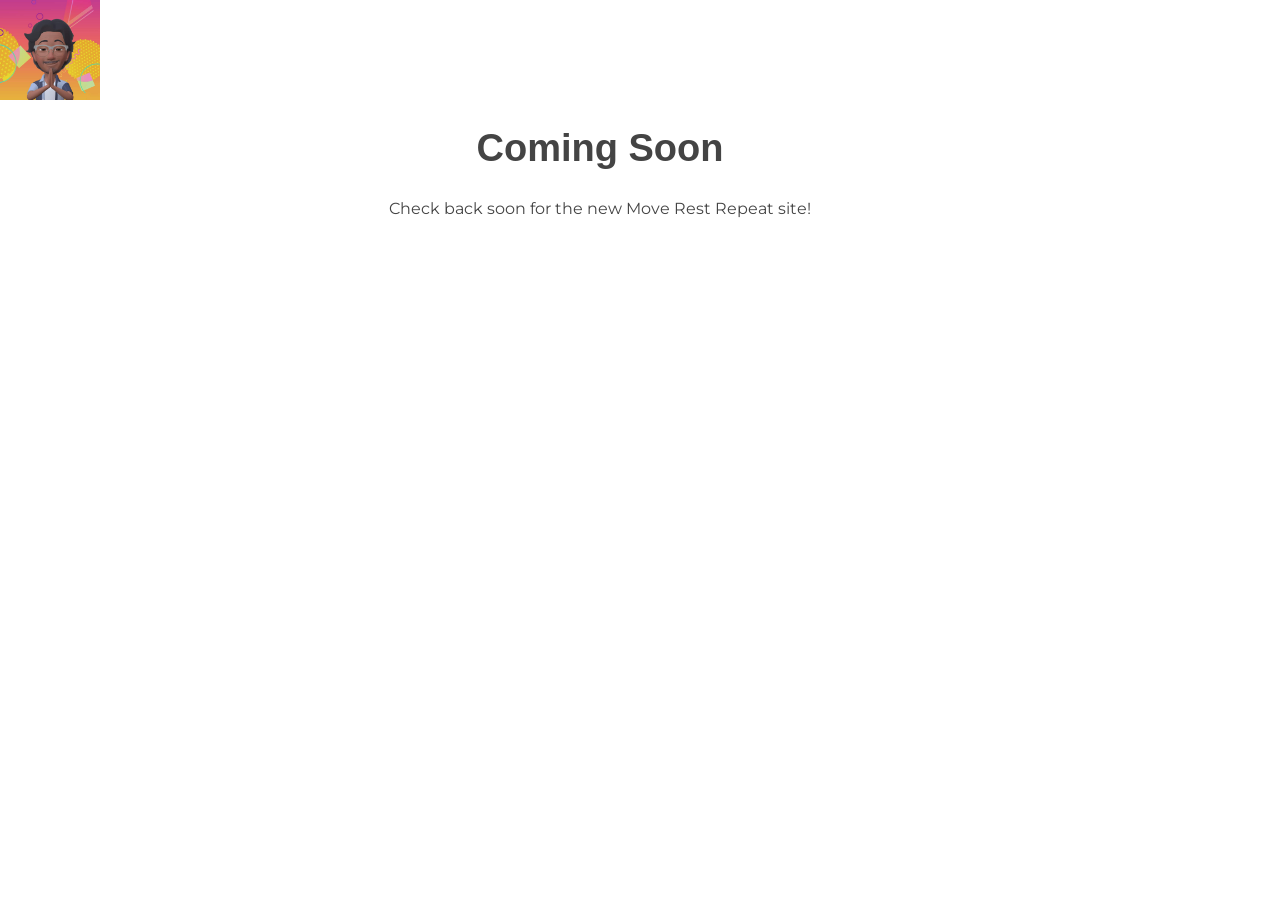
==== blog/index.html @ 3bd02131 "MoveRestRepeat" ====
<!DOCTYPE html>
<html lang="en-US">
<head>
	<meta charset="UTF-8">
		<meta name="robots" content="index, follow, max-image-preview:large, max-snippet:-1, max-video-preview:-1">
	<style>img:is([sizes="auto" i], [sizes^="auto," i]) { contain-intrinsic-size: 3000px 1500px }</style>
	
	<!-- This site is optimized with the Yoast SEO plugin v24.6 - https://yoast.com/wordpress/plugins/seo/ -->
	<title>Blog - Move Rest Repeat</title>
	<link rel="canonical" href="/blog/">
	<meta property="og:locale" content="en_US">
	<meta property="og:type" content="article">
	<meta property="og:title" content="Blog - Move Rest Repeat">
	<meta property="og:description" content="BLOG Simple is better. Less is more. The Only 4 Exercises You Need to Know March 10, 2025 | Edit Read More All Articles The Only 4 Exercises You Need to Know March 10, 2025 Exercise | Edit Forget the complex workouts requiring a spreadsheet and 90 minutes to complete –staying fit is easier than [&hellip;]">
	<meta property="og:url" content="/blog/">
	<meta property="og:site_name" content="Move Rest Repeat">
	<meta property="article:modified_time" content="2025-03-13T20:32:53+00:00">
	<meta property="og:image" content="/wp-content/uploads/2025/03/Blog-Post-1-Featured-270x151.jpg">
	<meta name="twitter:card" content="summary_large_image">
	<meta name="twitter:label1" content="Est. reading time">
	<meta name="twitter:data1" content="1 minute">
	<script type="application/ld+json" class="yoast-schema-graph">{"@context":"https://schema.org","@graph":[{"@type":"WebPage","@id":"/blog/","url":"/blog/","name":"Blog - Move Rest Repeat","isPartOf":{"@id":"/#website"},"primaryImageOfPage":{"@id":"/blog/#primaryimage"},"image":{"@id":"/blog/#primaryimage"},"thumbnailUrl":"/wp-content/uploads/2025/03/Blog-Post-1-Featured-270x151.jpg","datePublished":"2025-03-09T11:52:42+00:00","dateModified":"2025-03-13T20:32:53+00:00","breadcrumb":{"@id":"/blog/#breadcrumb"},"inLanguage":"en-US","potentialAction":[{"@type":"ReadAction","target":["/blog/"]}]},{"@type":"ImageObject","inLanguage":"en-US","@id":"/blog/#primaryimage","url":"/wp-content/uploads/2025/03/Blog-Post-1-Featured-270x151.jpg","contentUrl":"/wp-content/uploads/2025/03/Blog-Post-1-Featured-270x151.jpg"},{"@type":"BreadcrumbList","@id":"/blog/#breadcrumb","itemListElement":[{"@type":"ListItem","position":1,"name":"Home","item":"/"},{"@type":"ListItem","position":2,"name":"Blog"}]},{"@type":"WebSite","@id":"/#website","url":"/","name":"Move Rest Repeat","description":"","publisher":{"@id":"/#/schema/person/c9dc1020bdaedbec1be7ec50b91dec87"},"potentialAction":[{"@type":"SearchAction","target":{"@type":"EntryPoint","urlTemplate":"/?s={search_term_string}"},"query-input":{"@type":"PropertyValueSpecification","valueRequired":true,"valueName":"search_term_string"}}],"inLanguage":"en-US"},{"@type":["Person","Organization"],"@id":"/#/schema/person/c9dc1020bdaedbec1be7ec50b91dec87","name":"pankajmahaur2003","image":{"@type":"ImageObject","inLanguage":"en-US","@id":"/#/schema/person/image/","url":"https://secure.gravatar.com/avatar/729ae85bf62b9917e93538db2f2688ca?s=96&d=mm&r=g","contentUrl":"https://secure.gravatar.com/avatar/729ae85bf62b9917e93538db2f2688ca?s=96&d=mm&r=g","caption":"pankajmahaur2003"},"logo":{"@id":"/#/schema/person/image/"},"sameAs":[""]}]}</script>
	<!-- / Yoast SEO plugin. -->


<link rel="alternate" type="application/rss+xml" title="Move Rest Repeat &raquo; Feed" href="/feed/">
<link rel="alternate" type="application/rss+xml" title="Move Rest Repeat &raquo; Comments Feed" href="/comments/feed/">
<script>
window._wpemojiSettings = {"baseUrl":"https:\/\/s.w.org\/images\/core\/emoji\/15.0.3\/72x72\/","ext":".png","svgUrl":"https:\/\/s.w.org\/images\/core\/emoji\/15.0.3\/svg\/","svgExt":".svg","source":{"concatemoji":"\/wp-includes\/js\/wp-emoji-release.min.js?ver=6.7.2"}};
/*! This file is auto-generated */
!function(i,n){var o,s,e;function c(e){try{var t={supportTests:e,timestamp:(new Date).valueOf()};sessionStorage.setItem(o,JSON.stringify(t))}catch(e){}}function p(e,t,n){e.clearRect(0,0,e.canvas.width,e.canvas.height),e.fillText(t,0,0);var t=new Uint32Array(e.getImageData(0,0,e.canvas.width,e.canvas.height).data),r=(e.clearRect(0,0,e.canvas.width,e.canvas.height),e.fillText(n,0,0),new Uint32Array(e.getImageData(0,0,e.canvas.width,e.canvas.height).data));return t.every(function(e,t){return e===r[t]})}function u(e,t,n){switch(t){case"flag":return n(e,"🏳️‍⚧️","🏳️​⚧️")?!1:!n(e,"🇺🇳","🇺​🇳")&&!n(e,"🏴󠁧󠁢󠁥󠁮󠁧󠁿","🏴​󠁧​󠁢​󠁥​󠁮​󠁧​󠁿");case"emoji":return!n(e,"🐦‍⬛","🐦​⬛")}return!1}function f(e,t,n){var r="undefined"!=typeof WorkerGlobalScope&&self instanceof WorkerGlobalScope?new OffscreenCanvas(300,150):i.createElement("canvas"),a=r.getContext("2d",{willReadFrequently:!0}),o=(a.textBaseline="top",a.font="600 32px Arial",{});return e.forEach(function(e){o[e]=t(a,e,n)}),o}function t(e){var t=i.createElement("script");t.src=e,t.defer=!0,i.head.appendChild(t)}"undefined"!=typeof Promise&&(o="wpEmojiSettingsSupports",s=["flag","emoji"],n.supports={everything:!0,everythingExceptFlag:!0},e=new Promise(function(e){i.addEventListener("DOMContentLoaded",e,{once:!0})}),new Promise(function(t){var n=function(){try{var e=JSON.parse(sessionStorage.getItem(o));if("object"==typeof e&&"number"==typeof e.timestamp&&(new Date).valueOf()<e.timestamp+604800&&"object"==typeof e.supportTests)return e.supportTests}catch(e){}return null}();if(!n){if("undefined"!=typeof Worker&&"undefined"!=typeof OffscreenCanvas&&"undefined"!=typeof URL&&URL.createObjectURL&&"undefined"!=typeof Blob)try{var e="postMessage("+f.toString()+"("+[JSON.stringify(s),u.toString(),p.toString()].join(",")+"));",r=new Blob([e],{type:"text/javascript"}),a=new Worker(URL.createObjectURL(r),{name:"wpTestEmojiSupports"});return void(a.onmessage=function(e){c(n=e.data),a.terminate(),t(n)})}catch(e){}c(n=f(s,u,p))}t(n)}).then(function(e){for(var t in e)n.supports[t]=e[t],n.supports.everything=n.supports.everything&&n.supports[t],"flag"!==t&&(n.supports.everythingExceptFlag=n.supports.everythingExceptFlag&&n.supports[t]);n.supports.everythingExceptFlag=n.supports.everythingExceptFlag&&!n.supports.flag,n.DOMReady=!1,n.readyCallback=function(){n.DOMReady=!0}}).then(function(){return e}).then(function(){var e;n.supports.everything||(n.readyCallback(),(e=n.source||{}).concatemoji?t(e.concatemoji):e.wpemoji&&e.twemoji&&(t(e.twemoji),t(e.wpemoji)))}))}((window,document),window._wpemojiSettings);
</script>
<style id="wp-emoji-styles-inline-css">img.wp-smiley, img.emoji {
		display: inline !important;
		border: none !important;
		box-shadow: none !important;
		height: 1em !important;
		width: 1em !important;
		margin: 0 0.07em !important;
		vertical-align: -0.1em !important;
		background: none !important;
		padding: 0 !important;
	}</style>
<style id="classic-theme-styles-inline-css">/*! This file is auto-generated */
.wp-block-button__link{color:#fff;background-color:#32373c;border-radius:9999px;box-shadow:none;text-decoration:none;padding:calc(.667em + 2px) calc(1.333em + 2px);font-size:1.125em}.wp-block-file__button{background:#32373c;color:#fff;text-decoration:none}</style>
<style id="global-styles-inline-css">:root{--wp--preset--aspect-ratio--square: 1;--wp--preset--aspect-ratio--4-3: 4/3;--wp--preset--aspect-ratio--3-4: 3/4;--wp--preset--aspect-ratio--3-2: 3/2;--wp--preset--aspect-ratio--2-3: 2/3;--wp--preset--aspect-ratio--16-9: 16/9;--wp--preset--aspect-ratio--9-16: 9/16;--wp--preset--color--black: #000000;--wp--preset--color--cyan-bluish-gray: #abb8c3;--wp--preset--color--white: #ffffff;--wp--preset--color--pale-pink: #f78da7;--wp--preset--color--vivid-red: #cf2e2e;--wp--preset--color--luminous-vivid-orange: #ff6900;--wp--preset--color--luminous-vivid-amber: #fcb900;--wp--preset--color--light-green-cyan: #7bdcb5;--wp--preset--color--vivid-green-cyan: #00d084;--wp--preset--color--pale-cyan-blue: #8ed1fc;--wp--preset--color--vivid-cyan-blue: #0693e3;--wp--preset--color--vivid-purple: #9b51e0;--wp--preset--gradient--vivid-cyan-blue-to-vivid-purple: linear-gradient(135deg,rgba(6,147,227,1) 0%,rgb(155,81,224) 100%);--wp--preset--gradient--light-green-cyan-to-vivid-green-cyan: linear-gradient(135deg,rgb(122,220,180) 0%,rgb(0,208,130) 100%);--wp--preset--gradient--luminous-vivid-amber-to-luminous-vivid-orange: linear-gradient(135deg,rgba(252,185,0,1) 0%,rgba(255,105,0,1) 100%);--wp--preset--gradient--luminous-vivid-orange-to-vivid-red: linear-gradient(135deg,rgba(255,105,0,1) 0%,rgb(207,46,46) 100%);--wp--preset--gradient--very-light-gray-to-cyan-bluish-gray: linear-gradient(135deg,rgb(238,238,238) 0%,rgb(169,184,195) 100%);--wp--preset--gradient--cool-to-warm-spectrum: linear-gradient(135deg,rgb(74,234,220) 0%,rgb(151,120,209) 20%,rgb(207,42,186) 40%,rgb(238,44,130) 60%,rgb(251,105,98) 80%,rgb(254,248,76) 100%);--wp--preset--gradient--blush-light-purple: linear-gradient(135deg,rgb(255,206,236) 0%,rgb(152,150,240) 100%);--wp--preset--gradient--blush-bordeaux: linear-gradient(135deg,rgb(254,205,165) 0%,rgb(254,45,45) 50%,rgb(107,0,62) 100%);--wp--preset--gradient--luminous-dusk: linear-gradient(135deg,rgb(255,203,112) 0%,rgb(199,81,192) 50%,rgb(65,88,208) 100%);--wp--preset--gradient--pale-ocean: linear-gradient(135deg,rgb(255,245,203) 0%,rgb(182,227,212) 50%,rgb(51,167,181) 100%);--wp--preset--gradient--electric-grass: linear-gradient(135deg,rgb(202,248,128) 0%,rgb(113,206,126) 100%);--wp--preset--gradient--midnight: linear-gradient(135deg,rgb(2,3,129) 0%,rgb(40,116,252) 100%);--wp--preset--font-size--small: 13px;--wp--preset--font-size--medium: 20px;--wp--preset--font-size--large: 36px;--wp--preset--font-size--x-large: 42px;--wp--preset--spacing--20: 0.44rem;--wp--preset--spacing--30: 0.67rem;--wp--preset--spacing--40: 1rem;--wp--preset--spacing--50: 1.5rem;--wp--preset--spacing--60: 2.25rem;--wp--preset--spacing--70: 3.38rem;--wp--preset--spacing--80: 5.06rem;--wp--preset--shadow--natural: 6px 6px 9px rgba(0, 0, 0, 0.2);--wp--preset--shadow--deep: 12px 12px 50px rgba(0, 0, 0, 0.4);--wp--preset--shadow--sharp: 6px 6px 0px rgba(0, 0, 0, 0.2);--wp--preset--shadow--outlined: 6px 6px 0px -3px rgba(255, 255, 255, 1), 6px 6px rgba(0, 0, 0, 1);--wp--preset--shadow--crisp: 6px 6px 0px rgba(0, 0, 0, 1);}:where(.is-layout-flex){gap: 0.5em;}:where(.is-layout-grid){gap: 0.5em;}body .is-layout-flex{display: flex;}.is-layout-flex{flex-wrap: wrap;align-items: center;}.is-layout-flex > :is(*, div){margin: 0;}body .is-layout-grid{display: grid;}.is-layout-grid > :is(*, div){margin: 0;}:where(.wp-block-columns.is-layout-flex){gap: 2em;}:where(.wp-block-columns.is-layout-grid){gap: 2em;}:where(.wp-block-post-template.is-layout-flex){gap: 1.25em;}:where(.wp-block-post-template.is-layout-grid){gap: 1.25em;}.has-black-color{color: var(--wp--preset--color--black) !important;}.has-cyan-bluish-gray-color{color: var(--wp--preset--color--cyan-bluish-gray) !important;}.has-white-color{color: var(--wp--preset--color--white) !important;}.has-pale-pink-color{color: var(--wp--preset--color--pale-pink) !important;}.has-vivid-red-color{color: var(--wp--preset--color--vivid-red) !important;}.has-luminous-vivid-orange-color{color: var(--wp--preset--color--luminous-vivid-orange) !important;}.has-luminous-vivid-amber-color{color: var(--wp--preset--color--luminous-vivid-amber) !important;}.has-light-green-cyan-color{color: var(--wp--preset--color--light-green-cyan) !important;}.has-vivid-green-cyan-color{color: var(--wp--preset--color--vivid-green-cyan) !important;}.has-pale-cyan-blue-color{color: var(--wp--preset--color--pale-cyan-blue) !important;}.has-vivid-cyan-blue-color{color: var(--wp--preset--color--vivid-cyan-blue) !important;}.has-vivid-purple-color{color: var(--wp--preset--color--vivid-purple) !important;}.has-black-background-color{background-color: var(--wp--preset--color--black) !important;}.has-cyan-bluish-gray-background-color{background-color: var(--wp--preset--color--cyan-bluish-gray) !important;}.has-white-background-color{background-color: var(--wp--preset--color--white) !important;}.has-pale-pink-background-color{background-color: var(--wp--preset--color--pale-pink) !important;}.has-vivid-red-background-color{background-color: var(--wp--preset--color--vivid-red) !important;}.has-luminous-vivid-orange-background-color{background-color: var(--wp--preset--color--luminous-vivid-orange) !important;}.has-luminous-vivid-amber-background-color{background-color: var(--wp--preset--color--luminous-vivid-amber) !important;}.has-light-green-cyan-background-color{background-color: var(--wp--preset--color--light-green-cyan) !important;}.has-vivid-green-cyan-background-color{background-color: var(--wp--preset--color--vivid-green-cyan) !important;}.has-pale-cyan-blue-background-color{background-color: var(--wp--preset--color--pale-cyan-blue) !important;}.has-vivid-cyan-blue-background-color{background-color: var(--wp--preset--color--vivid-cyan-blue) !important;}.has-vivid-purple-background-color{background-color: var(--wp--preset--color--vivid-purple) !important;}.has-black-border-color{border-color: var(--wp--preset--color--black) !important;}.has-cyan-bluish-gray-border-color{border-color: var(--wp--preset--color--cyan-bluish-gray) !important;}.has-white-border-color{border-color: var(--wp--preset--color--white) !important;}.has-pale-pink-border-color{border-color: var(--wp--preset--color--pale-pink) !important;}.has-vivid-red-border-color{border-color: var(--wp--preset--color--vivid-red) !important;}.has-luminous-vivid-orange-border-color{border-color: var(--wp--preset--color--luminous-vivid-orange) !important;}.has-luminous-vivid-amber-border-color{border-color: var(--wp--preset--color--luminous-vivid-amber) !important;}.has-light-green-cyan-border-color{border-color: var(--wp--preset--color--light-green-cyan) !important;}.has-vivid-green-cyan-border-color{border-color: var(--wp--preset--color--vivid-green-cyan) !important;}.has-pale-cyan-blue-border-color{border-color: var(--wp--preset--color--pale-cyan-blue) !important;}.has-vivid-cyan-blue-border-color{border-color: var(--wp--preset--color--vivid-cyan-blue) !important;}.has-vivid-purple-border-color{border-color: var(--wp--preset--color--vivid-purple) !important;}.has-vivid-cyan-blue-to-vivid-purple-gradient-background{background: var(--wp--preset--gradient--vivid-cyan-blue-to-vivid-purple) !important;}.has-light-green-cyan-to-vivid-green-cyan-gradient-background{background: var(--wp--preset--gradient--light-green-cyan-to-vivid-green-cyan) !important;}.has-luminous-vivid-amber-to-luminous-vivid-orange-gradient-background{background: var(--wp--preset--gradient--luminous-vivid-amber-to-luminous-vivid-orange) !important;}.has-luminous-vivid-orange-to-vivid-red-gradient-background{background: var(--wp--preset--gradient--luminous-vivid-orange-to-vivid-red) !important;}.has-very-light-gray-to-cyan-bluish-gray-gradient-background{background: var(--wp--preset--gradient--very-light-gray-to-cyan-bluish-gray) !important;}.has-cool-to-warm-spectrum-gradient-background{background: var(--wp--preset--gradient--cool-to-warm-spectrum) !important;}.has-blush-light-purple-gradient-background{background: var(--wp--preset--gradient--blush-light-purple) !important;}.has-blush-bordeaux-gradient-background{background: var(--wp--preset--gradient--blush-bordeaux) !important;}.has-luminous-dusk-gradient-background{background: var(--wp--preset--gradient--luminous-dusk) !important;}.has-pale-ocean-gradient-background{background: var(--wp--preset--gradient--pale-ocean) !important;}.has-electric-grass-gradient-background{background: var(--wp--preset--gradient--electric-grass) !important;}.has-midnight-gradient-background{background: var(--wp--preset--gradient--midnight) !important;}.has-small-font-size{font-size: var(--wp--preset--font-size--small) !important;}.has-medium-font-size{font-size: var(--wp--preset--font-size--medium) !important;}.has-large-font-size{font-size: var(--wp--preset--font-size--large) !important;}.has-x-large-font-size{font-size: var(--wp--preset--font-size--x-large) !important;}
:where(.wp-block-post-template.is-layout-flex){gap: 1.25em;}:where(.wp-block-post-template.is-layout-grid){gap: 1.25em;}
:where(.wp-block-columns.is-layout-flex){gap: 2em;}:where(.wp-block-columns.is-layout-grid){gap: 2em;}
:root :where(.wp-block-pullquote){font-size: 1.5em;line-height: 1.6;}</style>
<link rel="stylesheet" id="contact-form-7-css" href="/wp-content/plugins/contact-form-7/includes/css/styles.css?ver=6.0.5" media="all">
<link rel="stylesheet" id="auxin-base-css" href="/wp-content/themes/phlox/css/base.css?ver=2.17.4" media="all">
<link rel="stylesheet" id="auxin-front-icon-css" href="/wp-content/themes/phlox/css/auxin-icon.css?ver=2.17.4" media="all">
<link rel="stylesheet" id="auxin-main-css" href="/wp-content/themes/phlox/css/main.css?ver=2.17.4" media="all">
<link rel="stylesheet" id="auxin-custom-css" href="/wp-content/uploads/phlox/custom.css?ver=1.9" media="all">
<link rel="stylesheet" id="auxin-elementor-base-css" href="/wp-content/themes/phlox/css/other/elementor.css?ver=2.17.4" media="all">
<link rel="stylesheet" id="elementor-frontend-css" href="/wp-content/plugins/elementor/assets/css/frontend.min.css?ver=3.27.7" media="all">
<link rel="stylesheet" id="elementor-post-26-css" href="/wp-content/uploads/elementor/css/post-26.css?ver=1742210635" media="all">
<link rel="stylesheet" id="elementor-post-29-css" href="/wp-content/uploads/elementor/css/post-29.css?ver=1742210635" media="all">
<link rel="stylesheet" id="elementor-post-7-css" href="/wp-content/uploads/elementor/css/post-7.css?ver=1742210763" media="all">
<link rel="stylesheet" id="auxin-elementor-widgets-css" href="/wp-content/plugins/auxin-elements/admin/assets/css/elementor-widgets.css?ver=2.17.5" media="all">
<link rel="stylesheet" id="mediaelement-css" href="/wp-includes/js/mediaelement/mediaelementplayer-legacy.min.css?ver=4.2.17" media="all">
<link rel="stylesheet" id="wp-mediaelement-css" href="/wp-includes/js/mediaelement/wp-mediaelement.min.css?ver=6.7.2" media="all">
<link rel="stylesheet" id="widget-image-css" href="/wp-content/plugins/elementor/assets/css/widget-image.min.css?ver=3.27.7" media="all">
<link rel="stylesheet" id="widget-heading-css" href="/wp-content/plugins/elementor/assets/css/widget-heading.min.css?ver=3.27.7" media="all">
<link rel="stylesheet" id="widget-text-editor-css" href="/wp-content/plugins/elementor/assets/css/widget-text-editor.min.css?ver=3.27.7" media="all">
<link rel="stylesheet" id="elementor-post-10-css" href="/wp-content/uploads/elementor/css/post-10.css?ver=1742210764" media="all">
<link rel="stylesheet" id="google-fonts-1-css" href="https://fonts.googleapis.com/css?family=Montserrat%3A100%2C100italic%2C200%2C200italic%2C300%2C300italic%2C400%2C400italic%2C500%2C500italic%2C600%2C600italic%2C700%2C700italic%2C800%2C800italic%2C900%2C900italic%7CRoboto%3A100%2C100italic%2C200%2C200italic%2C300%2C300italic%2C400%2C400italic%2C500%2C500italic%2C600%2C600italic%2C700%2C700italic%2C800%2C800italic%2C900%2C900italic%7CRoboto+Slab%3A100%2C100italic%2C200%2C200italic%2C300%2C300italic%2C400%2C400italic%2C500%2C500italic%2C600%2C600italic%2C700%2C700italic%2C800%2C800italic%2C900%2C900italic&#038;display=swap&#038;ver=6.7.2" media="all">
<link rel="preconnect" href="https://fonts.gstatic.com/" crossorigin>
<script src="/wp-includes/js/jquery/jquery.min.js?ver=3.7.1" id="jquery-core-js"></script>
<script src="/wp-includes/js/jquery/jquery-migrate.min.js?ver=3.4.1" id="jquery-migrate-js"></script>
<script id="auxin-modernizr-js-extra">var auxin = {"ajax_url":"\/wp-admin\/admin-ajax.php","is_rtl":"","is_reponsive":"1","is_framed":"","frame_width":"20","wpml_lang":"en","uploadbaseurl":"\/wp-content\/uploads","nonce":"2e506eea33"};</script>
<script id="auxin-modernizr-js-before">/* < ![CDATA[ */
function auxinNS(n){for(var e=n.split("."),a=window,i="",r=e.length,t=0;r>t;t++)"window"!=e[t]&&(i=e[t],a[i]=a[i]||{},a=a[i]);return a;}
/* ]]> */</script>
<script src="/wp-content/themes/phlox/js/solo/modernizr-custom.min.js?ver=2.17.4" id="auxin-modernizr-js"></script>
<link rel="https://api.w.org/" href="/wp-json/">
<link rel="alternate" title="JSON" type="application/json" href="/wp-json/wp/v2/elementor_library/10">
<link rel="EditURI" type="application/rsd+xml" title="RSD" href="/xmlrpc.php?rsd">
<meta name="generator" content="WordPress 6.7.2">
<link rel="shortlink" href="/?p=10">
<link rel="alternate" title="oEmbed (JSON)" type="application/json+oembed" href="/wp-json/oembed/1.0/embed?url=http%3A%2F%2F%2Fblog%2F">
<link rel="alternate" title="oEmbed (XML)" type="text/xml+oembed" href="/wp-json/oembed/1.0/embed?url=http%3A%2F%2F%2Fblog%2F#038;format=xml">
    <meta name="title" content="Blog">
    <meta name="description" content="BLOG Simple is better. Less is more. The Only 4 Exercises You Need to Know March 10, 2025 | Edit Read More All Articles The Only 4 Exercises You Need to Know March 10, 2025 Exercise | Edit Forget the complex workouts requiring a spreadsheet and 90 minutes to complete –staying fit is easier than [&hellip;]">
    <!-- Chrome, Firefox OS and Opera -->
<meta name="theme-color" content="#1bb0ce">
<!-- Windows Phone -->
<meta name="msapplication-navbutton-color" content="#1bb0ce">
<!-- iOS Safari -->
<meta name="apple-mobile-web-app-capable" content="yes">
<meta name="apple-mobile-web-app-status-bar-style" content="black-translucent">

		<style>#wp-admin-bar-elementor-maintenance-on > a { background-color: #dc3232; }
			#wp-admin-bar-elementor-maintenance-on > .ab-item:before { content: "\f160"; top: 2px; }</style>
		<meta name="generator" content="Elementor 3.27.7; features: e_font_icon_svg, additional_custom_breakpoints, e_element_cache; settings: css_print_method-external, google_font-enabled, font_display-swap">
			<style>.e-con.e-parent:nth-of-type(n+4):not(.e-lazyloaded):not(.e-no-lazyload),
				.e-con.e-parent:nth-of-type(n+4):not(.e-lazyloaded):not(.e-no-lazyload) * {
					background-image: none !important;
				}
				@media screen and (max-height: 1024px) {
					.e-con.e-parent:nth-of-type(n+3):not(.e-lazyloaded):not(.e-no-lazyload),
					.e-con.e-parent:nth-of-type(n+3):not(.e-lazyloaded):not(.e-no-lazyload) * {
						background-image: none !important;
					}
				}
				@media screen and (max-height: 640px) {
					.e-con.e-parent:nth-of-type(n+2):not(.e-lazyloaded):not(.e-no-lazyload),
					.e-con.e-parent:nth-of-type(n+2):not(.e-lazyloaded):not(.e-no-lazyload) * {
						background-image: none !important;
					}
				}</style>
			<link rel="icon" href="/wp-content/uploads/2025/03/cropped-Favicon-32x32.png" sizes="32x32">
<link rel="icon" href="/wp-content/uploads/2025/03/cropped-Favicon-192x192.png" sizes="192x192">
<link rel="apple-touch-icon" href="/wp-content/uploads/2025/03/cropped-Favicon-180x180.png">
<meta name="msapplication-TileImage" content="/wp-content/uploads/2025/03/cropped-Favicon-270x270.png">
		<meta name="viewport" content="width=device-width, initial-scale=1.0, viewport-fit=cover">
</head>
<body class="elementor_library-template elementor_library-template-elementor_canvas single single-elementor_library postid-10 elementor-default elementor-template-canvas elementor-kit-7 elementor-page elementor-page-37 elementor-maintenance-mode phlox aux-dom-unready aux-full-width aux-resp aux-hd aux-top-sticky  aux-page-animation-off _auxels" data-framed="">
			<div data-elementor-type="page" data-elementor-id="10" class="elementor elementor-10">
				<div class="aux-parallax-section elementor-element elementor-element-13e6e53 e-flex e-con-boxed e-con e-parent" data-id="13e6e53" data-element_type="container">
					<div class="e-con-inner">
				<div class="elementor-element elementor-element-c68f46e elementor-widget elementor-widget-image" data-id="c68f46e" data-element_type="widget" data-widget_type="image.default">
				<div class="elementor-widget-container">
															<img fetchpriority="high" decoding="async" width="720" height="720" src="/wp-content/uploads/2025/03/FB_IMG_1665229259190.jpg" class="attachment-large size-large wp-image-12" alt="" srcset="/wp-content/uploads/2025/03/FB_IMG_1665229259190.jpg 720w, /wp-content/uploads/2025/03/FB_IMG_1665229259190-300x300.jpg 300w, /wp-content/uploads/2025/03/FB_IMG_1665229259190-150x150.jpg 150w" sizes="(max-width: 720px) 100vw, 720px">															</div>
				</div>
				<div class="elementor-element elementor-element-4092a92 elementor-widget elementor-widget-heading" data-id="4092a92" data-element_type="widget" data-widget_type="heading.default">
				<div class="elementor-widget-container">
					<h2 class="elementor-heading-title elementor-size-default">Coming Soon</h2>				</div>
				</div>
				<div class="elementor-element elementor-element-1336bf1 elementor-widget elementor-widget-text-editor" data-id="1336bf1" data-element_type="widget" data-widget_type="text-editor.default">
				<div class="elementor-widget-container">
									<p>Check back soon for the new Move Rest Repeat site!</p>								</div>
				</div>
					</div>
				</div>
				</div>
					<script>const lazyloadRunObserver = () => {
					const lazyloadBackgrounds = document.querySelectorAll( `.e-con.e-parent:not(.e-lazyloaded)` );
					const lazyloadBackgroundObserver = new IntersectionObserver( ( entries ) => {
						entries.forEach( ( entry ) => {
							if ( entry.isIntersecting ) {
								let lazyloadBackground = entry.target;
								if( lazyloadBackground ) {
									lazyloadBackground.classList.add( 'e-lazyloaded' );
								}
								lazyloadBackgroundObserver.unobserve( entry.target );
							}
						});
					}, { rootMargin: '200px 0px 200px 0px' } );
					lazyloadBackgrounds.forEach( ( lazyloadBackground ) => {
						lazyloadBackgroundObserver.observe( lazyloadBackground );
					} );
				};
				const events = [
					'DOMContentLoaded',
					'elementor/lazyload/observe',
				];
				events.forEach( ( event ) => {
					document.addEventListener( event, lazyloadRunObserver );
				} );</script>
			<script src="/wp-includes/js/imagesloaded.min.js?ver=5.0.0" id="imagesloaded-js"></script>
<script src="/wp-includes/js/masonry.min.js?ver=4.2.2" id="masonry-js"></script>
<script src="/wp-content/themes/phlox/js/plugins.min.js?ver=2.17.4" id="auxin-plugins-js"></script>
<script src="/wp-content/themes/phlox/js/scripts.min.js?ver=2.17.4" id="auxin-scripts-js"></script>
<script src="/wp-content/plugins/auxin-elements/admin/assets/js/elementor/widgets.js?ver=2.17.5" id="auxin-elementor-widgets-js"></script>
<script id="mediaelement-core-js-before">var mejsL10n = {"language":"en","strings":{"mejs.download-file":"Download File","mejs.install-flash":"You are using a browser that does not have Flash player enabled or installed. Please turn on your Flash player plugin or download the latest version from https:\/\/get.adobe.com\/flashplayer\/","mejs.fullscreen":"Fullscreen","mejs.play":"Play","mejs.pause":"Pause","mejs.time-slider":"Time Slider","mejs.time-help-text":"Use Left\/Right Arrow keys to advance one second, Up\/Down arrows to advance ten seconds.","mejs.live-broadcast":"Live Broadcast","mejs.volume-help-text":"Use Up\/Down Arrow keys to increase or decrease volume.","mejs.unmute":"Unmute","mejs.mute":"Mute","mejs.volume-slider":"Volume Slider","mejs.video-player":"Video Player","mejs.audio-player":"Audio Player","mejs.captions-subtitles":"Captions\/Subtitles","mejs.captions-chapters":"Chapters","mejs.none":"None","mejs.afrikaans":"Afrikaans","mejs.albanian":"Albanian","mejs.arabic":"Arabic","mejs.belarusian":"Belarusian","mejs.bulgarian":"Bulgarian","mejs.catalan":"Catalan","mejs.chinese":"Chinese","mejs.chinese-simplified":"Chinese (Simplified)","mejs.chinese-traditional":"Chinese (Traditional)","mejs.croatian":"Croatian","mejs.czech":"Czech","mejs.danish":"Danish","mejs.dutch":"Dutch","mejs.english":"English","mejs.estonian":"Estonian","mejs.filipino":"Filipino","mejs.finnish":"Finnish","mejs.french":"French","mejs.galician":"Galician","mejs.german":"German","mejs.greek":"Greek","mejs.haitian-creole":"Haitian Creole","mejs.hebrew":"Hebrew","mejs.hindi":"Hindi","mejs.hungarian":"Hungarian","mejs.icelandic":"Icelandic","mejs.indonesian":"Indonesian","mejs.irish":"Irish","mejs.italian":"Italian","mejs.japanese":"Japanese","mejs.korean":"Korean","mejs.latvian":"Latvian","mejs.lithuanian":"Lithuanian","mejs.macedonian":"Macedonian","mejs.malay":"Malay","mejs.maltese":"Maltese","mejs.norwegian":"Norwegian","mejs.persian":"Persian","mejs.polish":"Polish","mejs.portuguese":"Portuguese","mejs.romanian":"Romanian","mejs.russian":"Russian","mejs.serbian":"Serbian","mejs.slovak":"Slovak","mejs.slovenian":"Slovenian","mejs.spanish":"Spanish","mejs.swahili":"Swahili","mejs.swedish":"Swedish","mejs.tagalog":"Tagalog","mejs.thai":"Thai","mejs.turkish":"Turkish","mejs.ukrainian":"Ukrainian","mejs.vietnamese":"Vietnamese","mejs.welsh":"Welsh","mejs.yiddish":"Yiddish"}};</script>
<script src="/wp-includes/js/mediaelement/mediaelement-and-player.min.js?ver=4.2.17" id="mediaelement-core-js"></script>
<script src="/wp-includes/js/mediaelement/mediaelement-migrate.min.js?ver=6.7.2" id="mediaelement-migrate-js"></script>
<script id="mediaelement-js-extra">var _wpmejsSettings = {"pluginPath":"\/wp-includes\/js\/mediaelement\/","classPrefix":"mejs-","stretching":"auto","audioShortcodeLibrary":"mediaelement","videoShortcodeLibrary":"mediaelement"};</script>
<script src="/wp-includes/js/mediaelement/wp-mediaelement.min.js?ver=6.7.2" id="wp-mediaelement-js"></script>
<script src="/wp-content/plugins/auxin-elements/public/assets/js/plugins.min.js?ver=2.17.5" id="auxin-elements-plugins-js"></script>
<script src="/wp-content/plugins/auxin-elements/public/assets/js/scripts.js?ver=2.17.5" id="auxin-elements-scripts-js"></script>
<script src="/wp-includes/js/dist/hooks.min.js?ver=4d63a3d491d11ffd8ac6" id="wp-hooks-js"></script>
<script src="/wp-includes/js/dist/i18n.min.js?ver=5e580eb46a90c2b997e6" id="wp-i18n-js"></script>
<script id="wp-i18n-js-after">
wp.i18n.setLocaleData( { 'text directionltr': [ 'ltr' ] } );
</script>
<script src="/wp-content/plugins/contact-form-7/includes/swv/js/index.js?ver=6.0.5" id="swv-js"></script>
<script id="contact-form-7-js-before">var wpcf7 = {
    "api": {
        "root": "\/wp-json\/",
        "namespace": "contact-form-7\/v1"
    }
};</script>
<script src="/wp-content/plugins/contact-form-7/includes/js/index.js?ver=6.0.5" id="contact-form-7-js"></script>
<script src="/wp-content/uploads/phlox/custom.js?ver=8.3" id="auxin-custom-js-js"></script>
<script src="/wp-content/plugins/elementor/assets/js/webpack.runtime.min.js?ver=3.27.7" id="elementor-webpack-runtime-js"></script>
<script src="/wp-content/plugins/elementor/assets/js/frontend-modules.min.js?ver=3.27.7" id="elementor-frontend-modules-js"></script>
<script src="/wp-includes/js/jquery/ui/core.min.js?ver=1.13.3" id="jquery-ui-core-js"></script>
<script id="elementor-frontend-js-before">var elementorFrontendConfig = {"environmentMode":{"edit":false,"wpPreview":false,"isScriptDebug":false},"i18n":{"shareOnFacebook":"Share on Facebook","shareOnTwitter":"Share on Twitter","pinIt":"Pin it","download":"Download","downloadImage":"Download image","fullscreen":"Fullscreen","zoom":"Zoom","share":"Share","playVideo":"Play Video","previous":"Previous","next":"Next","close":"Close","a11yCarouselPrevSlideMessage":"Previous slide","a11yCarouselNextSlideMessage":"Next slide","a11yCarouselFirstSlideMessage":"This is the first slide","a11yCarouselLastSlideMessage":"This is the last slide","a11yCarouselPaginationBulletMessage":"Go to slide"},"is_rtl":false,"breakpoints":{"xs":0,"sm":480,"md":768,"lg":1025,"xl":1440,"xxl":1600},"responsive":{"breakpoints":{"mobile":{"label":"Mobile Portrait","value":767,"default_value":767,"direction":"max","is_enabled":true},"mobile_extra":{"label":"Mobile Landscape","value":880,"default_value":880,"direction":"max","is_enabled":false},"tablet":{"label":"Tablet Portrait","value":1024,"default_value":1024,"direction":"max","is_enabled":true},"tablet_extra":{"label":"Tablet Landscape","value":1200,"default_value":1200,"direction":"max","is_enabled":false},"laptop":{"label":"Laptop","value":1366,"default_value":1366,"direction":"max","is_enabled":false},"widescreen":{"label":"Widescreen","value":2400,"default_value":2400,"direction":"min","is_enabled":false}},"hasCustomBreakpoints":false},"version":"3.27.7","is_static":false,"experimentalFeatures":{"e_font_icon_svg":true,"additional_custom_breakpoints":true,"container":true,"e_swiper_latest":true,"e_onboarding":true,"home_screen":true,"nested-elements":true,"editor_v2":true,"e_element_cache":true,"link-in-bio":true,"floating-buttons":true,"launchpad-checklist":true},"urls":{"assets":"\/wp-content\/plugins\/elementor\/assets\/","ajaxurl":"\/wp-admin\/admin-ajax.php","uploadUrl":"\/wp-content\/uploads"},"nonces":{"floatingButtonsClickTracking":"d4e8193a43"},"swiperClass":"swiper","settings":{"page":[],"editorPreferences":[]},"kit":{"active_breakpoints":["viewport_mobile","viewport_tablet"],"global_image_lightbox":"yes","lightbox_enable_counter":"yes","lightbox_enable_fullscreen":"yes","lightbox_enable_zoom":"yes","lightbox_enable_share":"yes","lightbox_title_src":"title","lightbox_description_src":"description"},"post":{"id":10,"title":"Blog%20-%20Move%20Rest%20Repeat","excerpt":"","featuredImage":false}};</script>
<script src="/wp-content/plugins/elementor/assets/js/frontend.min.js?ver=3.27.7" id="elementor-frontend-js"></script>
	</body>
</html>
---- wp-content/plugins/contact-form-7/includes/css/styles.css ----
.wpcf7 .screen-reader-response {
	position: absolute;
	overflow: hidden;
	clip: rect(1px, 1px, 1px, 1px);
	clip-path: inset(50%);
	height: 1px;
	width: 1px;
	margin: -1px;
	padding: 0;
	border: 0;
	word-wrap: normal !important;
}

.wpcf7 form .wpcf7-response-output {
	margin: 2em 0.5em 1em;
	padding: 0.2em 1em;
	border: 2px solid #00a0d2; /* Blue */
}

.wpcf7 form.init .wpcf7-response-output,
.wpcf7 form.resetting .wpcf7-response-output,
.wpcf7 form.submitting .wpcf7-response-output {
	display: none;
}

.wpcf7 form.sent .wpcf7-response-output {
	border-color: #46b450; /* Green */
}

.wpcf7 form.failed .wpcf7-response-output,
.wpcf7 form.aborted .wpcf7-response-output {
	border-color: #dc3232; /* Red */
}

.wpcf7 form.spam .wpcf7-response-output {
	border-color: #f56e28; /* Orange */
}

.wpcf7 form.invalid .wpcf7-response-output,
.wpcf7 form.unaccepted .wpcf7-response-output,
.wpcf7 form.payment-required .wpcf7-response-output {
	border-color: #ffb900; /* Yellow */
}

.wpcf7-form-control-wrap {
	position: relative;
}

.wpcf7-not-valid-tip {
	color: #dc3232; /* Red */
	font-size: 1em;
	font-weight: normal;
	display: block;
}

.use-floating-validation-tip .wpcf7-not-valid-tip {
	position: relative;
	top: -2ex;
	left: 1em;
	z-index: 100;
	border: 1px solid #dc3232;
	background: #fff;
	padding: .2em .8em;
	width: 24em;
}

.wpcf7-list-item {
	display: inline-block;
	margin: 0 0 0 1em;
}

.wpcf7-list-item-label::before,
.wpcf7-list-item-label::after {
	content: " ";
}

.wpcf7-spinner {
	visibility: hidden;
	display: inline-block;
	background-color: #23282d; /* Dark Gray 800 */
	opacity: 0.75;
	width: 24px;
	height: 24px;
	border: none;
	border-radius: 100%;
	padding: 0;
	margin: 0 24px;
	position: relative;
}

form.submitting .wpcf7-spinner {
	visibility: visible;
}

.wpcf7-spinner::before {
	content: '';
	position: absolute;
	background-color: #fbfbfc; /* Light Gray 100 */
	top: 4px;
	left: 4px;
	width: 6px;
	height: 6px;
	border: none;
	border-radius: 100%;
	transform-origin: 8px 8px;
	animation-name: spin;
	animation-duration: 1000ms;
	animation-timing-function: linear;
	animation-iteration-count: infinite;
}

@media (prefers-reduced-motion: reduce) {
	.wpcf7-spinner::before {
		animation-name: blink;
		animation-duration: 2000ms;
	}
}

@keyframes spin {
	from {
		transform: rotate(0deg);
	}

	to {
		transform: rotate(360deg);
	}
}

@keyframes blink {
	from {
		opacity: 0;
	}

	50% {
		opacity: 1;
	}

	to {
		opacity: 0;
	}
}

.wpcf7 [inert] {
	opacity: 0.5;
}

.wpcf7 input[type="file"] {
	cursor: pointer;
}

.wpcf7 input[type="file"]:disabled {
	cursor: default;
}

.wpcf7 .wpcf7-submit:disabled {
	cursor: not-allowed;
}

.wpcf7 input[type="url"],
.wpcf7 input[type="email"],
.wpcf7 input[type="tel"] {
	direction: ltr;
}

.wpcf7-reflection > output {
	display: list-item;
	list-style: none;
}

.wpcf7-reflection > output[hidden] {
	display: none;
}
---- wp-content/themes/phlox/css/base.css ----
@charset "UTF-8";
/*>>>>>>>>>>>>>>>>>>>>>>>>> #Reset <<<<<<<<<<<<<<<<<<<<<<<<<<<< */
/*!----------- $CSS Reset [html5boilerplate v5.2.0 / 10-6-2015] ------------- */
/*! normalize.css v3.0.3 | MIT License | github.com/necolas/normalize.css */
/* HTML5 display definitions
   ========================================================================== */
/**
 * Correct `block` display not defined for any HTML5 element in IE 8/9.
 * Correct `block` display not defined for `details` or `summary` in IE 10/11
 * and Firefox.
 * Correct `block` display not defined for `main` in IE 11.
 */
article,
aside,
details,
figcaption,
figure,
footer,
header,
main,
menu,
nav,
section,
summary {
  display: block;
}

/**
 * 1. Correct `inline-block` display not defined in IE 8/9.
 * 2. Normalize vertical alignment of `progress` in Chrome, Firefox, and Opera.
 */
audio,
canvas,
progress,
video {
  display: inline-block;
  /* 1 */
  vertical-align: baseline;
  /* 2 */
}

/**
 * Prevent modern browsers from displaying `audio` without controls.
 * Remove excess height in iOS 5 devices.
 */
audio:not([controls]) {
  display: none;
  height: 0;
}

/**
 * Address `[hidden]` styling not present in IE 8/9/10.
 * Hide the `template` element in IE 8/9/10/11, Safari, and Firefox < 22.
 */
[hidden],
template {
  display: none;
}

/* Links
   ========================================================================== */
/**
 * Remove the gray background color from active links in IE 10.
 */
a {
  background-color: transparent;
}

/**
 * Improve readability of focused elements when they are also in an
 * active/hover state.
 */
a:active,
a:hover {
  outline: 0;
}

/* Text-level semantics
   ========================================================================== */
/**
 * Address styling not present in IE 8/9/10/11, Safari, and Chrome.
 */
abbr[title] {
  border-bottom: 1px dotted;
}

/**
 * Address style set to `bolder` in Firefox 4+, Safari, and Chrome.
 */
b,
strong {
  font-weight: bold;
}

/**
 * Address styling not present in Safari and Chrome.
 */
dfn {
  font-style: italic;
}

/**
 * Address variable `h1` font-size and margin within `section` and `article`
 * contexts in Firefox 4+, Safari, and Chrome.
 */
h1 {
  font-size: 2em;
  margin: 0.67em 0;
}

/**
 * Address styling not present in IE 8/9.
 */
mark {
  background: #ff0;
  color: #000;
}

/**
 * Address inconsistent and variable font size in all browsers.
 */
small {
  font-size: 80%;
}

/**
 * Prevent `sub` and `sup` affecting `line-height` in all browsers.
 */
sub,
sup {
  font-size: 75%;
  line-height: 0;
  position: relative;
  vertical-align: baseline;
}

sup {
  top: -0.5em;
}

sub {
  bottom: -0.25em;
}

/* Embedded content
   ========================================================================== */
/**
 * Remove border when inside `a` element in IE 8/9/10.
 */
img {
  border: 0;
}

/**
 * Correct overflow not hidden in IE 9/10/11.
 */
svg:not(:root) {
  overflow: hidden;
}

/* Grouping content
   ========================================================================== */
/**
 * Address margin not present in IE 8/9 and Safari.
 */
figure {
  margin: 1em 40px;
}

/**
 * Address differences between Firefox and other browsers.
 */
hr {
  box-sizing: content-box;
  height: 0;
}

/**
 * Contain overflow in all browsers.
 */
pre {
  overflow: auto;
}

/**
 * Address odd `em`-unit font size rendering in all browsers.
 */
code,
kbd,
pre,
samp {
  font-family: monospace, monospace;
  font-size: 1em;
}

/* Forms
   ========================================================================== */
/**
 * Known limitation: by default, Chrome and Safari on OS X allow very limited
 * styling of `select`, unless a `border` property is set.
 */
/**
 * 1. Correct color not being inherited.
 *    Known issue: affects color of disabled elements.
 * 2. Correct font properties not being inherited.
 * 3. Address margins set differently in Firefox 4+, Safari, and Chrome.
 */
button,
input,
optgroup,
select,
textarea {
  color: inherit;
  /* 1 */
  font: inherit;
  /* 2 */
  margin: 0;
  /* 3 */
}

/**
 * Address `overflow` set to `hidden` in IE 8/9/10/11.
 */
button {
  overflow: visible;
}

/**
 * Address inconsistent `text-transform` inheritance for `button` and `select`.
 * All other form control elements do not inherit `text-transform` values.
 * Correct `button` style inheritance in Firefox, IE 8/9/10/11, and Opera.
 * Correct `select` style inheritance in Firefox.
 */
button,
select {
  text-transform: none;
}

/**
 * 1. Avoid the WebKit bug in Android 4.0.* where (2) destroys native `audio`
 *    and `video` controls.
 * 2. Correct inability to style clickable `input` types in iOS.
 * 3. Improve usability and consistency of cursor style between image-type
 *    `input` and others.
 */
button,
html input[type="button"],
input[type="reset"],
input[type="submit"] {
  -webkit-appearance: button;
  /* 2 */
  cursor: pointer;
  /* 3 */
}

/**
 * Re-set default cursor for disabled elements.
 */
button[disabled],
html input[disabled] {
  cursor: default;
}

/**
 * Remove inner padding and border in Firefox 4+.
 */
button::-moz-focus-inner,
input::-moz-focus-inner {
  border: 0;
  padding: 0;
}

/**
 * Address Firefox 4+ setting `line-height` on `input` using `!important` in
 * the UA stylesheet.
 */
input {
  line-height: normal;
}

/**
 * It's recommended that you don't attempt to style these elements.
 * Firefox's implementation doesn't respect box-sizing, padding, or width.
 *
 * 1. Address box sizing set to `content-box` in IE 8/9/10.
 * 2. Remove excess padding in IE 8/9/10.
 */
input[type="checkbox"],
input[type="radio"] {
  box-sizing: border-box;
  /* 1 */
  padding: 0;
  /* 2 */
}

/**
 * Fix the cursor style for Chrome's increment/decrement buttons. For certain
 * `font-size` values of the `input`, it causes the cursor style of the
 * decrement button to change from `default` to `text`.
 */
input[type="number"]::-webkit-inner-spin-button,
input[type="number"]::-webkit-outer-spin-button {
  height: auto;
}

/**
 * 1. Address `appearance` set to `searchfield` in Safari and Chrome.
 * 2. Address `box-sizing` set to `border-box` in Safari and Chrome.
 */
input[type="search"] {
  -webkit-appearance: textfield;
  /* 1 */
  box-sizing: content-box;
  /* 2 */
}

/**
 * Remove inner padding and search cancel button in Safari and Chrome on OS X.
 * Safari (but not Chrome) clips the cancel button when the search input has
 * padding (and `textfield` appearance).
 */
input[type="search"]::-webkit-search-cancel-button,
input[type="search"]::-webkit-search-decoration {
  -webkit-appearance: none;
}

/**
 * Define consistent border, margin, and padding.
 */
fieldset {
  border: 1px solid #c0c0c0;
  margin: 0 2px;
  padding: 0.35em 0.625em 0.75em;
}

/**
 * 1. Correct `color` not being inherited in IE 8/9/10/11.
 * 2. Remove padding so people aren't caught out if they zero out fieldsets.
 */
legend {
  border: 0;
  /* 1 */
  padding: 0;
  /* 2 */
}

/**
 * Remove default vertical scrollbar in IE 8/9/10/11.
 */
textarea {
  overflow: auto;
}

/**
 * Don't inherit the `font-weight` (applied by a rule above).
 * NOTE: the default cannot safely be changed in Chrome and Safari on OS X.
 */
optgroup {
  font-weight: bold;
}

/* Tables
   ========================================================================== */
/**
 * Remove most spacing between table cells.
 */
table {
  border-collapse: collapse;
  border-spacing: 0;
}

td,
th {
  padding: 0;
}

.chromeframe {
  margin: 0.2em 0;
  background: #ccc;
  color: black;
  padding: 0.2em 0;
}

/*>>>>>>>>>>>>>>>>>>> #Dodument [averta] <<<<<<<<<<<<<<<<<<<<<< */
/* $Body ==============================
======================================= */
/**
 *
 * 1. Set default font family to sans-serif.
 * 2. Prevent iOS and IE text size adjust after device orientation change,
 *    without disabling user zoom.
 */
html {
  overflow-y: scroll;
  min-height: 100%;
  font-size: 100.01%;
  -webkit-overflow-scrolling: touch;
  -webkit-tap-highlight-color: transparent;
  -webkit-text-size-adjust: 100%;
  -ms-text-size-adjust: 100%;
}

* {
  box-sizing: border-box;
}

/* Native fonts for base body font family */
body {
  font-family: -apple-system,BlinkMacSystemFont,"Segoe UI",Roboto,Oxygen-Sans,Ubuntu,Cantarell,"Helvetica Neue",sans-serif;
  font-size: 100%;
  line-height: 1.5;
  font-style: normal;
  min-height: 100%;
  margin: 0;
  background: #eee;
}

body, select, input, textarea {
  color: #444;
  -webkit-font-smoothing: antialiased;
  /* Fix for webkit rendering */
  text-rendering: optimizelegibility;
}

/**
 * Colors map
 */
/* $Typography ========================
======================================= */
/* links ------------- */
a {
  text-decoration: none;
  transition: background-color 150ms linear, color 150ms linear;
  border: none;
  padding: 0;
  margin: 0;
}
a:hover {
  color: #FFD62C;
}
a img {
  display: block;
  border: none;
  padding: 0;
  margin: 0;
}

/*
 * Remove text-shadow in selection highlight:
 * https://twitter.com/miketaylr/status/12228805301
 *
 * These selection rule sets have to be separate.
 * Customize the background color to match your design.
 */
::-moz-selection {
  background: #ffb7b7;
  text-shadow: none;
}

::selection {
  background: #ffb7b7;
  text-shadow: none;
}

.chromeframe,
.browserupgrade {
  margin: 0.2em 0;
  background: #ccc;
  color: #000;
  padding: 0.2em 0;
  text-align: center;
}
.chromeframe a,
.browserupgrade a {
  color: #007fff;
}

a:focus {
  outline: none;
}

a.aux-disabled,
a[href="#null"] {
  pointer-events: none;
  cursor: default;
  text-decoration: none;
  color: black;
}

/* paragraph ---------- */
p {
  margin: 0 0 1em 0;
}
p.red::-webkit-selection {
  background: #ffb7b7;
}
p.red::-moz-selection {
  background: #ffb7b7;
}
p.blue::-webkit-selection {
  background: #a8d1ff;
}
p.blue::-moz-selection {
  background: #a8d1ff;
}
p.yellow::-webkit-selection {
  background: #fff2a8;
}
p.yellow::-moz-selection {
  background: #fff2a8;
}

hr, .divider {
  display: block;
  clear: both;
  height: 0;
  line-height: 0;
  border: 0;
  padding: 0;
  border-bottom: 1px solid #404040;
}

.divider {
  position: relative;
}
.divider > * {
  display: inline-block;
  position: absolute;
  right: 0;
  line-height: 100%;
  cursor: pointer;
}

hr.dotted, .divider.dotted {
  border-bottom-style: dotted;
}

hr.dashed, .divider.dashed {
  border-bottom-style: dashed;
}

hr.both {
  margin-bottom: 1.5em;
  margin-top: 1.5em;
}

hr.both2 {
  margin-bottom: 2em;
  margin-top: 2em;
}

hr.top, article.top {
  margin-top: 1em;
}

hr.top2 {
  margin-top: 2em;
}

hr.bottom {
  margin-bottom: 1em;
}

hr.bottom2 {
  margin-bottom: 2em;
}

aside hr {
  margin-top: 1em;
  margin-bottom: 1em;
}

pre {
  clear: both;
  line-height: 1.5em;
  padding: 0px .5em;
}
pre p {
  margin-bottom: 0;
}
pre code {
  display: table;
}

pre, code, kbd, samp {
  font-family: monospace,Monaco, Courier New, serif;
}

abbr[title] {
  cursor: help;
  text-decoration: none;
}

dl {
  margin: 0 0 1.5em 0;
}
dl dt {
  font-weight: bold;
}

dd {
  margin-left: 1.5em;
}

small {
  font-size: small;
}

big {
  font-size: larger;
}

.alert {
  color: #CA0000 !important;
}

ins {
  background-color: #f3f3f3;
  text-decoration: initial;
  padding: 0.2em 0.3em;
  border-radius: 3px;
}

address {
  margin-bottom: 1em;
}

/* headings ----------- */
h1, h2, h3, h4, h5, h6 {
  font-style: normal;
  font-family: "Georgia",Helvetica, sans-serif;
  letter-spacing: 0;
  font-weight: 600;
  margin-top: .2em;
  text-rendering: optimizeSpeed;
}
h1 strong, h2 strong, h3 strong, h4 strong, h5 strong, h6 strong {
  font-weight: 800;
}

h1, .aux-h1 {
  font-size: 3.3125em;
  line-height: 1.2;
  margin-bottom: .4em;
}

h2, .aux-h2 {
  font-size: 2.375em;
  line-height: 1.5;
  margin-bottom: .5em;
}

h3, .aux-h3 {
  font-size: 1.6875em;
  line-height: 1.8;
  margin-bottom: .6em;
}

h4, .aux-h4 {
  font-size: 1.375em;
  line-height: 1.15;
  margin-bottom: 1.1em;
}

h5, .aux-h5 {
  font-size: 1.125em;
  line-height: 1.4;
  margin-bottom: 1.4em;
  letter-spacing: 1px;
}

h6, .aux-h6 {
  font-size: 0.9375em;
  line-height: 1.6;
  margin-bottom: 1.7em;
  letter-spacing: 1px;
}

h1 .small, h2 .small, h3 .small, h4 .small {
  font-weight: normal;
}

h1 .small {
  font-size: 1.5em;
}

h2 .small {
  font-size: 1.125em;
}

h3 .small {
  font-size: 0.875em;
}

h4 .small {
  font-size: 0.875em;
}

/* blockquote ---------- */
blockquote {
  margin: 0 0 1em;
  padding: 1.5em;
  border-left: 1px solid #ccc;
  position: relative;
  font-size: 140%;
  line-height: 1.6;
  color: #444;
  font-style: italic;
  quotes: "“" "”" "‘" "’";
}
blockquote:after {
  content: "";
  display: table;
  clear: both;
}
blockquote > i {
  color: #555;
  font-size: 450%;
  line-height: 1em;
  position: absolute;
  top: 0.1em;
  left: 0.2em;
  color: #B9B9B9;
  -webkit-touch-callout: none;
  -webkit-user-select: none;
  -khtml-user-select: none;
  -moz-user-select: none;
  -ms-user-select: none;
  user-select: none;
  z-index: 3;
}
blockquote > i:before {
  content: '\201C';
  -webkit-touch-callout: none;
  -webkit-user-select: none;
  -khtml-user-select: none;
  -moz-user-select: none;
  -ms-user-select: none;
  user-select: none;
}
blockquote p {
  margin: 0;
}
blockquote cite {
  font-style: normal;
  font-size: 13px;
}
blockquote blockquote {
  font-size: 100%;
}

/* quote ---------- */
q {
  display: inline;
}
q:before {
  content: open-quote;
}
q:after {
  content: close-quote;
}

.clear {
  clear: both;
  display: block;
  overflow: hidden;
  visibility: hidden;
  width: 0;
  height: 0;
}

.aux-hide {
  display: none;
}

.aux-hide-text {
  text-indent: 100%;
  white-space: nowrap;
  overflow: hidden;
}

.aux-visually-hide {
  position: absolute;
  overflow: hidden;
  clip: rect(0 0 0 0);
  height: 1px;
  width: 1px;
  margin: -1px;
  padding: 0;
  border: 0;
}

/*
 * Clearfix: contain floats
 *
 * For modern browsers
 * 1. The space content is one way to avoid an Opera bug when the
 *    `contenteditable` attribute is included anywhere else in the document.
 *    Otherwise it causes space to appear at the top and bottom of elements
 *    that receive the `clearfix` class.
 * 2. The use of `table` rather than `block` is only necessary if using
 *    `:before` to contain the top-margins of child elements.
 */
.clearfix:after {
  content: "";
  display: table;
  clear: both;
}

.aux-container:after, figure:after {
  content: "";
  display: table;
  clear: both;
}

.aux-container {
  width: 100%;
  margin: 0 auto;
}

/* $Image ==========================
==================================== */
img {
  image-rendering: -webkit-optimizeSpeed;
  max-width: 100%;
  height: auto;
}
img.aligncenter {
  display: block;
  margin: 10px auto;
}
img.alignleft {
  margin: 0.4em 1.2em 1em 0;
  float: left;
}
img.alignright {
  margin: 0.4em 0 1em 1.2em;
  float: right;
}

.aux-media-cover {
  object-fit: cover;
}

/*
 * Remove the gap between audio, canvas, iframes,
 * images, videos and the bottom of their containers:
 * https://github.com/h5bp/html5-boilerplate/issues/440
 */
audio, canvas, iframe, img, svg, video {
  vertical-align: middle;
}

figure,
figcaption {
  position: relative;
}
figure:after,
figcaption:after {
  content: "";
  display: table;
  clear: both;
}

/**
 * Auxin float layout styles
 */
.aux-off {
  display: none;
}

@media screen and (min-width: 1025px) {
  .aux-desktop-off,
  .aux-tablet-on,
  .aux-phone-on {
    display: none !important;
  }
}
@media screen and (max-width: 1024px) and (min-width: 768px) {
  .aux-desktop-on,
  .aux-tablet-off,
  .aux-phone-on {
    display: none !important;
  }
}
@media screen and (max-width: 767px) {
  .aux-desktop-on,
  .aux-tablet-on,
  .aux-phone-off {
    display: none !important;
  }
}
.aux-float-layout .aux-float-wrapper {
  position: relative;
  clear: both;
}
.aux-float-layout .aux-float-wrapper::after {
  content: '';
  display: table;
  clear: both;
}
.aux-float-layout .aux-start {
  float: left;
}
.aux-float-layout .aux-end {
  float: right;
}
.aux-float-layout .aux-center {
  position: absolute;
  left: 50%;
  transform: translateX(-50%);
}
.aux-float-layout .aux-middle {
  position: relative;
  top: 50%;
  transform: translateY(-50%);
}
.aux-float-layout .aux-center-middle {
  position: absolute;
  left: 50%;
  top: 50%;
  transform: translate(-50%, -50%);
}
.aux-float-layout .aux-fill {
  height: 100%;
}
.aux-float-layout .aux-bottom {
  position: relative;
  top: 100%;
  transform: translateY(-100%);
}
.rtl .aux-float-layout .aux-start {
  float: right;
}
.rtl .aux-float-layout .aux-end {
  float: left;
}
@media screen and (max-width: 767px) {
  .aux-float-layout .aux-phone-start {
    float: left;
  }
  .aux-float-layout .aux-phone-end {
    float: right;
  }
  .aux-float-layout .aux-phone-center {
    position: absolute;
    left: 50%;
    transform: translateX(-50%);
  }
  .aux-float-layout .aux-phone-middle {
    position: relative;
    top: 50%;
    transform: translateY(-50%);
  }
  .aux-float-layout .aux-phone-center-middle {
    position: absolute;
    left: 50%;
    top: 50%;
    transform: translate(-50%, -50%);
  }
  .aux-float-layout .aux-phone-fill {
    height: 100%;
  }
  .aux-float-layout .aux-phone-bottom {
    position: relative;
    top: 100%;
    transform: translateY(-100%);
  }
  .rtl .aux-float-layout .aux-phone-start {
    float: right;
  }
  .rtl .aux-float-layout .aux-phone-end {
    float: left;
  }
}
@media screen and (max-width: 1024px) and (min-width: 768px) {
  .aux-float-layout .aux-tablet-start {
    float: left;
  }
  .aux-float-layout .aux-tablet-end {
    float: right;
  }
  .aux-float-layout .aux-tablet-center {
    position: absolute;
    left: 50%;
    transform: translateX(-50%);
  }
  .aux-float-layout .aux-tablet-middle {
    position: relative;
    top: 50%;
    transform: translateY(-50%);
  }
  .aux-float-layout .aux-tablet-center-middle {
    position: absolute;
    left: 50%;
    top: 50%;
    transform: translate(-50%, -50%);
  }
  .aux-float-layout .aux-tablet-fill {
    height: 100%;
  }
  .aux-float-layout .aux-tablet-bottom {
    position: relative;
    top: 100%;
    transform: translateY(-100%);
  }
  .rtl .aux-float-layout .aux-tablet-start {
    float: right;
  }
  .rtl .aux-float-layout .aux-tablet-end {
    float: left;
  }
}

/* $Lists ===========================
===================================== */
ul, ol {
  margin-bottom: 1em;
  margin-left: 0;
  padding: 0;
  border: none;
}

ol {
  list-style: decimal;
  list-style-position: inside;
}

ul ul, ul ol,
ol ol, ol ul {
  margin: 0.3em 0 0.3em 2.7em;
  font-size: 97%;
}

ul ul li, ul ol li,
ol ol li, ol ul li {
  margin-bottom: .8em;
}

li {
  margin-bottom: 1em;
  line-height: 1.5;
  border-color: #ccc;
  border-width: 1px;
}

ul.large li {
  line-height: 100%;
}

/* decorations */
ul.nostyle, ol.nostyle {
  margin-left: 0;
  list-style: none;
}

ul.bordered li, ol.bordered li {
  margin-bottom: 0.4em;
  padding-bottom: 0.4em;
  border-bottom-style: solid;
}
ul.bordered ul, ol.bordered ul {
  margin-bottom: 0;
  margin-top: 0.6em;
}
ul.bordered ul li:last-child, ol.bordered ul li:last-child {
  border-bottom: none;
  padding-bottom: 0;
  margin-bottom: 0;
}
ul.dotted, ol.dotted {
  border-style: none;
}
ul.dotted li, ol.dotted li {
  border-bottom-style: dotted;
}
ul.dashed, ol.dashed {
  border-style: none;
}
ul.dashed li, ol.dashed li {
  border-bottom-style: dashed;
}

ul {
  list-style: none outside;
}
ul.square li {
  list-style: square inside;
}
ul.circle li {
  list-style: circle inside;
}
ul.disc li {
  list-style: disc   inside;
}

ol {
  counter-reset: item;
}
ol.decimal {
  list-style: none inside;
  *list-style: decimal inside;
}
ol.decimal li:before {
  content: counter(item);
  counter-increment: item;
  background-color: #eee;
  color: #fff;
  font-weight: 600;
  margin-right: 0.7em;
  padding: 0 0.5em;
  line-height: 1em;
  font-size: 0.85em;
  -moz-border-radius: 3px;
  -webkit-border-radius: 3px;
  border-radius: 3px;
}

/**
 * Auxin Modern Button Element
 */
/**
 * Auxin Modern Button Element
 */
/**
 * Button Elements Default Config file
 */
a.button.aux-tiny, button.aux-tiny,
input[type="button"].aux-tiny,
.aux-button.aux-tiny, input[type="submit"].aux-tiny,
input[type="reset"].aux-tiny {
  padding: 8px  15px;
  font-size: 0.6875em;
  font-weight: 400;
}

a.button.aux-small, button.aux-small,
input[type="button"].aux-small,
.aux-button.aux-small, input[type="submit"].aux-small,
input[type="reset"].aux-small {
  padding: 9px 18px;
  font-size: 0.6875em;
  font-weight: 500;
}

a.button.aux-medium, button.aux-medium,
input[type="button"].aux-medium,
.aux-button.aux-medium, input[type="submit"].aux-medium,
input[type="reset"].aux-medium {
  padding: 12px 23px;
  font-size: 0.75em;
  font-weight: 500;
}

a.button, button,
input[type="button"],
.aux-button, a.button.aux-large, button.aux-large,
input[type="button"].aux-large,
.aux-button.aux-large, input[type="submit"],
input[type="reset"], input[type="submit"].aux-large,
input[type="reset"].aux-large {
  padding: 20px 35px;
  font-size: 0.8125em;
  font-weight: 700;
}

a.button.aux-exlarge, button.aux-exlarge,
input[type="button"].aux-exlarge,
.aux-button.aux-exlarge, input[type="submit"].aux-exlarge,
input[type="reset"].aux-exlarge {
  padding: 27px 55px;
  font-size: 0.8125em;
  font-weight: 700;
}

a.button.aux-round, button.aux-round,
input[type="button"].aux-round,
.aux-button.aux-round {
  border-radius: 5px;
}

a.button.aux-curve, button.aux-curve,
input[type="button"].aux-curve,
.aux-button.aux-curve {
  border-radius: 100em;
  /* a large value */
}

a.button, button,
input[type="button"],
.aux-button, a.button.aux-normal, button.aux-normal,
input[type="button"].aux-normal,
.aux-button.aux-normal, input[type="submit"],
input[type="reset"] {
  border-radius: 0;
}

a.button.aux-outline, button.aux-outline,
input[type="button"].aux-outline,
.aux-button.aux-outline {
  text-shadow: none !important;
}
a.aux-black.button.aux-outline, button.aux-black.aux-outline,
input.aux-black[type="button"].aux-outline,
.aux-black.aux-button.aux-outline {
  box-shadow: 0 0 0 1px #3D3D3D inset;
  background-color: transparent !important;
  color: #3D3D3D;
}
a.aux-black.button.aux-outline:hover, button.aux-black.aux-outline:hover,
input.aux-black[type="button"].aux-outline:hover,
.aux-black.aux-button.aux-outline:hover {
  color: white;
}
a.aux-black.button.aux-outline .aux-overlay::after, button.aux-black.aux-outline .aux-overlay::after,
input.aux-black[type="button"].aux-outline .aux-overlay::after,
.aux-black.aux-button.aux-outline .aux-overlay::after {
  background-color: #3D3D3D;
}
a.aux-white.button.aux-outline, button.aux-white.aux-outline,
input.aux-white[type="button"].aux-outline,
.aux-white.aux-button.aux-outline {
  box-shadow: 0 0 0 1px #FFFFFF inset;
  background-color: transparent !important;
  color: white;
}
a.aux-white.button.aux-outline:hover, button.aux-white.aux-outline:hover,
input.aux-white[type="button"].aux-outline:hover,
.aux-white.aux-button.aux-outline:hover {
  color: black;
}
a.aux-white.button.aux-outline .aux-overlay::after, button.aux-white.aux-outline .aux-overlay::after,
input.aux-white[type="button"].aux-outline .aux-overlay::after,
.aux-white.aux-button.aux-outline .aux-overlay::after {
  background-color: #FFFFFF;
}
a.aux-masala.button.aux-outline, button.aux-masala.aux-outline,
input.aux-masala[type="button"].aux-outline,
.aux-masala.aux-button.aux-outline {
  box-shadow: 0 0 0 1px #3D3D3D inset;
  background-color: transparent !important;
  color: #3D3D3D;
}
a.aux-masala.button.aux-outline:hover, button.aux-masala.aux-outline:hover,
input.aux-masala[type="button"].aux-outline:hover,
.aux-masala.aux-button.aux-outline:hover {
  color: white;
}
a.aux-masala.button.aux-outline .aux-overlay::after, button.aux-masala.aux-outline .aux-overlay::after,
input.aux-masala[type="button"].aux-outline .aux-overlay::after,
.aux-masala.aux-button.aux-outline .aux-overlay::after {
  background-color: #3D3D3D;
}
a.aux-dark-gray.button.aux-outline, button.aux-dark-gray.aux-outline,
input.aux-dark-gray[type="button"].aux-outline,
.aux-dark-gray.aux-button.aux-outline {
  box-shadow: 0 0 0 1px #AAAAAA inset;
  background-color: transparent !important;
  color: #AAAAAA;
}
a.aux-dark-gray.button.aux-outline:hover, button.aux-dark-gray.aux-outline:hover,
input.aux-dark-gray[type="button"].aux-outline:hover,
.aux-dark-gray.aux-button.aux-outline:hover {
  color: white;
}
a.aux-dark-gray.button.aux-outline .aux-overlay::after, button.aux-dark-gray.aux-outline .aux-overlay::after,
input.aux-dark-gray[type="button"].aux-outline .aux-overlay::after,
.aux-dark-gray.aux-button.aux-outline .aux-overlay::after {
  background-color: #AAAAAA;
}
a.aux-ball-blue.button.aux-outline, button.aux-ball-blue.aux-outline,
input.aux-ball-blue[type="button"].aux-outline,
.aux-ball-blue.aux-button.aux-outline {
  box-shadow: 0 0 0 1px #1BB0CE inset;
  background-color: transparent !important;
  color: #1BB0CE;
}
a.aux-ball-blue.button.aux-outline:hover, button.aux-ball-blue.aux-outline:hover,
input.aux-ball-blue[type="button"].aux-outline:hover,
.aux-ball-blue.aux-button.aux-outline:hover {
  color: white;
}
a.aux-ball-blue.button.aux-outline .aux-overlay::after, button.aux-ball-blue.aux-outline .aux-overlay::after,
input.aux-ball-blue[type="button"].aux-outline .aux-overlay::after,
.aux-ball-blue.aux-button.aux-outline .aux-overlay::after {
  background-color: #1BB0CE;
}
a.aux-fountain-blue.button.aux-outline, button.aux-fountain-blue.aux-outline,
input.aux-fountain-blue[type="button"].aux-outline,
.aux-fountain-blue.aux-button.aux-outline {
  box-shadow: 0 0 0 1px #5BACBA inset;
  background-color: transparent !important;
  color: #5BACBA;
}
a.aux-fountain-blue.button.aux-outline:hover, button.aux-fountain-blue.aux-outline:hover,
input.aux-fountain-blue[type="button"].aux-outline:hover,
.aux-fountain-blue.aux-button.aux-outline:hover {
  color: white;
}
a.aux-fountain-blue.button.aux-outline .aux-overlay::after, button.aux-fountain-blue.aux-outline .aux-overlay::after,
input.aux-fountain-blue[type="button"].aux-outline .aux-overlay::after,
.aux-fountain-blue.aux-button.aux-outline .aux-overlay::after {
  background-color: #5BACBA;
}
a.aux-shamrock.button.aux-outline, button.aux-shamrock.aux-outline,
input.aux-shamrock[type="button"].aux-outline,
.aux-shamrock.aux-button.aux-outline {
  box-shadow: 0 0 0 1px #2CC990 inset;
  background-color: transparent !important;
  color: #2CC990;
}
a.aux-shamrock.button.aux-outline:hover, button.aux-shamrock.aux-outline:hover,
input.aux-shamrock[type="button"].aux-outline:hover,
.aux-shamrock.aux-button.aux-outline:hover {
  color: white;
}
a.aux-shamrock.button.aux-outline .aux-overlay::after, button.aux-shamrock.aux-outline .aux-overlay::after,
input.aux-shamrock[type="button"].aux-outline .aux-overlay::after,
.aux-shamrock.aux-button.aux-outline .aux-overlay::after {
  background-color: #2CC990;
}
a.aux-curios-blue.button.aux-outline, button.aux-curios-blue.aux-outline,
input.aux-curios-blue[type="button"].aux-outline,
.aux-curios-blue.aux-button.aux-outline {
  box-shadow: 0 0 0 1px #2C82C9 inset;
  background-color: transparent !important;
  color: #2C82C9;
}
a.aux-curios-blue.button.aux-outline:hover, button.aux-curios-blue.aux-outline:hover,
input.aux-curios-blue[type="button"].aux-outline:hover,
.aux-curios-blue.aux-button.aux-outline:hover {
  color: white;
}
a.aux-curios-blue.button.aux-outline .aux-overlay::after, button.aux-curios-blue.aux-outline .aux-overlay::after,
input.aux-curios-blue[type="button"].aux-outline .aux-overlay::after,
.aux-curios-blue.aux-button.aux-outline .aux-overlay::after {
  background-color: #2C82C9;
}
a.aux-light-sea-green.button.aux-outline, button.aux-light-sea-green.aux-outline,
input.aux-light-sea-green[type="button"].aux-outline,
.aux-light-sea-green.aux-button.aux-outline {
  box-shadow: 0 0 0 1px #1ABC9C inset;
  background-color: transparent !important;
  color: #1ABC9C;
}
a.aux-light-sea-green.button.aux-outline:hover, button.aux-light-sea-green.aux-outline:hover,
input.aux-light-sea-green[type="button"].aux-outline:hover,
.aux-light-sea-green.aux-button.aux-outline:hover {
  color: white;
}
a.aux-light-sea-green.button.aux-outline .aux-overlay::after, button.aux-light-sea-green.aux-outline .aux-overlay::after,
input.aux-light-sea-green[type="button"].aux-outline .aux-overlay::after,
.aux-light-sea-green.aux-button.aux-outline .aux-overlay::after {
  background-color: #1ABC9C;
}
a.aux-emerald.button.aux-outline, button.aux-emerald.aux-outline,
input.aux-emerald[type="button"].aux-outline,
.aux-emerald.aux-button.aux-outline {
  box-shadow: 0 0 0 1px #4EBA6F inset;
  background-color: transparent !important;
  color: #4EBA6F;
}
a.aux-emerald.button.aux-outline:hover, button.aux-emerald.aux-outline:hover,
input.aux-emerald[type="button"].aux-outline:hover,
.aux-emerald.aux-button.aux-outline:hover {
  color: white;
}
a.aux-emerald.button.aux-outline .aux-overlay::after, button.aux-emerald.aux-outline .aux-overlay::after,
input.aux-emerald[type="button"].aux-outline .aux-overlay::after,
.aux-emerald.aux-button.aux-outline .aux-overlay::after {
  background-color: #4EBA6F;
}
a.aux-energy-yellow.button.aux-outline, button.aux-energy-yellow.aux-outline,
input.aux-energy-yellow[type="button"].aux-outline,
.aux-energy-yellow.aux-button.aux-outline {
  box-shadow: 0 0 0 1px #EEE657 inset;
  background-color: transparent !important;
  color: #EEE657;
}
a.aux-energy-yellow.button.aux-outline:hover, button.aux-energy-yellow.aux-outline:hover,
input.aux-energy-yellow[type="button"].aux-outline:hover,
.aux-energy-yellow.aux-button.aux-outline:hover {
  color: white;
}
a.aux-energy-yellow.button.aux-outline .aux-overlay::after, button.aux-energy-yellow.aux-outline .aux-overlay::after,
input.aux-energy-yellow[type="button"].aux-outline .aux-overlay::after,
.aux-energy-yellow.aux-button.aux-outline .aux-overlay::after {
  background-color: #EEE657;
}
a.aux-mikado-yellow.button.aux-outline, button.aux-mikado-yellow.aux-outline,
input.aux-mikado-yellow[type="button"].aux-outline,
.aux-mikado-yellow.aux-button.aux-outline {
  box-shadow: 0 0 0 1px #FCCD0F inset;
  background-color: transparent !important;
  color: #FCCD0F;
}
a.aux-mikado-yellow.button.aux-outline:hover, button.aux-mikado-yellow.aux-outline:hover,
input.aux-mikado-yellow[type="button"].aux-outline:hover,
.aux-mikado-yellow.aux-button.aux-outline:hover {
  color: white;
}
a.aux-mikado-yellow.button.aux-outline .aux-overlay::after, button.aux-mikado-yellow.aux-outline .aux-overlay::after,
input.aux-mikado-yellow[type="button"].aux-outline .aux-overlay::after,
.aux-mikado-yellow.aux-button.aux-outline .aux-overlay::after {
  background-color: #FCCD0F;
}
a.aux-pink-salmon.button.aux-outline, button.aux-pink-salmon.aux-outline,
input.aux-pink-salmon[type="button"].aux-outline,
.aux-pink-salmon.aux-button.aux-outline {
  box-shadow: 0 0 0 1px #FF91A9 inset;
  background-color: transparent !important;
  color: #FF91A9;
}
a.aux-pink-salmon.button.aux-outline:hover, button.aux-pink-salmon.aux-outline:hover,
input.aux-pink-salmon[type="button"].aux-outline:hover,
.aux-pink-salmon.aux-button.aux-outline:hover {
  color: white;
}
a.aux-pink-salmon.button.aux-outline .aux-overlay::after, button.aux-pink-salmon.aux-outline .aux-overlay::after,
input.aux-pink-salmon[type="button"].aux-outline .aux-overlay::after,
.aux-pink-salmon.aux-button.aux-outline .aux-overlay::after {
  background-color: #FF91A9;
}
a.aux-wisteria.button.aux-outline, button.aux-wisteria.aux-outline,
input.aux-wisteria[type="button"].aux-outline,
.aux-wisteria.aux-button.aux-outline {
  box-shadow: 0 0 0 1px #9E69AF inset;
  background-color: transparent !important;
  color: #9E69AF;
}
a.aux-wisteria.button.aux-outline:hover, button.aux-wisteria.aux-outline:hover,
input.aux-wisteria[type="button"].aux-outline:hover,
.aux-wisteria.aux-button.aux-outline:hover {
  color: white;
}
a.aux-wisteria.button.aux-outline .aux-overlay::after, button.aux-wisteria.aux-outline .aux-overlay::after,
input.aux-wisteria[type="button"].aux-outline .aux-overlay::after,
.aux-wisteria.aux-button.aux-outline .aux-overlay::after {
  background-color: #9E69AF;
}
a.aux-lilac.button.aux-outline, button.aux-lilac.aux-outline,
input.aux-lilac[type="button"].aux-outline,
.aux-lilac.aux-button.aux-outline {
  box-shadow: 0 0 0 1px #CEACD2 inset;
  background-color: transparent !important;
  color: #CEACD2;
}
a.aux-lilac.button.aux-outline:hover, button.aux-lilac.aux-outline:hover,
input.aux-lilac[type="button"].aux-outline:hover,
.aux-lilac.aux-button.aux-outline:hover {
  color: white;
}
a.aux-lilac.button.aux-outline .aux-overlay::after, button.aux-lilac.aux-outline .aux-overlay::after,
input.aux-lilac[type="button"].aux-outline .aux-overlay::after,
.aux-lilac.aux-button.aux-outline .aux-overlay::after {
  background-color: #CEACD2;
}
a.aux-pale-sky.button.aux-outline, button.aux-pale-sky.aux-outline,
input.aux-pale-sky[type="button"].aux-outline,
.aux-pale-sky.aux-button.aux-outline {
  box-shadow: 0 0 0 1px #5F7487 inset;
  background-color: transparent !important;
  color: #5F7487;
}
a.aux-pale-sky.button.aux-outline:hover, button.aux-pale-sky.aux-outline:hover,
input.aux-pale-sky[type="button"].aux-outline:hover,
.aux-pale-sky.aux-button.aux-outline:hover {
  color: white;
}
a.aux-pale-sky.button.aux-outline .aux-overlay::after, button.aux-pale-sky.aux-outline .aux-overlay::after,
input.aux-pale-sky[type="button"].aux-outline .aux-overlay::after,
.aux-pale-sky.aux-button.aux-outline .aux-overlay::after {
  background-color: #5F7487;
}
a.aux-tower-gray.button.aux-outline, button.aux-tower-gray.aux-outline,
input.aux-tower-gray[type="button"].aux-outline,
.aux-tower-gray.aux-button.aux-outline {
  box-shadow: 0 0 0 1px #ADBCC3 inset;
  background-color: transparent !important;
  color: #ADBCC3;
}
a.aux-tower-gray.button.aux-outline:hover, button.aux-tower-gray.aux-outline:hover,
input.aux-tower-gray[type="button"].aux-outline:hover,
.aux-tower-gray.aux-button.aux-outline:hover {
  color: white;
}
a.aux-tower-gray.button.aux-outline .aux-overlay::after, button.aux-tower-gray.aux-outline .aux-overlay::after,
input.aux-tower-gray[type="button"].aux-outline .aux-overlay::after,
.aux-tower-gray.aux-button.aux-outline .aux-overlay::after {
  background-color: #ADBCC3;
}
a.aux-william.button.aux-outline, button.aux-william.aux-outline,
input.aux-william[type="button"].aux-outline,
.aux-william.aux-button.aux-outline {
  box-shadow: 0 0 0 1px #3A5F6F inset;
  background-color: transparent !important;
  color: #3A5F6F;
}
a.aux-william.button.aux-outline:hover, button.aux-william.aux-outline:hover,
input.aux-william[type="button"].aux-outline:hover,
.aux-william.aux-button.aux-outline:hover {
  color: white;
}
a.aux-william.button.aux-outline .aux-overlay::after, button.aux-william.aux-outline .aux-overlay::after,
input.aux-william[type="button"].aux-outline .aux-overlay::after,
.aux-william.aux-button.aux-outline .aux-overlay::after {
  background-color: #3A5F6F;
}
a.aux-carmine-pink.button.aux-outline, button.aux-carmine-pink.aux-outline,
input.aux-carmine-pink[type="button"].aux-outline,
.aux-carmine-pink.aux-button.aux-outline {
  box-shadow: 0 0 0 1px #E74C3C inset;
  background-color: transparent !important;
  color: #E74C3C;
}
a.aux-carmine-pink.button.aux-outline:hover, button.aux-carmine-pink.aux-outline:hover,
input.aux-carmine-pink[type="button"].aux-outline:hover,
.aux-carmine-pink.aux-button.aux-outline:hover {
  color: white;
}
a.aux-carmine-pink.button.aux-outline .aux-overlay::after, button.aux-carmine-pink.aux-outline .aux-overlay::after,
input.aux-carmine-pink[type="button"].aux-outline .aux-overlay::after,
.aux-carmine-pink.aux-button.aux-outline .aux-overlay::after {
  background-color: #E74C3C;
}
a.aux-persimmon.button.aux-outline, button.aux-persimmon.aux-outline,
input.aux-persimmon[type="button"].aux-outline,
.aux-persimmon.aux-button.aux-outline {
  box-shadow: 0 0 0 1px #FF6A55 inset;
  background-color: transparent !important;
  color: #FF6A55;
}
a.aux-persimmon.button.aux-outline:hover, button.aux-persimmon.aux-outline:hover,
input.aux-persimmon[type="button"].aux-outline:hover,
.aux-persimmon.aux-button.aux-outline:hover {
  color: white;
}
a.aux-persimmon.button.aux-outline .aux-overlay::after, button.aux-persimmon.aux-outline .aux-overlay::after,
input.aux-persimmon[type="button"].aux-outline .aux-overlay::after,
.aux-persimmon.aux-button.aux-outline .aux-overlay::after {
  background-color: #FF6A55;
}
a.aux-tan-hide.button.aux-outline, button.aux-tan-hide.aux-outline,
input.aux-tan-hide[type="button"].aux-outline,
.aux-tan-hide.aux-button.aux-outline {
  box-shadow: 0 0 0 1px #FF9F55 inset;
  background-color: transparent !important;
  color: #FF9F55;
}
a.aux-tan-hide.button.aux-outline:hover, button.aux-tan-hide.aux-outline:hover,
input.aux-tan-hide[type="button"].aux-outline:hover,
.aux-tan-hide.aux-button.aux-outline:hover {
  color: white;
}
a.aux-tan-hide.button.aux-outline .aux-overlay::after, button.aux-tan-hide.aux-outline .aux-overlay::after,
input.aux-tan-hide[type="button"].aux-outline .aux-overlay::after,
.aux-tan-hide.aux-button.aux-outline .aux-overlay::after {
  background-color: #FF9F55;
}
a.aux-wild-watermelon.button.aux-outline, button.aux-wild-watermelon.aux-outline,
input.aux-wild-watermelon[type="button"].aux-outline,
.aux-wild-watermelon.aux-button.aux-outline {
  box-shadow: 0 0 0 1px #FF6E78 inset;
  background-color: transparent !important;
  color: #FF6E78;
}
a.aux-wild-watermelon.button.aux-outline:hover, button.aux-wild-watermelon.aux-outline:hover,
input.aux-wild-watermelon[type="button"].aux-outline:hover,
.aux-wild-watermelon.aux-button.aux-outline:hover {
  color: white;
}
a.aux-wild-watermelon.button.aux-outline .aux-overlay::after, button.aux-wild-watermelon.aux-outline .aux-overlay::after,
input.aux-wild-watermelon[type="button"].aux-outline .aux-overlay::after,
.aux-wild-watermelon.aux-button.aux-outline .aux-overlay::after {
  background-color: #FF6E78;
}
a.aux-iceberg.button.aux-outline, button.aux-iceberg.aux-outline,
input.aux-iceberg[type="button"].aux-outline,
.aux-iceberg.aux-button.aux-outline {
  box-shadow: 0 0 0 1px #73B1D6 inset;
  background-color: transparent !important;
  color: #73B1D6;
}
a.aux-iceberg.button.aux-outline:hover, button.aux-iceberg.aux-outline:hover,
input.aux-iceberg[type="button"].aux-outline:hover,
.aux-iceberg.aux-button.aux-outline:hover {
  color: white;
}
a.aux-iceberg.button.aux-outline .aux-overlay::after, button.aux-iceberg.aux-outline .aux-overlay::after,
input.aux-iceberg[type="button"].aux-outline .aux-overlay::after,
.aux-iceberg.aux-button.aux-outline .aux-overlay::after {
  background-color: #73B1D6;
}
a.aux-dark-lavender.button.aux-outline, button.aux-dark-lavender.aux-outline,
input.aux-dark-lavender[type="button"].aux-outline,
.aux-dark-lavender.aux-button.aux-outline {
  box-shadow: 0 0 0 1px #745A90 inset;
  background-color: transparent !important;
  color: #745A90;
}
a.aux-dark-lavender.button.aux-outline:hover, button.aux-dark-lavender.aux-outline:hover,
input.aux-dark-lavender[type="button"].aux-outline:hover,
.aux-dark-lavender.aux-button.aux-outline:hover {
  color: white;
}
a.aux-dark-lavender.button.aux-outline .aux-overlay::after, button.aux-dark-lavender.aux-outline .aux-overlay::after,
input.aux-dark-lavender[type="button"].aux-outline .aux-overlay::after,
.aux-dark-lavender.aux-button.aux-outline .aux-overlay::after {
  background-color: #745A90;
}
a.aux-viking.button.aux-outline, button.aux-viking.aux-outline,
input.aux-viking[type="button"].aux-outline,
.aux-viking.aux-button.aux-outline {
  box-shadow: 0 0 0 1px #5CD5E6 inset;
  background-color: transparent !important;
  color: #5CD5E6;
}
a.aux-viking.button.aux-outline:hover, button.aux-viking.aux-outline:hover,
input.aux-viking[type="button"].aux-outline:hover,
.aux-viking.aux-button.aux-outline:hover {
  color: white;
}
a.aux-viking.button.aux-outline .aux-overlay::after, button.aux-viking.aux-outline .aux-overlay::after,
input.aux-viking[type="button"].aux-outline .aux-overlay::after,
.aux-viking.aux-button.aux-outline .aux-overlay::after {
  background-color: #5CD5E6;
}
a.aux-tiffany-blue.button.aux-outline, button.aux-tiffany-blue.aux-outline,
input.aux-tiffany-blue[type="button"].aux-outline,
.aux-tiffany-blue.aux-button.aux-outline {
  box-shadow: 0 0 0 1px #00B5B5 inset;
  background-color: transparent !important;
  color: #00B5B5;
}
a.aux-tiffany-blue.button.aux-outline:hover, button.aux-tiffany-blue.aux-outline:hover,
input.aux-tiffany-blue[type="button"].aux-outline:hover,
.aux-tiffany-blue.aux-button.aux-outline:hover {
  color: white;
}
a.aux-tiffany-blue.button.aux-outline .aux-overlay::after, button.aux-tiffany-blue.aux-outline .aux-overlay::after,
input.aux-tiffany-blue[type="button"].aux-outline .aux-overlay::after,
.aux-tiffany-blue.aux-button.aux-outline .aux-overlay::after {
  background-color: #00B5B5;
}
a.aux-pastel-orange.button.aux-outline, button.aux-pastel-orange.aux-outline,
input.aux-pastel-orange[type="button"].aux-outline,
.aux-pastel-orange.aux-button.aux-outline {
  box-shadow: 0 0 0 1px #FCB941 inset;
  background-color: transparent !important;
  color: #FCB941;
}
a.aux-pastel-orange.button.aux-outline:hover, button.aux-pastel-orange.aux-outline:hover,
input.aux-pastel-orange[type="button"].aux-outline:hover,
.aux-pastel-orange.aux-button.aux-outline:hover {
  color: white;
}
a.aux-pastel-orange.button.aux-outline .aux-overlay::after, button.aux-pastel-orange.aux-outline .aux-overlay::after,
input.aux-pastel-orange[type="button"].aux-outline .aux-overlay::after,
.aux-pastel-orange.aux-button.aux-outline .aux-overlay::after {
  background-color: #FCB941;
}
a.aux-east-bay.button.aux-outline, button.aux-east-bay.aux-outline,
input.aux-east-bay[type="button"].aux-outline,
.aux-east-bay.aux-button.aux-outline {
  box-shadow: 0 0 0 1px #395781 inset;
  background-color: transparent !important;
  color: #395781;
}
a.aux-east-bay.button.aux-outline:hover, button.aux-east-bay.aux-outline:hover,
input.aux-east-bay[type="button"].aux-outline:hover,
.aux-east-bay.aux-button.aux-outline:hover {
  color: white;
}
a.aux-east-bay.button.aux-outline .aux-overlay::after, button.aux-east-bay.aux-outline .aux-overlay::after,
input.aux-east-bay[type="button"].aux-outline .aux-overlay::after,
.aux-east-bay.aux-button.aux-outline .aux-overlay::after {
  background-color: #395781;
}
a.aux-steel-blue.button.aux-outline, button.aux-steel-blue.aux-outline,
input.aux-steel-blue[type="button"].aux-outline,
.aux-steel-blue.aux-button.aux-outline {
  box-shadow: 0 0 0 1px #4589B0 inset;
  background-color: transparent !important;
  color: #4589B0;
}
a.aux-steel-blue.button.aux-outline:hover, button.aux-steel-blue.aux-outline:hover,
input.aux-steel-blue[type="button"].aux-outline:hover,
.aux-steel-blue.aux-button.aux-outline:hover {
  color: white;
}
a.aux-steel-blue.button.aux-outline .aux-overlay::after, button.aux-steel-blue.aux-outline .aux-overlay::after,
input.aux-steel-blue[type="button"].aux-outline .aux-overlay::after,
.aux-steel-blue.aux-button.aux-outline .aux-overlay::after {
  background-color: #4589B0;
}
a.aux-half-backed.button.aux-outline, button.aux-half-backed.aux-outline,
input.aux-half-backed[type="button"].aux-outline,
.aux-half-backed.aux-button.aux-outline {
  box-shadow: 0 0 0 1px #84CCD1 inset;
  background-color: transparent !important;
  color: #84CCD1;
}
a.aux-half-backed.button.aux-outline:hover, button.aux-half-backed.aux-outline:hover,
input.aux-half-backed[type="button"].aux-outline:hover,
.aux-half-backed.aux-button.aux-outline:hover {
  color: white;
}
a.aux-half-backed.button.aux-outline .aux-overlay::after, button.aux-half-backed.aux-outline .aux-overlay::after,
input.aux-half-backed[type="button"].aux-outline .aux-overlay::after,
.aux-half-backed.aux-button.aux-outline .aux-overlay::after {
  background-color: #84CCD1;
}
a.aux-tapestry.button.aux-outline, button.aux-tapestry.aux-outline,
input.aux-tapestry[type="button"].aux-outline,
.aux-tapestry.aux-button.aux-outline {
  box-shadow: 0 0 0 1px #B95A84 inset;
  background-color: transparent !important;
  color: #B95A84;
}
a.aux-tapestry.button.aux-outline:hover, button.aux-tapestry.aux-outline:hover,
input.aux-tapestry[type="button"].aux-outline:hover,
.aux-tapestry.aux-button.aux-outline:hover {
  color: white;
}
a.aux-tapestry.button.aux-outline .aux-overlay::after, button.aux-tapestry.aux-outline .aux-overlay::after,
input.aux-tapestry[type="button"].aux-outline .aux-overlay::after,
.aux-tapestry.aux-button.aux-outline .aux-overlay::after {
  background-color: #B95A84;
}
a.aux-fire-engine-red.button.aux-outline, button.aux-fire-engine-red.aux-outline,
input.aux-fire-engine-red[type="button"].aux-outline,
.aux-fire-engine-red.aux-button.aux-outline {
  box-shadow: 0 0 0 1px #CD2C24 inset;
  background-color: transparent !important;
  color: #CD2C24;
}
a.aux-fire-engine-red.button.aux-outline:hover, button.aux-fire-engine-red.aux-outline:hover,
input.aux-fire-engine-red[type="button"].aux-outline:hover,
.aux-fire-engine-red.aux-button.aux-outline:hover {
  color: white;
}
a.aux-fire-engine-red.button.aux-outline .aux-overlay::after, button.aux-fire-engine-red.aux-outline .aux-overlay::after,
input.aux-fire-engine-red[type="button"].aux-outline .aux-overlay::after,
.aux-fire-engine-red.aux-button.aux-outline .aux-overlay::after {
  background-color: #CD2C24;
}
a.aux-dark-orange.button.aux-outline, button.aux-dark-orange.aux-outline,
input.aux-dark-orange[type="button"].aux-outline,
.aux-dark-orange.aux-button.aux-outline {
  box-shadow: 0 0 0 1px #FF8C00 inset;
  background-color: transparent !important;
  color: #FF8C00;
}
a.aux-dark-orange.button.aux-outline:hover, button.aux-dark-orange.aux-outline:hover,
input.aux-dark-orange[type="button"].aux-outline:hover,
.aux-dark-orange.aux-button.aux-outline:hover {
  color: white;
}
a.aux-dark-orange.button.aux-outline .aux-overlay::after, button.aux-dark-orange.aux-outline .aux-overlay::after,
input.aux-dark-orange[type="button"].aux-outline .aux-overlay::after,
.aux-dark-orange.aux-button.aux-outline .aux-overlay::after {
  background-color: #FF8C00;
}
a.aux-brick-red.button.aux-outline, button.aux-brick-red.aux-outline,
input.aux-brick-red[type="button"].aux-outline,
.aux-brick-red.aux-button.aux-outline {
  box-shadow: 0 0 0 1px #CC4452 inset;
  background-color: transparent !important;
  color: #CC4452;
}
a.aux-brick-red.button.aux-outline:hover, button.aux-brick-red.aux-outline:hover,
input.aux-brick-red[type="button"].aux-outline:hover,
.aux-brick-red.aux-button.aux-outline:hover {
  color: white;
}
a.aux-brick-red.button.aux-outline .aux-overlay::after, button.aux-brick-red.aux-outline .aux-overlay::after,
input.aux-brick-red[type="button"].aux-outline .aux-overlay::after,
.aux-brick-red.aux-button.aux-outline .aux-overlay::after {
  background-color: #CC4452;
}
a.aux-khaki.button.aux-outline, button.aux-khaki.aux-outline,
input.aux-khaki[type="button"].aux-outline,
.aux-khaki.aux-button.aux-outline {
  box-shadow: 0 0 0 1px khaki inset;
  background-color: transparent !important;
  color: khaki;
}
a.aux-khaki.button.aux-outline:hover, button.aux-khaki.aux-outline:hover,
input.aux-khaki[type="button"].aux-outline:hover,
.aux-khaki.aux-button.aux-outline:hover {
  color: white;
}
a.aux-khaki.button.aux-outline .aux-overlay::after, button.aux-khaki.aux-outline .aux-overlay::after,
input.aux-khaki[type="button"].aux-outline .aux-overlay::after,
.aux-khaki.aux-button.aux-outline .aux-overlay::after {
  background-color: khaki;
}

a.aux-overlay.button.aux-3d, button.aux-overlay.aux-3d,
input.aux-overlay[type="button"].aux-3d,
.aux-overlay.aux-button.aux-3d {
  display: none;
}
a.aux-black.button.aux-3d, button.aux-black.aux-3d,
input.aux-black[type="button"].aux-3d,
.aux-black.aux-button.aux-3d {
  box-shadow: 0 6px #242424;
}
a.aux-black.button.aux-3d:hover, button.aux-black.aux-3d:hover,
input.aux-black[type="button"].aux-3d:hover,
.aux-black.aux-button.aux-3d:hover {
  box-shadow: 0 3px #242424;
  transform: translateY(3px);
}
a.aux-white.button.aux-3d, button.aux-white.aux-3d,
input.aux-white[type="button"].aux-3d,
.aux-white.aux-button.aux-3d {
  box-shadow: 0 6px #e6e6e6;
}
a.aux-white.button.aux-3d:hover, button.aux-white.aux-3d:hover,
input.aux-white[type="button"].aux-3d:hover,
.aux-white.aux-button.aux-3d:hover {
  box-shadow: 0 3px #e6e6e6;
  transform: translateY(3px);
}
a.aux-masala.button.aux-3d, button.aux-masala.aux-3d,
input.aux-masala[type="button"].aux-3d,
.aux-masala.aux-button.aux-3d {
  box-shadow: 0 6px #242424;
}
a.aux-masala.button.aux-3d:hover, button.aux-masala.aux-3d:hover,
input.aux-masala[type="button"].aux-3d:hover,
.aux-masala.aux-button.aux-3d:hover {
  box-shadow: 0 3px #242424;
  transform: translateY(3px);
}
a.aux-dark-gray.button.aux-3d, button.aux-dark-gray.aux-3d,
input.aux-dark-gray[type="button"].aux-3d,
.aux-dark-gray.aux-button.aux-3d {
  box-shadow: 0 6px #919191;
}
a.aux-dark-gray.button.aux-3d:hover, button.aux-dark-gray.aux-3d:hover,
input.aux-dark-gray[type="button"].aux-3d:hover,
.aux-dark-gray.aux-button.aux-3d:hover {
  box-shadow: 0 3px #919191;
  transform: translateY(3px);
}
a.aux-ball-blue.button.aux-3d, button.aux-ball-blue.aux-3d,
input.aux-ball-blue[type="button"].aux-3d,
.aux-ball-blue.aux-button.aux-3d {
  box-shadow: 0 6px #1589a1;
}
a.aux-ball-blue.button.aux-3d:hover, button.aux-ball-blue.aux-3d:hover,
input.aux-ball-blue[type="button"].aux-3d:hover,
.aux-ball-blue.aux-button.aux-3d:hover {
  box-shadow: 0 3px #1589a1;
  transform: translateY(3px);
}
a.aux-fountain-blue.button.aux-3d, button.aux-fountain-blue.aux-3d,
input.aux-fountain-blue[type="button"].aux-3d,
.aux-fountain-blue.aux-button.aux-3d {
  box-shadow: 0 6px #43919f;
}
a.aux-fountain-blue.button.aux-3d:hover, button.aux-fountain-blue.aux-3d:hover,
input.aux-fountain-blue[type="button"].aux-3d:hover,
.aux-fountain-blue.aux-button.aux-3d:hover {
  box-shadow: 0 3px #43919f;
  transform: translateY(3px);
}
a.aux-shamrock.button.aux-3d, button.aux-shamrock.aux-3d,
input.aux-shamrock[type="button"].aux-3d,
.aux-shamrock.aux-button.aux-3d {
  box-shadow: 0 6px #239f72;
}
a.aux-shamrock.button.aux-3d:hover, button.aux-shamrock.aux-3d:hover,
input.aux-shamrock[type="button"].aux-3d:hover,
.aux-shamrock.aux-button.aux-3d:hover {
  box-shadow: 0 3px #239f72;
  transform: translateY(3px);
}
a.aux-curios-blue.button.aux-3d, button.aux-curios-blue.aux-3d,
input.aux-curios-blue[type="button"].aux-3d,
.aux-curios-blue.aux-button.aux-3d {
  box-shadow: 0 6px #23679f;
}
a.aux-curios-blue.button.aux-3d:hover, button.aux-curios-blue.aux-3d:hover,
input.aux-curios-blue[type="button"].aux-3d:hover,
.aux-curios-blue.aux-button.aux-3d:hover {
  box-shadow: 0 3px #23679f;
  transform: translateY(3px);
}
a.aux-light-sea-green.button.aux-3d, button.aux-light-sea-green.aux-3d,
input.aux-light-sea-green[type="button"].aux-3d,
.aux-light-sea-green.aux-button.aux-3d {
  box-shadow: 0 6px #148f77;
}
a.aux-light-sea-green.button.aux-3d:hover, button.aux-light-sea-green.aux-3d:hover,
input.aux-light-sea-green[type="button"].aux-3d:hover,
.aux-light-sea-green.aux-button.aux-3d:hover {
  box-shadow: 0 3px #148f77;
  transform: translateY(3px);
}
a.aux-emerald.button.aux-3d, button.aux-emerald.aux-3d,
input.aux-emerald[type="button"].aux-3d,
.aux-emerald.aux-button.aux-3d {
  box-shadow: 0 6px #3c9958;
}
a.aux-emerald.button.aux-3d:hover, button.aux-emerald.aux-3d:hover,
input.aux-emerald[type="button"].aux-3d:hover,
.aux-emerald.aux-button.aux-3d:hover {
  box-shadow: 0 3px #3c9958;
  transform: translateY(3px);
}
a.aux-energy-yellow.button.aux-3d, button.aux-energy-yellow.aux-3d,
input.aux-energy-yellow[type="button"].aux-3d,
.aux-energy-yellow.aux-button.aux-3d {
  box-shadow: 0 6px #e9df29;
}
a.aux-energy-yellow.button.aux-3d:hover, button.aux-energy-yellow.aux-3d:hover,
input.aux-energy-yellow[type="button"].aux-3d:hover,
.aux-energy-yellow.aux-button.aux-3d:hover {
  box-shadow: 0 3px #e9df29;
  transform: translateY(3px);
}
a.aux-mikado-yellow.button.aux-3d, button.aux-mikado-yellow.aux-3d,
input.aux-mikado-yellow[type="button"].aux-3d,
.aux-mikado-yellow.aux-button.aux-3d {
  box-shadow: 0 6px #d5ac03;
}
a.aux-mikado-yellow.button.aux-3d:hover, button.aux-mikado-yellow.aux-3d:hover,
input.aux-mikado-yellow[type="button"].aux-3d:hover,
.aux-mikado-yellow.aux-button.aux-3d:hover {
  box-shadow: 0 3px #d5ac03;
  transform: translateY(3px);
}
a.aux-pink-salmon.button.aux-3d, button.aux-pink-salmon.aux-3d,
input.aux-pink-salmon[type="button"].aux-3d,
.aux-pink-salmon.aux-button.aux-3d {
  box-shadow: 0 6px #ff5e81;
}
a.aux-pink-salmon.button.aux-3d:hover, button.aux-pink-salmon.aux-3d:hover,
input.aux-pink-salmon[type="button"].aux-3d:hover,
.aux-pink-salmon.aux-button.aux-3d:hover {
  box-shadow: 0 3px #ff5e81;
  transform: translateY(3px);
}
a.aux-wisteria.button.aux-3d, button.aux-wisteria.aux-3d,
input.aux-wisteria[type="button"].aux-3d,
.aux-wisteria.aux-button.aux-3d {
  box-shadow: 0 6px #845095;
}
a.aux-wisteria.button.aux-3d:hover, button.aux-wisteria.aux-3d:hover,
input.aux-wisteria[type="button"].aux-3d:hover,
.aux-wisteria.aux-button.aux-3d:hover {
  box-shadow: 0 3px #845095;
  transform: translateY(3px);
}
a.aux-lilac.button.aux-3d, button.aux-lilac.aux-3d,
input.aux-lilac[type="button"].aux-3d,
.aux-lilac.aux-button.aux-3d {
  box-shadow: 0 6px #ba8bc0;
}
a.aux-lilac.button.aux-3d:hover, button.aux-lilac.aux-3d:hover,
input.aux-lilac[type="button"].aux-3d:hover,
.aux-lilac.aux-button.aux-3d:hover {
  box-shadow: 0 3px #ba8bc0;
  transform: translateY(3px);
}
a.aux-pale-sky.button.aux-3d, button.aux-pale-sky.aux-3d,
input.aux-pale-sky[type="button"].aux-3d,
.aux-pale-sky.aux-button.aux-3d {
  box-shadow: 0 6px #4a5a69;
}
a.aux-pale-sky.button.aux-3d:hover, button.aux-pale-sky.aux-3d:hover,
input.aux-pale-sky[type="button"].aux-3d:hover,
.aux-pale-sky.aux-button.aux-3d:hover {
  box-shadow: 0 3px #4a5a69;
  transform: translateY(3px);
}
a.aux-tower-gray.button.aux-3d, button.aux-tower-gray.aux-3d,
input.aux-tower-gray[type="button"].aux-3d,
.aux-tower-gray.aux-button.aux-3d {
  box-shadow: 0 6px #90a4ad;
}
a.aux-tower-gray.button.aux-3d:hover, button.aux-tower-gray.aux-3d:hover,
input.aux-tower-gray[type="button"].aux-3d:hover,
.aux-tower-gray.aux-button.aux-3d:hover {
  box-shadow: 0 3px #90a4ad;
  transform: translateY(3px);
}
a.aux-william.button.aux-3d, button.aux-william.aux-3d,
input.aux-william[type="button"].aux-3d,
.aux-william.aux-button.aux-3d {
  box-shadow: 0 6px #28424e;
}
a.aux-william.button.aux-3d:hover, button.aux-william.aux-3d:hover,
input.aux-william[type="button"].aux-3d:hover,
.aux-william.aux-button.aux-3d:hover {
  box-shadow: 0 3px #28424e;
  transform: translateY(3px);
}
a.aux-carmine-pink.button.aux-3d, button.aux-carmine-pink.aux-3d,
input.aux-carmine-pink[type="button"].aux-3d,
.aux-carmine-pink.aux-button.aux-3d {
  box-shadow: 0 6px #d62c1a;
}
a.aux-carmine-pink.button.aux-3d:hover, button.aux-carmine-pink.aux-3d:hover,
input.aux-carmine-pink[type="button"].aux-3d:hover,
.aux-carmine-pink.aux-button.aux-3d:hover {
  box-shadow: 0 3px #d62c1a;
  transform: translateY(3px);
}
a.aux-persimmon.button.aux-3d, button.aux-persimmon.aux-3d,
input.aux-persimmon[type="button"].aux-3d,
.aux-persimmon.aux-button.aux-3d {
  box-shadow: 0 6px #ff3d22;
}
a.aux-persimmon.button.aux-3d:hover, button.aux-persimmon.aux-3d:hover,
input.aux-persimmon[type="button"].aux-3d:hover,
.aux-persimmon.aux-button.aux-3d:hover {
  box-shadow: 0 3px #ff3d22;
  transform: translateY(3px);
}
a.aux-tan-hide.button.aux-3d, button.aux-tan-hide.aux-3d,
input.aux-tan-hide[type="button"].aux-3d,
.aux-tan-hide.aux-button.aux-3d {
  box-shadow: 0 6px #ff8222;
}
a.aux-tan-hide.button.aux-3d:hover, button.aux-tan-hide.aux-3d:hover,
input.aux-tan-hide[type="button"].aux-3d:hover,
.aux-tan-hide.aux-button.aux-3d:hover {
  box-shadow: 0 3px #ff8222;
  transform: translateY(3px);
}
a.aux-wild-watermelon.button.aux-3d, button.aux-wild-watermelon.aux-3d,
input.aux-wild-watermelon[type="button"].aux-3d,
.aux-wild-watermelon.aux-button.aux-3d {
  box-shadow: 0 6px #ff3b49;
}
a.aux-wild-watermelon.button.aux-3d:hover, button.aux-wild-watermelon.aux-3d:hover,
input.aux-wild-watermelon[type="button"].aux-3d:hover,
.aux-wild-watermelon.aux-button.aux-3d:hover {
  box-shadow: 0 3px #ff3b49;
  transform: translateY(3px);
}
a.aux-iceberg.button.aux-3d, button.aux-iceberg.aux-3d,
input.aux-iceberg[type="button"].aux-3d,
.aux-iceberg.aux-button.aux-3d {
  box-shadow: 0 6px #4c9bca;
}
a.aux-iceberg.button.aux-3d:hover, button.aux-iceberg.aux-3d:hover,
input.aux-iceberg[type="button"].aux-3d:hover,
.aux-iceberg.aux-button.aux-3d:hover {
  box-shadow: 0 3px #4c9bca;
  transform: translateY(3px);
}
a.aux-dark-lavender.button.aux-3d, button.aux-dark-lavender.aux-3d,
input.aux-dark-lavender[type="button"].aux-3d,
.aux-dark-lavender.aux-button.aux-3d {
  box-shadow: 0 6px #5b4671;
}
a.aux-dark-lavender.button.aux-3d:hover, button.aux-dark-lavender.aux-3d:hover,
input.aux-dark-lavender[type="button"].aux-3d:hover,
.aux-dark-lavender.aux-button.aux-3d:hover {
  box-shadow: 0 3px #5b4671;
  transform: translateY(3px);
}
a.aux-viking.button.aux-3d, button.aux-viking.aux-3d,
input.aux-viking[type="button"].aux-3d,
.aux-viking.aux-button.aux-3d {
  box-shadow: 0 6px #30cadf;
}
a.aux-viking.button.aux-3d:hover, button.aux-viking.aux-3d:hover,
input.aux-viking[type="button"].aux-3d:hover,
.aux-viking.aux-button.aux-3d:hover {
  box-shadow: 0 3px #30cadf;
  transform: translateY(3px);
}
a.aux-tiffany-blue.button.aux-3d, button.aux-tiffany-blue.aux-3d,
input.aux-tiffany-blue[type="button"].aux-3d,
.aux-tiffany-blue.aux-button.aux-3d {
  box-shadow: 0 6px #008282;
}
a.aux-tiffany-blue.button.aux-3d:hover, button.aux-tiffany-blue.aux-3d:hover,
input.aux-tiffany-blue[type="button"].aux-3d:hover,
.aux-tiffany-blue.aux-button.aux-3d:hover {
  box-shadow: 0 3px #008282;
  transform: translateY(3px);
}
a.aux-pastel-orange.button.aux-3d, button.aux-pastel-orange.aux-3d,
input.aux-pastel-orange[type="button"].aux-3d,
.aux-pastel-orange.aux-button.aux-3d {
  box-shadow: 0 6px #fba70f;
}
a.aux-pastel-orange.button.aux-3d:hover, button.aux-pastel-orange.aux-3d:hover,
input.aux-pastel-orange[type="button"].aux-3d:hover,
.aux-pastel-orange.aux-button.aux-3d:hover {
  box-shadow: 0 3px #fba70f;
  transform: translateY(3px);
}
a.aux-east-bay.button.aux-3d, button.aux-east-bay.aux-3d,
input.aux-east-bay[type="button"].aux-3d,
.aux-east-bay.aux-button.aux-3d {
  box-shadow: 0 6px #293f5e;
}
a.aux-east-bay.button.aux-3d:hover, button.aux-east-bay.aux-3d:hover,
input.aux-east-bay[type="button"].aux-3d:hover,
.aux-east-bay.aux-button.aux-3d:hover {
  box-shadow: 0 3px #293f5e;
  transform: translateY(3px);
}
a.aux-steel-blue.button.aux-3d, button.aux-steel-blue.aux-3d,
input.aux-steel-blue[type="button"].aux-3d,
.aux-steel-blue.aux-button.aux-3d {
  box-shadow: 0 6px #376c8b;
}
a.aux-steel-blue.button.aux-3d:hover, button.aux-steel-blue.aux-3d:hover,
input.aux-steel-blue[type="button"].aux-3d:hover,
.aux-steel-blue.aux-button.aux-3d:hover {
  box-shadow: 0 3px #376c8b;
  transform: translateY(3px);
}
a.aux-half-backed.button.aux-3d, button.aux-half-backed.aux-3d,
input.aux-half-backed[type="button"].aux-3d,
.aux-half-backed.aux-button.aux-3d {
  box-shadow: 0 6px #5fbdc3;
}
a.aux-half-backed.button.aux-3d:hover, button.aux-half-backed.aux-3d:hover,
input.aux-half-backed[type="button"].aux-3d:hover,
.aux-half-backed.aux-button.aux-3d:hover {
  box-shadow: 0 3px #5fbdc3;
  transform: translateY(3px);
}
a.aux-tapestry.button.aux-3d, button.aux-tapestry.aux-3d,
input.aux-tapestry[type="button"].aux-3d,
.aux-tapestry.aux-button.aux-3d {
  box-shadow: 0 6px #9d436b;
}
a.aux-tapestry.button.aux-3d:hover, button.aux-tapestry.aux-3d:hover,
input.aux-tapestry[type="button"].aux-3d:hover,
.aux-tapestry.aux-button.aux-3d:hover {
  box-shadow: 0 3px #9d436b;
  transform: translateY(3px);
}
a.aux-fire-engine-red.button.aux-3d, button.aux-fire-engine-red.aux-3d,
input.aux-fire-engine-red[type="button"].aux-3d,
.aux-fire-engine-red.aux-button.aux-3d {
  box-shadow: 0 6px #a2231c;
}
a.aux-fire-engine-red.button.aux-3d:hover, button.aux-fire-engine-red.aux-3d:hover,
input.aux-fire-engine-red[type="button"].aux-3d:hover,
.aux-fire-engine-red.aux-button.aux-3d:hover {
  box-shadow: 0 3px #a2231c;
  transform: translateY(3px);
}
a.aux-dark-orange.button.aux-3d, button.aux-dark-orange.aux-3d,
input.aux-dark-orange[type="button"].aux-3d,
.aux-dark-orange.aux-button.aux-3d {
  box-shadow: 0 6px #cc7000;
}
a.aux-dark-orange.button.aux-3d:hover, button.aux-dark-orange.aux-3d:hover,
input.aux-dark-orange[type="button"].aux-3d:hover,
.aux-dark-orange.aux-button.aux-3d:hover {
  box-shadow: 0 3px #cc7000;
  transform: translateY(3px);
}
a.aux-brick-red.button.aux-3d, button.aux-brick-red.aux-3d,
input.aux-brick-red[type="button"].aux-3d,
.aux-brick-red.aux-button.aux-3d {
  box-shadow: 0 6px #ae2f3c;
}
a.aux-brick-red.button.aux-3d:hover, button.aux-brick-red.aux-3d:hover,
input.aux-brick-red[type="button"].aux-3d:hover,
.aux-brick-red.aux-button.aux-3d:hover {
  box-shadow: 0 3px #ae2f3c;
  transform: translateY(3px);
}
a.aux-khaki.button.aux-3d, button.aux-khaki.aux-3d,
input.aux-khaki[type="button"].aux-3d,
.aux-khaki.aux-button.aux-3d {
  box-shadow: 0 6px #eadc5f;
}
a.aux-khaki.button.aux-3d:hover, button.aux-khaki.aux-3d:hover,
input.aux-khaki[type="button"].aux-3d:hover,
.aux-khaki.aux-button.aux-3d:hover {
  box-shadow: 0 3px #eadc5f;
  transform: translateY(3px);
}
a.button.aux-3d:active, button.aux-3d:active,
input[type="button"].aux-3d:active,
.aux-button.aux-3d:active {
  box-shadow: none;
  transform: translateY(6px);
}

a.button, button,
input[type="button"],
.aux-button {
  font-weight: 600;
  display: inline-block;
  position: relative;
  line-height: 100%;
  margin-bottom: 1em;
  border: none;
  cursor: pointer;
  overflow: hidden;
  z-index: 1;
  transition: all 450ms;
}
a.button:focus, button:focus,
input[type="button"]:focus,
.aux-button:focus {
  outline: none;
}
a.button > *, button > *,
input[type="button"] > *,
.aux-button > * {
  position: relative;
}
a.button .aux-overlay, button .aux-overlay,
input[type="button"] .aux-overlay,
.aux-button .aux-overlay {
  position: absolute;
  width: 120%;
  top: 50%;
  left: 50%;
  transform: translate(-50%, -50%) scale(0, 0);
  transition: transform 450ms cubic-bezier(0.75, 0.1, 0.25, 0.9);
}
a.button .aux-overlay::after, button .aux-overlay::after,
input[type="button"] .aux-overlay::after,
.aux-button .aux-overlay::after {
  position: relative;
  content: '';
  border-radius: 50%;
  display: block;
  padding-top: 100%;
}
a.button.aux-round .aux-overlay, button.aux-round .aux-overlay,
input[type="button"].aux-round .aux-overlay,
.aux-button.aux-round .aux-overlay {
  width: 120%;
}
a.button:hover .aux-overlay, button:hover .aux-overlay,
input[type="button"]:hover .aux-overlay,
.aux-button:hover .aux-overlay {
  transform: translate(-50%, -50%) scale(1, 1);
}
a.button.aux-fill, button.aux-fill,
input[type="button"].aux-fill,
.aux-button.aux-fill {
  transition: background-color 450ms;
}
a.button.aux-fill .aux-overlay, button.aux-fill .aux-overlay,
input[type="button"].aux-fill .aux-overlay,
.aux-button.aux-fill .aux-overlay {
  display: none;
}
a.button .aux-icon,
a.button .aux-text, button .aux-icon,
button .aux-text,
input[type="button"] .aux-icon,
input[type="button"] .aux-text,
.aux-button .aux-icon,
.aux-button .aux-text {
  display: inline-block;
  vertical-align: middle;
  transition: transform 450ms, opacity 450ms;
}
a.button.aux-icon-left .aux-icon, a.button.aux-icon-left-animate .aux-icon, button.aux-icon-left .aux-icon, button.aux-icon-left-animate .aux-icon,
input[type="button"].aux-icon-left .aux-icon,
input[type="button"].aux-icon-left-animate .aux-icon,
.aux-button.aux-icon-left .aux-icon,
.aux-button.aux-icon-left-animate .aux-icon {
  margin-right: 0.125em;
}
a.button.aux-icon-right .aux-icon, a.button.aux-icon-right-animate .aux-icon, button.aux-icon-right .aux-icon, button.aux-icon-right-animate .aux-icon,
input[type="button"].aux-icon-right .aux-icon,
input[type="button"].aux-icon-right-animate .aux-icon,
.aux-button.aux-icon-right .aux-icon,
.aux-button.aux-icon-right-animate .aux-icon {
  margin-left: 0.125em;
}
a.button.aux-icon-left-animate .aux-icon, button.aux-icon-left-animate .aux-icon,
input[type="button"].aux-icon-left-animate .aux-icon,
.aux-button.aux-icon-left-animate .aux-icon {
  margin-left: 0.125em;
}
a.button.aux-icon-left-animate .aux-icon, button.aux-icon-left-animate .aux-icon,
input[type="button"].aux-icon-left-animate .aux-icon,
.aux-button.aux-icon-left-animate .aux-icon {
  transform: translateX(-400%);
}
a.button.aux-icon-left-animate .aux-text, button.aux-icon-left-animate .aux-text,
input[type="button"].aux-icon-left-animate .aux-text,
.aux-button.aux-icon-left-animate .aux-text {
  transform: translateX(-1em);
}
a.button.aux-icon-left-animate:hover .aux-icon,
a.button.aux-icon-left-animate:hover .aux-text, button.aux-icon-left-animate:hover .aux-icon,
button.aux-icon-left-animate:hover .aux-text,
input[type="button"].aux-icon-left-animate:hover .aux-icon,
input[type="button"].aux-icon-left-animate:hover .aux-text,
.aux-button.aux-icon-left-animate:hover .aux-icon,
.aux-button.aux-icon-left-animate:hover .aux-text {
  transform: translateX(0);
}
a.button.aux-icon-right-animate .aux-icon, button.aux-icon-right-animate .aux-icon,
input[type="button"].aux-icon-right-animate .aux-icon,
.aux-button.aux-icon-right-animate .aux-icon {
  transform: translateX(400%);
}
a.button.aux-icon-right-animate .aux-text, button.aux-icon-right-animate .aux-text,
input[type="button"].aux-icon-right-animate .aux-text,
.aux-button.aux-icon-right-animate .aux-text {
  transform: translateX(1em);
}
a.button.aux-icon-right-animate:hover .aux-icon,
a.button.aux-icon-right-animate:hover .aux-text, button.aux-icon-right-animate:hover .aux-icon,
button.aux-icon-right-animate:hover .aux-text,
input[type="button"].aux-icon-right-animate:hover .aux-icon,
input[type="button"].aux-icon-right-animate:hover .aux-text,
.aux-button.aux-icon-right-animate:hover .aux-icon,
.aux-button.aux-icon-right-animate:hover .aux-text {
  transform: translateX(0px);
}
a.button.aux-icon-over .aux-icon, button.aux-icon-over .aux-icon,
input[type="button"].aux-icon-over .aux-icon,
.aux-button.aux-icon-over .aux-icon {
  position: absolute;
  left: 50%;
  top: 50%;
  opacity: 0;
  z-index: 2;
  transform: translate(-200%, -50%);
  transition: transform 450ms, opacity 450ms;
}
a.button.aux-icon-over .aux-overlay, button.aux-icon-over .aux-overlay,
input[type="button"].aux-icon-over .aux-overlay,
.aux-button.aux-icon-over .aux-overlay {
  z-index: 1;
}
a.button.aux-icon-over:hover .aux-icon, button.aux-icon-over:hover .aux-icon,
input[type="button"].aux-icon-over:hover .aux-icon,
.aux-button.aux-icon-over:hover .aux-icon {
  transform: translate(-50%, -50%);
  opacity: 1;
}
.rtl a.button.aux-icon-left .aux-icon, .rtl a.button.aux-icon-left-animate .aux-icon, .rtl button.aux-icon-left .aux-icon, .rtl button.aux-icon-left-animate .aux-icon, .rtl
input[type="button"].aux-icon-left .aux-icon, .rtl
input[type="button"].aux-icon-left-animate .aux-icon, .rtl
.aux-button.aux-icon-left .aux-icon, .rtl
.aux-button.aux-icon-left-animate .aux-icon {
  margin-right: 0;
  margin-left: 0.125em;
}
.rtl a.button.aux-icon-right .aux-icon, .rtl a.button.aux-icon-right-animate .aux-icon, .rtl button.aux-icon-right .aux-icon, .rtl button.aux-icon-right-animate .aux-icon, .rtl
input[type="button"].aux-icon-right .aux-icon, .rtl
input[type="button"].aux-icon-right-animate .aux-icon, .rtl
.aux-button.aux-icon-right .aux-icon, .rtl
.aux-button.aux-icon-right-animate .aux-icon {
  margin-right: 0.125em;
  margin-left: 0;
}
.rtl a.button.aux-icon-left-animate .aux-icon, .rtl button.aux-icon-left-animate .aux-icon, .rtl
input[type="button"].aux-icon-left-animate .aux-icon, .rtl
.aux-button.aux-icon-left-animate .aux-icon {
  margin-right: 0.125em;
  margin-left: 0;
}
.rtl a.button.aux-icon-left-animate .aux-icon, .rtl button.aux-icon-left-animate .aux-icon, .rtl
input[type="button"].aux-icon-left-animate .aux-icon, .rtl
.aux-button.aux-icon-left-animate .aux-icon {
  transform: translateX(400%);
}
.rtl a.button.aux-icon-left-animate .aux-text, .rtl button.aux-icon-left-animate .aux-text, .rtl
input[type="button"].aux-icon-left-animate .aux-text, .rtl
.aux-button.aux-icon-left-animate .aux-text {
  transform: translateX(1em);
}
.rtl a.button.aux-icon-left-animate:hover .aux-icon,
.rtl a.button.aux-icon-left-animate:hover .aux-text, .rtl button.aux-icon-left-animate:hover .aux-icon,
.rtl button.aux-icon-left-animate:hover .aux-text, .rtl
input[type="button"].aux-icon-left-animate:hover .aux-icon,
.rtl
input[type="button"].aux-icon-left-animate:hover .aux-text, .rtl
.aux-button.aux-icon-left-animate:hover .aux-icon,
.rtl
.aux-button.aux-icon-left-animate:hover .aux-text {
  transform: translateX(0);
}
.rtl a.button.aux-icon-right-animate .aux-icon, .rtl button.aux-icon-right-animate .aux-icon, .rtl
input[type="button"].aux-icon-right-animate .aux-icon, .rtl
.aux-button.aux-icon-right-animate .aux-icon {
  transform: translateX(-400%);
}
.rtl a.button.aux-icon-right-animate .aux-text, .rtl button.aux-icon-right-animate .aux-text, .rtl
input[type="button"].aux-icon-right-animate .aux-text, .rtl
.aux-button.aux-icon-right-animate .aux-text {
  transform: translateX(-1em);
}
.rtl a.button.aux-icon-right-animate:hover .aux-icon,
.rtl a.button.aux-icon-right-animate:hover .aux-text, .rtl button.aux-icon-right-animate:hover .aux-icon,
.rtl button.aux-icon-right-animate:hover .aux-text, .rtl
input[type="button"].aux-icon-right-animate:hover .aux-icon,
.rtl
input[type="button"].aux-icon-right-animate:hover .aux-text, .rtl
.aux-button.aux-icon-right-animate:hover .aux-icon,
.rtl
.aux-button.aux-icon-right-animate:hover .aux-text {
  transform: translateX(0px);
}
.rtl a.button.aux-icon-over .aux-icon, .rtl button.aux-icon-over .aux-icon, .rtl
input[type="button"].aux-icon-over .aux-icon, .rtl
.aux-button.aux-icon-over .aux-icon {
  left: -50%;
  transform: translate(200%, -50%);
}
.rtl a.button.aux-icon-over:hover .aux-icon, .rtl button.aux-icon-over:hover .aux-icon, .rtl
input[type="button"].aux-icon-over:hover .aux-icon, .rtl
.aux-button.aux-icon-over:hover .aux-icon {
  transform: translate(50%, -50%);
}
a.button.aux-black, button.aux-black,
input[type="button"].aux-black,
.aux-button.aux-black {
  background-color: #3D3D3D;
  text-shadow: 0 2px 0 #292929;
  color: white;
}
a.button.aux-black .aux-overlay::after, button.aux-black .aux-overlay::after,
input[type="button"].aux-black .aux-overlay::after,
.aux-button.aux-black .aux-overlay::after {
  background-color: #292929;
}
a.button.aux-black.aux-fill:hover, button.aux-black.aux-fill:hover,
input[type="button"].aux-black.aux-fill:hover,
.aux-button.aux-black.aux-fill:hover {
  background-color: #292929 !important;
}
a.button.aux-white, button.aux-white,
input[type="button"].aux-white,
.aux-button.aux-white {
  background-color: #FFFFFF;
  text-shadow: 0 2px 0 #ebebeb;
  color: black;
}
a.button.aux-white .aux-overlay::after, button.aux-white .aux-overlay::after,
input[type="button"].aux-white .aux-overlay::after,
.aux-button.aux-white .aux-overlay::after {
  background-color: #ebebeb;
}
a.button.aux-white.aux-fill:hover, button.aux-white.aux-fill:hover,
input[type="button"].aux-white.aux-fill:hover,
.aux-button.aux-white.aux-fill:hover {
  background-color: #ebebeb !important;
}
a.button.aux-masala, button.aux-masala,
input[type="button"].aux-masala,
.aux-button.aux-masala {
  background-color: #3D3D3D;
  text-shadow: 0 2px 0 #292929;
  color: white;
}
a.button.aux-masala .aux-overlay::after, button.aux-masala .aux-overlay::after,
input[type="button"].aux-masala .aux-overlay::after,
.aux-button.aux-masala .aux-overlay::after {
  background-color: #292929;
}
a.button.aux-masala.aux-fill:hover, button.aux-masala.aux-fill:hover,
input[type="button"].aux-masala.aux-fill:hover,
.aux-button.aux-masala.aux-fill:hover {
  background-color: #292929 !important;
}
a.button.aux-dark-gray, button.aux-dark-gray,
input[type="button"].aux-dark-gray,
.aux-button.aux-dark-gray {
  background-color: #AAAAAA;
  text-shadow: 0 2px 0 #969696;
  color: white;
}
a.button.aux-dark-gray .aux-overlay::after, button.aux-dark-gray .aux-overlay::after,
input[type="button"].aux-dark-gray .aux-overlay::after,
.aux-button.aux-dark-gray .aux-overlay::after {
  background-color: #969696;
}
a.button.aux-dark-gray.aux-fill:hover, button.aux-dark-gray.aux-fill:hover,
input[type="button"].aux-dark-gray.aux-fill:hover,
.aux-button.aux-dark-gray.aux-fill:hover {
  background-color: #969696 !important;
}
a.button.aux-ball-blue, button.aux-ball-blue,
input[type="button"].aux-ball-blue,
.aux-button.aux-ball-blue {
  background-color: #1BB0CE;
  text-shadow: 0 2px 0 #1691aa;
  color: white;
}
a.button.aux-ball-blue .aux-overlay::after, button.aux-ball-blue .aux-overlay::after,
input[type="button"].aux-ball-blue .aux-overlay::after,
.aux-button.aux-ball-blue .aux-overlay::after {
  background-color: #1691aa;
}
a.button.aux-ball-blue.aux-fill:hover, button.aux-ball-blue.aux-fill:hover,
input[type="button"].aux-ball-blue.aux-fill:hover,
.aux-button.aux-ball-blue.aux-fill:hover {
  background-color: #1691aa !important;
}
a.button.aux-fountain-blue, button.aux-fountain-blue,
input[type="button"].aux-fountain-blue,
.aux-button.aux-fountain-blue {
  background-color: #5BACBA;
  text-shadow: 0 2px 0 #4698a6;
  color: white;
}
a.button.aux-fountain-blue .aux-overlay::after, button.aux-fountain-blue .aux-overlay::after,
input[type="button"].aux-fountain-blue .aux-overlay::after,
.aux-button.aux-fountain-blue .aux-overlay::after {
  background-color: #4698a6;
}
a.button.aux-fountain-blue.aux-fill:hover, button.aux-fountain-blue.aux-fill:hover,
input[type="button"].aux-fountain-blue.aux-fill:hover,
.aux-button.aux-fountain-blue.aux-fill:hover {
  background-color: #4698a6 !important;
}
a.button.aux-shamrock, button.aux-shamrock,
input[type="button"].aux-shamrock,
.aux-button.aux-shamrock {
  background-color: #2CC990;
  text-shadow: 0 2px 0 #25a878;
  color: white;
}
a.button.aux-shamrock .aux-overlay::after, button.aux-shamrock .aux-overlay::after,
input[type="button"].aux-shamrock .aux-overlay::after,
.aux-button.aux-shamrock .aux-overlay::after {
  background-color: #25a878;
}
a.button.aux-shamrock.aux-fill:hover, button.aux-shamrock.aux-fill:hover,
input[type="button"].aux-shamrock.aux-fill:hover,
.aux-button.aux-shamrock.aux-fill:hover {
  background-color: #25a878 !important;
}
a.button.aux-curios-blue, button.aux-curios-blue,
input[type="button"].aux-curios-blue,
.aux-button.aux-curios-blue {
  background-color: #2C82C9;
  text-shadow: 0 2px 0 #256ca8;
  color: white;
}
a.button.aux-curios-blue .aux-overlay::after, button.aux-curios-blue .aux-overlay::after,
input[type="button"].aux-curios-blue .aux-overlay::after,
.aux-button.aux-curios-blue .aux-overlay::after {
  background-color: #256ca8;
}
a.button.aux-curios-blue.aux-fill:hover, button.aux-curios-blue.aux-fill:hover,
input[type="button"].aux-curios-blue.aux-fill:hover,
.aux-button.aux-curios-blue.aux-fill:hover {
  background-color: #256ca8 !important;
}
a.button.aux-light-sea-green, button.aux-light-sea-green,
input[type="button"].aux-light-sea-green,
.aux-button.aux-light-sea-green {
  background-color: #1ABC9C;
  text-shadow: 0 2px 0 #15987e;
  color: white;
}
a.button.aux-light-sea-green .aux-overlay::after, button.aux-light-sea-green .aux-overlay::after,
input[type="button"].aux-light-sea-green .aux-overlay::after,
.aux-button.aux-light-sea-green .aux-overlay::after {
  background-color: #15987e;
}
a.button.aux-light-sea-green.aux-fill:hover, button.aux-light-sea-green.aux-fill:hover,
input[type="button"].aux-light-sea-green.aux-fill:hover,
.aux-button.aux-light-sea-green.aux-fill:hover {
  background-color: #15987e !important;
}
a.button.aux-emerald, button.aux-emerald,
input[type="button"].aux-emerald,
.aux-button.aux-emerald {
  background-color: #4EBA6F;
  text-shadow: 0 2px 0 #3fa15d;
  color: white;
}
a.button.aux-emerald .aux-overlay::after, button.aux-emerald .aux-overlay::after,
input[type="button"].aux-emerald .aux-overlay::after,
.aux-button.aux-emerald .aux-overlay::after {
  background-color: #3fa15d;
}
a.button.aux-emerald.aux-fill:hover, button.aux-emerald.aux-fill:hover,
input[type="button"].aux-emerald.aux-fill:hover,
.aux-button.aux-emerald.aux-fill:hover {
  background-color: #3fa15d !important;
}
a.button.aux-energy-yellow, button.aux-energy-yellow,
input[type="button"].aux-energy-yellow,
.aux-button.aux-energy-yellow {
  background-color: #EEE657;
  text-shadow: 0 2px 0 #eae032;
  color: white;
}
a.button.aux-energy-yellow .aux-overlay::after, button.aux-energy-yellow .aux-overlay::after,
input[type="button"].aux-energy-yellow .aux-overlay::after,
.aux-button.aux-energy-yellow .aux-overlay::after {
  background-color: #eae032;
}
a.button.aux-energy-yellow.aux-fill:hover, button.aux-energy-yellow.aux-fill:hover,
input[type="button"].aux-energy-yellow.aux-fill:hover,
.aux-button.aux-energy-yellow.aux-fill:hover {
  background-color: #eae032 !important;
}
a.button.aux-mikado-yellow, button.aux-mikado-yellow,
input[type="button"].aux-mikado-yellow,
.aux-button.aux-mikado-yellow {
  background-color: #FCCD0F;
  text-shadow: 0 2px 0 #dfb403;
  color: white;
}
a.button.aux-mikado-yellow .aux-overlay::after, button.aux-mikado-yellow .aux-overlay::after,
input[type="button"].aux-mikado-yellow .aux-overlay::after,
.aux-button.aux-mikado-yellow .aux-overlay::after {
  background-color: #dfb403;
}
a.button.aux-mikado-yellow.aux-fill:hover, button.aux-mikado-yellow.aux-fill:hover,
input[type="button"].aux-mikado-yellow.aux-fill:hover,
.aux-button.aux-mikado-yellow.aux-fill:hover {
  background-color: #dfb403 !important;
}
a.button.aux-pink-salmon, button.aux-pink-salmon,
input[type="button"].aux-pink-salmon,
.aux-button.aux-pink-salmon {
  background-color: #FF91A9;
  text-shadow: 0 2px 0 #ff6889;
  color: white;
}
a.button.aux-pink-salmon .aux-overlay::after, button.aux-pink-salmon .aux-overlay::after,
input[type="button"].aux-pink-salmon .aux-overlay::after,
.aux-button.aux-pink-salmon .aux-overlay::after {
  background-color: #ff6889;
}
a.button.aux-pink-salmon.aux-fill:hover, button.aux-pink-salmon.aux-fill:hover,
input[type="button"].aux-pink-salmon.aux-fill:hover,
.aux-button.aux-pink-salmon.aux-fill:hover {
  background-color: #ff6889 !important;
}
a.button.aux-wisteria, button.aux-wisteria,
input[type="button"].aux-wisteria,
.aux-button.aux-wisteria {
  background-color: #9E69AF;
  text-shadow: 0 2px 0 #8a539c;
  color: white;
}
a.button.aux-wisteria .aux-overlay::after, button.aux-wisteria .aux-overlay::after,
input[type="button"].aux-wisteria .aux-overlay::after,
.aux-button.aux-wisteria .aux-overlay::after {
  background-color: #8a539c;
}
a.button.aux-wisteria.aux-fill:hover, button.aux-wisteria.aux-fill:hover,
input[type="button"].aux-wisteria.aux-fill:hover,
.aux-button.aux-wisteria.aux-fill:hover {
  background-color: #8a539c !important;
}
a.button.aux-lilac, button.aux-lilac,
input[type="button"].aux-lilac,
.aux-button.aux-lilac {
  background-color: #CEACD2;
  text-shadow: 0 2px 0 #be92c4;
  color: white;
}
a.button.aux-lilac .aux-overlay::after, button.aux-lilac .aux-overlay::after,
input[type="button"].aux-lilac .aux-overlay::after,
.aux-button.aux-lilac .aux-overlay::after {
  background-color: #be92c4;
}
a.button.aux-lilac.aux-fill:hover, button.aux-lilac.aux-fill:hover,
input[type="button"].aux-lilac.aux-fill:hover,
.aux-button.aux-lilac.aux-fill:hover {
  background-color: #be92c4 !important;
}
a.button.aux-pale-sky, button.aux-pale-sky,
input[type="button"].aux-pale-sky,
.aux-button.aux-pale-sky {
  background-color: #5F7487;
  text-shadow: 0 2px 0 #4e5f6f;
  color: white;
}
a.button.aux-pale-sky .aux-overlay::after, button.aux-pale-sky .aux-overlay::after,
input[type="button"].aux-pale-sky .aux-overlay::after,
.aux-button.aux-pale-sky .aux-overlay::after {
  background-color: #4e5f6f;
}
a.button.aux-pale-sky.aux-fill:hover, button.aux-pale-sky.aux-fill:hover,
input[type="button"].aux-pale-sky.aux-fill:hover,
.aux-button.aux-pale-sky.aux-fill:hover {
  background-color: #4e5f6f !important;
}
a.button.aux-tower-gray, button.aux-tower-gray,
input[type="button"].aux-tower-gray,
.aux-button.aux-tower-gray {
  background-color: #ADBCC3;
  text-shadow: 0 2px 0 #95a9b2;
  color: white;
}
a.button.aux-tower-gray .aux-overlay::after, button.aux-tower-gray .aux-overlay::after,
input[type="button"].aux-tower-gray .aux-overlay::after,
.aux-button.aux-tower-gray .aux-overlay::after {
  background-color: #95a9b2;
}
a.button.aux-tower-gray.aux-fill:hover, button.aux-tower-gray.aux-fill:hover,
input[type="button"].aux-tower-gray.aux-fill:hover,
.aux-button.aux-tower-gray.aux-fill:hover {
  background-color: #95a9b2 !important;
}
a.button.aux-william, button.aux-william,
input[type="button"].aux-william,
.aux-button.aux-william {
  background-color: #3A5F6F;
  text-shadow: 0 2px 0 #2c4854;
  color: white;
}
a.button.aux-william .aux-overlay::after, button.aux-william .aux-overlay::after,
input[type="button"].aux-william .aux-overlay::after,
.aux-button.aux-william .aux-overlay::after {
  background-color: #2c4854;
}
a.button.aux-william.aux-fill:hover, button.aux-william.aux-fill:hover,
input[type="button"].aux-william.aux-fill:hover,
.aux-button.aux-william.aux-fill:hover {
  background-color: #2c4854 !important;
}
a.button.aux-carmine-pink, button.aux-carmine-pink,
input[type="button"].aux-carmine-pink,
.aux-button.aux-carmine-pink {
  background-color: #E74C3C;
  text-shadow: 0 2px 0 #df2e1b;
  color: white;
}
a.button.aux-carmine-pink .aux-overlay::after, button.aux-carmine-pink .aux-overlay::after,
input[type="button"].aux-carmine-pink .aux-overlay::after,
.aux-button.aux-carmine-pink .aux-overlay::after {
  background-color: #df2e1b;
}
a.button.aux-carmine-pink.aux-fill:hover, button.aux-carmine-pink.aux-fill:hover,
input[type="button"].aux-carmine-pink.aux-fill:hover,
.aux-button.aux-carmine-pink.aux-fill:hover {
  background-color: #df2e1b !important;
}
a.button.aux-persimmon, button.aux-persimmon,
input[type="button"].aux-persimmon,
.aux-button.aux-persimmon {
  background-color: #FF6A55;
  text-shadow: 0 2px 0 #ff462c;
  color: white;
}
a.button.aux-persimmon .aux-overlay::after, button.aux-persimmon .aux-overlay::after,
input[type="button"].aux-persimmon .aux-overlay::after,
.aux-button.aux-persimmon .aux-overlay::after {
  background-color: #ff462c;
}
a.button.aux-persimmon.aux-fill:hover, button.aux-persimmon.aux-fill:hover,
input[type="button"].aux-persimmon.aux-fill:hover,
.aux-button.aux-persimmon.aux-fill:hover {
  background-color: #ff462c !important;
}
a.button.aux-tan-hide, button.aux-tan-hide,
input[type="button"].aux-tan-hide,
.aux-button.aux-tan-hide {
  background-color: #FF9F55;
  text-shadow: 0 2px 0 #ff882c;
  color: white;
}
a.button.aux-tan-hide .aux-overlay::after, button.aux-tan-hide .aux-overlay::after,
input[type="button"].aux-tan-hide .aux-overlay::after,
.aux-button.aux-tan-hide .aux-overlay::after {
  background-color: #ff882c;
}
a.button.aux-tan-hide.aux-fill:hover, button.aux-tan-hide.aux-fill:hover,
input[type="button"].aux-tan-hide.aux-fill:hover,
.aux-button.aux-tan-hide.aux-fill:hover {
  background-color: #ff882c !important;
}
a.button.aux-wild-watermelon, button.aux-wild-watermelon,
input[type="button"].aux-wild-watermelon,
.aux-button.aux-wild-watermelon {
  background-color: #FF6E78;
  text-shadow: 0 2px 0 #ff4552;
  color: white;
}
a.button.aux-wild-watermelon .aux-overlay::after, button.aux-wild-watermelon .aux-overlay::after,
input[type="button"].aux-wild-watermelon .aux-overlay::after,
.aux-button.aux-wild-watermelon .aux-overlay::after {
  background-color: #ff4552;
}
a.button.aux-wild-watermelon.aux-fill:hover, button.aux-wild-watermelon.aux-fill:hover,
input[type="button"].aux-wild-watermelon.aux-fill:hover,
.aux-button.aux-wild-watermelon.aux-fill:hover {
  background-color: #ff4552 !important;
}
a.button.aux-iceberg, button.aux-iceberg,
input[type="button"].aux-iceberg,
.aux-button.aux-iceberg {
  background-color: #73B1D6;
  text-shadow: 0 2px 0 #539fcd;
  color: white;
}
a.button.aux-iceberg .aux-overlay::after, button.aux-iceberg .aux-overlay::after,
input[type="button"].aux-iceberg .aux-overlay::after,
.aux-button.aux-iceberg .aux-overlay::after {
  background-color: #539fcd;
}
a.button.aux-iceberg.aux-fill:hover, button.aux-iceberg.aux-fill:hover,
input[type="button"].aux-iceberg.aux-fill:hover,
.aux-button.aux-iceberg.aux-fill:hover {
  background-color: #539fcd !important;
}
a.button.aux-dark-lavender, button.aux-dark-lavender,
input[type="button"].aux-dark-lavender,
.aux-button.aux-dark-lavender {
  background-color: #745A90;
  text-shadow: 0 2px 0 #604a77;
  color: white;
}
a.button.aux-dark-lavender .aux-overlay::after, button.aux-dark-lavender .aux-overlay::after,
input[type="button"].aux-dark-lavender .aux-overlay::after,
.aux-button.aux-dark-lavender .aux-overlay::after {
  background-color: #604a77;
}
a.button.aux-dark-lavender.aux-fill:hover, button.aux-dark-lavender.aux-fill:hover,
input[type="button"].aux-dark-lavender.aux-fill:hover,
.aux-button.aux-dark-lavender.aux-fill:hover {
  background-color: #604a77 !important;
}
a.button.aux-viking, button.aux-viking,
input[type="button"].aux-viking,
.aux-button.aux-viking {
  background-color: #5CD5E6;
  text-shadow: 0 2px 0 #39cce1;
  color: white;
}
a.button.aux-viking .aux-overlay::after, button.aux-viking .aux-overlay::after,
input[type="button"].aux-viking .aux-overlay::after,
.aux-button.aux-viking .aux-overlay::after {
  background-color: #39cce1;
}
a.button.aux-viking.aux-fill:hover, button.aux-viking.aux-fill:hover,
input[type="button"].aux-viking.aux-fill:hover,
.aux-button.aux-viking.aux-fill:hover {
  background-color: #39cce1 !important;
}
a.button.aux-tiffany-blue, button.aux-tiffany-blue,
input[type="button"].aux-tiffany-blue,
.aux-button.aux-tiffany-blue {
  background-color: #00B5B5;
  text-shadow: 0 2px 0 #008c8c;
  color: white;
}
a.button.aux-tiffany-blue .aux-overlay::after, button.aux-tiffany-blue .aux-overlay::after,
input[type="button"].aux-tiffany-blue .aux-overlay::after,
.aux-button.aux-tiffany-blue .aux-overlay::after {
  background-color: #008c8c;
}
a.button.aux-tiffany-blue.aux-fill:hover, button.aux-tiffany-blue.aux-fill:hover,
input[type="button"].aux-tiffany-blue.aux-fill:hover,
.aux-button.aux-tiffany-blue.aux-fill:hover {
  background-color: #008c8c !important;
}
a.button.aux-pastel-orange, button.aux-pastel-orange,
input[type="button"].aux-pastel-orange,
.aux-button.aux-pastel-orange {
  background-color: #FCB941;
  text-shadow: 0 2px 0 #fbaa19;
  color: white;
}
a.button.aux-pastel-orange .aux-overlay::after, button.aux-pastel-orange .aux-overlay::after,
input[type="button"].aux-pastel-orange .aux-overlay::after,
.aux-button.aux-pastel-orange .aux-overlay::after {
  background-color: #fbaa19;
}
a.button.aux-pastel-orange.aux-fill:hover, button.aux-pastel-orange.aux-fill:hover,
input[type="button"].aux-pastel-orange.aux-fill:hover,
.aux-button.aux-pastel-orange.aux-fill:hover {
  background-color: #fbaa19 !important;
}
a.button.aux-east-bay, button.aux-east-bay,
input[type="button"].aux-east-bay,
.aux-button.aux-east-bay {
  background-color: #395781;
  text-shadow: 0 2px 0 #2c4465;
  color: white;
}
a.button.aux-east-bay .aux-overlay::after, button.aux-east-bay .aux-overlay::after,
input[type="button"].aux-east-bay .aux-overlay::after,
.aux-button.aux-east-bay .aux-overlay::after {
  background-color: #2c4465;
}
a.button.aux-east-bay.aux-fill:hover, button.aux-east-bay.aux-fill:hover,
input[type="button"].aux-east-bay.aux-fill:hover,
.aux-button.aux-east-bay.aux-fill:hover {
  background-color: #2c4465 !important;
}
a.button.aux-steel-blue, button.aux-steel-blue,
input[type="button"].aux-steel-blue,
.aux-button.aux-steel-blue {
  background-color: #4589B0;
  text-shadow: 0 2px 0 #3a7293;
  color: white;
}
a.button.aux-steel-blue .aux-overlay::after, button.aux-steel-blue .aux-overlay::after,
input[type="button"].aux-steel-blue .aux-overlay::after,
.aux-button.aux-steel-blue .aux-overlay::after {
  background-color: #3a7293;
}
a.button.aux-steel-blue.aux-fill:hover, button.aux-steel-blue.aux-fill:hover,
input[type="button"].aux-steel-blue.aux-fill:hover,
.aux-button.aux-steel-blue.aux-fill:hover {
  background-color: #3a7293 !important;
}
a.button.aux-half-backed, button.aux-half-backed,
input[type="button"].aux-half-backed,
.aux-button.aux-half-backed {
  background-color: #84CCD1;
  text-shadow: 0 2px 0 #66c0c6;
  color: white;
}
a.button.aux-half-backed .aux-overlay::after, button.aux-half-backed .aux-overlay::after,
input[type="button"].aux-half-backed .aux-overlay::after,
.aux-button.aux-half-backed .aux-overlay::after {
  background-color: #66c0c6;
}
a.button.aux-half-backed.aux-fill:hover, button.aux-half-backed.aux-fill:hover,
input[type="button"].aux-half-backed.aux-fill:hover,
.aux-button.aux-half-backed.aux-fill:hover {
  background-color: #66c0c6 !important;
}
a.button.aux-tapestry, button.aux-tapestry,
input[type="button"].aux-tapestry,
.aux-button.aux-tapestry {
  background-color: #B95A84;
  text-shadow: 0 2px 0 #a44670;
  color: white;
}
a.button.aux-tapestry .aux-overlay::after, button.aux-tapestry .aux-overlay::after,
input[type="button"].aux-tapestry .aux-overlay::after,
.aux-button.aux-tapestry .aux-overlay::after {
  background-color: #a44670;
}
a.button.aux-tapestry.aux-fill:hover, button.aux-tapestry.aux-fill:hover,
input[type="button"].aux-tapestry.aux-fill:hover,
.aux-button.aux-tapestry.aux-fill:hover {
  background-color: #a44670 !important;
}
a.button.aux-fire-engine-red, button.aux-fire-engine-red,
input[type="button"].aux-fire-engine-red,
.aux-button.aux-fire-engine-red {
  background-color: #CD2C24;
  text-shadow: 0 2px 0 #aa251e;
  color: white;
}
a.button.aux-fire-engine-red .aux-overlay::after, button.aux-fire-engine-red .aux-overlay::after,
input[type="button"].aux-fire-engine-red .aux-overlay::after,
.aux-button.aux-fire-engine-red .aux-overlay::after {
  background-color: #aa251e;
}
a.button.aux-fire-engine-red.aux-fill:hover, button.aux-fire-engine-red.aux-fill:hover,
input[type="button"].aux-fire-engine-red.aux-fill:hover,
.aux-button.aux-fire-engine-red.aux-fill:hover {
  background-color: #aa251e !important;
}
a.button.aux-dark-orange, button.aux-dark-orange,
input[type="button"].aux-dark-orange,
.aux-button.aux-dark-orange {
  background-color: #FF8C00;
  text-shadow: 0 2px 0 #d67600;
  color: white;
}
a.button.aux-dark-orange .aux-overlay::after, button.aux-dark-orange .aux-overlay::after,
input[type="button"].aux-dark-orange .aux-overlay::after,
.aux-button.aux-dark-orange .aux-overlay::after {
  background-color: #d67600;
}
a.button.aux-dark-orange.aux-fill:hover, button.aux-dark-orange.aux-fill:hover,
input[type="button"].aux-dark-orange.aux-fill:hover,
.aux-button.aux-dark-orange.aux-fill:hover {
  background-color: #d67600 !important;
}
a.button.aux-brick-red, button.aux-brick-red,
input[type="button"].aux-brick-red,
.aux-button.aux-brick-red {
  background-color: #CC4452;
  text-shadow: 0 2px 0 #b6323f;
  color: white;
}
a.button.aux-brick-red .aux-overlay::after, button.aux-brick-red .aux-overlay::after,
input[type="button"].aux-brick-red .aux-overlay::after,
.aux-button.aux-brick-red .aux-overlay::after {
  background-color: #b6323f;
}
a.button.aux-brick-red.aux-fill:hover, button.aux-brick-red.aux-fill:hover,
input[type="button"].aux-brick-red.aux-fill:hover,
.aux-button.aux-brick-red.aux-fill:hover {
  background-color: #b6323f !important;
}
a.button.aux-khaki, button.aux-khaki,
input[type="button"].aux-khaki,
.aux-button.aux-khaki {
  background-color: khaki;
  text-shadow: 0 2px 0 #ebde68;
  color: white;
}
a.button.aux-khaki .aux-overlay::after, button.aux-khaki .aux-overlay::after,
input[type="button"].aux-khaki .aux-overlay::after,
.aux-button.aux-khaki .aux-overlay::after {
  background-color: #ebde68;
}
a.button.aux-khaki.aux-fill:hover, button.aux-khaki.aux-fill:hover,
input[type="button"].aux-khaki.aux-fill:hover,
.aux-button.aux-khaki.aux-fill:hover {
  background-color: #ebde68 !important;
}
a.button.aux-dark-text, button.aux-dark-text,
input[type="button"].aux-dark-text,
.aux-button.aux-dark-text {
  color: black;
}
a.button.aux-uppercase, button.aux-uppercase,
input[type="button"].aux-uppercase,
.aux-button.aux-uppercase {
  text-transform: uppercase;
}

input[type="submit"],
input[type="reset"] {
  font-weight: 600;
  display: inline-block;
  position: relative;
  line-height: 100%;
  margin-bottom: 1em;
  border: none;
  cursor: pointer;
  overflow: hidden;
  z-index: 1;
  transition: all 450ms;
}
input[type="submit"]:focus,
input[type="reset"]:focus {
  outline: none;
}
input[type="submit"] > *,
input[type="reset"] > * {
  position: relative;
}
input[type="submit"] .aux-overlay,
input[type="reset"] .aux-overlay {
  position: absolute;
  width: 120%;
  top: 50%;
  left: 50%;
  transform: translate(-50%, -50%) scale(0, 0);
  transition: transform 450ms cubic-bezier(0.75, 0.1, 0.25, 0.9);
}
input[type="submit"] .aux-overlay::after,
input[type="reset"] .aux-overlay::after {
  position: relative;
  content: '';
  border-radius: 50%;
  display: block;
  padding-top: 100%;
}
input[type="submit"].aux-round .aux-overlay,
input[type="reset"].aux-round .aux-overlay {
  width: 120%;
}
input[type="submit"]:hover .aux-overlay,
input[type="reset"]:hover .aux-overlay {
  transform: translate(-50%, -50%) scale(1, 1);
}
input[type="submit"].aux-fill,
input[type="reset"].aux-fill {
  transition: background-color 450ms;
}
input[type="submit"].aux-fill .aux-overlay,
input[type="reset"].aux-fill .aux-overlay {
  display: none;
}

/* $Table ============================
====================================== */
table {
  margin-bottom: 1.4em;
  width: 100%;
  max-width: 100%;
  border: 1px solid #EAEAEA;
}

th {
  font-weight: bold;
}

thead th {
  background: #aaa;
}

th, td, caption {
  padding: 4px 10px 4px 5px;
}

td {
  border-color: #EAEAEA;
  border-style: solid;
  border-width: 0 1px 1px 0;
}

table.striped tr:nth-child(even) td,
table tr.even td {
  background: #fcfcfc;
}

/**
 * Auxin modern input text form elements
 */
input[type="text"],
input[type="password"],
input[type="email"],
input[type="tel"],
input[type="url"],
textarea {
  font-size: 100%;
  padding: 0.625em 0.75em;
}
input[type="text"]:focus,
input[type="password"]:focus,
input[type="email"]:focus,
input[type="tel"]:focus,
input[type="url"]:focus,
textarea:focus {
  outline: none;
}
input.aux-large[type="text"],
input.aux-large[type="password"],
input.aux-large[type="email"],
input.aux-large[type="tel"],
input.aux-large[type="url"],
textarea.aux-large {
  padding: 1em 1em;
  font-size: 110%;
}
input[type="text"],
input[type="password"],
input[type="email"],
input[type="tel"],
input[type="url"],
textarea, input.aux-outline[type="text"],
input.aux-outline[type="password"],
input.aux-outline[type="email"],
input.aux-outline[type="tel"],
input.aux-outline[type="url"],
textarea.aux-outline {
  border: solid 1px #bbb;
  background: transparent;
}
input[type="text"]:-moz-placeholder,
input[type="password"]:-moz-placeholder,
input[type="email"]:-moz-placeholder,
input[type="tel"]:-moz-placeholder,
input[type="url"]:-moz-placeholder,
textarea:-moz-placeholder, input.aux-outline[type="text"]:-moz-placeholder,
input.aux-outline[type="password"]:-moz-placeholder,
input.aux-outline[type="email"]:-moz-placeholder,
input.aux-outline[type="tel"]:-moz-placeholder,
input.aux-outline[type="url"]:-moz-placeholder,
textarea.aux-outline:-moz-placeholder {
  color: #C5C5C5;
}
input[type="text"]::-moz-placeholder,
input[type="password"]::-moz-placeholder,
input[type="email"]::-moz-placeholder,
input[type="tel"]::-moz-placeholder,
input[type="url"]::-moz-placeholder,
textarea::-moz-placeholder, input.aux-outline[type="text"]::-moz-placeholder,
input.aux-outline[type="password"]::-moz-placeholder,
input.aux-outline[type="email"]::-moz-placeholder,
input.aux-outline[type="tel"]::-moz-placeholder,
input.aux-outline[type="url"]::-moz-placeholder,
textarea.aux-outline::-moz-placeholder {
  color: #C5C5C5;
}
input[type="text"]:-ms-input-placeholder,
input[type="password"]:-ms-input-placeholder,
input[type="email"]:-ms-input-placeholder,
input[type="tel"]:-ms-input-placeholder,
input[type="url"]:-ms-input-placeholder,
textarea:-ms-input-placeholder, input.aux-outline[type="text"]:-ms-input-placeholder,
input.aux-outline[type="password"]:-ms-input-placeholder,
input.aux-outline[type="email"]:-ms-input-placeholder,
input.aux-outline[type="tel"]:-ms-input-placeholder,
input.aux-outline[type="url"]:-ms-input-placeholder,
textarea.aux-outline:-ms-input-placeholder {
  color: #C5C5C5;
}
input[type="text"]::-webkit-input-placeholder,
input[type="password"]::-webkit-input-placeholder,
input[type="email"]::-webkit-input-placeholder,
input[type="tel"]::-webkit-input-placeholder,
input[type="url"]::-webkit-input-placeholder,
textarea::-webkit-input-placeholder, input.aux-outline[type="text"]::-webkit-input-placeholder,
input.aux-outline[type="password"]::-webkit-input-placeholder,
input.aux-outline[type="email"]::-webkit-input-placeholder,
input.aux-outline[type="tel"]::-webkit-input-placeholder,
input.aux-outline[type="url"]::-webkit-input-placeholder,
textarea.aux-outline::-webkit-input-placeholder {
  color: #C5C5C5;
}
input.aux-fill[type="text"],
input.aux-fill[type="password"],
input.aux-fill[type="email"],
input.aux-fill[type="tel"],
input.aux-fill[type="url"],
textarea.aux-fill {
  background-color: #F1F1F1;
  border: none;
}
input.aux-fill[type="text"]:-moz-placeholder,
input.aux-fill[type="password"]:-moz-placeholder,
input.aux-fill[type="email"]:-moz-placeholder,
input.aux-fill[type="tel"]:-moz-placeholder,
input.aux-fill[type="url"]:-moz-placeholder,
textarea.aux-fill:-moz-placeholder {
  color: #C3C3C3;
}
input.aux-fill[type="text"]::-moz-placeholder,
input.aux-fill[type="password"]::-moz-placeholder,
input.aux-fill[type="email"]::-moz-placeholder,
input.aux-fill[type="tel"]::-moz-placeholder,
input.aux-fill[type="url"]::-moz-placeholder,
textarea.aux-fill::-moz-placeholder {
  color: #C3C3C3;
}
input.aux-fill[type="text"]:-ms-input-placeholder,
input.aux-fill[type="password"]:-ms-input-placeholder,
input.aux-fill[type="email"]:-ms-input-placeholder,
input.aux-fill[type="tel"]:-ms-input-placeholder,
input.aux-fill[type="url"]:-ms-input-placeholder,
textarea.aux-fill:-ms-input-placeholder {
  color: #C3C3C3;
}
input.aux-fill[type="text"]::-webkit-input-placeholder,
input.aux-fill[type="password"]::-webkit-input-placeholder,
input.aux-fill[type="email"]::-webkit-input-placeholder,
input.aux-fill[type="tel"]::-webkit-input-placeholder,
input.aux-fill[type="url"]::-webkit-input-placeholder,
textarea.aux-fill::-webkit-input-placeholder {
  color: #C3C3C3;
}
input.aux-bottom-line[type="text"],
input.aux-bottom-line[type="password"],
input.aux-bottom-line[type="email"],
input.aux-bottom-line[type="tel"],
input.aux-bottom-line[type="url"],
textarea.aux-bottom-line {
  background: transparent;
  border: none;
  border-bottom: solid 1px #bbb;
  padding-left: 0;
}
input.aux-bottom-line[type="text"]:-moz-placeholder,
input.aux-bottom-line[type="password"]:-moz-placeholder,
input.aux-bottom-line[type="email"]:-moz-placeholder,
input.aux-bottom-line[type="tel"]:-moz-placeholder,
input.aux-bottom-line[type="url"]:-moz-placeholder,
textarea.aux-bottom-line:-moz-placeholder {
  color: #C3C3C3;
}
input.aux-bottom-line[type="text"]::-moz-placeholder,
input.aux-bottom-line[type="password"]::-moz-placeholder,
input.aux-bottom-line[type="email"]::-moz-placeholder,
input.aux-bottom-line[type="tel"]::-moz-placeholder,
input.aux-bottom-line[type="url"]::-moz-placeholder,
textarea.aux-bottom-line::-moz-placeholder {
  color: #C3C3C3;
}
input.aux-bottom-line[type="text"]:-ms-input-placeholder,
input.aux-bottom-line[type="password"]:-ms-input-placeholder,
input.aux-bottom-line[type="email"]:-ms-input-placeholder,
input.aux-bottom-line[type="tel"]:-ms-input-placeholder,
input.aux-bottom-line[type="url"]:-ms-input-placeholder,
textarea.aux-bottom-line:-ms-input-placeholder {
  color: #C3C3C3;
}
input.aux-bottom-line[type="text"]::-webkit-input-placeholder,
input.aux-bottom-line[type="password"]::-webkit-input-placeholder,
input.aux-bottom-line[type="email"]::-webkit-input-placeholder,
input.aux-bottom-line[type="tel"]::-webkit-input-placeholder,
input.aux-bottom-line[type="url"]::-webkit-input-placeholder,
textarea.aux-bottom-line::-webkit-input-placeholder {
  color: #C3C3C3;
}
input.aux-light[type="text"],
input.aux-light[type="password"],
input.aux-light[type="email"],
input.aux-light[type="tel"],
input.aux-light[type="url"],
textarea.aux-light {
  color: #fff;
}
input.aux-light[type="text"],
input.aux-light[type="password"],
input.aux-light[type="email"],
input.aux-light[type="tel"],
input.aux-light[type="url"],
textarea.aux-light, input.aux-light.aux-outline[type="text"],
input.aux-light.aux-outline[type="password"],
input.aux-light.aux-outline[type="email"],
input.aux-light.aux-outline[type="tel"],
input.aux-light.aux-outline[type="url"],
textarea.aux-light.aux-outline {
  border-color: #fff;
}
input.aux-light[type="text"]:-moz-placeholder,
input.aux-light[type="password"]:-moz-placeholder,
input.aux-light[type="email"]:-moz-placeholder,
input.aux-light[type="tel"]:-moz-placeholder,
input.aux-light[type="url"]:-moz-placeholder,
textarea.aux-light:-moz-placeholder, input.aux-light.aux-outline[type="text"]:-moz-placeholder,
input.aux-light.aux-outline[type="password"]:-moz-placeholder,
input.aux-light.aux-outline[type="email"]:-moz-placeholder,
input.aux-light.aux-outline[type="tel"]:-moz-placeholder,
input.aux-light.aux-outline[type="url"]:-moz-placeholder,
textarea.aux-light.aux-outline:-moz-placeholder {
  color: #cccccc;
}
input.aux-light[type="text"]::-moz-placeholder,
input.aux-light[type="password"]::-moz-placeholder,
input.aux-light[type="email"]::-moz-placeholder,
input.aux-light[type="tel"]::-moz-placeholder,
input.aux-light[type="url"]::-moz-placeholder,
textarea.aux-light::-moz-placeholder, input.aux-light.aux-outline[type="text"]::-moz-placeholder,
input.aux-light.aux-outline[type="password"]::-moz-placeholder,
input.aux-light.aux-outline[type="email"]::-moz-placeholder,
input.aux-light.aux-outline[type="tel"]::-moz-placeholder,
input.aux-light.aux-outline[type="url"]::-moz-placeholder,
textarea.aux-light.aux-outline::-moz-placeholder {
  color: #cccccc;
}
input.aux-light[type="text"]:-ms-input-placeholder,
input.aux-light[type="password"]:-ms-input-placeholder,
input.aux-light[type="email"]:-ms-input-placeholder,
input.aux-light[type="tel"]:-ms-input-placeholder,
input.aux-light[type="url"]:-ms-input-placeholder,
textarea.aux-light:-ms-input-placeholder, input.aux-light.aux-outline[type="text"]:-ms-input-placeholder,
input.aux-light.aux-outline[type="password"]:-ms-input-placeholder,
input.aux-light.aux-outline[type="email"]:-ms-input-placeholder,
input.aux-light.aux-outline[type="tel"]:-ms-input-placeholder,
input.aux-light.aux-outline[type="url"]:-ms-input-placeholder,
textarea.aux-light.aux-outline:-ms-input-placeholder {
  color: #cccccc;
}
input.aux-light[type="text"]::-webkit-input-placeholder,
input.aux-light[type="password"]::-webkit-input-placeholder,
input.aux-light[type="email"]::-webkit-input-placeholder,
input.aux-light[type="tel"]::-webkit-input-placeholder,
input.aux-light[type="url"]::-webkit-input-placeholder,
textarea.aux-light::-webkit-input-placeholder, input.aux-light.aux-outline[type="text"]::-webkit-input-placeholder,
input.aux-light.aux-outline[type="password"]::-webkit-input-placeholder,
input.aux-light.aux-outline[type="email"]::-webkit-input-placeholder,
input.aux-light.aux-outline[type="tel"]::-webkit-input-placeholder,
input.aux-light.aux-outline[type="url"]::-webkit-input-placeholder,
textarea.aux-light.aux-outline::-webkit-input-placeholder {
  color: #cccccc;
}
input.aux-light.aux-fill[type="text"],
input.aux-light.aux-fill[type="password"],
input.aux-light.aux-fill[type="email"],
input.aux-light.aux-fill[type="tel"],
input.aux-light.aux-fill[type="url"],
textarea.aux-light.aux-fill {
  background-color: #e6e6e6;
}
input.aux-light.aux-fill[type="text"]:-moz-placeholder,
input.aux-light.aux-fill[type="password"]:-moz-placeholder,
input.aux-light.aux-fill[type="email"]:-moz-placeholder,
input.aux-light.aux-fill[type="tel"]:-moz-placeholder,
input.aux-light.aux-fill[type="url"]:-moz-placeholder,
textarea.aux-light.aux-fill:-moz-placeholder {
  color: #cccccc;
}
input.aux-light.aux-fill[type="text"]::-moz-placeholder,
input.aux-light.aux-fill[type="password"]::-moz-placeholder,
input.aux-light.aux-fill[type="email"]::-moz-placeholder,
input.aux-light.aux-fill[type="tel"]::-moz-placeholder,
input.aux-light.aux-fill[type="url"]::-moz-placeholder,
textarea.aux-light.aux-fill::-moz-placeholder {
  color: #cccccc;
}
input.aux-light.aux-fill[type="text"]:-ms-input-placeholder,
input.aux-light.aux-fill[type="password"]:-ms-input-placeholder,
input.aux-light.aux-fill[type="email"]:-ms-input-placeholder,
input.aux-light.aux-fill[type="tel"]:-ms-input-placeholder,
input.aux-light.aux-fill[type="url"]:-ms-input-placeholder,
textarea.aux-light.aux-fill:-ms-input-placeholder {
  color: #cccccc;
}
input.aux-light.aux-fill[type="text"]::-webkit-input-placeholder,
input.aux-light.aux-fill[type="password"]::-webkit-input-placeholder,
input.aux-light.aux-fill[type="email"]::-webkit-input-placeholder,
input.aux-light.aux-fill[type="tel"]::-webkit-input-placeholder,
input.aux-light.aux-fill[type="url"]::-webkit-input-placeholder,
textarea.aux-light.aux-fill::-webkit-input-placeholder {
  color: #cccccc;
}
input.aux-light.aux-bottom-line[type="text"],
input.aux-light.aux-bottom-line[type="password"],
input.aux-light.aux-bottom-line[type="email"],
input.aux-light.aux-bottom-line[type="tel"],
input.aux-light.aux-bottom-line[type="url"],
textarea.aux-light.aux-bottom-line {
  border-bottom-color: #fff;
}

/**
 * Auxin dropdown style
 */
.aux-dropdown-container,
.aux-select,
.aux-dropdown {
  position: relative;
  z-index: 10;
}
.aux-dropdown-container:after,
.aux-select:after,
.aux-dropdown:after {
  width: 0;
  height: 0;
  border-top: 0.45em solid #3d3d3d;
  border-left: 0.3em solid transparent;
  border-right: 0.3em solid transparent;
  content: '';
  display: inline-block;
  position: relative;
  vertical-align: middle;
  left: -1.5em;
  z-index: -1;
}
.aux-dropdown-container select,
.aux-select select,
.aux-dropdown select {
  -webkit-appearance: none;
  -ms-appearance: none;
  -moz-appearance: none;
  appearance: none;
  background-color: transparent;
  border-radius: 0;
  padding: 0.5em 2em 0.5em 1em;
}
.aux-dropdown-container select:focus,
.aux-select select:focus,
.aux-dropdown select:focus {
  outline: none;
}

/* align =============================
====================================== */
.hidden {
  display: none !important;
}

.left {
  float: left;
}

.right {
  float: right;
}

.center {
  margin-left: auto;
  margin-right: auto;
  display: block;
  clear: both;
}

.alignright, .alignleft {
  margin-bottom: 1em;
}

.alignright {
  float: right;
  margin-left: 1.5em;
}

.alignleft {
  float: left;
  margin-right: 1.5em;
}

.aux-text-align-center {
  text-align: center;
}

.aux-text-align-left {
  text-align: left;
}

.aux-text-align-right {
  text-align: right;
}

.aux-center-margin {
  margin-right: auto;
  margin-left: auto;
}

.aux-float-right {
  float: right;
}

.aux-float-left {
  float: left;
}

.rtl .left {
  float: right;
}
.rtl .right {
  float: left;
}
.rtl .aux-text-align-left {
  text-align: right;
}
.rtl .aux-text-align-right {
  text-align: left;
}
.rtl .aux-float-right {
  float: left;
}
.rtl .aux-float-left {
  float: right;
}
/* auxin Grid
-------------------- */
.aux-1-1,
.aux-1-2,
.aux-1-3, .aux-2-3,
.aux-1-4, .aux-2-4, .aux-3-4,
.aux-1-5, .aux-2-5, .aux-3-5, .aux-4-5,
.aux-1-6, .aux-2-6, .aux-3-6, .aux-4-6, .aux-5-6,
.aux-1-7, .aux-2-7, .aux-3-7, .aux-4-7, .aux-5-7, .aux-6-7,
.aux-1-8, .aux-2-8, .aux-3-8, .aux-4-8, .aux-5-8, .aux-6-8, .aux-7-8,
.aux-1-9, .aux-2-9, .aux-3-9, .aux-4-9, .aux-5-9, .aux-6-9, .aux-7-9, .aux-7-9,
.aux-1-10, .aux-2-10, .aux-3-10, .aux-4-10, .aux-5-10, .aux-6-10, .aux-7-10, .aux-8-10, .aux-9-10,
.aux-1-11, .aux-2-11, .aux-3-11, .aux-4-11, .aux-5-11, .aux-6-11, .aux-7-11, .aux-8-11, .aux-9-11, .aux-10-11,
.aux-1-12, .aux-2-12, .aux-3-12, .aux-4-12, .aux-5-12, .aux-6-12, .aux-7-12, .aux-8-12, .aux-9-12, .aux-10-12, .aux-11-12,
.aux-col {
  padding-left: 15px;
  padding-right: 15px;
  float: left;
  display: block;
}
.aux-no-gutter > .aux-1-1, .aux-no-gutter >
.aux-1-2, .aux-no-gutter >
.aux-1-3, .aux-no-gutter > .aux-2-3, .aux-no-gutter >
.aux-1-4, .aux-no-gutter > .aux-2-4, .aux-no-gutter > .aux-3-4, .aux-no-gutter >
.aux-1-5, .aux-no-gutter > .aux-2-5, .aux-no-gutter > .aux-3-5, .aux-no-gutter > .aux-4-5, .aux-no-gutter >
.aux-1-6, .aux-no-gutter > .aux-2-6, .aux-no-gutter > .aux-3-6, .aux-no-gutter > .aux-4-6, .aux-no-gutter > .aux-5-6, .aux-no-gutter >
.aux-1-7, .aux-no-gutter > .aux-2-7, .aux-no-gutter > .aux-3-7, .aux-no-gutter > .aux-4-7, .aux-no-gutter > .aux-5-7, .aux-no-gutter > .aux-6-7, .aux-no-gutter >
.aux-1-8, .aux-no-gutter > .aux-2-8, .aux-no-gutter > .aux-3-8, .aux-no-gutter > .aux-4-8, .aux-no-gutter > .aux-5-8, .aux-no-gutter > .aux-6-8, .aux-no-gutter > .aux-7-8, .aux-no-gutter >
.aux-1-9, .aux-no-gutter > .aux-2-9, .aux-no-gutter > .aux-3-9, .aux-no-gutter > .aux-4-9, .aux-no-gutter > .aux-5-9, .aux-no-gutter > .aux-6-9, .aux-no-gutter > .aux-7-9, .aux-no-gutter > .aux-7-9, .aux-no-gutter >
.aux-1-10, .aux-no-gutter > .aux-2-10, .aux-no-gutter > .aux-3-10, .aux-no-gutter > .aux-4-10, .aux-no-gutter > .aux-5-10, .aux-no-gutter > .aux-6-10, .aux-no-gutter > .aux-7-10, .aux-no-gutter > .aux-8-10, .aux-no-gutter > .aux-9-10, .aux-no-gutter >
.aux-1-11, .aux-no-gutter > .aux-2-11, .aux-no-gutter > .aux-3-11, .aux-no-gutter > .aux-4-11, .aux-no-gutter > .aux-5-11, .aux-no-gutter > .aux-6-11, .aux-no-gutter > .aux-7-11, .aux-no-gutter > .aux-8-11, .aux-no-gutter > .aux-9-11, .aux-no-gutter > .aux-10-11, .aux-no-gutter >
.aux-1-12, .aux-no-gutter > .aux-2-12, .aux-no-gutter > .aux-3-12, .aux-no-gutter > .aux-4-12, .aux-no-gutter > .aux-5-12, .aux-no-gutter > .aux-6-12, .aux-no-gutter > .aux-7-12, .aux-no-gutter > .aux-8-12, .aux-no-gutter > .aux-9-12, .aux-no-gutter > .aux-10-12, .aux-no-gutter > .aux-11-12, .aux-no-gutter >
.aux-col {
  padding-left: 0;
  padding-right: 0;
}

.aux-1-1,
.aux-1-2,
.aux-1-3, .aux-2-3,
.aux-1-4, .aux-2-4, .aux-3-4,
.aux-1-5, .aux-2-5, .aux-3-5, .aux-4-5,
.aux-1-6, .aux-2-6, .aux-3-6, .aux-4-6, .aux-5-6,
.aux-1-7, .aux-2-7, .aux-3-7, .aux-4-7, .aux-5-7, .aux-6-7,
.aux-1-8, .aux-2-8, .aux-3-8, .aux-4-8, .aux-5-8, .aux-6-8, .aux-7-8,
.aux-1-9, .aux-2-9, .aux-3-9, .aux-4-9, .aux-5-9, .aux-6-9, .aux-7-9, .aux-7-9,
.aux-1-10, .aux-2-10, .aux-3-10, .aux-4-10, .aux-5-10, .aux-6-10, .aux-7-10, .aux-8-10, .aux-9-10,
.aux-1-11, .aux-2-11, .aux-3-11, .aux-4-11, .aux-5-11, .aux-6-11, .aux-7-11, .aux-8-11, .aux-9-11, .aux-10-11,
.aux-1-12, .aux-2-12, .aux-3-12, .aux-4-12, .aux-5-12, .aux-6-12, .aux-7-12, .aux-8-12, .aux-9-12, .aux-10-12, .aux-11-12 {
  margin-bottom: 30px;
}

.aux-col-wrapper,
.aux-row,
.aux-col1,
.aux-col2,
.aux-col3,
.aux-col4,
.aux-col5,
.aux-col5,
.aux-col6,
.aux-col7,
.aux-col8,
.aux-col9,
.aux-col10,
.aux-col11,
.aux-col12 {
  position: relative;
}
.aux-col-wrapper:after,
.aux-row:after,
.aux-col1:after,
.aux-col2:after,
.aux-col3:after,
.aux-col4:after,
.aux-col5:after,
.aux-col5:after,
.aux-col6:after,
.aux-col7:after,
.aux-col8:after,
.aux-col9:after,
.aux-col10:after,
.aux-col11:after,
.aux-col12:after {
  content: "";
  display: table;
  clear: both;
}
.aux-col-wrapper.aux-no-gutter,
.aux-row.aux-no-gutter,
.aux-col1.aux-no-gutter,
.aux-col2.aux-no-gutter,
.aux-col3.aux-no-gutter,
.aux-col4.aux-no-gutter,
.aux-col5.aux-no-gutter,
.aux-col5.aux-no-gutter,
.aux-col6.aux-no-gutter,
.aux-col7.aux-no-gutter,
.aux-col8.aux-no-gutter,
.aux-col9.aux-no-gutter,
.aux-col10.aux-no-gutter,
.aux-col11.aux-no-gutter,
.aux-col12.aux-no-gutter {
  margin-right: 0;
  margin-left: 0;
}

.aux-col1 {
  margin-bottom: 30px;
}

.aux-col2 {
  margin-bottom: 30px;
}

.aux-col3 {
  margin-bottom: 30px;
}

.aux-col4 {
  margin-bottom: 30px;
}

.aux-col5 {
  margin-bottom: 30px;
}

.aux-col6 {
  margin-bottom: 30px;
}

.aux-col7 {
  margin-bottom: 30px;
}

.aux-col8 {
  margin-bottom: 30px;
}

.aux-col9 {
  margin-bottom: 30px;
}

.aux-col10 {
  margin-bottom: 30px;
}

.aux-col11 {
  margin-bottom: 30px;
}

.aux-col12 {
  margin-bottom: 30px;
}

.aux-col-wrapper,
.aux-row,
.aux-col2, .aux-col3,
.aux-col4, .aux-col5, .aux-col6,
.aux-col7, .aux-col8, .aux-col9,
.aux-col10, .aux-col11, .aux-col12 {
  margin-left: -15px;
  margin-right: -15px;
}

.aux-1-1 {
  width: 100%;
}

.aux-1-2 {
  width: 50%;
}

.aux-1-3 {
  width: 33.33%;
}

.aux-1-4 {
  width: 25%;
}

.aux-1-5 {
  width: 20%;
}

.aux-1-6 {
  width: 16.66%;
}

.aux-1-7 {
  width: 14.28%;
}

.aux-1-8 {
  width: 12.5%;
}

.aux-1-9 {
  width: 11.11%;
}

.aux-1-10 {
  width: 10%;
}

.aux-1-11 {
  width: 9.09%;
}

.aux-1-12 {
  width: 8.33%;
}

.aux-2-2 {
  width: 100%;
}

.aux-2-3 {
  width: 66.66%;
}

.aux-2-4 {
  width: 50%;
}

.aux-2-5 {
  width: 40%;
}

.aux-2-6 {
  width: 33.33%;
}

.aux-2-7 {
  width: 28.57%;
}

.aux-2-8 {
  width: 25%;
}

.aux-2-9 {
  width: 22.22%;
}

.aux-2-10 {
  width: 20%;
}

.aux-2-11 {
  width: 18.18%;
}

.aux-2-12 {
  width: 16.66%;
}

.aux-3-3 {
  width: 100%;
}

.aux-3-4 {
  width: 75%;
}

.aux-3-5 {
  width: 60%;
}

.aux-3-6 {
  width: 50%;
}

.aux-3-7 {
  width: 42.85%;
}

.aux-3-8 {
  width: 37.5%;
}

.aux-3-9 {
  width: 33.33%;
}

.aux-3-10 {
  width: 30%;
}

.aux-3-11 {
  width: 27.27%;
}

.aux-3-12 {
  width: 25%;
}

.aux-4-4 {
  width: 100%;
}

.aux-4-5 {
  width: 80%;
}

.aux-4-6 {
  width: 66.66%;
}

.aux-4-7 {
  width: 57.14%;
}

.aux-4-8 {
  width: 50%;
}

.aux-4-9 {
  width: 44.44%;
}

.aux-4-10 {
  width: 40%;
}

.aux-4-11 {
  width: 36.36%;
}

.aux-4-12 {
  width: 33.33%;
}

.aux-5-5 {
  width: 100%;
}

.aux-5-6 {
  width: 83.33%;
}

.aux-5-7 {
  width: 71.42%;
}

.aux-5-8 {
  width: 62.5%;
}

.aux-5-9 {
  width: 55.55%;
}

.aux-5-10 {
  width: 50%;
}

.aux-5-11 {
  width: 45.45%;
}

.aux-5-12 {
  width: 41.66%;
}

.aux-6-6 {
  width: 100%;
}

.aux-6-7 {
  width: 85.71%;
}

.aux-6-8 {
  width: 75%;
}

.aux-6-9 {
  width: 66.66%;
}

.aux-6-10 {
  width: 60%;
}

.aux-6-11 {
  width: 54.54%;
}

.aux-6-12 {
  width: 50%;
}

.aux-7-7 {
  width: 100%;
}

.aux-7-8 {
  width: 87.5%;
}

.aux-7-9 {
  width: 77.77%;
}

.aux-7-10 {
  width: 70%;
}

.aux-7-11 {
  width: 63.63%;
}

.aux-7-12 {
  width: 58.33%;
}

.aux-8-8 {
  width: 100%;
}

.aux-8-9 {
  width: 88.88%;
}

.aux-8-10 {
  width: 80%;
}

.aux-8-11 {
  width: 72.72%;
}

.aux-8-12 {
  width: 66.66%;
}

.aux-9-9 {
  width: 100%;
}

.aux-9-10 {
  width: 90%;
}

.aux-9-11 {
  width: 81.81%;
}

.aux-9-12 {
  width: 75%;
}

.aux-10-10 {
  width: 100%;
}

.aux-10-11 {
  width: 90.9%;
}

.aux-10-12 {
  width: 83.33%;
}

.aux-11-11 {
  width: 100%;
}

.aux-11-12 {
  width: 91.66%;
}

.aux-12-12 {
  width: 100%;
}

/* grid for tablet */
@media screen and (max-width: 1024px) and (min-width: 768px) {
  .aux-tb-1-1 {
    width: 100%;
  }

  .aux-tb-1-2 {
    width: 50%;
  }

  .aux-tb-1-3 {
    width: 33.33%;
  }

  .aux-tb-1-4 {
    width: 25%;
  }

  .aux-tb-1-5 {
    width: 20%;
  }

  .aux-tb-1-6 {
    width: 16.66%;
  }

  .aux-tb-1-7 {
    width: 14.28%;
  }

  .aux-tb-1-8 {
    width: 12.5%;
  }

  .aux-tb-1-9 {
    width: 11.11%;
  }

  .aux-tb-1-10 {
    width: 10%;
  }

  .aux-tb-1-11 {
    width: 9.09%;
  }

  .aux-tb-1-12 {
    width: 8.33%;
  }

  .aux-tb-2-2 {
    width: 100%;
  }

  .aux-tb-2-3 {
    width: 66.66%;
  }

  .aux-tb-2-4 {
    width: 50%;
  }

  .aux-tb-2-5 {
    width: 40%;
  }

  .aux-tb-2-6 {
    width: 33.33%;
  }

  .aux-tb-2-7 {
    width: 28.57%;
  }

  .aux-tb-2-8 {
    width: 25%;
  }

  .aux-tb-2-9 {
    width: 22.22%;
  }

  .aux-tb-2-10 {
    width: 20%;
  }

  .aux-tb-2-11 {
    width: 18.18%;
  }

  .aux-tb-2-12 {
    width: 16.66%;
  }

  .aux-tb-3-3 {
    width: 100%;
  }

  .aux-tb-3-4 {
    width: 75%;
  }

  .aux-tb-3-5 {
    width: 60%;
  }

  .aux-tb-3-6 {
    width: 50%;
  }

  .aux-tb-3-7 {
    width: 42.85%;
  }

  .aux-tb-3-8 {
    width: 37.5%;
  }

  .aux-tb-3-9 {
    width: 33.33%;
  }

  .aux-tb-3-10 {
    width: 30%;
  }

  .aux-tb-3-11 {
    width: 27.27%;
  }

  .aux-tb-3-12 {
    width: 25%;
  }

  .aux-tb-4-4 {
    width: 100%;
  }

  .aux-tb-4-5 {
    width: 80%;
  }

  .aux-tb-4-6 {
    width: 66.66%;
  }

  .aux-tb-4-7 {
    width: 57.14%;
  }

  .aux-tb-4-8 {
    width: 50%;
  }

  .aux-tb-4-9 {
    width: 44.44%;
  }

  .aux-tb-4-10 {
    width: 40%;
  }

  .aux-tb-4-11 {
    width: 36.36%;
  }

  .aux-tb-4-12 {
    width: 33.33%;
  }

  .aux-tb-5-5 {
    width: 100%;
  }

  .aux-tb-5-6 {
    width: 83.33%;
  }

  .aux-tb-5-7 {
    width: 71.42%;
  }

  .aux-tb-5-8 {
    width: 62.5%;
  }

  .aux-tb-5-9 {
    width: 55.55%;
  }

  .aux-tb-5-10 {
    width: 50%;
  }

  .aux-tb-5-11 {
    width: 45.45%;
  }

  .aux-tb-5-12 {
    width: 41.66%;
  }

  .aux-tb-6-6 {
    width: 100%;
  }

  .aux-tb-6-7 {
    width: 85.71%;
  }

  .aux-tb-6-8 {
    width: 75%;
  }

  .aux-tb-6-9 {
    width: 66.66%;
  }

  .aux-tb-6-10 {
    width: 60%;
  }

  .aux-tb-6-11 {
    width: 54.54%;
  }

  .aux-tb-6-12 {
    width: 50%;
  }

  .aux-tb-7-7 {
    width: 100%;
  }

  .aux-tb-7-8 {
    width: 87.5%;
  }

  .aux-tb-7-9 {
    width: 77.77%;
  }

  .aux-tb-7-10 {
    width: 70%;
  }

  .aux-tb-7-11 {
    width: 63.63%;
  }

  .aux-tb-7-12 {
    width: 58.33%;
  }

  .aux-tb-8-8 {
    width: 100%;
  }

  .aux-tb-8-9 {
    width: 88.88%;
  }

  .aux-tb-8-10 {
    width: 80%;
  }

  .aux-tb-8-11 {
    width: 72.72%;
  }

  .aux-tb-8-12 {
    width: 66.66%;
  }

  .aux-tb-9-9 {
    width: 100%;
  }

  .aux-tb-9-10 {
    width: 90%;
  }

  .aux-tb-9-11 {
    width: 81.81%;
  }

  .aux-tb-9-12 {
    width: 75%;
  }

  .aux-tb-10-10 {
    width: 100%;
  }

  .aux-tb-10-11 {
    width: 90.9%;
  }

  .aux-tb-10-12 {
    width: 83.33%;
  }

  .aux-tb-11-11 {
    width: 100%;
  }

  .aux-tb-11-12 {
    width: 91.66%;
  }

  .aux-tb-12-12 {
    width: 100%;
  }
}
/* grid for mobile */
@media screen and (max-width: 767px) {
  .aux-mb-1-1 {
    width: 100%;
  }

  .aux-mb-1-2 {
    width: 50%;
  }

  .aux-mb-1-3 {
    width: 33.33%;
  }

  .aux-mb-1-4 {
    width: 25%;
  }

  .aux-mb-1-5 {
    width: 20%;
  }

  .aux-mb-1-6 {
    width: 16.66%;
  }

  .aux-mb-1-7 {
    width: 14.28%;
  }

  .aux-mb-1-8 {
    width: 12.5%;
  }

  .aux-mb-1-9 {
    width: 11.11%;
  }

  .aux-mb-1-10 {
    width: 10%;
  }

  .aux-mb-1-11 {
    width: 9.09%;
  }

  .aux-mb-1-12 {
    width: 8.33%;
  }

  .aux-mb-2-2 {
    width: 100%;
  }

  .aux-mb-2-3 {
    width: 66.66%;
  }

  .aux-mb-2-4 {
    width: 50%;
  }

  .aux-mb-2-5 {
    width: 40%;
  }

  .aux-mb-2-6 {
    width: 33.33%;
  }

  .aux-mb-2-7 {
    width: 28.57%;
  }

  .aux-mb-2-8 {
    width: 25%;
  }

  .aux-mb-2-9 {
    width: 22.22%;
  }

  .aux-mb-2-10 {
    width: 20%;
  }

  .aux-mb-2-11 {
    width: 18.18%;
  }

  .aux-mb-2-12 {
    width: 16.66%;
  }

  .aux-mb-3-3 {
    width: 100%;
  }

  .aux-mb-3-4 {
    width: 75%;
  }

  .aux-mb-3-5 {
    width: 60%;
  }

  .aux-mb-3-6 {
    width: 50%;
  }

  .aux-mb-3-7 {
    width: 42.85%;
  }

  .aux-mb-3-8 {
    width: 37.5%;
  }

  .aux-mb-3-9 {
    width: 33.33%;
  }

  .aux-mb-3-10 {
    width: 30%;
  }

  .aux-mb-3-11 {
    width: 27.27%;
  }

  .aux-mb-3-12 {
    width: 25%;
  }

  .aux-mb-4-4 {
    width: 100%;
  }

  .aux-mb-4-5 {
    width: 80%;
  }

  .aux-mb-4-6 {
    width: 66.66%;
  }

  .aux-mb-4-7 {
    width: 57.14%;
  }

  .aux-mb-4-8 {
    width: 50%;
  }

  .aux-mb-4-9 {
    width: 44.44%;
  }

  .aux-mb-4-10 {
    width: 40%;
  }

  .aux-mb-4-11 {
    width: 36.36%;
  }

  .aux-mb-4-12 {
    width: 33.33%;
  }

  .aux-mb-5-5 {
    width: 100%;
  }

  .aux-mb-5-6 {
    width: 83.33%;
  }

  .aux-mb-5-7 {
    width: 71.42%;
  }

  .aux-mb-5-8 {
    width: 62.5%;
  }

  .aux-mb-5-9 {
    width: 55.55%;
  }

  .aux-mb-5-10 {
    width: 50%;
  }

  .aux-mb-5-11 {
    width: 45.45%;
  }

  .aux-mb-5-12 {
    width: 41.66%;
  }

  .aux-mb-6-6 {
    width: 100%;
  }

  .aux-mb-6-7 {
    width: 85.71%;
  }

  .aux-mb-6-8 {
    width: 75%;
  }

  .aux-mb-6-9 {
    width: 66.66%;
  }

  .aux-mb-6-10 {
    width: 60%;
  }

  .aux-mb-6-11 {
    width: 54.54%;
  }

  .aux-mb-6-12 {
    width: 50%;
  }

  .aux-mb-7-7 {
    width: 100%;
  }

  .aux-mb-7-8 {
    width: 87.5%;
  }

  .aux-mb-7-9 {
    width: 77.77%;
  }

  .aux-mb-7-10 {
    width: 70%;
  }

  .aux-mb-7-11 {
    width: 63.63%;
  }

  .aux-mb-7-12 {
    width: 58.33%;
  }

  .aux-mb-8-8 {
    width: 100%;
  }

  .aux-mb-8-9 {
    width: 88.88%;
  }

  .aux-mb-8-10 {
    width: 80%;
  }

  .aux-mb-8-11 {
    width: 72.72%;
  }

  .aux-mb-8-12 {
    width: 66.66%;
  }

  .aux-mb-9-9 {
    width: 100%;
  }

  .aux-mb-9-10 {
    width: 90%;
  }

  .aux-mb-9-11 {
    width: 81.81%;
  }

  .aux-mb-9-12 {
    width: 75%;
  }

  .aux-mb-10-10 {
    width: 100%;
  }

  .aux-mb-10-11 {
    width: 90.9%;
  }

  .aux-mb-10-12 {
    width: 83.33%;
  }

  .aux-mb-11-11 {
    width: 100%;
  }

  .aux-mb-11-12 {
    width: 91.66%;
  }

  .aux-mb-12-12 {
    width: 100%;
  }
}
.aux-border-collapse > .aux-col {
  border-width: 1px;
  border-left-width: 0;
  border-style: solid;
}

.aux-col1 > .aux-col {
  width: 100%;
}

.aux-col2 > .aux-col {
  width: 50%;
}

.aux-col2 .aux-col:nth-child(2n+3) {
  clear: left;
}
.aux-col2.aux-border-collapse .aux-col:nth-child(2n+1) {
  border-left-width: 1px;
}

.rtl .aux-col2.aux-border-collapse .aux-col:nth-child(2n) {
  border-left-width: 1px;
}
.rtl .aux-col2.aux-border-collapse .aux-col:nth-child(2n+1) {
  border-left-width: 0px;
}
.aux-col2 .aux-col:nth-child(2n+3) {
  margin-top: 30px;
}

.aux-border-collapse.aux-col2 .aux-col:nth-child(2n+3) {
  border-top-width: 0;
}

.aux-col2 .aux-col:nth-child(2n+4) {
  margin-top: 30px;
}

.aux-border-collapse.aux-col2 .aux-col:nth-child(2n+4) {
  border-top-width: 0;
}

.aux-col3 > .aux-col {
  width: 33.33%;
}

.aux-col3 .aux-col:nth-child(3n+4) {
  clear: left;
}
.aux-col3.aux-border-collapse .aux-col:nth-child(3n+1) {
  border-left-width: 1px;
}

.rtl .aux-col3.aux-border-collapse .aux-col:nth-child(3n) {
  border-left-width: 1px;
}
.rtl .aux-col3.aux-border-collapse .aux-col:nth-child(3n+1) {
  border-left-width: 0px;
}
.aux-col3 .aux-col:nth-child(3n+4) {
  margin-top: 30px;
}

.aux-border-collapse.aux-col3 .aux-col:nth-child(3n+4) {
  border-top-width: 0;
}

.aux-col3 .aux-col:nth-child(3n+5) {
  margin-top: 30px;
}

.aux-border-collapse.aux-col3 .aux-col:nth-child(3n+5) {
  border-top-width: 0;
}

.aux-col3 .aux-col:nth-child(3n+6) {
  margin-top: 30px;
}

.aux-border-collapse.aux-col3 .aux-col:nth-child(3n+6) {
  border-top-width: 0;
}

.aux-col4 > .aux-col {
  width: 25%;
}

.aux-col4 .aux-col:nth-child(4n+5) {
  clear: left;
}
.aux-col4.aux-border-collapse .aux-col:nth-child(4n+1) {
  border-left-width: 1px;
}

.rtl .aux-col4.aux-border-collapse .aux-col:nth-child(4n) {
  border-left-width: 1px;
}
.rtl .aux-col4.aux-border-collapse .aux-col:nth-child(4n+1) {
  border-left-width: 0px;
}
.aux-col4 .aux-col:nth-child(4n+5) {
  margin-top: 30px;
}

.aux-border-collapse.aux-col4 .aux-col:nth-child(4n+5) {
  border-top-width: 0;
}

.aux-col4 .aux-col:nth-child(4n+6) {
  margin-top: 30px;
}

.aux-border-collapse.aux-col4 .aux-col:nth-child(4n+6) {
  border-top-width: 0;
}

.aux-col4 .aux-col:nth-child(4n+7) {
  margin-top: 30px;
}

.aux-border-collapse.aux-col4 .aux-col:nth-child(4n+7) {
  border-top-width: 0;
}

.aux-col4 .aux-col:nth-child(4n+8) {
  margin-top: 30px;
}

.aux-border-collapse.aux-col4 .aux-col:nth-child(4n+8) {
  border-top-width: 0;
}

.aux-col5 > .aux-col {
  width: 20%;
}

.aux-col5 .aux-col:nth-child(5n+6) {
  clear: left;
}
.aux-col5.aux-border-collapse .aux-col:nth-child(5n+1) {
  border-left-width: 1px;
}

.rtl .aux-col5.aux-border-collapse .aux-col:nth-child(5n) {
  border-left-width: 1px;
}
.rtl .aux-col5.aux-border-collapse .aux-col:nth-child(5n+1) {
  border-left-width: 0px;
}
.aux-col5 .aux-col:nth-child(5n+6) {
  margin-top: 30px;
}

.aux-border-collapse.aux-col5 .aux-col:nth-child(5n+6) {
  border-top-width: 0;
}

.aux-col5 .aux-col:nth-child(5n+7) {
  margin-top: 30px;
}

.aux-border-collapse.aux-col5 .aux-col:nth-child(5n+7) {
  border-top-width: 0;
}

.aux-col5 .aux-col:nth-child(5n+8) {
  margin-top: 30px;
}

.aux-border-collapse.aux-col5 .aux-col:nth-child(5n+8) {
  border-top-width: 0;
}

.aux-col5 .aux-col:nth-child(5n+9) {
  margin-top: 30px;
}

.aux-border-collapse.aux-col5 .aux-col:nth-child(5n+9) {
  border-top-width: 0;
}

.aux-col5 .aux-col:nth-child(5n+10) {
  margin-top: 30px;
}

.aux-border-collapse.aux-col5 .aux-col:nth-child(5n+10) {
  border-top-width: 0;
}

.aux-col6 > .aux-col {
  width: 16.66%;
}

.aux-col6 .aux-col:nth-child(6n+7) {
  clear: left;
}
.aux-col6.aux-border-collapse .aux-col:nth-child(6n+1) {
  border-left-width: 1px;
}

.rtl .aux-col6.aux-border-collapse .aux-col:nth-child(6n) {
  border-left-width: 1px;
}
.rtl .aux-col6.aux-border-collapse .aux-col:nth-child(6n+1) {
  border-left-width: 0px;
}
.aux-col6 .aux-col:nth-child(6n+7) {
  margin-top: 30px;
}

.aux-border-collapse.aux-col6 .aux-col:nth-child(6n+7) {
  border-top-width: 0;
}

.aux-col6 .aux-col:nth-child(6n+8) {
  margin-top: 30px;
}

.aux-border-collapse.aux-col6 .aux-col:nth-child(6n+8) {
  border-top-width: 0;
}

.aux-col6 .aux-col:nth-child(6n+9) {
  margin-top: 30px;
}

.aux-border-collapse.aux-col6 .aux-col:nth-child(6n+9) {
  border-top-width: 0;
}

.aux-col6 .aux-col:nth-child(6n+10) {
  margin-top: 30px;
}

.aux-border-collapse.aux-col6 .aux-col:nth-child(6n+10) {
  border-top-width: 0;
}

.aux-col6 .aux-col:nth-child(6n+11) {
  margin-top: 30px;
}

.aux-border-collapse.aux-col6 .aux-col:nth-child(6n+11) {
  border-top-width: 0;
}

.aux-col6 .aux-col:nth-child(6n+12) {
  margin-top: 30px;
}

.aux-border-collapse.aux-col6 .aux-col:nth-child(6n+12) {
  border-top-width: 0;
}

.aux-col7 > .aux-col {
  width: 14.28%;
}

.aux-col7 .aux-col:nth-child(7n+8) {
  clear: left;
}
.aux-col7.aux-border-collapse .aux-col:nth-child(7n+1) {
  border-left-width: 1px;
}

.rtl .aux-col7.aux-border-collapse .aux-col:nth-child(7n) {
  border-left-width: 1px;
}
.rtl .aux-col7.aux-border-collapse .aux-col:nth-child(7n+1) {
  border-left-width: 0px;
}
.aux-col7 .aux-col:nth-child(7n+8) {
  margin-top: 30px;
}

.aux-border-collapse.aux-col7 .aux-col:nth-child(7n+8) {
  border-top-width: 0;
}

.aux-col7 .aux-col:nth-child(7n+9) {
  margin-top: 30px;
}

.aux-border-collapse.aux-col7 .aux-col:nth-child(7n+9) {
  border-top-width: 0;
}

.aux-col7 .aux-col:nth-child(7n+10) {
  margin-top: 30px;
}

.aux-border-collapse.aux-col7 .aux-col:nth-child(7n+10) {
  border-top-width: 0;
}

.aux-col7 .aux-col:nth-child(7n+11) {
  margin-top: 30px;
}

.aux-border-collapse.aux-col7 .aux-col:nth-child(7n+11) {
  border-top-width: 0;
}

.aux-col7 .aux-col:nth-child(7n+12) {
  margin-top: 30px;
}

.aux-border-collapse.aux-col7 .aux-col:nth-child(7n+12) {
  border-top-width: 0;
}

.aux-col7 .aux-col:nth-child(7n+13) {
  margin-top: 30px;
}

.aux-border-collapse.aux-col7 .aux-col:nth-child(7n+13) {
  border-top-width: 0;
}

.aux-col7 .aux-col:nth-child(7n+14) {
  margin-top: 30px;
}

.aux-border-collapse.aux-col7 .aux-col:nth-child(7n+14) {
  border-top-width: 0;
}

.aux-col8 > .aux-col {
  width: 12.5%;
}

.aux-col8 .aux-col:nth-child(8n+9) {
  clear: left;
}
.aux-col8.aux-border-collapse .aux-col:nth-child(8n+1) {
  border-left-width: 1px;
}

.rtl .aux-col8.aux-border-collapse .aux-col:nth-child(8n) {
  border-left-width: 1px;
}
.rtl .aux-col8.aux-border-collapse .aux-col:nth-child(8n+1) {
  border-left-width: 0px;
}
.aux-col8 .aux-col:nth-child(8n+9) {
  margin-top: 30px;
}

.aux-border-collapse.aux-col8 .aux-col:nth-child(8n+9) {
  border-top-width: 0;
}

.aux-col8 .aux-col:nth-child(8n+10) {
  margin-top: 30px;
}

.aux-border-collapse.aux-col8 .aux-col:nth-child(8n+10) {
  border-top-width: 0;
}

.aux-col8 .aux-col:nth-child(8n+11) {
  margin-top: 30px;
}

.aux-border-collapse.aux-col8 .aux-col:nth-child(8n+11) {
  border-top-width: 0;
}

.aux-col8 .aux-col:nth-child(8n+12) {
  margin-top: 30px;
}

.aux-border-collapse.aux-col8 .aux-col:nth-child(8n+12) {
  border-top-width: 0;
}

.aux-col8 .aux-col:nth-child(8n+13) {
  margin-top: 30px;
}

.aux-border-collapse.aux-col8 .aux-col:nth-child(8n+13) {
  border-top-width: 0;
}

.aux-col8 .aux-col:nth-child(8n+14) {
  margin-top: 30px;
}

.aux-border-collapse.aux-col8 .aux-col:nth-child(8n+14) {
  border-top-width: 0;
}

.aux-col8 .aux-col:nth-child(8n+15) {
  margin-top: 30px;
}

.aux-border-collapse.aux-col8 .aux-col:nth-child(8n+15) {
  border-top-width: 0;
}

.aux-col8 .aux-col:nth-child(8n+16) {
  margin-top: 30px;
}

.aux-border-collapse.aux-col8 .aux-col:nth-child(8n+16) {
  border-top-width: 0;
}

.aux-col9 > .aux-col {
  width: 11.11%;
}

.aux-col9 .aux-col:nth-child(9n+10) {
  clear: left;
}
.aux-col9.aux-border-collapse .aux-col:nth-child(9n+1) {
  border-left-width: 1px;
}

.rtl .aux-col9.aux-border-collapse .aux-col:nth-child(9n) {
  border-left-width: 1px;
}
.rtl .aux-col9.aux-border-collapse .aux-col:nth-child(9n+1) {
  border-left-width: 0px;
}
.aux-col9 .aux-col:nth-child(9n+10) {
  margin-top: 30px;
}

.aux-border-collapse.aux-col9 .aux-col:nth-child(9n+10) {
  border-top-width: 0;
}

.aux-col9 .aux-col:nth-child(9n+11) {
  margin-top: 30px;
}

.aux-border-collapse.aux-col9 .aux-col:nth-child(9n+11) {
  border-top-width: 0;
}

.aux-col9 .aux-col:nth-child(9n+12) {
  margin-top: 30px;
}

.aux-border-collapse.aux-col9 .aux-col:nth-child(9n+12) {
  border-top-width: 0;
}

.aux-col9 .aux-col:nth-child(9n+13) {
  margin-top: 30px;
}

.aux-border-collapse.aux-col9 .aux-col:nth-child(9n+13) {
  border-top-width: 0;
}

.aux-col9 .aux-col:nth-child(9n+14) {
  margin-top: 30px;
}

.aux-border-collapse.aux-col9 .aux-col:nth-child(9n+14) {
  border-top-width: 0;
}

.aux-col9 .aux-col:nth-child(9n+15) {
  margin-top: 30px;
}

.aux-border-collapse.aux-col9 .aux-col:nth-child(9n+15) {
  border-top-width: 0;
}

.aux-col9 .aux-col:nth-child(9n+16) {
  margin-top: 30px;
}

.aux-border-collapse.aux-col9 .aux-col:nth-child(9n+16) {
  border-top-width: 0;
}

.aux-col9 .aux-col:nth-child(9n+17) {
  margin-top: 30px;
}

.aux-border-collapse.aux-col9 .aux-col:nth-child(9n+17) {
  border-top-width: 0;
}

.aux-col9 .aux-col:nth-child(9n+18) {
  margin-top: 30px;
}

.aux-border-collapse.aux-col9 .aux-col:nth-child(9n+18) {
  border-top-width: 0;
}

.aux-col10 > .aux-col {
  width: 10%;
}

.aux-col10 .aux-col:nth-child(10n+11) {
  clear: left;
}
.aux-col10.aux-border-collapse .aux-col:nth-child(10n+1) {
  border-left-width: 1px;
}

.rtl .aux-col10.aux-border-collapse .aux-col:nth-child(10n) {
  border-left-width: 1px;
}
.rtl .aux-col10.aux-border-collapse .aux-col:nth-child(10n+1) {
  border-left-width: 0px;
}
.aux-col10 .aux-col:nth-child(10n+11) {
  margin-top: 30px;
}

.aux-border-collapse.aux-col10 .aux-col:nth-child(10n+11) {
  border-top-width: 0;
}

.aux-col10 .aux-col:nth-child(10n+12) {
  margin-top: 30px;
}

.aux-border-collapse.aux-col10 .aux-col:nth-child(10n+12) {
  border-top-width: 0;
}

.aux-col10 .aux-col:nth-child(10n+13) {
  margin-top: 30px;
}

.aux-border-collapse.aux-col10 .aux-col:nth-child(10n+13) {
  border-top-width: 0;
}

.aux-col10 .aux-col:nth-child(10n+14) {
  margin-top: 30px;
}

.aux-border-collapse.aux-col10 .aux-col:nth-child(10n+14) {
  border-top-width: 0;
}

.aux-col10 .aux-col:nth-child(10n+15) {
  margin-top: 30px;
}

.aux-border-collapse.aux-col10 .aux-col:nth-child(10n+15) {
  border-top-width: 0;
}

.aux-col10 .aux-col:nth-child(10n+16) {
  margin-top: 30px;
}

.aux-border-collapse.aux-col10 .aux-col:nth-child(10n+16) {
  border-top-width: 0;
}

.aux-col10 .aux-col:nth-child(10n+17) {
  margin-top: 30px;
}

.aux-border-collapse.aux-col10 .aux-col:nth-child(10n+17) {
  border-top-width: 0;
}

.aux-col10 .aux-col:nth-child(10n+18) {
  margin-top: 30px;
}

.aux-border-collapse.aux-col10 .aux-col:nth-child(10n+18) {
  border-top-width: 0;
}

.aux-col10 .aux-col:nth-child(10n+19) {
  margin-top: 30px;
}

.aux-border-collapse.aux-col10 .aux-col:nth-child(10n+19) {
  border-top-width: 0;
}

.aux-col10 .aux-col:nth-child(10n+20) {
  margin-top: 30px;
}

.aux-border-collapse.aux-col10 .aux-col:nth-child(10n+20) {
  border-top-width: 0;
}

.aux-col11 > .aux-col {
  width: 9.09%;
}

.aux-col11 .aux-col:nth-child(11n+12) {
  clear: left;
}
.aux-col11.aux-border-collapse .aux-col:nth-child(11n+1) {
  border-left-width: 1px;
}

.rtl .aux-col11.aux-border-collapse .aux-col:nth-child(11n) {
  border-left-width: 1px;
}
.rtl .aux-col11.aux-border-collapse .aux-col:nth-child(11n+1) {
  border-left-width: 0px;
}
.aux-col11 .aux-col:nth-child(11n+12) {
  margin-top: 30px;
}

.aux-border-collapse.aux-col11 .aux-col:nth-child(11n+12) {
  border-top-width: 0;
}

.aux-col11 .aux-col:nth-child(11n+13) {
  margin-top: 30px;
}

.aux-border-collapse.aux-col11 .aux-col:nth-child(11n+13) {
  border-top-width: 0;
}

.aux-col11 .aux-col:nth-child(11n+14) {
  margin-top: 30px;
}

.aux-border-collapse.aux-col11 .aux-col:nth-child(11n+14) {
  border-top-width: 0;
}

.aux-col11 .aux-col:nth-child(11n+15) {
  margin-top: 30px;
}

.aux-border-collapse.aux-col11 .aux-col:nth-child(11n+15) {
  border-top-width: 0;
}

.aux-col11 .aux-col:nth-child(11n+16) {
  margin-top: 30px;
}

.aux-border-collapse.aux-col11 .aux-col:nth-child(11n+16) {
  border-top-width: 0;
}

.aux-col11 .aux-col:nth-child(11n+17) {
  margin-top: 30px;
}

.aux-border-collapse.aux-col11 .aux-col:nth-child(11n+17) {
  border-top-width: 0;
}

.aux-col11 .aux-col:nth-child(11n+18) {
  margin-top: 30px;
}

.aux-border-collapse.aux-col11 .aux-col:nth-child(11n+18) {
  border-top-width: 0;
}

.aux-col11 .aux-col:nth-child(11n+19) {
  margin-top: 30px;
}

.aux-border-collapse.aux-col11 .aux-col:nth-child(11n+19) {
  border-top-width: 0;
}

.aux-col11 .aux-col:nth-child(11n+20) {
  margin-top: 30px;
}

.aux-border-collapse.aux-col11 .aux-col:nth-child(11n+20) {
  border-top-width: 0;
}

.aux-col11 .aux-col:nth-child(11n+21) {
  margin-top: 30px;
}

.aux-border-collapse.aux-col11 .aux-col:nth-child(11n+21) {
  border-top-width: 0;
}

.aux-col11 .aux-col:nth-child(11n+22) {
  margin-top: 30px;
}

.aux-border-collapse.aux-col11 .aux-col:nth-child(11n+22) {
  border-top-width: 0;
}

.aux-col12 > .aux-col {
  width: 8.33%;
}

.aux-col12 .aux-col:nth-child(12n+13) {
  clear: left;
}
.aux-col12.aux-border-collapse .aux-col:nth-child(12n+1) {
  border-left-width: 1px;
}

.rtl .aux-col12.aux-border-collapse .aux-col:nth-child(12n) {
  border-left-width: 1px;
}
.rtl .aux-col12.aux-border-collapse .aux-col:nth-child(12n+1) {
  border-left-width: 0px;
}
.aux-col12 .aux-col:nth-child(12n+13) {
  margin-top: 30px;
}

.aux-border-collapse.aux-col12 .aux-col:nth-child(12n+13) {
  border-top-width: 0;
}

.aux-col12 .aux-col:nth-child(12n+14) {
  margin-top: 30px;
}

.aux-border-collapse.aux-col12 .aux-col:nth-child(12n+14) {
  border-top-width: 0;
}

.aux-col12 .aux-col:nth-child(12n+15) {
  margin-top: 30px;
}

.aux-border-collapse.aux-col12 .aux-col:nth-child(12n+15) {
  border-top-width: 0;
}

.aux-col12 .aux-col:nth-child(12n+16) {
  margin-top: 30px;
}

.aux-border-collapse.aux-col12 .aux-col:nth-child(12n+16) {
  border-top-width: 0;
}

.aux-col12 .aux-col:nth-child(12n+17) {
  margin-top: 30px;
}

.aux-border-collapse.aux-col12 .aux-col:nth-child(12n+17) {
  border-top-width: 0;
}

.aux-col12 .aux-col:nth-child(12n+18) {
  margin-top: 30px;
}

.aux-border-collapse.aux-col12 .aux-col:nth-child(12n+18) {
  border-top-width: 0;
}

.aux-col12 .aux-col:nth-child(12n+19) {
  margin-top: 30px;
}

.aux-border-collapse.aux-col12 .aux-col:nth-child(12n+19) {
  border-top-width: 0;
}

.aux-col12 .aux-col:nth-child(12n+20) {
  margin-top: 30px;
}

.aux-border-collapse.aux-col12 .aux-col:nth-child(12n+20) {
  border-top-width: 0;
}

.aux-col12 .aux-col:nth-child(12n+21) {
  margin-top: 30px;
}

.aux-border-collapse.aux-col12 .aux-col:nth-child(12n+21) {
  border-top-width: 0;
}

.aux-col12 .aux-col:nth-child(12n+22) {
  margin-top: 30px;
}

.aux-border-collapse.aux-col12 .aux-col:nth-child(12n+22) {
  border-top-width: 0;
}

.aux-col12 .aux-col:nth-child(12n+23) {
  margin-top: 30px;
}

.aux-border-collapse.aux-col12 .aux-col:nth-child(12n+23) {
  border-top-width: 0;
}

.aux-col12 .aux-col:nth-child(12n+24) {
  margin-top: 30px;
}

.aux-border-collapse.aux-col12 .aux-col:nth-child(12n+24) {
  border-top-width: 0;
}

.aux-col1 > .aux-col:nth-child(n+2) {
  margin-top: 30px;
}
.aux-col1.aux-border-collapse > .aux-col {
  border-left-width: 1px;
}
.aux-col1.aux-border-collapse > .aux-col:nth-child(n+2) {
  border-top-width: 0;
}

/* grid for desktop */
@media screen and (min-width: 1025px) {
  .aux-de-col1 > .aux-col {
    width: 100%;
  }

  .aux-de-col2 > .aux-col {
    width: 50%;
  }

  .aux-de-col2 .aux-col:nth-child(2n+3) {
    clear: left;
  }
  .aux-de-col2.aux-border-collapse .aux-col:nth-child(2n+1) {
    border-left-width: 1px;
  }

  .rtl .aux-de-col2.aux-border-collapse .aux-col:nth-child(2n) {
    border-left-width: 1px;
  }
  .rtl .aux-de-col2.aux-border-collapse .aux-col:nth-child(2n+1) {
    border-left-width: 0px;
  }
  .aux-de-col2 .aux-col:nth-child(2n+3) {
    margin-top: 30px;
  }

  .aux-border-collapse.aux-de-col2 .aux-col:nth-child(2n+3) {
    border-top-width: 0;
  }

  .aux-de-col2 .aux-col:nth-child(2n+4) {
    margin-top: 30px;
  }

  .aux-border-collapse.aux-de-col2 .aux-col:nth-child(2n+4) {
    border-top-width: 0;
  }

  .aux-de-col3 > .aux-col {
    width: 33.33%;
  }

  .aux-de-col3 .aux-col:nth-child(3n+4) {
    clear: left;
  }
  .aux-de-col3.aux-border-collapse .aux-col:nth-child(3n+1) {
    border-left-width: 1px;
  }

  .rtl .aux-de-col3.aux-border-collapse .aux-col:nth-child(3n) {
    border-left-width: 1px;
  }
  .rtl .aux-de-col3.aux-border-collapse .aux-col:nth-child(3n+1) {
    border-left-width: 0px;
  }
  .aux-de-col3 .aux-col:nth-child(3n+4) {
    margin-top: 30px;
  }

  .aux-border-collapse.aux-de-col3 .aux-col:nth-child(3n+4) {
    border-top-width: 0;
  }

  .aux-de-col3 .aux-col:nth-child(3n+5) {
    margin-top: 30px;
  }

  .aux-border-collapse.aux-de-col3 .aux-col:nth-child(3n+5) {
    border-top-width: 0;
  }

  .aux-de-col3 .aux-col:nth-child(3n+6) {
    margin-top: 30px;
  }

  .aux-border-collapse.aux-de-col3 .aux-col:nth-child(3n+6) {
    border-top-width: 0;
  }

  .aux-de-col4 > .aux-col {
    width: 25%;
  }

  .aux-de-col4 .aux-col:nth-child(4n+5) {
    clear: left;
  }
  .aux-de-col4.aux-border-collapse .aux-col:nth-child(4n+1) {
    border-left-width: 1px;
  }

  .rtl .aux-de-col4.aux-border-collapse .aux-col:nth-child(4n) {
    border-left-width: 1px;
  }
  .rtl .aux-de-col4.aux-border-collapse .aux-col:nth-child(4n+1) {
    border-left-width: 0px;
  }
  .aux-de-col4 .aux-col:nth-child(4n+5) {
    margin-top: 30px;
  }

  .aux-border-collapse.aux-de-col4 .aux-col:nth-child(4n+5) {
    border-top-width: 0;
  }

  .aux-de-col4 .aux-col:nth-child(4n+6) {
    margin-top: 30px;
  }

  .aux-border-collapse.aux-de-col4 .aux-col:nth-child(4n+6) {
    border-top-width: 0;
  }

  .aux-de-col4 .aux-col:nth-child(4n+7) {
    margin-top: 30px;
  }

  .aux-border-collapse.aux-de-col4 .aux-col:nth-child(4n+7) {
    border-top-width: 0;
  }

  .aux-de-col4 .aux-col:nth-child(4n+8) {
    margin-top: 30px;
  }

  .aux-border-collapse.aux-de-col4 .aux-col:nth-child(4n+8) {
    border-top-width: 0;
  }

  .aux-de-col5 > .aux-col {
    width: 20%;
  }

  .aux-de-col5 .aux-col:nth-child(5n+6) {
    clear: left;
  }
  .aux-de-col5.aux-border-collapse .aux-col:nth-child(5n+1) {
    border-left-width: 1px;
  }

  .rtl .aux-de-col5.aux-border-collapse .aux-col:nth-child(5n) {
    border-left-width: 1px;
  }
  .rtl .aux-de-col5.aux-border-collapse .aux-col:nth-child(5n+1) {
    border-left-width: 0px;
  }
  .aux-de-col5 .aux-col:nth-child(5n+6) {
    margin-top: 30px;
  }

  .aux-border-collapse.aux-de-col5 .aux-col:nth-child(5n+6) {
    border-top-width: 0;
  }

  .aux-de-col5 .aux-col:nth-child(5n+7) {
    margin-top: 30px;
  }

  .aux-border-collapse.aux-de-col5 .aux-col:nth-child(5n+7) {
    border-top-width: 0;
  }

  .aux-de-col5 .aux-col:nth-child(5n+8) {
    margin-top: 30px;
  }

  .aux-border-collapse.aux-de-col5 .aux-col:nth-child(5n+8) {
    border-top-width: 0;
  }

  .aux-de-col5 .aux-col:nth-child(5n+9) {
    margin-top: 30px;
  }

  .aux-border-collapse.aux-de-col5 .aux-col:nth-child(5n+9) {
    border-top-width: 0;
  }

  .aux-de-col5 .aux-col:nth-child(5n+10) {
    margin-top: 30px;
  }

  .aux-border-collapse.aux-de-col5 .aux-col:nth-child(5n+10) {
    border-top-width: 0;
  }

  .aux-de-col6 > .aux-col {
    width: 16.66%;
  }

  .aux-de-col6 .aux-col:nth-child(6n+7) {
    clear: left;
  }
  .aux-de-col6.aux-border-collapse .aux-col:nth-child(6n+1) {
    border-left-width: 1px;
  }

  .rtl .aux-de-col6.aux-border-collapse .aux-col:nth-child(6n) {
    border-left-width: 1px;
  }
  .rtl .aux-de-col6.aux-border-collapse .aux-col:nth-child(6n+1) {
    border-left-width: 0px;
  }
  .aux-de-col6 .aux-col:nth-child(6n+7) {
    margin-top: 30px;
  }

  .aux-border-collapse.aux-de-col6 .aux-col:nth-child(6n+7) {
    border-top-width: 0;
  }

  .aux-de-col6 .aux-col:nth-child(6n+8) {
    margin-top: 30px;
  }

  .aux-border-collapse.aux-de-col6 .aux-col:nth-child(6n+8) {
    border-top-width: 0;
  }

  .aux-de-col6 .aux-col:nth-child(6n+9) {
    margin-top: 30px;
  }

  .aux-border-collapse.aux-de-col6 .aux-col:nth-child(6n+9) {
    border-top-width: 0;
  }

  .aux-de-col6 .aux-col:nth-child(6n+10) {
    margin-top: 30px;
  }

  .aux-border-collapse.aux-de-col6 .aux-col:nth-child(6n+10) {
    border-top-width: 0;
  }

  .aux-de-col6 .aux-col:nth-child(6n+11) {
    margin-top: 30px;
  }

  .aux-border-collapse.aux-de-col6 .aux-col:nth-child(6n+11) {
    border-top-width: 0;
  }

  .aux-de-col6 .aux-col:nth-child(6n+12) {
    margin-top: 30px;
  }

  .aux-border-collapse.aux-de-col6 .aux-col:nth-child(6n+12) {
    border-top-width: 0;
  }

  .aux-de-col7 > .aux-col {
    width: 14.28%;
  }

  .aux-de-col7 .aux-col:nth-child(7n+8) {
    clear: left;
  }
  .aux-de-col7.aux-border-collapse .aux-col:nth-child(7n+1) {
    border-left-width: 1px;
  }

  .rtl .aux-de-col7.aux-border-collapse .aux-col:nth-child(7n) {
    border-left-width: 1px;
  }
  .rtl .aux-de-col7.aux-border-collapse .aux-col:nth-child(7n+1) {
    border-left-width: 0px;
  }
  .aux-de-col7 .aux-col:nth-child(7n+8) {
    margin-top: 30px;
  }

  .aux-border-collapse.aux-de-col7 .aux-col:nth-child(7n+8) {
    border-top-width: 0;
  }

  .aux-de-col7 .aux-col:nth-child(7n+9) {
    margin-top: 30px;
  }

  .aux-border-collapse.aux-de-col7 .aux-col:nth-child(7n+9) {
    border-top-width: 0;
  }

  .aux-de-col7 .aux-col:nth-child(7n+10) {
    margin-top: 30px;
  }

  .aux-border-collapse.aux-de-col7 .aux-col:nth-child(7n+10) {
    border-top-width: 0;
  }

  .aux-de-col7 .aux-col:nth-child(7n+11) {
    margin-top: 30px;
  }

  .aux-border-collapse.aux-de-col7 .aux-col:nth-child(7n+11) {
    border-top-width: 0;
  }

  .aux-de-col7 .aux-col:nth-child(7n+12) {
    margin-top: 30px;
  }

  .aux-border-collapse.aux-de-col7 .aux-col:nth-child(7n+12) {
    border-top-width: 0;
  }

  .aux-de-col7 .aux-col:nth-child(7n+13) {
    margin-top: 30px;
  }

  .aux-border-collapse.aux-de-col7 .aux-col:nth-child(7n+13) {
    border-top-width: 0;
  }

  .aux-de-col7 .aux-col:nth-child(7n+14) {
    margin-top: 30px;
  }

  .aux-border-collapse.aux-de-col7 .aux-col:nth-child(7n+14) {
    border-top-width: 0;
  }

  .aux-de-col8 > .aux-col {
    width: 12.5%;
  }

  .aux-de-col8 .aux-col:nth-child(8n+9) {
    clear: left;
  }
  .aux-de-col8.aux-border-collapse .aux-col:nth-child(8n+1) {
    border-left-width: 1px;
  }

  .rtl .aux-de-col8.aux-border-collapse .aux-col:nth-child(8n) {
    border-left-width: 1px;
  }
  .rtl .aux-de-col8.aux-border-collapse .aux-col:nth-child(8n+1) {
    border-left-width: 0px;
  }
  .aux-de-col8 .aux-col:nth-child(8n+9) {
    margin-top: 30px;
  }

  .aux-border-collapse.aux-de-col8 .aux-col:nth-child(8n+9) {
    border-top-width: 0;
  }

  .aux-de-col8 .aux-col:nth-child(8n+10) {
    margin-top: 30px;
  }

  .aux-border-collapse.aux-de-col8 .aux-col:nth-child(8n+10) {
    border-top-width: 0;
  }

  .aux-de-col8 .aux-col:nth-child(8n+11) {
    margin-top: 30px;
  }

  .aux-border-collapse.aux-de-col8 .aux-col:nth-child(8n+11) {
    border-top-width: 0;
  }

  .aux-de-col8 .aux-col:nth-child(8n+12) {
    margin-top: 30px;
  }

  .aux-border-collapse.aux-de-col8 .aux-col:nth-child(8n+12) {
    border-top-width: 0;
  }

  .aux-de-col8 .aux-col:nth-child(8n+13) {
    margin-top: 30px;
  }

  .aux-border-collapse.aux-de-col8 .aux-col:nth-child(8n+13) {
    border-top-width: 0;
  }

  .aux-de-col8 .aux-col:nth-child(8n+14) {
    margin-top: 30px;
  }

  .aux-border-collapse.aux-de-col8 .aux-col:nth-child(8n+14) {
    border-top-width: 0;
  }

  .aux-de-col8 .aux-col:nth-child(8n+15) {
    margin-top: 30px;
  }

  .aux-border-collapse.aux-de-col8 .aux-col:nth-child(8n+15) {
    border-top-width: 0;
  }

  .aux-de-col8 .aux-col:nth-child(8n+16) {
    margin-top: 30px;
  }

  .aux-border-collapse.aux-de-col8 .aux-col:nth-child(8n+16) {
    border-top-width: 0;
  }

  .aux-de-col9 > .aux-col {
    width: 11.11%;
  }

  .aux-de-col9 .aux-col:nth-child(9n+10) {
    clear: left;
  }
  .aux-de-col9.aux-border-collapse .aux-col:nth-child(9n+1) {
    border-left-width: 1px;
  }

  .rtl .aux-de-col9.aux-border-collapse .aux-col:nth-child(9n) {
    border-left-width: 1px;
  }
  .rtl .aux-de-col9.aux-border-collapse .aux-col:nth-child(9n+1) {
    border-left-width: 0px;
  }
  .aux-de-col9 .aux-col:nth-child(9n+10) {
    margin-top: 30px;
  }

  .aux-border-collapse.aux-de-col9 .aux-col:nth-child(9n+10) {
    border-top-width: 0;
  }

  .aux-de-col9 .aux-col:nth-child(9n+11) {
    margin-top: 30px;
  }

  .aux-border-collapse.aux-de-col9 .aux-col:nth-child(9n+11) {
    border-top-width: 0;
  }

  .aux-de-col9 .aux-col:nth-child(9n+12) {
    margin-top: 30px;
  }

  .aux-border-collapse.aux-de-col9 .aux-col:nth-child(9n+12) {
    border-top-width: 0;
  }

  .aux-de-col9 .aux-col:nth-child(9n+13) {
    margin-top: 30px;
  }

  .aux-border-collapse.aux-de-col9 .aux-col:nth-child(9n+13) {
    border-top-width: 0;
  }

  .aux-de-col9 .aux-col:nth-child(9n+14) {
    margin-top: 30px;
  }

  .aux-border-collapse.aux-de-col9 .aux-col:nth-child(9n+14) {
    border-top-width: 0;
  }

  .aux-de-col9 .aux-col:nth-child(9n+15) {
    margin-top: 30px;
  }

  .aux-border-collapse.aux-de-col9 .aux-col:nth-child(9n+15) {
    border-top-width: 0;
  }

  .aux-de-col9 .aux-col:nth-child(9n+16) {
    margin-top: 30px;
  }

  .aux-border-collapse.aux-de-col9 .aux-col:nth-child(9n+16) {
    border-top-width: 0;
  }

  .aux-de-col9 .aux-col:nth-child(9n+17) {
    margin-top: 30px;
  }

  .aux-border-collapse.aux-de-col9 .aux-col:nth-child(9n+17) {
    border-top-width: 0;
  }

  .aux-de-col9 .aux-col:nth-child(9n+18) {
    margin-top: 30px;
  }

  .aux-border-collapse.aux-de-col9 .aux-col:nth-child(9n+18) {
    border-top-width: 0;
  }

  .aux-de-col10 > .aux-col {
    width: 10%;
  }

  .aux-de-col10 .aux-col:nth-child(10n+11) {
    clear: left;
  }
  .aux-de-col10.aux-border-collapse .aux-col:nth-child(10n+1) {
    border-left-width: 1px;
  }

  .rtl .aux-de-col10.aux-border-collapse .aux-col:nth-child(10n) {
    border-left-width: 1px;
  }
  .rtl .aux-de-col10.aux-border-collapse .aux-col:nth-child(10n+1) {
    border-left-width: 0px;
  }
  .aux-de-col10 .aux-col:nth-child(10n+11) {
    margin-top: 30px;
  }

  .aux-border-collapse.aux-de-col10 .aux-col:nth-child(10n+11) {
    border-top-width: 0;
  }

  .aux-de-col10 .aux-col:nth-child(10n+12) {
    margin-top: 30px;
  }

  .aux-border-collapse.aux-de-col10 .aux-col:nth-child(10n+12) {
    border-top-width: 0;
  }

  .aux-de-col10 .aux-col:nth-child(10n+13) {
    margin-top: 30px;
  }

  .aux-border-collapse.aux-de-col10 .aux-col:nth-child(10n+13) {
    border-top-width: 0;
  }

  .aux-de-col10 .aux-col:nth-child(10n+14) {
    margin-top: 30px;
  }

  .aux-border-collapse.aux-de-col10 .aux-col:nth-child(10n+14) {
    border-top-width: 0;
  }

  .aux-de-col10 .aux-col:nth-child(10n+15) {
    margin-top: 30px;
  }

  .aux-border-collapse.aux-de-col10 .aux-col:nth-child(10n+15) {
    border-top-width: 0;
  }

  .aux-de-col10 .aux-col:nth-child(10n+16) {
    margin-top: 30px;
  }

  .aux-border-collapse.aux-de-col10 .aux-col:nth-child(10n+16) {
    border-top-width: 0;
  }

  .aux-de-col10 .aux-col:nth-child(10n+17) {
    margin-top: 30px;
  }

  .aux-border-collapse.aux-de-col10 .aux-col:nth-child(10n+17) {
    border-top-width: 0;
  }

  .aux-de-col10 .aux-col:nth-child(10n+18) {
    margin-top: 30px;
  }

  .aux-border-collapse.aux-de-col10 .aux-col:nth-child(10n+18) {
    border-top-width: 0;
  }

  .aux-de-col10 .aux-col:nth-child(10n+19) {
    margin-top: 30px;
  }

  .aux-border-collapse.aux-de-col10 .aux-col:nth-child(10n+19) {
    border-top-width: 0;
  }

  .aux-de-col10 .aux-col:nth-child(10n+20) {
    margin-top: 30px;
  }

  .aux-border-collapse.aux-de-col10 .aux-col:nth-child(10n+20) {
    border-top-width: 0;
  }

  .aux-de-col11 > .aux-col {
    width: 9.09%;
  }

  .aux-de-col11 .aux-col:nth-child(11n+12) {
    clear: left;
  }
  .aux-de-col11.aux-border-collapse .aux-col:nth-child(11n+1) {
    border-left-width: 1px;
  }

  .rtl .aux-de-col11.aux-border-collapse .aux-col:nth-child(11n) {
    border-left-width: 1px;
  }
  .rtl .aux-de-col11.aux-border-collapse .aux-col:nth-child(11n+1) {
    border-left-width: 0px;
  }
  .aux-de-col11 .aux-col:nth-child(11n+12) {
    margin-top: 30px;
  }

  .aux-border-collapse.aux-de-col11 .aux-col:nth-child(11n+12) {
    border-top-width: 0;
  }

  .aux-de-col11 .aux-col:nth-child(11n+13) {
    margin-top: 30px;
  }

  .aux-border-collapse.aux-de-col11 .aux-col:nth-child(11n+13) {
    border-top-width: 0;
  }

  .aux-de-col11 .aux-col:nth-child(11n+14) {
    margin-top: 30px;
  }

  .aux-border-collapse.aux-de-col11 .aux-col:nth-child(11n+14) {
    border-top-width: 0;
  }

  .aux-de-col11 .aux-col:nth-child(11n+15) {
    margin-top: 30px;
  }

  .aux-border-collapse.aux-de-col11 .aux-col:nth-child(11n+15) {
    border-top-width: 0;
  }

  .aux-de-col11 .aux-col:nth-child(11n+16) {
    margin-top: 30px;
  }

  .aux-border-collapse.aux-de-col11 .aux-col:nth-child(11n+16) {
    border-top-width: 0;
  }

  .aux-de-col11 .aux-col:nth-child(11n+17) {
    margin-top: 30px;
  }

  .aux-border-collapse.aux-de-col11 .aux-col:nth-child(11n+17) {
    border-top-width: 0;
  }

  .aux-de-col11 .aux-col:nth-child(11n+18) {
    margin-top: 30px;
  }

  .aux-border-collapse.aux-de-col11 .aux-col:nth-child(11n+18) {
    border-top-width: 0;
  }

  .aux-de-col11 .aux-col:nth-child(11n+19) {
    margin-top: 30px;
  }

  .aux-border-collapse.aux-de-col11 .aux-col:nth-child(11n+19) {
    border-top-width: 0;
  }

  .aux-de-col11 .aux-col:nth-child(11n+20) {
    margin-top: 30px;
  }

  .aux-border-collapse.aux-de-col11 .aux-col:nth-child(11n+20) {
    border-top-width: 0;
  }

  .aux-de-col11 .aux-col:nth-child(11n+21) {
    margin-top: 30px;
  }

  .aux-border-collapse.aux-de-col11 .aux-col:nth-child(11n+21) {
    border-top-width: 0;
  }

  .aux-de-col11 .aux-col:nth-child(11n+22) {
    margin-top: 30px;
  }

  .aux-border-collapse.aux-de-col11 .aux-col:nth-child(11n+22) {
    border-top-width: 0;
  }

  .aux-de-col12 > .aux-col {
    width: 8.33%;
  }

  .aux-de-col12 .aux-col:nth-child(12n+13) {
    clear: left;
  }
  .aux-de-col12.aux-border-collapse .aux-col:nth-child(12n+1) {
    border-left-width: 1px;
  }

  .rtl .aux-de-col12.aux-border-collapse .aux-col:nth-child(12n) {
    border-left-width: 1px;
  }
  .rtl .aux-de-col12.aux-border-collapse .aux-col:nth-child(12n+1) {
    border-left-width: 0px;
  }
  .aux-de-col12 .aux-col:nth-child(12n+13) {
    margin-top: 30px;
  }

  .aux-border-collapse.aux-de-col12 .aux-col:nth-child(12n+13) {
    border-top-width: 0;
  }

  .aux-de-col12 .aux-col:nth-child(12n+14) {
    margin-top: 30px;
  }

  .aux-border-collapse.aux-de-col12 .aux-col:nth-child(12n+14) {
    border-top-width: 0;
  }

  .aux-de-col12 .aux-col:nth-child(12n+15) {
    margin-top: 30px;
  }

  .aux-border-collapse.aux-de-col12 .aux-col:nth-child(12n+15) {
    border-top-width: 0;
  }

  .aux-de-col12 .aux-col:nth-child(12n+16) {
    margin-top: 30px;
  }

  .aux-border-collapse.aux-de-col12 .aux-col:nth-child(12n+16) {
    border-top-width: 0;
  }

  .aux-de-col12 .aux-col:nth-child(12n+17) {
    margin-top: 30px;
  }

  .aux-border-collapse.aux-de-col12 .aux-col:nth-child(12n+17) {
    border-top-width: 0;
  }

  .aux-de-col12 .aux-col:nth-child(12n+18) {
    margin-top: 30px;
  }

  .aux-border-collapse.aux-de-col12 .aux-col:nth-child(12n+18) {
    border-top-width: 0;
  }

  .aux-de-col12 .aux-col:nth-child(12n+19) {
    margin-top: 30px;
  }

  .aux-border-collapse.aux-de-col12 .aux-col:nth-child(12n+19) {
    border-top-width: 0;
  }

  .aux-de-col12 .aux-col:nth-child(12n+20) {
    margin-top: 30px;
  }

  .aux-border-collapse.aux-de-col12 .aux-col:nth-child(12n+20) {
    border-top-width: 0;
  }

  .aux-de-col12 .aux-col:nth-child(12n+21) {
    margin-top: 30px;
  }

  .aux-border-collapse.aux-de-col12 .aux-col:nth-child(12n+21) {
    border-top-width: 0;
  }

  .aux-de-col12 .aux-col:nth-child(12n+22) {
    margin-top: 30px;
  }

  .aux-border-collapse.aux-de-col12 .aux-col:nth-child(12n+22) {
    border-top-width: 0;
  }

  .aux-de-col12 .aux-col:nth-child(12n+23) {
    margin-top: 30px;
  }

  .aux-border-collapse.aux-de-col12 .aux-col:nth-child(12n+23) {
    border-top-width: 0;
  }

  .aux-de-col12 .aux-col:nth-child(12n+24) {
    margin-top: 30px;
  }

  .aux-border-collapse.aux-de-col12 .aux-col:nth-child(12n+24) {
    border-top-width: 0;
  }

  .aux-de-col1 > .aux-col:nth-child(n+2) {
    margin-top: 30px;
  }
  .aux-de-col1.aux-border-collapse > .aux-col {
    border-left-width: 1px;
  }
  .aux-de-col1.aux-border-collapse > .aux-col:nth-child(n+2) {
    border-top-width: 0;
  }
}
/* grid for tablet */
@media screen and (max-width: 1024px) and (min-width: 768px) {
  .aux-tb-1 {
    width: 100%;
  }

  .aux-tb-2 {
    width: 50%;
  }

  .aux-tb-3 {
    width: 33.33%;
  }

  .aux-tb-4 {
    width: 25%;
  }

  .aux-tb-5 {
    width: 20%;
  }

  .aux-tb-6 {
    width: 16.66%;
  }

  .aux-tb-7 {
    width: 14.28%;
  }

  .aux-tb-8 {
    width: 12.5%;
  }

  .aux-tb-9 {
    width: 11.11%;
  }

  .aux-tb-10 {
    width: 10%;
  }

  .aux-tb-11 {
    width: 9.09%;
  }

  .aux-tb-12 {
    width: 8.33%;
  }

  .aux-tb-col1 > .aux-col {
    width: 100%;
  }

  .aux-tb-col2 > .aux-col {
    width: 50%;
  }

  .aux-tb-col2 .aux-col:nth-child(2n+3) {
    clear: left;
  }
  .aux-tb-col2.aux-border-collapse .aux-col:nth-child(2n+1) {
    border-left-width: 1px;
  }

  .rtl .aux-tb-col2.aux-border-collapse .aux-col:nth-child(2n) {
    border-left-width: 1px;
  }
  .rtl .aux-tb-col2.aux-border-collapse .aux-col:nth-child(2n+1) {
    border-left-width: 0px;
  }
  .aux-tb-col2 .aux-col:nth-child(2n+3) {
    margin-top: 30px;
  }

  .aux-border-collapse.aux-tb-col2 .aux-col:nth-child(2n+3) {
    border-top-width: 0;
  }

  .aux-tb-col2 .aux-col:nth-child(2n+4) {
    margin-top: 30px;
  }

  .aux-border-collapse.aux-tb-col2 .aux-col:nth-child(2n+4) {
    border-top-width: 0;
  }

  .aux-tb-col3 > .aux-col {
    width: 33.33%;
  }

  .aux-tb-col3 .aux-col:nth-child(3n+4) {
    clear: left;
  }
  .aux-tb-col3.aux-border-collapse .aux-col:nth-child(3n+1) {
    border-left-width: 1px;
  }

  .rtl .aux-tb-col3.aux-border-collapse .aux-col:nth-child(3n) {
    border-left-width: 1px;
  }
  .rtl .aux-tb-col3.aux-border-collapse .aux-col:nth-child(3n+1) {
    border-left-width: 0px;
  }
  .aux-tb-col3 .aux-col:nth-child(3n+4) {
    margin-top: 30px;
  }

  .aux-border-collapse.aux-tb-col3 .aux-col:nth-child(3n+4) {
    border-top-width: 0;
  }

  .aux-tb-col3 .aux-col:nth-child(3n+5) {
    margin-top: 30px;
  }

  .aux-border-collapse.aux-tb-col3 .aux-col:nth-child(3n+5) {
    border-top-width: 0;
  }

  .aux-tb-col3 .aux-col:nth-child(3n+6) {
    margin-top: 30px;
  }

  .aux-border-collapse.aux-tb-col3 .aux-col:nth-child(3n+6) {
    border-top-width: 0;
  }

  .aux-tb-col4 > .aux-col {
    width: 25%;
  }

  .aux-tb-col4 .aux-col:nth-child(4n+5) {
    clear: left;
  }
  .aux-tb-col4.aux-border-collapse .aux-col:nth-child(4n+1) {
    border-left-width: 1px;
  }

  .rtl .aux-tb-col4.aux-border-collapse .aux-col:nth-child(4n) {
    border-left-width: 1px;
  }
  .rtl .aux-tb-col4.aux-border-collapse .aux-col:nth-child(4n+1) {
    border-left-width: 0px;
  }
  .aux-tb-col4 .aux-col:nth-child(4n+5) {
    margin-top: 30px;
  }

  .aux-border-collapse.aux-tb-col4 .aux-col:nth-child(4n+5) {
    border-top-width: 0;
  }

  .aux-tb-col4 .aux-col:nth-child(4n+6) {
    margin-top: 30px;
  }

  .aux-border-collapse.aux-tb-col4 .aux-col:nth-child(4n+6) {
    border-top-width: 0;
  }

  .aux-tb-col4 .aux-col:nth-child(4n+7) {
    margin-top: 30px;
  }

  .aux-border-collapse.aux-tb-col4 .aux-col:nth-child(4n+7) {
    border-top-width: 0;
  }

  .aux-tb-col4 .aux-col:nth-child(4n+8) {
    margin-top: 30px;
  }

  .aux-border-collapse.aux-tb-col4 .aux-col:nth-child(4n+8) {
    border-top-width: 0;
  }

  .aux-tb-col5 > .aux-col {
    width: 20%;
  }

  .aux-tb-col5 .aux-col:nth-child(5n+6) {
    clear: left;
  }
  .aux-tb-col5.aux-border-collapse .aux-col:nth-child(5n+1) {
    border-left-width: 1px;
  }

  .rtl .aux-tb-col5.aux-border-collapse .aux-col:nth-child(5n) {
    border-left-width: 1px;
  }
  .rtl .aux-tb-col5.aux-border-collapse .aux-col:nth-child(5n+1) {
    border-left-width: 0px;
  }
  .aux-tb-col5 .aux-col:nth-child(5n+6) {
    margin-top: 30px;
  }

  .aux-border-collapse.aux-tb-col5 .aux-col:nth-child(5n+6) {
    border-top-width: 0;
  }

  .aux-tb-col5 .aux-col:nth-child(5n+7) {
    margin-top: 30px;
  }

  .aux-border-collapse.aux-tb-col5 .aux-col:nth-child(5n+7) {
    border-top-width: 0;
  }

  .aux-tb-col5 .aux-col:nth-child(5n+8) {
    margin-top: 30px;
  }

  .aux-border-collapse.aux-tb-col5 .aux-col:nth-child(5n+8) {
    border-top-width: 0;
  }

  .aux-tb-col5 .aux-col:nth-child(5n+9) {
    margin-top: 30px;
  }

  .aux-border-collapse.aux-tb-col5 .aux-col:nth-child(5n+9) {
    border-top-width: 0;
  }

  .aux-tb-col5 .aux-col:nth-child(5n+10) {
    margin-top: 30px;
  }

  .aux-border-collapse.aux-tb-col5 .aux-col:nth-child(5n+10) {
    border-top-width: 0;
  }

  .aux-tb-col6 > .aux-col {
    width: 16.66%;
  }

  .aux-tb-col6 .aux-col:nth-child(6n+7) {
    clear: left;
  }
  .aux-tb-col6.aux-border-collapse .aux-col:nth-child(6n+1) {
    border-left-width: 1px;
  }

  .rtl .aux-tb-col6.aux-border-collapse .aux-col:nth-child(6n) {
    border-left-width: 1px;
  }
  .rtl .aux-tb-col6.aux-border-collapse .aux-col:nth-child(6n+1) {
    border-left-width: 0px;
  }
  .aux-tb-col6 .aux-col:nth-child(6n+7) {
    margin-top: 30px;
  }

  .aux-border-collapse.aux-tb-col6 .aux-col:nth-child(6n+7) {
    border-top-width: 0;
  }

  .aux-tb-col6 .aux-col:nth-child(6n+8) {
    margin-top: 30px;
  }

  .aux-border-collapse.aux-tb-col6 .aux-col:nth-child(6n+8) {
    border-top-width: 0;
  }

  .aux-tb-col6 .aux-col:nth-child(6n+9) {
    margin-top: 30px;
  }

  .aux-border-collapse.aux-tb-col6 .aux-col:nth-child(6n+9) {
    border-top-width: 0;
  }

  .aux-tb-col6 .aux-col:nth-child(6n+10) {
    margin-top: 30px;
  }

  .aux-border-collapse.aux-tb-col6 .aux-col:nth-child(6n+10) {
    border-top-width: 0;
  }

  .aux-tb-col6 .aux-col:nth-child(6n+11) {
    margin-top: 30px;
  }

  .aux-border-collapse.aux-tb-col6 .aux-col:nth-child(6n+11) {
    border-top-width: 0;
  }

  .aux-tb-col6 .aux-col:nth-child(6n+12) {
    margin-top: 30px;
  }

  .aux-border-collapse.aux-tb-col6 .aux-col:nth-child(6n+12) {
    border-top-width: 0;
  }

  .aux-tb-col7 > .aux-col {
    width: 14.28%;
  }

  .aux-tb-col7 .aux-col:nth-child(7n+8) {
    clear: left;
  }
  .aux-tb-col7.aux-border-collapse .aux-col:nth-child(7n+1) {
    border-left-width: 1px;
  }

  .rtl .aux-tb-col7.aux-border-collapse .aux-col:nth-child(7n) {
    border-left-width: 1px;
  }
  .rtl .aux-tb-col7.aux-border-collapse .aux-col:nth-child(7n+1) {
    border-left-width: 0px;
  }
  .aux-tb-col7 .aux-col:nth-child(7n+8) {
    margin-top: 30px;
  }

  .aux-border-collapse.aux-tb-col7 .aux-col:nth-child(7n+8) {
    border-top-width: 0;
  }

  .aux-tb-col7 .aux-col:nth-child(7n+9) {
    margin-top: 30px;
  }

  .aux-border-collapse.aux-tb-col7 .aux-col:nth-child(7n+9) {
    border-top-width: 0;
  }

  .aux-tb-col7 .aux-col:nth-child(7n+10) {
    margin-top: 30px;
  }

  .aux-border-collapse.aux-tb-col7 .aux-col:nth-child(7n+10) {
    border-top-width: 0;
  }

  .aux-tb-col7 .aux-col:nth-child(7n+11) {
    margin-top: 30px;
  }

  .aux-border-collapse.aux-tb-col7 .aux-col:nth-child(7n+11) {
    border-top-width: 0;
  }

  .aux-tb-col7 .aux-col:nth-child(7n+12) {
    margin-top: 30px;
  }

  .aux-border-collapse.aux-tb-col7 .aux-col:nth-child(7n+12) {
    border-top-width: 0;
  }

  .aux-tb-col7 .aux-col:nth-child(7n+13) {
    margin-top: 30px;
  }

  .aux-border-collapse.aux-tb-col7 .aux-col:nth-child(7n+13) {
    border-top-width: 0;
  }

  .aux-tb-col7 .aux-col:nth-child(7n+14) {
    margin-top: 30px;
  }

  .aux-border-collapse.aux-tb-col7 .aux-col:nth-child(7n+14) {
    border-top-width: 0;
  }

  .aux-tb-col8 > .aux-col {
    width: 12.5%;
  }

  .aux-tb-col8 .aux-col:nth-child(8n+9) {
    clear: left;
  }
  .aux-tb-col8.aux-border-collapse .aux-col:nth-child(8n+1) {
    border-left-width: 1px;
  }

  .rtl .aux-tb-col8.aux-border-collapse .aux-col:nth-child(8n) {
    border-left-width: 1px;
  }
  .rtl .aux-tb-col8.aux-border-collapse .aux-col:nth-child(8n+1) {
    border-left-width: 0px;
  }
  .aux-tb-col8 .aux-col:nth-child(8n+9) {
    margin-top: 30px;
  }

  .aux-border-collapse.aux-tb-col8 .aux-col:nth-child(8n+9) {
    border-top-width: 0;
  }

  .aux-tb-col8 .aux-col:nth-child(8n+10) {
    margin-top: 30px;
  }

  .aux-border-collapse.aux-tb-col8 .aux-col:nth-child(8n+10) {
    border-top-width: 0;
  }

  .aux-tb-col8 .aux-col:nth-child(8n+11) {
    margin-top: 30px;
  }

  .aux-border-collapse.aux-tb-col8 .aux-col:nth-child(8n+11) {
    border-top-width: 0;
  }

  .aux-tb-col8 .aux-col:nth-child(8n+12) {
    margin-top: 30px;
  }

  .aux-border-collapse.aux-tb-col8 .aux-col:nth-child(8n+12) {
    border-top-width: 0;
  }

  .aux-tb-col8 .aux-col:nth-child(8n+13) {
    margin-top: 30px;
  }

  .aux-border-collapse.aux-tb-col8 .aux-col:nth-child(8n+13) {
    border-top-width: 0;
  }

  .aux-tb-col8 .aux-col:nth-child(8n+14) {
    margin-top: 30px;
  }

  .aux-border-collapse.aux-tb-col8 .aux-col:nth-child(8n+14) {
    border-top-width: 0;
  }

  .aux-tb-col8 .aux-col:nth-child(8n+15) {
    margin-top: 30px;
  }

  .aux-border-collapse.aux-tb-col8 .aux-col:nth-child(8n+15) {
    border-top-width: 0;
  }

  .aux-tb-col8 .aux-col:nth-child(8n+16) {
    margin-top: 30px;
  }

  .aux-border-collapse.aux-tb-col8 .aux-col:nth-child(8n+16) {
    border-top-width: 0;
  }

  .aux-tb-col9 > .aux-col {
    width: 11.11%;
  }

  .aux-tb-col9 .aux-col:nth-child(9n+10) {
    clear: left;
  }
  .aux-tb-col9.aux-border-collapse .aux-col:nth-child(9n+1) {
    border-left-width: 1px;
  }

  .rtl .aux-tb-col9.aux-border-collapse .aux-col:nth-child(9n) {
    border-left-width: 1px;
  }
  .rtl .aux-tb-col9.aux-border-collapse .aux-col:nth-child(9n+1) {
    border-left-width: 0px;
  }
  .aux-tb-col9 .aux-col:nth-child(9n+10) {
    margin-top: 30px;
  }

  .aux-border-collapse.aux-tb-col9 .aux-col:nth-child(9n+10) {
    border-top-width: 0;
  }

  .aux-tb-col9 .aux-col:nth-child(9n+11) {
    margin-top: 30px;
  }

  .aux-border-collapse.aux-tb-col9 .aux-col:nth-child(9n+11) {
    border-top-width: 0;
  }

  .aux-tb-col9 .aux-col:nth-child(9n+12) {
    margin-top: 30px;
  }

  .aux-border-collapse.aux-tb-col9 .aux-col:nth-child(9n+12) {
    border-top-width: 0;
  }

  .aux-tb-col9 .aux-col:nth-child(9n+13) {
    margin-top: 30px;
  }

  .aux-border-collapse.aux-tb-col9 .aux-col:nth-child(9n+13) {
    border-top-width: 0;
  }

  .aux-tb-col9 .aux-col:nth-child(9n+14) {
    margin-top: 30px;
  }

  .aux-border-collapse.aux-tb-col9 .aux-col:nth-child(9n+14) {
    border-top-width: 0;
  }

  .aux-tb-col9 .aux-col:nth-child(9n+15) {
    margin-top: 30px;
  }

  .aux-border-collapse.aux-tb-col9 .aux-col:nth-child(9n+15) {
    border-top-width: 0;
  }

  .aux-tb-col9 .aux-col:nth-child(9n+16) {
    margin-top: 30px;
  }

  .aux-border-collapse.aux-tb-col9 .aux-col:nth-child(9n+16) {
    border-top-width: 0;
  }

  .aux-tb-col9 .aux-col:nth-child(9n+17) {
    margin-top: 30px;
  }

  .aux-border-collapse.aux-tb-col9 .aux-col:nth-child(9n+17) {
    border-top-width: 0;
  }

  .aux-tb-col9 .aux-col:nth-child(9n+18) {
    margin-top: 30px;
  }

  .aux-border-collapse.aux-tb-col9 .aux-col:nth-child(9n+18) {
    border-top-width: 0;
  }

  .aux-tb-col10 > .aux-col {
    width: 10%;
  }

  .aux-tb-col10 .aux-col:nth-child(10n+11) {
    clear: left;
  }
  .aux-tb-col10.aux-border-collapse .aux-col:nth-child(10n+1) {
    border-left-width: 1px;
  }

  .rtl .aux-tb-col10.aux-border-collapse .aux-col:nth-child(10n) {
    border-left-width: 1px;
  }
  .rtl .aux-tb-col10.aux-border-collapse .aux-col:nth-child(10n+1) {
    border-left-width: 0px;
  }
  .aux-tb-col10 .aux-col:nth-child(10n+11) {
    margin-top: 30px;
  }

  .aux-border-collapse.aux-tb-col10 .aux-col:nth-child(10n+11) {
    border-top-width: 0;
  }

  .aux-tb-col10 .aux-col:nth-child(10n+12) {
    margin-top: 30px;
  }

  .aux-border-collapse.aux-tb-col10 .aux-col:nth-child(10n+12) {
    border-top-width: 0;
  }

  .aux-tb-col10 .aux-col:nth-child(10n+13) {
    margin-top: 30px;
  }

  .aux-border-collapse.aux-tb-col10 .aux-col:nth-child(10n+13) {
    border-top-width: 0;
  }

  .aux-tb-col10 .aux-col:nth-child(10n+14) {
    margin-top: 30px;
  }

  .aux-border-collapse.aux-tb-col10 .aux-col:nth-child(10n+14) {
    border-top-width: 0;
  }

  .aux-tb-col10 .aux-col:nth-child(10n+15) {
    margin-top: 30px;
  }

  .aux-border-collapse.aux-tb-col10 .aux-col:nth-child(10n+15) {
    border-top-width: 0;
  }

  .aux-tb-col10 .aux-col:nth-child(10n+16) {
    margin-top: 30px;
  }

  .aux-border-collapse.aux-tb-col10 .aux-col:nth-child(10n+16) {
    border-top-width: 0;
  }

  .aux-tb-col10 .aux-col:nth-child(10n+17) {
    margin-top: 30px;
  }

  .aux-border-collapse.aux-tb-col10 .aux-col:nth-child(10n+17) {
    border-top-width: 0;
  }

  .aux-tb-col10 .aux-col:nth-child(10n+18) {
    margin-top: 30px;
  }

  .aux-border-collapse.aux-tb-col10 .aux-col:nth-child(10n+18) {
    border-top-width: 0;
  }

  .aux-tb-col10 .aux-col:nth-child(10n+19) {
    margin-top: 30px;
  }

  .aux-border-collapse.aux-tb-col10 .aux-col:nth-child(10n+19) {
    border-top-width: 0;
  }

  .aux-tb-col10 .aux-col:nth-child(10n+20) {
    margin-top: 30px;
  }

  .aux-border-collapse.aux-tb-col10 .aux-col:nth-child(10n+20) {
    border-top-width: 0;
  }

  .aux-tb-col11 > .aux-col {
    width: 9.09%;
  }

  .aux-tb-col11 .aux-col:nth-child(11n+12) {
    clear: left;
  }
  .aux-tb-col11.aux-border-collapse .aux-col:nth-child(11n+1) {
    border-left-width: 1px;
  }

  .rtl .aux-tb-col11.aux-border-collapse .aux-col:nth-child(11n) {
    border-left-width: 1px;
  }
  .rtl .aux-tb-col11.aux-border-collapse .aux-col:nth-child(11n+1) {
    border-left-width: 0px;
  }
  .aux-tb-col11 .aux-col:nth-child(11n+12) {
    margin-top: 30px;
  }

  .aux-border-collapse.aux-tb-col11 .aux-col:nth-child(11n+12) {
    border-top-width: 0;
  }

  .aux-tb-col11 .aux-col:nth-child(11n+13) {
    margin-top: 30px;
  }

  .aux-border-collapse.aux-tb-col11 .aux-col:nth-child(11n+13) {
    border-top-width: 0;
  }

  .aux-tb-col11 .aux-col:nth-child(11n+14) {
    margin-top: 30px;
  }

  .aux-border-collapse.aux-tb-col11 .aux-col:nth-child(11n+14) {
    border-top-width: 0;
  }

  .aux-tb-col11 .aux-col:nth-child(11n+15) {
    margin-top: 30px;
  }

  .aux-border-collapse.aux-tb-col11 .aux-col:nth-child(11n+15) {
    border-top-width: 0;
  }

  .aux-tb-col11 .aux-col:nth-child(11n+16) {
    margin-top: 30px;
  }

  .aux-border-collapse.aux-tb-col11 .aux-col:nth-child(11n+16) {
    border-top-width: 0;
  }

  .aux-tb-col11 .aux-col:nth-child(11n+17) {
    margin-top: 30px;
  }

  .aux-border-collapse.aux-tb-col11 .aux-col:nth-child(11n+17) {
    border-top-width: 0;
  }

  .aux-tb-col11 .aux-col:nth-child(11n+18) {
    margin-top: 30px;
  }

  .aux-border-collapse.aux-tb-col11 .aux-col:nth-child(11n+18) {
    border-top-width: 0;
  }

  .aux-tb-col11 .aux-col:nth-child(11n+19) {
    margin-top: 30px;
  }

  .aux-border-collapse.aux-tb-col11 .aux-col:nth-child(11n+19) {
    border-top-width: 0;
  }

  .aux-tb-col11 .aux-col:nth-child(11n+20) {
    margin-top: 30px;
  }

  .aux-border-collapse.aux-tb-col11 .aux-col:nth-child(11n+20) {
    border-top-width: 0;
  }

  .aux-tb-col11 .aux-col:nth-child(11n+21) {
    margin-top: 30px;
  }

  .aux-border-collapse.aux-tb-col11 .aux-col:nth-child(11n+21) {
    border-top-width: 0;
  }

  .aux-tb-col11 .aux-col:nth-child(11n+22) {
    margin-top: 30px;
  }

  .aux-border-collapse.aux-tb-col11 .aux-col:nth-child(11n+22) {
    border-top-width: 0;
  }

  .aux-tb-col12 > .aux-col {
    width: 8.33%;
  }

  .aux-tb-col12 .aux-col:nth-child(12n+13) {
    clear: left;
  }
  .aux-tb-col12.aux-border-collapse .aux-col:nth-child(12n+1) {
    border-left-width: 1px;
  }

  .rtl .aux-tb-col12.aux-border-collapse .aux-col:nth-child(12n) {
    border-left-width: 1px;
  }
  .rtl .aux-tb-col12.aux-border-collapse .aux-col:nth-child(12n+1) {
    border-left-width: 0px;
  }
  .aux-tb-col12 .aux-col:nth-child(12n+13) {
    margin-top: 30px;
  }

  .aux-border-collapse.aux-tb-col12 .aux-col:nth-child(12n+13) {
    border-top-width: 0;
  }

  .aux-tb-col12 .aux-col:nth-child(12n+14) {
    margin-top: 30px;
  }

  .aux-border-collapse.aux-tb-col12 .aux-col:nth-child(12n+14) {
    border-top-width: 0;
  }

  .aux-tb-col12 .aux-col:nth-child(12n+15) {
    margin-top: 30px;
  }

  .aux-border-collapse.aux-tb-col12 .aux-col:nth-child(12n+15) {
    border-top-width: 0;
  }

  .aux-tb-col12 .aux-col:nth-child(12n+16) {
    margin-top: 30px;
  }

  .aux-border-collapse.aux-tb-col12 .aux-col:nth-child(12n+16) {
    border-top-width: 0;
  }

  .aux-tb-col12 .aux-col:nth-child(12n+17) {
    margin-top: 30px;
  }

  .aux-border-collapse.aux-tb-col12 .aux-col:nth-child(12n+17) {
    border-top-width: 0;
  }

  .aux-tb-col12 .aux-col:nth-child(12n+18) {
    margin-top: 30px;
  }

  .aux-border-collapse.aux-tb-col12 .aux-col:nth-child(12n+18) {
    border-top-width: 0;
  }

  .aux-tb-col12 .aux-col:nth-child(12n+19) {
    margin-top: 30px;
  }

  .aux-border-collapse.aux-tb-col12 .aux-col:nth-child(12n+19) {
    border-top-width: 0;
  }

  .aux-tb-col12 .aux-col:nth-child(12n+20) {
    margin-top: 30px;
  }

  .aux-border-collapse.aux-tb-col12 .aux-col:nth-child(12n+20) {
    border-top-width: 0;
  }

  .aux-tb-col12 .aux-col:nth-child(12n+21) {
    margin-top: 30px;
  }

  .aux-border-collapse.aux-tb-col12 .aux-col:nth-child(12n+21) {
    border-top-width: 0;
  }

  .aux-tb-col12 .aux-col:nth-child(12n+22) {
    margin-top: 30px;
  }

  .aux-border-collapse.aux-tb-col12 .aux-col:nth-child(12n+22) {
    border-top-width: 0;
  }

  .aux-tb-col12 .aux-col:nth-child(12n+23) {
    margin-top: 30px;
  }

  .aux-border-collapse.aux-tb-col12 .aux-col:nth-child(12n+23) {
    border-top-width: 0;
  }

  .aux-tb-col12 .aux-col:nth-child(12n+24) {
    margin-top: 30px;
  }

  .aux-border-collapse.aux-tb-col12 .aux-col:nth-child(12n+24) {
    border-top-width: 0;
  }

  .aux-tb-col1 > .aux-col:nth-child(n+2) {
    margin-top: 30px;
  }
  .aux-tb-col1.aux-border-collapse > .aux-col {
    border-left-width: 1px;
  }
  .aux-tb-col1.aux-border-collapse > .aux-col:nth-child(n+2) {
    border-top-width: 0;
  }
}
/* grid for mobile */
@media screen and (max-width: 767px) {
  .aux-mb-1 {
    width: 100%;
  }

  .aux-mb-2 {
    width: 50%;
  }

  .aux-mb-3 {
    width: 33.33%;
  }

  .aux-mb-4 {
    width: 25%;
  }

  .aux-mb-5 {
    width: 20%;
  }

  .aux-mb-6 {
    width: 16.66%;
  }

  .aux-mb-7 {
    width: 14.28%;
  }

  .aux-mb-8 {
    width: 12.5%;
  }

  .aux-mb-9 {
    width: 11.11%;
  }

  .aux-mb-10 {
    width: 10%;
  }

  .aux-mb-11 {
    width: 9.09%;
  }

  .aux-mb-12 {
    width: 8.33%;
  }

  .aux-mb-col1 > .aux-col {
    width: 100%;
  }

  .aux-mb-col2 > .aux-col {
    width: 50%;
  }

  .aux-mb-col2 .aux-col:nth-child(2n+3) {
    clear: left;
  }
  .aux-mb-col2.aux-border-collapse .aux-col:nth-child(2n+1) {
    border-left-width: 1px;
  }

  .rtl .aux-mb-col2.aux-border-collapse .aux-col:nth-child(2n) {
    border-left-width: 1px;
  }
  .rtl .aux-mb-col2.aux-border-collapse .aux-col:nth-child(2n+1) {
    border-left-width: 0px;
  }
  .aux-mb-col2 .aux-col:nth-child(2n+3) {
    margin-top: 30px;
  }

  .aux-border-collapse.aux-mb-col2 .aux-col:nth-child(2n+3) {
    border-top-width: 0;
  }

  .aux-mb-col2 .aux-col:nth-child(2n+4) {
    margin-top: 30px;
  }

  .aux-border-collapse.aux-mb-col2 .aux-col:nth-child(2n+4) {
    border-top-width: 0;
  }

  .aux-mb-col3 > .aux-col {
    width: 33.33%;
  }

  .aux-mb-col3 .aux-col:nth-child(3n+4) {
    clear: left;
  }
  .aux-mb-col3.aux-border-collapse .aux-col:nth-child(3n+1) {
    border-left-width: 1px;
  }

  .rtl .aux-mb-col3.aux-border-collapse .aux-col:nth-child(3n) {
    border-left-width: 1px;
  }
  .rtl .aux-mb-col3.aux-border-collapse .aux-col:nth-child(3n+1) {
    border-left-width: 0px;
  }
  .aux-mb-col3 .aux-col:nth-child(3n+4) {
    margin-top: 30px;
  }

  .aux-border-collapse.aux-mb-col3 .aux-col:nth-child(3n+4) {
    border-top-width: 0;
  }

  .aux-mb-col3 .aux-col:nth-child(3n+5) {
    margin-top: 30px;
  }

  .aux-border-collapse.aux-mb-col3 .aux-col:nth-child(3n+5) {
    border-top-width: 0;
  }

  .aux-mb-col3 .aux-col:nth-child(3n+6) {
    margin-top: 30px;
  }

  .aux-border-collapse.aux-mb-col3 .aux-col:nth-child(3n+6) {
    border-top-width: 0;
  }

  .aux-mb-col4 > .aux-col {
    width: 25%;
  }

  .aux-mb-col4 .aux-col:nth-child(4n+5) {
    clear: left;
  }
  .aux-mb-col4.aux-border-collapse .aux-col:nth-child(4n+1) {
    border-left-width: 1px;
  }

  .rtl .aux-mb-col4.aux-border-collapse .aux-col:nth-child(4n) {
    border-left-width: 1px;
  }
  .rtl .aux-mb-col4.aux-border-collapse .aux-col:nth-child(4n+1) {
    border-left-width: 0px;
  }
  .aux-mb-col4 .aux-col:nth-child(4n+5) {
    margin-top: 30px;
  }

  .aux-border-collapse.aux-mb-col4 .aux-col:nth-child(4n+5) {
    border-top-width: 0;
  }

  .aux-mb-col4 .aux-col:nth-child(4n+6) {
    margin-top: 30px;
  }

  .aux-border-collapse.aux-mb-col4 .aux-col:nth-child(4n+6) {
    border-top-width: 0;
  }

  .aux-mb-col4 .aux-col:nth-child(4n+7) {
    margin-top: 30px;
  }

  .aux-border-collapse.aux-mb-col4 .aux-col:nth-child(4n+7) {
    border-top-width: 0;
  }

  .aux-mb-col4 .aux-col:nth-child(4n+8) {
    margin-top: 30px;
  }

  .aux-border-collapse.aux-mb-col4 .aux-col:nth-child(4n+8) {
    border-top-width: 0;
  }

  .aux-mb-col5 > .aux-col {
    width: 20%;
  }

  .aux-mb-col5 .aux-col:nth-child(5n+6) {
    clear: left;
  }
  .aux-mb-col5.aux-border-collapse .aux-col:nth-child(5n+1) {
    border-left-width: 1px;
  }

  .rtl .aux-mb-col5.aux-border-collapse .aux-col:nth-child(5n) {
    border-left-width: 1px;
  }
  .rtl .aux-mb-col5.aux-border-collapse .aux-col:nth-child(5n+1) {
    border-left-width: 0px;
  }
  .aux-mb-col5 .aux-col:nth-child(5n+6) {
    margin-top: 30px;
  }

  .aux-border-collapse.aux-mb-col5 .aux-col:nth-child(5n+6) {
    border-top-width: 0;
  }

  .aux-mb-col5 .aux-col:nth-child(5n+7) {
    margin-top: 30px;
  }

  .aux-border-collapse.aux-mb-col5 .aux-col:nth-child(5n+7) {
    border-top-width: 0;
  }

  .aux-mb-col5 .aux-col:nth-child(5n+8) {
    margin-top: 30px;
  }

  .aux-border-collapse.aux-mb-col5 .aux-col:nth-child(5n+8) {
    border-top-width: 0;
  }

  .aux-mb-col5 .aux-col:nth-child(5n+9) {
    margin-top: 30px;
  }

  .aux-border-collapse.aux-mb-col5 .aux-col:nth-child(5n+9) {
    border-top-width: 0;
  }

  .aux-mb-col5 .aux-col:nth-child(5n+10) {
    margin-top: 30px;
  }

  .aux-border-collapse.aux-mb-col5 .aux-col:nth-child(5n+10) {
    border-top-width: 0;
  }

  .aux-mb-col6 > .aux-col {
    width: 16.66%;
  }

  .aux-mb-col6 .aux-col:nth-child(6n+7) {
    clear: left;
  }
  .aux-mb-col6.aux-border-collapse .aux-col:nth-child(6n+1) {
    border-left-width: 1px;
  }

  .rtl .aux-mb-col6.aux-border-collapse .aux-col:nth-child(6n) {
    border-left-width: 1px;
  }
  .rtl .aux-mb-col6.aux-border-collapse .aux-col:nth-child(6n+1) {
    border-left-width: 0px;
  }
  .aux-mb-col6 .aux-col:nth-child(6n+7) {
    margin-top: 30px;
  }

  .aux-border-collapse.aux-mb-col6 .aux-col:nth-child(6n+7) {
    border-top-width: 0;
  }

  .aux-mb-col6 .aux-col:nth-child(6n+8) {
    margin-top: 30px;
  }

  .aux-border-collapse.aux-mb-col6 .aux-col:nth-child(6n+8) {
    border-top-width: 0;
  }

  .aux-mb-col6 .aux-col:nth-child(6n+9) {
    margin-top: 30px;
  }

  .aux-border-collapse.aux-mb-col6 .aux-col:nth-child(6n+9) {
    border-top-width: 0;
  }

  .aux-mb-col6 .aux-col:nth-child(6n+10) {
    margin-top: 30px;
  }

  .aux-border-collapse.aux-mb-col6 .aux-col:nth-child(6n+10) {
    border-top-width: 0;
  }

  .aux-mb-col6 .aux-col:nth-child(6n+11) {
    margin-top: 30px;
  }

  .aux-border-collapse.aux-mb-col6 .aux-col:nth-child(6n+11) {
    border-top-width: 0;
  }

  .aux-mb-col6 .aux-col:nth-child(6n+12) {
    margin-top: 30px;
  }

  .aux-border-collapse.aux-mb-col6 .aux-col:nth-child(6n+12) {
    border-top-width: 0;
  }

  .aux-mb-col7 > .aux-col {
    width: 14.28%;
  }

  .aux-mb-col7 .aux-col:nth-child(7n+8) {
    clear: left;
  }
  .aux-mb-col7.aux-border-collapse .aux-col:nth-child(7n+1) {
    border-left-width: 1px;
  }

  .rtl .aux-mb-col7.aux-border-collapse .aux-col:nth-child(7n) {
    border-left-width: 1px;
  }
  .rtl .aux-mb-col7.aux-border-collapse .aux-col:nth-child(7n+1) {
    border-left-width: 0px;
  }
  .aux-mb-col7 .aux-col:nth-child(7n+8) {
    margin-top: 30px;
  }

  .aux-border-collapse.aux-mb-col7 .aux-col:nth-child(7n+8) {
    border-top-width: 0;
  }

  .aux-mb-col7 .aux-col:nth-child(7n+9) {
    margin-top: 30px;
  }

  .aux-border-collapse.aux-mb-col7 .aux-col:nth-child(7n+9) {
    border-top-width: 0;
  }

  .aux-mb-col7 .aux-col:nth-child(7n+10) {
    margin-top: 30px;
  }

  .aux-border-collapse.aux-mb-col7 .aux-col:nth-child(7n+10) {
    border-top-width: 0;
  }

  .aux-mb-col7 .aux-col:nth-child(7n+11) {
    margin-top: 30px;
  }

  .aux-border-collapse.aux-mb-col7 .aux-col:nth-child(7n+11) {
    border-top-width: 0;
  }

  .aux-mb-col7 .aux-col:nth-child(7n+12) {
    margin-top: 30px;
  }

  .aux-border-collapse.aux-mb-col7 .aux-col:nth-child(7n+12) {
    border-top-width: 0;
  }

  .aux-mb-col7 .aux-col:nth-child(7n+13) {
    margin-top: 30px;
  }

  .aux-border-collapse.aux-mb-col7 .aux-col:nth-child(7n+13) {
    border-top-width: 0;
  }

  .aux-mb-col7 .aux-col:nth-child(7n+14) {
    margin-top: 30px;
  }

  .aux-border-collapse.aux-mb-col7 .aux-col:nth-child(7n+14) {
    border-top-width: 0;
  }

  .aux-mb-col8 > .aux-col {
    width: 12.5%;
  }

  .aux-mb-col8 .aux-col:nth-child(8n+9) {
    clear: left;
  }
  .aux-mb-col8.aux-border-collapse .aux-col:nth-child(8n+1) {
    border-left-width: 1px;
  }

  .rtl .aux-mb-col8.aux-border-collapse .aux-col:nth-child(8n) {
    border-left-width: 1px;
  }
  .rtl .aux-mb-col8.aux-border-collapse .aux-col:nth-child(8n+1) {
    border-left-width: 0px;
  }
  .aux-mb-col8 .aux-col:nth-child(8n+9) {
    margin-top: 30px;
  }

  .aux-border-collapse.aux-mb-col8 .aux-col:nth-child(8n+9) {
    border-top-width: 0;
  }

  .aux-mb-col8 .aux-col:nth-child(8n+10) {
    margin-top: 30px;
  }

  .aux-border-collapse.aux-mb-col8 .aux-col:nth-child(8n+10) {
    border-top-width: 0;
  }

  .aux-mb-col8 .aux-col:nth-child(8n+11) {
    margin-top: 30px;
  }

  .aux-border-collapse.aux-mb-col8 .aux-col:nth-child(8n+11) {
    border-top-width: 0;
  }

  .aux-mb-col8 .aux-col:nth-child(8n+12) {
    margin-top: 30px;
  }

  .aux-border-collapse.aux-mb-col8 .aux-col:nth-child(8n+12) {
    border-top-width: 0;
  }

  .aux-mb-col8 .aux-col:nth-child(8n+13) {
    margin-top: 30px;
  }

  .aux-border-collapse.aux-mb-col8 .aux-col:nth-child(8n+13) {
    border-top-width: 0;
  }

  .aux-mb-col8 .aux-col:nth-child(8n+14) {
    margin-top: 30px;
  }

  .aux-border-collapse.aux-mb-col8 .aux-col:nth-child(8n+14) {
    border-top-width: 0;
  }

  .aux-mb-col8 .aux-col:nth-child(8n+15) {
    margin-top: 30px;
  }

  .aux-border-collapse.aux-mb-col8 .aux-col:nth-child(8n+15) {
    border-top-width: 0;
  }

  .aux-mb-col8 .aux-col:nth-child(8n+16) {
    margin-top: 30px;
  }

  .aux-border-collapse.aux-mb-col8 .aux-col:nth-child(8n+16) {
    border-top-width: 0;
  }

  .aux-mb-col9 > .aux-col {
    width: 11.11%;
  }

  .aux-mb-col9 .aux-col:nth-child(9n+10) {
    clear: left;
  }
  .aux-mb-col9.aux-border-collapse .aux-col:nth-child(9n+1) {
    border-left-width: 1px;
  }

  .rtl .aux-mb-col9.aux-border-collapse .aux-col:nth-child(9n) {
    border-left-width: 1px;
  }
  .rtl .aux-mb-col9.aux-border-collapse .aux-col:nth-child(9n+1) {
    border-left-width: 0px;
  }
  .aux-mb-col9 .aux-col:nth-child(9n+10) {
    margin-top: 30px;
  }

  .aux-border-collapse.aux-mb-col9 .aux-col:nth-child(9n+10) {
    border-top-width: 0;
  }

  .aux-mb-col9 .aux-col:nth-child(9n+11) {
    margin-top: 30px;
  }

  .aux-border-collapse.aux-mb-col9 .aux-col:nth-child(9n+11) {
    border-top-width: 0;
  }

  .aux-mb-col9 .aux-col:nth-child(9n+12) {
    margin-top: 30px;
  }

  .aux-border-collapse.aux-mb-col9 .aux-col:nth-child(9n+12) {
    border-top-width: 0;
  }

  .aux-mb-col9 .aux-col:nth-child(9n+13) {
    margin-top: 30px;
  }

  .aux-border-collapse.aux-mb-col9 .aux-col:nth-child(9n+13) {
    border-top-width: 0;
  }

  .aux-mb-col9 .aux-col:nth-child(9n+14) {
    margin-top: 30px;
  }

  .aux-border-collapse.aux-mb-col9 .aux-col:nth-child(9n+14) {
    border-top-width: 0;
  }

  .aux-mb-col9 .aux-col:nth-child(9n+15) {
    margin-top: 30px;
  }

  .aux-border-collapse.aux-mb-col9 .aux-col:nth-child(9n+15) {
    border-top-width: 0;
  }

  .aux-mb-col9 .aux-col:nth-child(9n+16) {
    margin-top: 30px;
  }

  .aux-border-collapse.aux-mb-col9 .aux-col:nth-child(9n+16) {
    border-top-width: 0;
  }

  .aux-mb-col9 .aux-col:nth-child(9n+17) {
    margin-top: 30px;
  }

  .aux-border-collapse.aux-mb-col9 .aux-col:nth-child(9n+17) {
    border-top-width: 0;
  }

  .aux-mb-col9 .aux-col:nth-child(9n+18) {
    margin-top: 30px;
  }

  .aux-border-collapse.aux-mb-col9 .aux-col:nth-child(9n+18) {
    border-top-width: 0;
  }

  .aux-mb-col10 > .aux-col {
    width: 10%;
  }

  .aux-mb-col10 .aux-col:nth-child(10n+11) {
    clear: left;
  }
  .aux-mb-col10.aux-border-collapse .aux-col:nth-child(10n+1) {
    border-left-width: 1px;
  }

  .rtl .aux-mb-col10.aux-border-collapse .aux-col:nth-child(10n) {
    border-left-width: 1px;
  }
  .rtl .aux-mb-col10.aux-border-collapse .aux-col:nth-child(10n+1) {
    border-left-width: 0px;
  }
  .aux-mb-col10 .aux-col:nth-child(10n+11) {
    margin-top: 30px;
  }

  .aux-border-collapse.aux-mb-col10 .aux-col:nth-child(10n+11) {
    border-top-width: 0;
  }

  .aux-mb-col10 .aux-col:nth-child(10n+12) {
    margin-top: 30px;
  }

  .aux-border-collapse.aux-mb-col10 .aux-col:nth-child(10n+12) {
    border-top-width: 0;
  }

  .aux-mb-col10 .aux-col:nth-child(10n+13) {
    margin-top: 30px;
  }

  .aux-border-collapse.aux-mb-col10 .aux-col:nth-child(10n+13) {
    border-top-width: 0;
  }

  .aux-mb-col10 .aux-col:nth-child(10n+14) {
    margin-top: 30px;
  }

  .aux-border-collapse.aux-mb-col10 .aux-col:nth-child(10n+14) {
    border-top-width: 0;
  }

  .aux-mb-col10 .aux-col:nth-child(10n+15) {
    margin-top: 30px;
  }

  .aux-border-collapse.aux-mb-col10 .aux-col:nth-child(10n+15) {
    border-top-width: 0;
  }

  .aux-mb-col10 .aux-col:nth-child(10n+16) {
    margin-top: 30px;
  }

  .aux-border-collapse.aux-mb-col10 .aux-col:nth-child(10n+16) {
    border-top-width: 0;
  }

  .aux-mb-col10 .aux-col:nth-child(10n+17) {
    margin-top: 30px;
  }

  .aux-border-collapse.aux-mb-col10 .aux-col:nth-child(10n+17) {
    border-top-width: 0;
  }

  .aux-mb-col10 .aux-col:nth-child(10n+18) {
    margin-top: 30px;
  }

  .aux-border-collapse.aux-mb-col10 .aux-col:nth-child(10n+18) {
    border-top-width: 0;
  }

  .aux-mb-col10 .aux-col:nth-child(10n+19) {
    margin-top: 30px;
  }

  .aux-border-collapse.aux-mb-col10 .aux-col:nth-child(10n+19) {
    border-top-width: 0;
  }

  .aux-mb-col10 .aux-col:nth-child(10n+20) {
    margin-top: 30px;
  }

  .aux-border-collapse.aux-mb-col10 .aux-col:nth-child(10n+20) {
    border-top-width: 0;
  }

  .aux-mb-col11 > .aux-col {
    width: 9.09%;
  }

  .aux-mb-col11 .aux-col:nth-child(11n+12) {
    clear: left;
  }
  .aux-mb-col11.aux-border-collapse .aux-col:nth-child(11n+1) {
    border-left-width: 1px;
  }

  .rtl .aux-mb-col11.aux-border-collapse .aux-col:nth-child(11n) {
    border-left-width: 1px;
  }
  .rtl .aux-mb-col11.aux-border-collapse .aux-col:nth-child(11n+1) {
    border-left-width: 0px;
  }
  .aux-mb-col11 .aux-col:nth-child(11n+12) {
    margin-top: 30px;
  }

  .aux-border-collapse.aux-mb-col11 .aux-col:nth-child(11n+12) {
    border-top-width: 0;
  }

  .aux-mb-col11 .aux-col:nth-child(11n+13) {
    margin-top: 30px;
  }

  .aux-border-collapse.aux-mb-col11 .aux-col:nth-child(11n+13) {
    border-top-width: 0;
  }

  .aux-mb-col11 .aux-col:nth-child(11n+14) {
    margin-top: 30px;
  }

  .aux-border-collapse.aux-mb-col11 .aux-col:nth-child(11n+14) {
    border-top-width: 0;
  }

  .aux-mb-col11 .aux-col:nth-child(11n+15) {
    margin-top: 30px;
  }

  .aux-border-collapse.aux-mb-col11 .aux-col:nth-child(11n+15) {
    border-top-width: 0;
  }

  .aux-mb-col11 .aux-col:nth-child(11n+16) {
    margin-top: 30px;
  }

  .aux-border-collapse.aux-mb-col11 .aux-col:nth-child(11n+16) {
    border-top-width: 0;
  }

  .aux-mb-col11 .aux-col:nth-child(11n+17) {
    margin-top: 30px;
  }

  .aux-border-collapse.aux-mb-col11 .aux-col:nth-child(11n+17) {
    border-top-width: 0;
  }

  .aux-mb-col11 .aux-col:nth-child(11n+18) {
    margin-top: 30px;
  }

  .aux-border-collapse.aux-mb-col11 .aux-col:nth-child(11n+18) {
    border-top-width: 0;
  }

  .aux-mb-col11 .aux-col:nth-child(11n+19) {
    margin-top: 30px;
  }

  .aux-border-collapse.aux-mb-col11 .aux-col:nth-child(11n+19) {
    border-top-width: 0;
  }

  .aux-mb-col11 .aux-col:nth-child(11n+20) {
    margin-top: 30px;
  }

  .aux-border-collapse.aux-mb-col11 .aux-col:nth-child(11n+20) {
    border-top-width: 0;
  }

  .aux-mb-col11 .aux-col:nth-child(11n+21) {
    margin-top: 30px;
  }

  .aux-border-collapse.aux-mb-col11 .aux-col:nth-child(11n+21) {
    border-top-width: 0;
  }

  .aux-mb-col11 .aux-col:nth-child(11n+22) {
    margin-top: 30px;
  }

  .aux-border-collapse.aux-mb-col11 .aux-col:nth-child(11n+22) {
    border-top-width: 0;
  }

  .aux-mb-col12 > .aux-col {
    width: 8.33%;
  }

  .aux-mb-col12 .aux-col:nth-child(12n+13) {
    clear: left;
  }
  .aux-mb-col12.aux-border-collapse .aux-col:nth-child(12n+1) {
    border-left-width: 1px;
  }

  .rtl .aux-mb-col12.aux-border-collapse .aux-col:nth-child(12n) {
    border-left-width: 1px;
  }
  .rtl .aux-mb-col12.aux-border-collapse .aux-col:nth-child(12n+1) {
    border-left-width: 0px;
  }
  .aux-mb-col12 .aux-col:nth-child(12n+13) {
    margin-top: 30px;
  }

  .aux-border-collapse.aux-mb-col12 .aux-col:nth-child(12n+13) {
    border-top-width: 0;
  }

  .aux-mb-col12 .aux-col:nth-child(12n+14) {
    margin-top: 30px;
  }

  .aux-border-collapse.aux-mb-col12 .aux-col:nth-child(12n+14) {
    border-top-width: 0;
  }

  .aux-mb-col12 .aux-col:nth-child(12n+15) {
    margin-top: 30px;
  }

  .aux-border-collapse.aux-mb-col12 .aux-col:nth-child(12n+15) {
    border-top-width: 0;
  }

  .aux-mb-col12 .aux-col:nth-child(12n+16) {
    margin-top: 30px;
  }

  .aux-border-collapse.aux-mb-col12 .aux-col:nth-child(12n+16) {
    border-top-width: 0;
  }

  .aux-mb-col12 .aux-col:nth-child(12n+17) {
    margin-top: 30px;
  }

  .aux-border-collapse.aux-mb-col12 .aux-col:nth-child(12n+17) {
    border-top-width: 0;
  }

  .aux-mb-col12 .aux-col:nth-child(12n+18) {
    margin-top: 30px;
  }

  .aux-border-collapse.aux-mb-col12 .aux-col:nth-child(12n+18) {
    border-top-width: 0;
  }

  .aux-mb-col12 .aux-col:nth-child(12n+19) {
    margin-top: 30px;
  }

  .aux-border-collapse.aux-mb-col12 .aux-col:nth-child(12n+19) {
    border-top-width: 0;
  }

  .aux-mb-col12 .aux-col:nth-child(12n+20) {
    margin-top: 30px;
  }

  .aux-border-collapse.aux-mb-col12 .aux-col:nth-child(12n+20) {
    border-top-width: 0;
  }

  .aux-mb-col12 .aux-col:nth-child(12n+21) {
    margin-top: 30px;
  }

  .aux-border-collapse.aux-mb-col12 .aux-col:nth-child(12n+21) {
    border-top-width: 0;
  }

  .aux-mb-col12 .aux-col:nth-child(12n+22) {
    margin-top: 30px;
  }

  .aux-border-collapse.aux-mb-col12 .aux-col:nth-child(12n+22) {
    border-top-width: 0;
  }

  .aux-mb-col12 .aux-col:nth-child(12n+23) {
    margin-top: 30px;
  }

  .aux-border-collapse.aux-mb-col12 .aux-col:nth-child(12n+23) {
    border-top-width: 0;
  }

  .aux-mb-col12 .aux-col:nth-child(12n+24) {
    margin-top: 30px;
  }

  .aux-border-collapse.aux-mb-col12 .aux-col:nth-child(12n+24) {
    border-top-width: 0;
  }

  .aux-mb-col1 > .aux-col:nth-child(n+2) {
    margin-top: 30px;
  }
  .aux-mb-col1.aux-border-collapse > .aux-col {
    border-left-width: 1px;
  }
  .aux-mb-col1.aux-border-collapse > .aux-col:nth-child(n+2) {
    border-top-width: 0;
  }
}
---- wp-content/themes/phlox/css/auxin-icon.css ----
/* auxin-front */
@font-face {
  font-family: "auxin-front";
  src: url("/wp-content/themes/phlox/css/fonts/fontastic/auxicon/auxin-front.eot");
  src: url("/wp-content/themes/phlox/css/fonts/fontastic/auxicon/auxin-front.eot#iefix") format("embedded-opentype"), url("/wp-content/themes/phlox/css/fonts/fontastic/auxicon/auxin-front.woff") format("woff"), url("/wp-content/themes/phlox/css/fonts/fontastic/auxicon/auxin-front.ttf") format("truetype"), url("/wp-content/themes/phlox/css/fonts/fontastic/auxicon/auxin-front.svg#auxin-front") format("svg");
  font-weight: normal;
  font-style: normal;
}
[data-icon]:before {
  font-family: "auxin-front" !important;
  content: attr(data-icon);
  font-style: normal !important;
  font-weight: normal !important;
  font-variant: normal !important;
  text-transform: none !important;
  speak: none;
  line-height: 1;
  -webkit-font-smoothing: antialiased;
  -moz-osx-font-smoothing: grayscale;
}

[class^="auxicon-"]:before,
[class*=" auxicon-"]:before {
  font-family: "auxin-front" !important;
  font-style: normal !important;
  font-weight: normal !important;
  font-variant: normal !important;
  text-transform: none !important;
  speak: none;
  line-height: 1;
  -webkit-font-smoothing: antialiased;
  -moz-osx-font-smoothing: grayscale;
}

.auxicon-2-arrows:before {
  content: "\61";
}

.auxicon-4-arrows:before {
  content: "\62";
}

.auxicon-back:before {
  content: "\63";
}

.auxicon-back-pack:before {
  content: "\64";
}

.auxicon-basket-1:before {
  content: "\65";
}

.auxicon-basket-2:before {
  content: "\66";
}

.auxicon-big-candy:before {
  content: "\67";
}

.auxicon-bottle:before {
  content: "\68";
}

.auxicon-bow-tie:before {
  content: "\69";
}

.auxicon-box-1:before {
  content: "\6a";
}

.auxicon-box-2:before {
  content: "\6b";
}

.auxicon-box-open:before {
  content: "\6c";
}

.auxicon-candy:before {
  content: "\6d";
}

.auxicon-cd-cover:before {
  content: "\6e";
}

.auxicon-chopsticks:before {
  content: "\6f";
}

.auxicon-cloud:before {
  content: "\70";
}

.auxicon-cloud-down:before {
  content: "\71";
}

.auxicon-cloud-up:before {
  content: "\72";
}

.auxicon-cloud-v-1:before {
  content: "\73";
}

.auxicon-cloud-v-2:before {
  content: "\74";
}

.auxicon-cloud-x-1:before {
  content: "\75";
}

.auxicon-cloud-x-2:before {
  content: "\76";
}

.auxicon-cofee-cup-1:before {
  content: "\77";
}

.auxicon-cofee-cup-2:before {
  content: "\78";
}

.auxicon-credit-card-1:before {
  content: "\79";
}

.auxicon-credit-card-2:before {
  content: "\7a";
}

.auxicon-credit-card-3:before {
  content: "\41";
}

.auxicon-credit-card-4:before {
  content: "\42";
}

.auxicon-cup-1:before {
  content: "\43";
}

.auxicon-cup-2:before {
  content: "\44";
}

.auxicon-diamond:before {
  content: "\45";
}

.auxicon-dollar:before {
  content: "\46";
}

.auxicon-dollar-bill:before {
  content: "\47";
}

.auxicon-dollar-coin:before {
  content: "\48";
}

.auxicon-download:before {
  content: "\49";
}

.auxicon-euro:before {
  content: "\4a";
}

.auxicon-euro-coin:before {
  content: "\4b";
}

.auxicon-folder:before {
  content: "\4c";
}

.auxicon-folder-plus:before {
  content: "\4d";
}

.auxicon-folder-v:before {
  content: "\4e";
}

.auxicon-folder-x:before {
  content: "\4f";
}

.auxicon-forward:before {
  content: "\50";
}

.auxicon-glass-of-water:before {
  content: "\51";
}

.auxicon-hamburger:before {
  content: "\52";
}

.auxicon-headphones:before {
  content: "\53";
}

.auxicon-headset:before {
  content: "\54";
}

.auxicon-highlighter:before {
  content: "\56";
}

.auxicon-hot-dog:before {
  content: "\57";
}

.auxicon-ice-cream:before {
  content: "\58";
}

.auxicon-ipod:before {
  content: "\59";
}

.auxicon-key:before {
  content: "\5a";
}

.auxicon-keyboard:before {
  content: "\30";
}

.auxicon-knife:before {
  content: "\31";
}

.auxicon-lock-round:before {
  content: "\32";
}

.auxicon-lock-square:before {
  content: "\33";
}

.auxicon-mouse:before {
  content: "\34";
}

.auxicon-musical-note-1:before {
  content: "\35";
}

.auxicon-musical-note-2:before {
  content: "\36";
}

.auxicon-paper:before {
  content: "\37";
}

.auxicon-pause:before {
  content: "\38";
}

.auxicon-pause-round:before {
  content: "\39";
}

.auxicon-pen:before {
  content: "\21";
}

.auxicon-pencil:before {
  content: "\22";
}

.auxicon-platter:before {
  content: "\23";
}

.auxicon-play:before {
  content: "\24";
}

.auxicon-play-round:before {
  content: "\25";
}

.auxicon-popsicle:before {
  content: "\26";
}

.auxicon-pound:before {
  content: "\27";
}

.auxicon-pound-coin:before {
  content: "\28";
}

.auxicon-present-1:before {
  content: "\29";
}

.auxicon-present-2:before {
  content: "\2a";
}

.auxicon-radio:before {
  content: "\2b";
}

.auxicon-random:before {
  content: "\2c";
}

.auxicon-repeat-1:before {
  content: "\2d";
}

.auxicon-repeat-2:before {
  content: "\2e";
}

.auxicon-ring:before {
  content: "\2f";
}

.auxicon-ruler:before {
  content: "\3a";
}

.auxicon-settings-2:before {
  content: "\3c";
}

.auxicon-settings-3:before {
  content: "\3d";
}

.auxicon-shirt-1:before {
  content: "\3e";
}

.auxicon-shirt-2:before {
  content: "\3f";
}

.auxicon-shopping-bag-1:before {
  content: "\40";
}

.auxicon-shopping-bag-2:before {
  content: "\5b";
}

.auxicon-shopping-bag-3:before {
  content: "\5d";
}

.auxicon-shopping-bag-4:before {
  content: "\5e";
}

.auxicon-shopping-cart-1:before {
  content: "\5f";
}

.auxicon-shopping-cart-1-1:before {
  content: "\60";
}

.auxicon-shopping-cart-out:before {
  content: "\7b";
}

.auxicon-shopping-cart-x:before {
  content: "\7c";
}

.auxicon-shpping-cart-in:before {
  content: "\7d";
}

.auxicon-slider:before {
  content: "\7e";
}

.auxicon-soup:before {
  content: "\5c";
}

.auxicon-spray:before {
  content: "\e000";
}

.auxicon-store:before {
  content: "\e001";
}

.auxicon-sunglasses-1:before {
  content: "\e002";
}

.auxicon-sunglasses-2:before {
  content: "\e003";
}

.auxicon-tag-1:before {
  content: "\e004";
}

.auxicon-tag-2:before {
  content: "\e005";
}

.auxicon-tie:before {
  content: "\e006";
}

.auxicon-truck-1:before {
  content: "\e007";
}

.auxicon-truck-2:before {
  content: "\e008";
}

.auxicon-upload:before {
  content: "\e009";
}

.auxicon-user-round:before {
  content: "\e00b";
}

.auxicon-user-v:before {
  content: "\e00c";
}

.auxicon-user-x:before {
  content: "\e00d";
}

.auxicon-vinyl:before {
  content: "\e00e";
}

.auxicon-wallet:before {
  content: "\e00f";
}

.auxicon-wallet-empty:before {
  content: "\e010";
}

.auxicon-watch:before {
  content: "\e011";
}

.auxicon-wrench-1:before {
  content: "\e012";
}

.auxicon-wrench-2:before {
  content: "\e013";
}

.auxicon-alarm-clock:before {
  content: "\e014";
}

.auxicon-badge:before {
  content: "\e015";
}

.auxicon-bank:before {
  content: "\e016";
}

.auxicon-bell:before {
  content: "\e017";
}

.auxicon-brush:before {
  content: "\e018";
}

.auxicon-calendar:before {
  content: "\e019";
}

.auxicon-camera-back:before {
  content: "\e01a";
}

.auxicon-camera-front:before {
  content: "\e01b";
}

.auxicon-clipboard:before {
  content: "\e01c";
}

.auxicon-cloud-1:before {
  content: "\e01d";
}

.auxicon-credit-card:before {
  content: "\e01e";
}

.auxicon-dashboard:before {
  content: "\e01f";
}

.auxicon-file:before {
  content: "\e021";
}

.auxicon-folder-1:before {
  content: "\e022";
}

.auxicon-handbag:before {
  content: "\e023";
}

.auxicon-heart:before {
  content: "\e024";
}

.auxicon-home:before {
  content: "\e025";
}

.auxicon-id-horizontal:before {
  content: "\e026";
}

.auxicon-id-vertical:before {
  content: "\e027";
}

.auxicon-location-pin:before {
  content: "\e028";
}

.auxicon-mac:before {
  content: "\e029";
}

.auxicon-music:before {
  content: "\e02a";
}

.auxicon-music-playlist:before {
  content: "\e02b";
}

.auxicon-news:before {
  content: "\e02c";
}

.auxicon-office:before {
  content: "\e02e";
}

.auxicon-pen-1:before {
  content: "\e02f";
}

.auxicon-pencil-1:before {
  content: "\e030";
}

.auxicon-phone:before {
  content: "\e031";
}

.auxicon-photos:before {
  content: "\e032";
}

.auxicon-pictures-day:before {
  content: "\e033";
}

.auxicon-pictures-night:before {
  content: "\e034";
}

.auxicon-settings:before {
  content: "\e035";
}

.auxicon-share-10:before {
  content: "\e036";
}

.auxicon-shop:before {
  content: "\e037";
}

.auxicon-stopwatch:before {
  content: "\e038";
}

.auxicon-tablet:before {
  content: "\e039";
}

.auxicon-tag:before {
  content: "\e03a";
}

.auxicon-tags:before {
  content: "\e03b";
}

.auxicon-thumbs-down:before {
  content: "\e03c";
}

.auxicon-thumbs-up:before {
  content: "\e03d";
}

.auxicon-trophy:before {
  content: "\e03e";
}

.auxicon-tv:before {
  content: "\e03f";
}

.auxicon-user-1:before {
  content: "\e040";
}

.auxicon-videos:before {
  content: "\e041";
}

.auxicon-wallet-1:before {
  content: "\e042";
}

.auxicon-watch-1:before {
  content: "\e043";
}

.auxicon-addons:before {
  content: "\e044";
}

.auxicon-arrow:before {
  content: "\e045";
}

.auxicon-attachment:before {
  content: "\e046";
}

.auxicon-award:before {
  content: "\e047";
}

.auxicon-book:before {
  content: "\e048";
}

.auxicon-calendar-1:before {
  content: "\e049";
}

.auxicon-card:before {
  content: "\e04a";
}

.auxicon-check:before {
  content: "\e04b";
}

.auxicon-coffee:before {
  content: "\e04c";
}

.auxicon-compass:before {
  content: "\e04d";
}

.auxicon-connection:before {
  content: "\e04e";
}

.auxicon-crown:before {
  content: "\e04f";
}

.auxicon-dashboard-1:before {
  content: "\e050";
}

.auxicon-direction:before {
  content: "\e051";
}

.auxicon-download-1:before {
  content: "\e052";
}

.auxicon-download-data:before {
  content: "\e054";
}

.auxicon-drop:before {
  content: "\e055";
}

.auxicon-expand:before {
  content: "\e056";
}

.auxicon-featured:before {
  content: "\e057";
}

.auxicon-flag:before {
  content: "\e058";
}

.auxicon-folder-2:before {
  content: "\e059";
}

.auxicon-food-1:before {
  content: "\e05a";
}

.auxicon-food-2:before {
  content: "\e05b";
}

.auxicon-gift:before {
  content: "\e05c";
}

.auxicon-glasses:before {
  content: "\e05d";
}

.auxicon-grid:before {
  content: "\e05e";
}

.auxicon-home-1:before {
  content: "\e05f";
}

.auxicon-hot:before {
  content: "\e060";
}

.auxicon-ice-cream-1:before {
  content: "\e061";
}

.auxicon-idea:before {
  content: "\e062";
}

.auxicon-info:before {
  content: "\e063";
}

.auxicon-label:before {
  content: "\e064";
}

.auxicon-like-2-1:before {
  content: "\e065";
}

.auxicon-link:before {
  content: "\e066";
}

.auxicon-list:before {
  content: "\e067";
}

.auxicon-loading:before {
  content: "\e069";
}

.auxicon-login:before {
  content: "\e06a";
}

.auxicon-mail:before {
  content: "\e06b";
}

.auxicon-map:before {
  content: "\e06c";
}

.auxicon-map-1:before {
  content: "\e06d";
}

.auxicon-map-2:before {
  content: "\e06e";
}

.auxicon-mark:before {
  content: "\e06f";
}

.auxicon-media:before {
  content: "\e070";
}

.auxicon-menu:before {
  content: "\e071";
}

.auxicon-message:before {
  content: "\e072";
}

.auxicon-money:before {
  content: "\e073";
}

.auxicon-music-1:before {
  content: "\e074";
}

.auxicon-notification-1:before {
  content: "\e075";
}

.auxicon-notification-2:before {
  content: "\e076";
}

.auxicon-packet:before {
  content: "\e077";
}

.auxicon-pause-1:before {
  content: "\e078";
}

.auxicon-pen-2:before {
  content: "\e079";
}

.auxicon-phone-1:before {
  content: "\e07a";
}

.auxicon-photo:before {
  content: "\e07b";
}

.auxicon-play-1:before {
  content: "\e07c";
}

.auxicon-portfolio:before {
  content: "\e07d";
}

.auxicon-profile-1:before {
  content: "\e07e";
}

.auxicon-profile-2:before {
  content: "\e07f";
}

.auxicon-profile-3:before {
  content: "\e080";
}

.auxicon-profile-4:before {
  content: "\e081";
}

.auxicon-repair:before {
  content: "\e082";
}

.auxicon-repost:before {
  content: "\e083";
}

.auxicon-resend:before {
  content: "\e084";
}

.auxicon-rocket:before {
  content: "\e085";
}

.auxicon-save:before {
  content: "\e086";
}

.auxicon-search:before {
  content: "\e087";
}

.auxicon-settings-4:before {
  content: "\e088";
}

.auxicon-share-1:before {
  content: "\e089";
}

.auxicon-share-2:before {
  content: "\e08a";
}

.auxicon-shop-1:before {
  content: "\e08b";
}

.auxicon-sorting:before {
  content: "\e08c";
}

.auxicon-sound:before {
  content: "\e08d";
}

.auxicon-star-rate:before {
  content: "\e08e";
}

.auxicon-stats-1:before {
  content: "\e08f";
}

.auxicon-stats-2:before {
  content: "\e090";
}

.auxicon-stats-3:before {
  content: "\e091";
}

.auxicon-stop:before {
  content: "\e092";
}

.auxicon-tablet-1:before {
  content: "\e093";
}

.auxicon-tablet-mini:before {
  content: "\e094";
}

.auxicon-time:before {
  content: "\e095";
}

.auxicon-top:before {
  content: "\e096";
}

.auxicon-trash:before {
  content: "\e097";
}

.auxicon-treasure:before {
  content: "\e098";
}

.auxicon-view:before {
  content: "\e099";
}

.auxicon-vote:before {
  content: "\e09a";
}

.auxicon-wallet-2:before {
  content: "\e09b";
}

.auxicon-weather:before {
  content: "\e09c";
}

.auxicon-wireframe:before {
  content: "\e09d";
}

.auxicon-add:before {
  content: "\e09e";
}

.auxicon-alarm:before {
  content: "\e09f";
}

.auxicon-anchor:before {
  content: "\e0a0";
}

.auxicon-attachment-1:before {
  content: "\e0a1";
}

.auxicon-brightness:before {
  content: "\e0a2";
}

.auxicon-brightness-half:before {
  content: "\e0a3";
}

.auxicon-browser:before {
  content: "\e0a4";
}

.auxicon-calculator-2:before {
  content: "\e0a5";
}

.auxicon-calendar-2:before {
  content: "\e0a6";
}

.auxicon-camera:before {
  content: "\e0a7";
}

.auxicon-chat:before {
  content: "\e0a8";
}

.auxicon-circle-full:before {
  content: "\e0a9";
}

.auxicon-circle-half:before {
  content: "\e0aa";
}

.auxicon-clipboard-1:before {
  content: "\e0ab";
}

.auxicon-clock:before {
  content: "\e0ac";
}

.auxicon-close:before {
  content: "\e0ad";
}

.auxicon-cloud-2:before {
  content: "\e0ae";
}

.auxicon-cmd:before {
  content: "\e0af";
}

.auxicon-comments:before {
  content: "\e0b0";
}

.auxicon-compose:before {
  content: "\e0b1";
}

.auxicon-delicious-1:before {
  content: "\e0b2";
}

.auxicon-dribbble-1:before {
  content: "\e0b3";
}

.auxicon-envelope:before {
  content: "\e0b4";
}

.auxicon-exclamation:before {
  content: "\e0b5";
}

.auxicon-expand-1:before {
  content: "\e0b6";
}

.auxicon-feather:before {
  content: "\e0b8";
}

.auxicon-forbid:before {
  content: "\e0b9";
}

.auxicon-forbid-1:before {
  content: "\e0ba";
}

.auxicon-fork-and-knife:before {
  content: "\e0bb";
}

.auxicon-fork-and-spoon:before {
  content: "\e0bc";
}

.auxicon-forward-1:before {
  content: "\e0bd";
}

.auxicon-gallary:before {
  content: "\e0be";
}

.auxicon-globe:before {
  content: "\e0bf";
}

.auxicon-googleplus-1:before {
  content: "\e0c0";
}

.auxicon-grid-1:before {
  content: "\e0c1";
}

.auxicon-grid-alt:before {
  content: "\e0c2";
}

.auxicon-heart-1:before {
  content: "\e0c3";
}

.auxicon-home-2:before {
  content: "\e0c4";
}

.auxicon-hyperlink:before {
  content: "\e0c5";
}

.auxicon-in:before {
  content: "\e0c6";
}

.auxicon-in-alt:before {
  content: "\e0c7";
}

.auxicon-inbox:before {
  content: "\e0c8";
}

.auxicon-inbox-alt:before {
  content: "\e0c9";
}

.auxicon-ipad:before {
  content: "\e0cb";
}

.auxicon-iphone:before {
  content: "\e0cc";
}

.auxicon-light-bulb:before {
  content: "\e0cd";
}

.auxicon-list-1:before {
  content: "\e0ce";
}

.auxicon-maximize:before {
  content: "\e0cf";
}

.auxicon-menu-1:before {
  content: "\e0d0";
}

.auxicon-moon:before {
  content: "\e0d1";
}

.auxicon-newspaper:before {
  content: "\e0d2";
}

.auxicon-newspaper-alt:before {
  content: "\e0d3";
}

.auxicon-out:before {
  content: "\e0d4";
}

.auxicon-pause-2:before {
  content: "\e0d5";
}

.auxicon-pin:before {
  content: "\e0d6";
}

.auxicon-pin-alt:before {
  content: "\e0d7";
}

.auxicon-play-2:before {
  content: "\e0d8";
}

.auxicon-portfolio-1:before {
  content: "\e0d9";
}

.auxicon-question:before {
  content: "\e0da";
}

.auxicon-rewind:before {
  content: "\e0db";
}

.auxicon-screen:before {
  content: "\e0dc";
}

.auxicon-settings-5:before {
  content: "\e0de";
}

.auxicon-sound-1:before {
  content: "\e0df";
}

.auxicon-sound-alt:before {
  content: "\e0e0";
}

.auxicon-sound-off:before {
  content: "\e0e1";
}

.auxicon-spinner:before {
  content: "\e0e2";
}

.auxicon-stop-1:before {
  content: "\e0e3";
}

.auxicon-store-1:before {
  content: "\e0e4";
}

.auxicon-subtract:before {
  content: "\e0e5";
}

.auxicon-task:before {
  content: "\e0e6";
}

.auxicon-trash-1:before {
  content: "\e0e7";
}

.auxicon-trash-alt:before {
  content: "\e0e8";
}

.auxicon-user-2:before {
  content: "\e0e9";
}

.auxicon-users:before {
  content: "\e0ea";
}

.auxicon-windows-1-1:before {
  content: "\e0eb";
}

.auxicon-zoom-in:before {
  content: "\e0ec";
}

.auxicon-zoom-out:before {
  content: "\e0ed";
}

.auxicon-alert:before {
  content: "\e0ee";
}

.auxicon-alignment-align:before {
  content: "\e0ef";
}

.auxicon-alignment-aligned-to:before {
  content: "\e0f0";
}

.auxicon-alignment-unalign:before {
  content: "\e0f1";
}

.auxicon-arrow-down:before {
  content: "\e0f2";
}

.auxicon-arrow-left:before {
  content: "\e0f3";
}

.auxicon-arrow-right:before {
  content: "\e0f4";
}

.auxicon-arrow-small-down:before {
  content: "\e0f5";
}

.auxicon-arrow-small-left:before {
  content: "\e0f6";
}

.auxicon-arrow-small-right:before {
  content: "\e0f7";
}

.auxicon-arrow-small-up:before {
  content: "\e0f8";
}

.auxicon-arrow-up:before {
  content: "\e0f9";
}

.auxicon-beer:before {
  content: "\e0fa";
}

.auxicon-book-1:before {
  content: "\e0fb";
}

.auxicon-bookmark:before {
  content: "\e0fc";
}

.auxicon-briefcase:before {
  content: "\e0fd";
}

.auxicon-broadcast:before {
  content: "\e0fe";
}

.auxicon-browser-1:before {
  content: "\e0ff";
}

.auxicon-bug:before {
  content: "\e100";
}

.auxicon-calendar-3:before {
  content: "\e101";
}

.auxicon-check-1:before {
  content: "\e102";
}

.auxicon-checklist:before {
  content: "\e103";
}

.auxicon-chevron-down:before {
  content: "\e104";
}

.auxicon-chevron-left:before {
  content: "\e105";
}

.auxicon-chevron-right:before {
  content: "\e106";
}

.auxicon-chevron-up:before {
  content: "\e107";
}

.auxicon-circle-slash:before {
  content: "\e108";
}

.auxicon-circuit-board:before {
  content: "\e109";
}

.auxicon-clippy:before {
  content: "\e10a";
}

.auxicon-clock-1:before {
  content: "\e10b";
}

.auxicon-cloud-download:before {
  content: "\e10c";
}

.auxicon-cloud-upload:before {
  content: "\e10d";
}

.auxicon-code:before {
  content: "\e10e";
}

.auxicon-color-mode:before {
  content: "\e10f";
}

.auxicon-comment-2-1:before {
  content: "\e110";
}

.auxicon-comment-discussion:before {
  content: "\e111";
}

.auxicon-credit-card-5:before {
  content: "\e112";
}

.auxicon-dash:before {
  content: "\e113";
}

.auxicon-dashboard-2:before {
  content: "\e114";
}

.auxicon-database:before {
  content: "\e115";
}

.auxicon-device-camera:before {
  content: "\e116";
}

.auxicon-device-camera-video:before {
  content: "\e117";
}

.auxicon-device-desktop:before {
  content: "\e118";
}

.auxicon-device-mobile:before {
  content: "\e119";
}

.auxicon-diff:before {
  content: "\e11a";
}

.auxicon-diff-added:before {
  content: "\e11b";
}

.auxicon-diff-ignored:before {
  content: "\e11c";
}

.auxicon-diff-modified:before {
  content: "\e11d";
}

.auxicon-diff-removed:before {
  content: "\e11e";
}

.auxicon-diff-renamed:before {
  content: "\e11f";
}

.auxicon-ellipsis:before {
  content: "\e120";
}

.auxicon-eye:before {
  content: "\e121";
}

.auxicon-file-binary:before {
  content: "\e122";
}

.auxicon-file-code:before {
  content: "\e123";
}

.auxicon-file-directory:before {
  content: "\e124";
}

.auxicon-file-media:before {
  content: "\e125";
}

.auxicon-file-pdf:before {
  content: "\e126";
}

.auxicon-file-submodule:before {
  content: "\e127";
}

.auxicon-file-symlink-directory:before {
  content: "\e128";
}

.auxicon-file-symlink-file:before {
  content: "\e129";
}

.auxicon-file-text:before {
  content: "\e12a";
}

.auxicon-file-zip:before {
  content: "\e12b";
}

.auxicon-flame:before {
  content: "\e12c";
}

.auxicon-fold:before {
  content: "\e12d";
}

.auxicon-gear:before {
  content: "\e12e";
}

.auxicon-gift-1:before {
  content: "\e12f";
}

.auxicon-gist:before {
  content: "\e130";
}

.auxicon-gist-secret:before {
  content: "\e131";
}

.auxicon-git-branch:before {
  content: "\e132";
}

.auxicon-git-commit:before {
  content: "\e133";
}

.auxicon-git-compare:before {
  content: "\e134";
}

.auxicon-git-merge:before {
  content: "\e135";
}

.auxicon-git-pull-request:before {
  content: "\e136";
}

.auxicon-globe-1:before {
  content: "\e137";
}

.auxicon-graph:before {
  content: "\e138";
}

.auxicon-heart-2:before {
  content: "\e139";
}

.auxicon-history:before {
  content: "\e13a";
}

.auxicon-home-3:before {
  content: "\e13b";
}

.auxicon-horizontal-rule:before {
  content: "\e13c";
}

.auxicon-hourglass:before {
  content: "\e13d";
}

.auxicon-hubot:before {
  content: "\e13e";
}

.auxicon-inbox-1:before {
  content: "\e13f";
}

.auxicon-info-1:before {
  content: "\e140";
}

.auxicon-issue-closed:before {
  content: "\e141";
}

.auxicon-issue-opened:before {
  content: "\e142";
}

.auxicon-issue-reopened:before {
  content: "\e143";
}

.auxicon-jersey:before {
  content: "\e144";
}

.auxicon-jump-down:before {
  content: "\e145";
}

.auxicon-jump-left:before {
  content: "\e146";
}

.auxicon-jump-right:before {
  content: "\e147";
}

.auxicon-jump-up:before {
  content: "\e148";
}

.auxicon-key-1:before {
  content: "\e149";
}

.auxicon-keyboard-1:before {
  content: "\e14a";
}

.auxicon-law:before {
  content: "\e14b";
}

.auxicon-light-bulb-1:before {
  content: "\e14c";
}

.auxicon-link-1:before {
  content: "\e14d";
}

.auxicon-link-external:before {
  content: "\e14e";
}

.auxicon-list-ordered:before {
  content: "\e14f";
}

.auxicon-list-unordered:before {
  content: "\e150";
}

.auxicon-location:before {
  content: "\e151";
}

.auxicon-lock:before {
  content: "\e152";
}

.auxicon-logo-github:before {
  content: "\e153";
}

.auxicon-mail-1:before {
  content: "\e154";
}

.auxicon-mail-read:before {
  content: "\e155";
}

.auxicon-mail-reply:before {
  content: "\e156";
}

.auxicon-mark-github:before {
  content: "\e157";
}

.auxicon-markdown:before {
  content: "\e158";
}

.auxicon-megaphone:before {
  content: "\e159";
}

.auxicon-mention:before {
  content: "\e15a";
}

.auxicon-microscope:before {
  content: "\e15b";
}

.auxicon-milestone:before {
  content: "\e15c";
}

.auxicon-mirror:before {
  content: "\e15d";
}

.auxicon-mortar-board:before {
  content: "\e15e";
}

.auxicon-move-down:before {
  content: "\e15f";
}

.auxicon-move-left:before {
  content: "\e160";
}

.auxicon-move-right:before {
  content: "\e161";
}

.auxicon-move-up:before {
  content: "\e162";
}

.auxicon-mute:before {
  content: "\e163";
}

.auxicon-no-newline:before {
  content: "\e164";
}

.auxicon-octoface:before {
  content: "\e165";
}

.auxicon-organization:before {
  content: "\e166";
}

.auxicon-package:before {
  content: "\e167";
}

.auxicon-paintcan:before {
  content: "\e168";
}

.auxicon-pencil-2:before {
  content: "\e169";
}

.auxicon-person:before {
  content: "\e16a";
}

.auxicon-pin-1:before {
  content: "\e16b";
}

.auxicon-playback-fast-forward:before {
  content: "\e16c";
}

.auxicon-playback-pause:before {
  content: "\e16d";
}

.auxicon-playback-rewind:before {
  content: "\e16f";
}

.auxicon-plug:before {
  content: "\e170";
}

.auxicon-podium:before {
  content: "\e172";
}

.auxicon-primitive-dot:before {
  content: "\e173";
}

.auxicon-primitive-square:before {
  content: "\e174";
}

.auxicon-pulse:before {
  content: "\e175";
}

.auxicon-puzzle:before {
  content: "\e176";
}

.auxicon-question-1:before {
  content: "\e177";
}

.auxicon-quote:before {
  content: "\e178";
}

.auxicon-radio-tower:before {
  content: "\e179";
}

.auxicon-repo:before {
  content: "\e17a";
}

.auxicon-repo-clone:before {
  content: "\e17b";
}

.auxicon-repo-force-push:before {
  content: "\e17c";
}

.auxicon-repo-forked:before {
  content: "\e17d";
}

.auxicon-repo-pull:before {
  content: "\e17e";
}

.auxicon-repo-push:before {
  content: "\e17f";
}

.auxicon-rocket-1:before {
  content: "\e180";
}

.auxicon-rss-1:before {
  content: "\e181";
}

.auxicon-ruby:before {
  content: "\e182";
}

.auxicon-screen-full:before {
  content: "\e183";
}

.auxicon-screen-normal:before {
  content: "\e184";
}

.auxicon-search-2:before {
  content: "\e185";
}

.auxicon-server:before {
  content: "\e186";
}

.auxicon-settings-6:before {
  content: "\e187";
}

.auxicon-sign-in:before {
  content: "\e188";
}

.auxicon-sign-out:before {
  content: "\e189";
}

.auxicon-split:before {
  content: "\e18a";
}

.auxicon-squirrel:before {
  content: "\e18b";
}

.auxicon-star:before {
  content: "\e18c";
}

.auxicon-steps:before {
  content: "\e18d";
}

.auxicon-stop-2:before {
  content: "\e18e";
}

.auxicon-sync:before {
  content: "\e18f";
}

.auxicon-tag-3:before {
  content: "\e190";
}

.auxicon-telescope:before {
  content: "\e191";
}

.auxicon-terminal:before {
  content: "\e192";
}

.auxicon-three-bars:before {
  content: "\e193";
}

.auxicon-tools:before {
  content: "\e194";
}

.auxicon-trashcan:before {
  content: "\e195";
}

.auxicon-triangle-down:before {
  content: "\e196";
}

.auxicon-triangle-left:before {
  content: "\e197";
}

.auxicon-triangle-right:before {
  content: "\e198";
}

.auxicon-triangle-up:before {
  content: "\e199";
}

.auxicon-unfold:before {
  content: "\e19a";
}

.auxicon-unmute:before {
  content: "\e19b";
}

.auxicon-versions:before {
  content: "\e19c";
}

.auxicon-x:before {
  content: "\e19d";
}

.auxicon-zap:before {
  content: "\e19e";
}

.auxicon-armchair-chair-streamline:before {
  content: "\e617";
}

.auxicon-arrow-streamline-target:before {
  content: "\e618";
}

.auxicon-backpack-streamline-trekking:before {
  content: "\e619";
}

.auxicon-bag-shopping-streamline:before {
  content: "\e61a";
}

.auxicon-barbecue-eat-food-streamline:before {
  content: "\e61b";
}

.auxicon-barista-coffee-espresso-streamline:before {
  content: "\e61c";
}

.auxicon-bomb-bug:before {
  content: "\e61d";
}

.auxicon-book-dowload-streamline:before {
  content: "\e61e";
}

.auxicon-book-read-streamline:before {
  content: "\e61f";
}

.auxicon-browser-streamline-window:before {
  content: "\e620";
}

.auxicon-brush-paint-streamline:before {
  content: "\e621";
}

.auxicon-bubble-comment-streamline-talk:before {
  content: "\e622";
}

.auxicon-bubble-love-streamline-talk:before {
  content: "\e623";
}

.auxicon-caddie-shop-shopping-streamline:before {
  content: "\e624";
}

.auxicon-caddie-shopping-streamline:before {
  content: "\e625";
}

.auxicon-camera-photo-polaroid-streamline:before {
  content: "\e626";
}

.auxicon-camera-photo-streamline:before {
  content: "\e627";
}

.auxicon-camera-streamline-video:before {
  content: "\e628";
}

.auxicon-chaplin-hat-movie-streamline:before {
  content: "\e629";
}

.auxicon-chef-food-restaurant-streamline:before {
  content: "\e62a";
}

.auxicon-clock-streamline-time:before {
  content: "\e62b";
}

.auxicon-cocktail-mojito-streamline:before {
  content: "\e62c";
}

.auxicon-coffee-streamline:before {
  content: "\e62d";
}

.auxicon-computer-imac:before {
  content: "\e62e";
}

.auxicon-computer-macintosh-vintage:before {
  content: "\e630";
}

.auxicon-computer-network-streamline:before {
  content: "\e631";
}

.auxicon-computer-streamline:before {
  content: "\e632";
}

.auxicon-cook-pan-pot-streamline:before {
  content: "\e633";
}

.auxicon-crop-streamline:before {
  content: "\e634";
}

.auxicon-crown-king-streamline:before {
  content: "\e635";
}

.auxicon-danger-death-delete-destroy-skull-stream:before {
  content: "\e636";
}

.auxicon-dashboard-speed-streamline:before {
  content: "\e637";
}

.auxicon-database-streamline:before {
  content: "\e638";
}

.auxicon-delete-garbage-streamline:before {
  content: "\e639";
}

.auxicon-design-graphic-tablet-streamline-tablet:before {
  content: "\e63a";
}

.auxicon-design-pencil-rule-streamline:before {
  content: "\e63b";
}

.auxicon-diving-leisure-sea-sport-streamline:before {
  content: "\e63c";
}

.auxicon-drug-medecine-streamline-syringue:before {
  content: "\e63d";
}

.auxicon-earth-globe-streamline:before {
  content: "\e63e";
}

.auxicon-eat-food-fork-knife-streamline:before {
  content: "\e63f";
}

.auxicon-eat-food-hotdog-streamline:before {
  content: "\e640";
}

.auxicon-eye-dropper-streamline:before {
  content: "\e644";
}

.auxicon-factory-lift-streamline-warehouse:before {
  content: "\e645";
}

.auxicon-first-aid-medecine-shield-streamline:before {
  content: "\e646";
}

.auxicon-food-ice-cream-streamline:before {
  content: "\e647";
}

.auxicon-frame-picture-streamline:before {
  content: "\e648";
}

.auxicon-handle-streamline-vector:before {
  content: "\e64a";
}

.auxicon-happy-smiley-streamline:before {
  content: "\e64b";
}

.auxicon-headset-sound-streamline:before {
  content: "\e64c";
}

.auxicon-home-house-streamline:before {
  content: "\e64d";
}

.auxicon-ibook-laptop:before {
  content: "\e64e";
}

.auxicon-ink-pen-streamline:before {
  content: "\e64f";
}

.auxicon-ipad-streamline:before {
  content: "\e650";
}

.auxicon-iphone-streamline:before {
  content: "\e651";
}

.auxicon-ipod-mini-music-streamline:before {
  content: "\e652";
}

.auxicon-ipod-music-streamline:before {
  content: "\e653";
}

.auxicon-ipod-streamline:before {
  content: "\e654";
}

.auxicon-japan-streamline-tea:before {
  content: "\e655";
}

.auxicon-laptop-macbook-streamline:before {
  content: "\e656";
}

.auxicon-like-love-streamline:before {
  content: "\e657";
}

.auxicon-link-streamline:before {
  content: "\e658";
}

.auxicon-lock-locker-streamline:before {
  content: "\e659";
}

.auxicon-locker-streamline-unlock:before {
  content: "\e65a";
}

.auxicon-macintosh:before {
  content: "\e65b";
}

.auxicon-magic-magic-wand-streamline:before {
  content: "\e65c";
}

.auxicon-magnet-streamline:before {
  content: "\e65d";
}

.auxicon-man-people-streamline-user:before {
  content: "\e65e";
}

.auxicon-map-streamline-user:before {
  content: "\e660";
}

.auxicon-micro-record-streamline:before {
  content: "\e661";
}

.auxicon-monocle-mustache-streamline:before {
  content: "\e662";
}

.auxicon-music-note-streamline:before {
  content: "\e663";
}

.auxicon-music-speaker-streamline:before {
  content: "\e664";
}

.auxicon-notebook-streamline:before {
  content: "\e665";
}

.auxicon-paint-bucket-streamline:before {
  content: "\e666";
}

.auxicon-painting-pallet-streamline:before {
  content: "\e667";
}

.auxicon-painting-roll-streamline:before {
  content: "\e668";
}

.auxicon-pen-streamline:before {
  content: "\e669";
}

.auxicon-pen-streamline-1:before {
  content: "\e66a";
}

.auxicon-pen-streamline-2:before {
  content: "\e66b";
}

.auxicon-pen-streamline-3:before {
  content: "\e66c";
}

.auxicon-photo-pictures-streamline:before {
  content: "\e66d";
}

.auxicon-picture-streamline:before {
  content: "\e66e";
}

.auxicon-picture-streamline-1:before {
  content: "\e66f";
}

.auxicon-receipt-shopping-streamline:before {
  content: "\e670";
}

.auxicon-remote-control-streamline:before {
  content: "\e671";
}

.auxicon-settings-streamline:before {
  content: "\e672";
}

.auxicon-settings-streamline-1:before {
  content: "\e673";
}

.auxicon-settings-streamline-2:before {
  content: "\e674";
}

.auxicon-shoes-snickers-streamline:before {
  content: "\e675";
}

.auxicon-speech-streamline-talk-user:before {
  content: "\e676";
}

.auxicon-stamp-streamline:before {
  content: "\e677";
}

.auxicon-streamline-suitcase-travel:before {
  content: "\e678";
}

.auxicon-streamline-umbrella-weather:before {
  content: "\e67a";
}

.auxicon-align-center:before {
  content: "\e67b";
}

.auxicon-align-justify:before {
  content: "\e67c";
}

.auxicon-align-left:before {
  content: "\e67d";
}

.auxicon-align-right:before {
  content: "\e67e";
}

.auxicon-archive-1:before {
  content: "\e67f";
}

.auxicon-arrow-down-3:before {
  content: "\e680";
}

.auxicon-arrow-left-3:before {
  content: "\e681";
}

.auxicon-arrow-right-3:before {
  content: "\e682";
}

.auxicon-arrow-up-3:before {
  content: "\e683";
}

.auxicon-atom:before {
  content: "\e684";
}

.auxicon-bank-notes:before {
  content: "\e686";
}

.auxicon-barbell:before {
  content: "\e687";
}

.auxicon-bars:before {
  content: "\e688";
}

.auxicon-battery-0:before {
  content: "\e689";
}

.auxicon-battery-1-1:before {
  content: "\e68a";
}

.auxicon-battery-2-1:before {
  content: "\e68b";
}

.auxicon-battery-3-1:before {
  content: "\e68c";
}

.auxicon-battery-4-1:before {
  content: "\e68d";
}

.auxicon-battery-power:before {
  content: "\e68e";
}

.auxicon-beer-2:before {
  content: "\e68f";
}

.auxicon-bolt:before {
  content: "\e690";
}

.auxicon-bones:before {
  content: "\e691";
}

.auxicon-book-close:before {
  content: "\e692";
}

.auxicon-book-open:before {
  content: "\e693";
}

.auxicon-bookmark-4:before {
  content: "\e694";
}

.auxicon-box-3:before {
  content: "\e695";
}

.auxicon-browser-2:before {
  content: "\e696";
}

.auxicon-bubble:before {
  content: "\e697";
}

.auxicon-bubble-1:before {
  content: "\e698";
}

.auxicon-bubble-2:before {
  content: "\e699";
}

.auxicon-bubble-3:before {
  content: "\e69a";
}

.auxicon-bucket:before {
  content: "\e69b";
}

.auxicon-calculator-3:before {
  content: "\e69c";
}

.auxicon-calendar-6:before {
  content: "\e69d";
}

.auxicon-camera-4:before {
  content: "\e69e";
}

.auxicon-cardiac-pulse:before {
  content: "\e69f";
}

.auxicon-cd-1:before {
  content: "\e6a0";
}

.auxicon-character:before {
  content: "\e6a1";
}

.auxicon-checkbox-checked:before {
  content: "\e6a2";
}

.auxicon-checkmark:before {
  content: "\e6a3";
}

.auxicon-clipboard-3:before {
  content: "\e6a4";
}

.auxicon-clock-4:before {
  content: "\e6a5";
}

.auxicon-cloud-5:before {
  content: "\e6a6";
}

.auxicon-coffee-1:before {
  content: "\e6a7";
}

.auxicon-comment-2:before {
  content: "\e6a8";
}

.auxicon-connection-0:before {
  content: "\e6a9";
}

.auxicon-connection-1:before {
  content: "\e6aa";
}

.auxicon-connection-2:before {
  content: "\e6ab";
}

.auxicon-connection-3:before {
  content: "\e6ac";
}

.auxicon-connection-4:before {
  content: "\e6ad";
}

.auxicon-credit-cards:before {
  content: "\e6ae";
}

.auxicon-crop:before {
  content: "\e6af";
}

.auxicon-cube:before {
  content: "\e6b0";
}

.auxicon-diamond-1:before {
  content: "\e6b1";
}

.auxicon-download-5:before {
  content: "\e6b2";
}

.auxicon-email:before {
  content: "\e6b3";
}

.auxicon-email-plane:before {
  content: "\e6b4";
}

.auxicon-enter:before {
  content: "\e6b5";
}

.auxicon-envelope-1:before {
  content: "\e6b6";
}

.auxicon-eyedropper:before {
  content: "\e6b7";
}

.auxicon-file-1:before {
  content: "\e6b8";
}

.auxicon-file-add:before {
  content: "\e6b9";
}

.auxicon-file-broken:before {
  content: "\e6ba";
}

.auxicon-file-settings:before {
  content: "\e6bb";
}

.auxicon-files:before {
  content: "\e6bc";
}

.auxicon-flag-3:before {
  content: "\e6bd";
}

.auxicon-folder-3:before {
  content: "\e6be";
}

.auxicon-folder-add:before {
  content: "\e6bf";
}

.auxicon-folder-check:before {
  content: "\e6c0";
}

.auxicon-folder-settings:before {
  content: "\e6c1";
}

.auxicon-forbidden:before {
  content: "\e6c2";
}

.auxicon-frames:before {
  content: "\e6c3";
}

.auxicon-glass:before {
  content: "\e6c4";
}

.auxicon-graph-1:before {
  content: "\e6c5";
}

.auxicon-grid-3:before {
  content: "\e6c6";
}

.auxicon-heart-4:before {
  content: "\e6c7";
}

.auxicon-home-6:before {
  content: "\e6c8";
}

.auxicon-id-card:before {
  content: "\e6c9";
}

.auxicon-invoice:before {
  content: "\e6ca";
}

.auxicon-ipad-2:before {
  content: "\e6cc";
}

.auxicon-lab:before {
  content: "\e6cd";
}

.auxicon-laptop-1:before {
  content: "\e6ce";
}

.auxicon-list-3:before {
  content: "\e6cf";
}

.auxicon-lock-2:before {
  content: "\e6d0";
}

.auxicon-locked:before {
  content: "\e6d1";
}

.auxicon-map-4:before {
  content: "\e6d2";
}

.auxicon-measure:before {
  content: "\e6d3";
}

.auxicon-meter:before {
  content: "\e6d4";
}

.auxicon-micro:before {
  content: "\e6d5";
}

.auxicon-micro-mute:before {
  content: "\e6d6";
}

.auxicon-microwave:before {
  content: "\e6d7";
}

.auxicon-minus-4:before {
  content: "\e6d8";
}

.auxicon-modem:before {
  content: "\e6d9";
}

.auxicon-mute-1:before {
  content: "\e6da";
}

.auxicon-newspaper-1:before {
  content: "\e6db";
}

.auxicon-paperclip:before {
  content: "\e6dc";
}

.auxicon-pencil-3:before {
  content: "\e6dd";
}

.auxicon-phone-5:before {
  content: "\e6df";
}

.auxicon-phone-3:before {
  content: "\e6e0";
}

.auxicon-picture:before {
  content: "\e6e1";
}

.auxicon-pie-chart:before {
  content: "\e6e2";
}

.auxicon-pill:before {
  content: "\e6e3";
}

.auxicon-pin-4:before {
  content: "\e6e4";
}

.auxicon-printer-1:before {
  content: "\e6e6";
}

.auxicon-printer-2:before {
  content: "\e6e7";
}

.auxicon-refresh-3:before {
  content: "\e6e8";
}

.auxicon-screen-3:before {
  content: "\e6ea";
}

.auxicon-select:before {
  content: "\e6eb";
}

.auxicon-set:before {
  content: "\e6ec";
}

.auxicon-settings-8:before {
  content: "\e6ed";
}

.auxicon-share-4:before {
  content: "\e6ee";
}

.auxicon-share-outline:before {
  content: "\e6ef";
}

.auxicon-shorts:before {
  content: "\e6f0";
}

.auxicon-speaker-1:before {
  content: "\e6f1";
}

.auxicon-star-4:before {
  content: "\e6f2";
}

.auxicon-stopwatch-3:before {
  content: "\e6f3";
}

.auxicon-sun:before {
  content: "\e6f4";
}

.auxicon-syringe:before {
  content: "\e6f5";
}

.auxicon-tag-5:before {
  content: "\e6f6";
}

.auxicon-train:before {
  content: "\e6f7";
}

.auxicon-trash-3:before {
  content: "\e6f8";
}

.auxicon-unlocked:before {
  content: "\e6f9";
}

.auxicon-user-4:before {
  content: "\e6fa";
}

.auxicon-user-outline:before {
  content: "\e6fb";
}

.auxicon-users-1:before {
  content: "\e6fc";
}

.auxicon-users-outline:before {
  content: "\e6fd";
}

.auxicon-volume:before {
  content: "\e6fe";
}

.auxicon-volume-down:before {
  content: "\e6ff";
}

.auxicon-volume-up:before {
  content: "\e700";
}

.auxicon-wifi-1:before {
  content: "\e701";
}

.auxicon-wifi-2:before {
  content: "\e702";
}

.auxicon-wifi-3:before {
  content: "\e703";
}

.auxicon-window-delete:before {
  content: "\e704";
}

.auxicon-windows-2:before {
  content: "\e705";
}

.auxicon-zoom:before {
  content: "\e706";
}

.auxicon-zoom-in-2:before {
  content: "\e707";
}

.auxicon-zoom-out-2:before {
  content: "\e708";
}

.auxicon-banknote:before {
  content: "\e709";
}

.auxicon-bubble-4:before {
  content: "\e70a";
}

.auxicon-bulb:before {
  content: "\e70b";
}

.auxicon-calendar-7:before {
  content: "\e70c";
}

.auxicon-camera-5:before {
  content: "\e70d";
}

.auxicon-clip:before {
  content: "\e70e";
}

.auxicon-clock-5:before {
  content: "\e70f";
}

.auxicon-cloud-6:before {
  content: "\e710";
}

.auxicon-cup:before {
  content: "\e711";
}

.auxicon-data-1:before {
  content: "\e712";
}

.auxicon-diamond-2:before {
  content: "\e713";
}

.auxicon-display:before {
  content: "\e714";
}

.auxicon-fire:before {
  content: "\e716";
}

.auxicon-food:before {
  content: "\e717";
}

.auxicon-heart-5:before {
  content: "\e718";
}

.auxicon-key-3:before {
  content: "\e719";
}

.auxicon-lab-1:before {
  content: "\e71a";
}

.auxicon-like-1:before {
  content: "\e71b";
}

.auxicon-location-2:before {
  content: "\e71c";
}

.auxicon-lock-3:before {
  content: "\e71d";
}

.auxicon-mail-3:before {
  content: "\e71e";
}

.auxicon-megaphone-1:before {
  content: "\e71f";
}

.auxicon-music-3:before {
  content: "\e720";
}

.auxicon-news-2:before {
  content: "\e721";
}

.auxicon-note:before {
  content: "\e722";
}

.auxicon-paperplane:before {
  content: "\e723";
}

.auxicon-params:before {
  content: "\e724";
}

.auxicon-pen-3:before {
  content: "\e725";
}

.auxicon-phone-4:before {
  content: "\e726";
}

.auxicon-photo-1:before {
  content: "\e727";
}

.auxicon-search-5:before {
  content: "\e728";
}

.auxicon-settings-9:before {
  content: "\e729";
}

.auxicon-shop-2:before {
  content: "\e72a";
}

.auxicon-sound-2:before {
  content: "\e72b";
}

.auxicon-stack:before {
  content: "\e72c";
}

.auxicon-star-5:before {
  content: "\e72d";
}

.auxicon-study:before {
  content: "\e72e";
}

.auxicon-t-shirt:before {
  content: "\e72f";
}

.auxicon-tag-6:before {
  content: "\e730";
}

.auxicon-trash-4:before {
  content: "\e731";
}

.auxicon-truck-3:before {
  content: "\e732";
}

.auxicon-tv-1:before {
  content: "\e733";
}

.auxicon-user-5:before {
  content: "\e734";
}

.auxicon-vallet:before {
  content: "\e735";
}

.auxicon-video-1:before {
  content: "\e736";
}

.auxicon-vynil:before {
  content: "\e737";
}

.auxicon-world:before {
  content: "\e738";
}

.auxicon-bag-2:before {
  content: "\e7d1";
}

.auxicon-bicycle-1:before {
  content: "\e7d2";
}

.auxicon-bicycle-vintage:before {
  content: "\e7d3";
}

.auxicon-browser-empty:before {
  content: "\e7d4";
}

.auxicon-browser-full:before {
  content: "\e7d5";
}

.auxicon-bubble-1-1:before {
  content: "\e7d6";
}

.auxicon-bubble-2-1:before {
  content: "\e7d7";
}

.auxicon-bubble-3-1:before {
  content: "\e7d8";
}

.auxicon-camera-6:before {
  content: "\e7d9";
}

.auxicon-clap-board:before {
  content: "\e7da";
}

.auxicon-clipboard-4:before {
  content: "\e7db";
}

.auxicon-clock-6:before {
  content: "\e7dc";
}

.auxicon-cloud-7:before {
  content: "\e7dd";
}

.auxicon-cloudy:before {
  content: "\e7de";
}

.auxicon-envelope-2:before {
  content: "\e7df";
}

.auxicon-file-ai:before {
  content: "\e7e0";
}

.auxicon-file-jpg:before {
  content: "\e7e1";
}

.auxicon-file-png:before {
  content: "\e7e2";
}

.auxicon-file-psd:before {
  content: "\e7e3";
}

.auxicon-file-text-1:before {
  content: "\e7e4";
}

.auxicon-graph-2:before {
  content: "\e7e5";
}

.auxicon-hierarchy-1:before {
  content: "\e7e7";
}

.auxicon-hierarchy-2:before {
  content: "\e7e8";
}

.auxicon-imac:before {
  content: "\e7e9";
}

.auxicon-ipad-3:before {
  content: "\e7ea";
}

.auxicon-iphone-1:before {
  content: "\e7eb";
}

.auxicon-keyboard-3:before {
  content: "\e7ec";
}

.auxicon-laptop-2:before {
  content: "\e7ed";
}

.auxicon-line:before {
  content: "\e7ee";
}

.auxicon-list-4:before {
  content: "\e7ef";
}

.auxicon-list-thumbnails:before {
  content: "\e7f0";
}

.auxicon-lock-4:before {
  content: "\e7f1";
}

.auxicon-magnifier:before {
  content: "\e7f2";
}

.auxicon-map-5:before {
  content: "\e7f3";
}

.auxicon-map-pin:before {
  content: "\e7f4";
}

.auxicon-moon-2:before {
  content: "\e7f5";
}

.auxicon-mouse-1:before {
  content: "\e7f6";
}

.auxicon-pencil-4:before {
  content: "\e7f7";
}

.auxicon-pencil-ruler:before {
  content: "\e7f8";
}

.auxicon-picture-1:before {
  content: "\e7f9";
}

.auxicon-rain:before {
  content: "\e7fa";
}

.auxicon-ribbon:before {
  content: "\e7fb";
}

.auxicon-shoe:before {
  content: "\e7fc";
}

.auxicon-speaker-2:before {
  content: "\e7fd";
}

.auxicon-speaker-off-1:before {
  content: "\e7fe";
}

.auxicon-sun-1:before {
  content: "\e7ff";
}

.auxicon-tape:before {
  content: "\e800";
}

.auxicon-target-1:before {
  content: "\e801";
}

.auxicon-unlock-1:before {
  content: "\e802";
}

.auxicon-facebook-3:before {
  content: "\e0b7";
}

.auxicon-notebook:before {
  content: "\e02d";
}

.auxicon-edit-modify-streamline:before {
  content: "\e641";
}

.auxicon-download-2:before {
  content: "\e053";
}

.auxicon-linkedin:before {
  content: "\e19f";
}

.auxicon-facebook:before {
  content: "\e1a0";
}

.auxicon-vimeo:before {
  content: "\e1a1";
}

.auxicon-flickr:before {
  content: "\e1a3";
}

.auxicon-instagram:before {
  content: "\e1a4";
}

.auxicon-tumblr:before {
  content: "\e1a5";
}

.auxicon-behance:before {
  content: "\e1a6";
}

.auxicon-wordpress:before {
  content: "\e1a7";
}

.auxicon-vimeo-1:before {
  content: "\e1a8";
}

.auxicon-git:before {
  content: "\e1a9";
}

.auxicon-googleplus:before {
  content: "\e1aa";
}

.auxicon-digg:before {
  content: "\e1ab";
}

.auxicon-google:before {
  content: "\e1ac";
}

.auxicon-stumbleupon:before {
  content: "\e1ad";
}

.auxicon-apple:before {
  content: "\e1ae";
}

.auxicon-microsoft:before {
  content: "\e1af";
}

.auxicon-android:before {
  content: "\e1b0";
}

.auxicon-dribbble:before {
  content: "\e1b1";
}

.auxicon-steam:before {
  content: "\e1b2";
}

.auxicon-pinterest:before {
  content: "\e1b3";
}

.auxicon-edge:before {
  content: "\e1a2";
}

.auxicon-chrome:before {
  content: "\e1b4";
}

.auxicon-safari:before {
  content: "\e1b5";
}

.auxicon-firefox:before {
  content: "\e1b6";
}

.auxicon-opera:before {
  content: "\e1b7";
}

.auxicon-internet-explorer:before {
  content: "\e1b8";
}

.auxicon-wikipedia:before {
  content: "\e1b9";
}

.auxicon-amazon:before {
  content: "\e1ba";
}

.auxicon-lastfm:before {
  content: "\e1bb";
}

.auxicon-delicious:before {
  content: "\e1bc";
}

.auxicon-skype:before {
  content: "\e1bd";
}

.auxicon-rss:before {
  content: "\e1be";
}

.auxicon-twitter:before {
  content: "\e1bf";
}

.auxicon-html5:before {
  content: "\e1c0";
}

.auxicon-css3:before {
  content: "\e1c1";
}

.auxicon-youtube:before {
  content: "\e1c2";
}

.auxicon-dropbox:before {
  content: "\e1c3";
}

.auxicon-twich:before {
  content: "\e1c6";
}

.auxicon-pocket:before {
  content: "\e1c7";
}

.auxicon-spotify:before {
  content: "\e1c4";
}

.auxicon-yahoo:before {
  content: "\e1c8";
}

.auxicon-paypal:before {
  content: "\e1c9";
}

.auxicon-visa:before {
  content: "\e1ca";
}

.auxicon-google-wallet:before {
  content: "\e1cb";
}

.auxicon-mastercard:before {
  content: "\e1cc";
}

.auxicon-soundcloud:before {
  content: "\e1cd";
}

.auxicon-linux:before {
  content: "\e1ce";
}

.auxicon-github:before {
  content: "\e1cf";
}

.auxicon-search-4:before {
  content: "\e1d0";
}

.auxicon-check-mark-circle-outline:before {
  content: "\e1d1";
}

.auxicon-question-circle:before {
  content: "\e1d2";
}

.auxicon-phone-classic-on:before {
  content: "\e1d3";
}

.auxicon-ios-browsers-outline:before {
  content: "\e1d4";
}

.auxicon-social-buffer:before {
  content: "\e1d5";
}

.auxicon-social-buffer-outline:before {
  content: "\e1d6";
}

.auxicon-search-1:before {
  content: "\e0dd";
}

.auxicon-comment:before {
  content: "\e1d7";
}

.auxicon-like:before {
  content: "\e1d8";
}

.auxicon-share:before {
  content: "\e1d9";
}

.auxicon-rate:before {
  content: "\e1da";
}

.auxicon-rate-outline:before {
  content: "\e1dc";
}

.auxicon-whatsapp:before {
  content: "\e1db";
}

.auxicon-stumbleupon-1:before {
  content: "\e1dd";
}

.auxicon-vk:before {
  content: "\e1de";
}

.auxicon-telegram:before {
  content: "\e1df";
}

.auxicon-telegram-2:before {
  content: "\e1e0";
}

.auxicon-fontawesome-webfont:before {
  content: "\e1c5";
}

.auxicon-bag:before {
  content: "\e1e1";
}

.auxicon-chevron-right-1:before {
  content: "\e1e2";
}

.auxicon-playback-play:before {
  content: "\e16e";
}

.auxicon-lists:before {
  content: "\e068";
}

.auxicon-headset-with-microphone:before {
  content: "\55";
}

.auxicon-heart-small:before {
  content: "\e1e3";
}

.auxicon-heart-small-outline:before {
  content: "\e1e4";
}

.auxicon-settings-1:before {
  content: "\3b";
}

.auxicon-power:before {
  content: "\e1e5";
}

.auxicon-instagram-1:before {
  content: "\e0ca";
}

.auxicon-computer-imac-2:before {
  content: "\e1e6";
}

.auxicon-grid-lines-streamline:before {
  content: "\e1e7";
}

.auxicon-chevron-left-1:before {
  content: "\e1e8";
}

.auxicon-chevron-down-1:before {
  content: "\e1e9";
}

.auxicon-chevron-up-1:before {
  content: "\e1ea";
}

.auxicon-ios-telephone-outline:before {
  content: "\e1eb";
}

.auxicon-ios-clock-outline:before {
  content: "\e1ec";
}

.auxicon-ios-person-outline:before {
  content: "\e1ed";
}

.auxicon-arrow-left-1:before {
  content: "\e1ee";
}

.auxicon-arrow-right-1:before {
  content: "\e1ef";
}

.auxicon-mail-letter-outline:before {
  content: "\e1f0";
}

.auxicon-search-outline:before {
  content: "\e1f1";
}

.auxicon-android-favorite:before {
  content: "\e1f3";
}

.auxicon-android-favorite-outline:before {
  content: "\e1f4";
}

.auxicon-record:before {
  content: "\e1f5";
}

.auxicon-explore:before {
  content: "\e020";
}

.auxicon-map-pin-streamline:before {
  content: "\e1f2";
}

.auxicon-phone-2:before {
  content: "\e1f6";
}

.auxicon-ipad-1:before {
  content: "\e1f7";
}

.auxicon-plus:before {
  content: "\e171";
}

.auxicon-streamline-sync:before {
  content: "\e1f8";
}

.auxicon-user:before {
  content: "\e00a";
}

.auxicon-heart-3:before {
  content: "\e1f9";
}

.auxicon-arrows-drag-up:before {
  content: "\e1fa";
}

.auxicon-arrows-drag-up-dashed:before {
  content: "\e1fb";
}

.auxicon-arrows-hamburger1:before {
  content: "\e1fc";
}

.auxicon-arrows-hamburger-2:before {
  content: "\e1fd";
}

.auxicon-chevron-down-2:before {
  content: "\e1fe";
}

.auxicon-chevron-left-2:before {
  content: "\e1ff";
}

.auxicon-chevron-up-2:before {
  content: "\e200";
}

.auxicon-eye-1:before {
  content: "\e202";
}

.auxicon-close-1:before {
  content: "\e203";
}

.auxicon-ios-telephone:before {
  content: "\e204";
}

.auxicon-ios-location:before {
  content: "\e205";
}

.auxicon-email-mail-streamline:before {
  content: "\e206";
}

.auxicon-reload:before {
  content: "\e207";
}

.auxicon-link-2:before {
  content: "\e208";
}

.auxicon-chevron-right-2:before {
  content: "\e201";
}

.auxicon-ios-cloudy:before {
  content: "\e209";
}

.auxicon-ios-thunderstorm:before {
  content: "\e20a";
}

.auxicon-ios-cloudy-night:before {
  content: "\e20b";
}

.auxicon-ios-sunny:before {
  content: "\e20c";
}

.auxicon-ios-snowy:before {
  content: "\e20d";
}

.auxicon-ios-rainy:before {
  content: "\e20e";
}

.auxicon-ios-partlysunny:before {
  content: "\e20f";
}

.auxicon-ios-thunderstorm-outline:before {
  content: "\e210";
}

.auxicon-ios-sunny-outline:before {
  content: "\e211";
}

.auxicon-ios-cloudy-outline:before {
  content: "\e212";
}

.auxicon-ios-cloudy-night-outline:before {
  content: "\e213";
}

.auxicon-ios-partlysunny-outline:before {
  content: "\e214";
}

.auxicon-ios-rainy-outline:before {
  content: "\e215";
}

.auxicon-heart-6:before {
  content: "\e216";
}

@font-face {
  font-family: "auxin-front-2";
  src: url("/wp-content/themes/phlox/css/fonts/fontastic/auxicon2/auxin-front-2.eot");
  src: url("/wp-content/themes/phlox/css/fonts/fontastic/auxicon2/auxin-front-2.eot#iefix") format("embedded-opentype"), url("/wp-content/themes/phlox/css/fonts/fontastic/auxicon2/auxin-front-2.woff") format("woff"), url("/wp-content/themes/phlox/css/fonts/fontastic/auxicon2/auxin-front-2.ttf") format("truetype"), url("/wp-content/themes/phlox/css/fonts/fontastic/auxicon2/auxin-front-2.svg#auxin-front-2") format("svg");
  font-weight: normal;
  font-style: normal;
}
[data-icon]:before {
  font-family: "auxin-front-2" !important;
  content: attr(data-icon);
  font-style: normal !important;
  font-weight: normal !important;
  font-variant: normal !important;
  text-transform: none !important;
  speak: none;
  line-height: 1;
  -webkit-font-smoothing: antialiased;
  -moz-osx-font-smoothing: grayscale;
}

[class^="auxicon2-"]:before,
[class*=" auxicon2-"]:before {
  font-family: "auxin-front-2" !important;
  font-style: normal !important;
  font-weight: normal !important;
  font-variant: normal !important;
  text-transform: none !important;
  speak: none;
  line-height: 1;
  -webkit-font-smoothing: antialiased;
  -moz-osx-font-smoothing: grayscale;
}

.auxicon2-arrows-anticlockwise:before {
  content: "\61";
}

.auxicon2-circle-plus-outline:before {
  content: "\62";
}

.auxicon2-arrows-drag-up-dashed:before {
  content: "\63";
}

.auxicon2-hamburger-2:before {
  content: "\64";
}

.auxicon2-hamburger1:before {
  content: "\65";
}

.auxicon2-arrow-chevron-thin-left:before {
  content: "\66";
}

.auxicon2-arrows-left-double-chevron:before {
  content: "\67";
}

.auxicon2-arrows-right-double-chevron:before {
  content: "\68";
}

.auxicon2-arrows-chevron-thin-right:before {
  content: "\69";
}

.auxicon2-close-remove-1:before {
  content: "\6a";
}

.auxicon2-plus-1:before {
  content: "\6b";
}

.auxicon2-arrow-slim-left-dashed:before {
  content: "\6c";
}

.auxicon2-arrow-slim-left:before {
  content: "\6d";
}

.auxicon2-arrow-slim-right-dashed:before {
  content: "\70";
}

.auxicon2-arrow-slim-right:before {
  content: "\71";
}

.auxicon2-arrow-chevron-thin-up:before {
  content: "\6e";
}

.auxicon2-arrows-up-double-chevron:before {
  content: "\6f";
}

.auxicon2-square-plus-outline:before {
  content: "\72";
}

.auxicon2-arrows-down-double-chevron:before {
  content: "\73";
}

.auxicon2-arrows-chevron-down:before {
  content: "\74";
}

.auxicon2-basic-bookmark:before {
  content: "\75";
}

.auxicon2-arrow-medium-right:before {
  content: "\76";
}

.auxicon2-arrow-medium-left:before {
  content: "\77";
}

.auxicon2-arrow-chevron-med-right:before {
  content: "\78";
}

.auxicon2-arrow-chevron-med-left:before {
  content: "\79";
}

.auxicon2-arrow-chevron-fat-top:before {
  content: "\7a";
}

.auxicon2-arrow-chevron-fat-down:before {
  content: "\41";
}

.auxicon2-arrow-chevron-fat-right:before {
  content: "\42";
}

.auxicon2-arrow-chevron-fat-left:before {
  content: "\43";
}

.auxicon2-arrow-chevron-slim-top:before {
  content: "\44";
}

.auxicon2-arrow-chevron-slim-down:before {
  content: "\45";
}

.auxicon2-arrow-chevron-slim-left:before {
  content: "\46";
}

.auxicon2-arrow-chevron-slim-right:before {
  content: "\47";
}

.auxicon2-arrow-chevron-pixel-top:before {
  content: "\48";
}

.auxicon2-arrow-chevron-pixel-down:before {
  content: "\49";
}

.auxicon2-arrow-chevron-pixel-left:before {
  content: "\4a";
}

.auxicon2-arrow-chevron-pixel-right:before {
  content: "\4b";
}

.auxicon2-arrow-chevron-pixel-left2:before {
  content: "\4c";
}

.auxicon2-arrow-pixel-fat-top:before {
  content: "\4d";
}

.auxicon2-arrow-pixel-fat-down:before {
  content: "\4e";
}

.auxicon2-arrow-line-med-left:before {
  content: "\4f";
}

.auxicon2-arrow-line-med-right:before {
  content: "\50";
}

.auxicon2-arrow-line-med-top:before {
  content: "\51";
}

.auxicon2-arrow-line-med-down:before {
  content: "\52";
}

.auxicon2-arrow-line-left:before {
  content: "\53";
}

.auxicon2-arrow-line-right:before {
  content: "\54";
}

.auxicon2-arrow-line-top:before {
  content: "\55";
}

.auxicon2-arrow-line-down:before {
  content: "\56";
}

.auxicon2-arrow-chevron-pixel-top2:before {
  content: "\57";
}

.auxicon2-arrow-chevron-pixel-down2:before {
  content: "\58";
}

.auxicon2-arrow-chevron-pixel-right2:before {
  content: "\59";
}

.auxicon2-arrow-pixel-fat-left:before {
  content: "\5a";
}

.auxicon2-arrow-pixel-fat-right:before {
  content: "\30";
}

.auxicon2-play-outline-triangle:before {
  content: "\31";
}

.auxicon2-arrow-thin-up:before {
  content: "\33";
}

.auxicon2-arrow-thin-right:before {
  content: "\34";
}

.auxicon2-arrow-thin-left:before {
  content: "\35";
}

.auxicon2-arrow-thin-down:before {
  content: "\36";
}

.auxicon2-arrow-chevron-small-right:before {
  content: "\37";
}

.auxicon2-arrow-chevron-small-left:before {
  content: "\38";
}

.auxicon2-arrow-chevron-small-down:before {
  content: "\21";
}

.auxicon2-play-triangle:before {
  content: "\23";
}

.auxicon2-play-triangle-1:before {
  content: "\24";
}

.auxicon2-play-triangle-2:before {
  content: "\25";
}

.auxicon2-arrow-backward:before {
  content: "\26";
}

.auxicon2-check-mark:before {
  content: "\27";
}

.auxicon2-check-mark-1:before {
  content: "\28";
}

.auxicon2-code-working:before {
  content: "\29";
}

.auxicon2-code:before {
  content: "\2a";
}

.auxicon2-circle-plus-outline-1:before {
  content: "\2e";
}

.auxicon2-plus-circle:before {
  content: "\2f";
}

.auxicon2-hamburger-3:before {
  content: "\32";
}

.auxicon2-arrow-circle-right:before {
  content: "\39";
}

.auxicon2-arrow-circle-right:before {
  content: "\39";
}

.auxicon2-flower-design:before {
  content: "\22";
}

.auxicon2-checkmark-circled:before {
  content: "\2b";
}

.auxicon2-close-circled:before {
  content: "\2c";
}
---- wp-content/uploads/phlox/custom.css ----
/*
===============================================================
 #CUSTOM CSS
- Please do not edit this file. This file is generated from admin area.
- Every changes here will be overwritten by theme
===============================================================*/
    /* header-logo-width 
=========================*/
.aux-logo-header .aux-logo-anchor{ max-width:80px; }
/* header-logo-max-height-type 
=========================*/
.aux-logo-header .aux-logo-anchor > img { max-height:85px; }
/* elementor-color-primary 
=========================*/
.aux-customize-preview.elementor-kit-7 {--e-global-color-primary: #6EC1E4;}
/* elementor-color-secondary 
=========================*/
.aux-customize-preview.elementor-kit-7 {--e-global-color-secondary: #54595F;}
/* elementor-color-text 
=========================*/
.aux-customize-preview.elementor-kit-7 {--e-global-color-text: #7A7A7A;}
/* elementor-color-accent 
=========================*/
.aux-customize-preview.elementor-kit-7 {--e-global-color-accent: #61CE70;}
/* site-frame-background-color 
=========================*/
@media screen and (min-width: 700px) { .aux-framed .aux-side-frames, body.aux-framed:after, .aux-framed .aux-side-frames:before, .aux-framed .aux-side-frames:after {background-color:#111111;}}
/* sticky-header-color 
=========================*/
.aux-elementor-header.aux-sticky .elementor-section-wrap > .elementor-section, .aux-elementor-header.aux-sticky [data-elementor-type="header"] > .elementor-section { background-color:#FFFFFF !important; }
/* site-header-container-scaled-height 
=========================*/
.aux-top-sticky .site-header-section.aux-sticky .aux-fill .aux-menu-depth-0 > .aux-item-content, .aux-top-sticky .site-header-section.aux-sticky .aux-header-elements,.aux-elementor-header.aux-sticky [data-elementor-type="header"] > .elementor-section > .elementor-container,.aux-elementor-header.aux-sticky .elementor-section-wrap > .elementor-section > .elementor-container { min-height:80px; }
/* site-header-container-height 
=========================*/
.site-header-section .aux-header-elements:not(.aux-vertical-menu-elements), .site-header-section .aux-fill .aux-menu-depth-0 > .aux-item-content { height:85px; }
/* site-transparent-header-bgcolor 
=========================*/
.site-header-section { background-color:#FFFFFF; }
/* site-vertical-menu-background-color 
=========================*/
.aux-vertical-menu-side { background-color:#FFF; }
/* site-header-navigation-item-height 
=========================*/
.site-header-section .aux-middle .aux-menu-depth-0 > .aux-item-content { height:60px; }
/* site-mobile-header-toggle-button-color 
=========================*/
.site-header-section .aux-header .aux-burger:before, .site-header-section .aux-header .aux-burger:after, .site-header-section .aux-header .aux-burger .mid-line { border-color:#3d3d3d; }
/* site-menu-full-screen-background-color 
=========================*/
#fs-menu-search:before { background-color:rgba(255, 255, 255, 0.95); }
/* site-top-header-background-color 
=========================*/
#top-header {background-color:#FFFFFF;}
/* blog-post-share-button-icon-size 
=========================*/
.single-post .aux-single-post-share span::before { font-size:10px; }
/* post-title-bar-overlay-pattern-opacity 
=========================*/
.single-post .aux-overlay-bg-hash::before { opacity:0.15; }
/* page-title-bar-overlay-pattern-opacity 
=========================*/
.page .aux-overlay-bg-hash::before { opacity:0.5; }
/* subfooter-bar-layout-bg-color 
=========================*/
.aux-subfooter-bar { background-color:#fafafa; }
/* subfooter-bar-top-border-color 
=========================*/
.aux-subfooter-bar { border-top:1px solid #EAEAEA; }
/* subfooter-layout-bg-image-position 
=========================*/
.aux-subfooter {background-position:center center;}
/* subfooter-layout-bg-image-size 
=========================*/
.aux-subfooter {background-size:cover;}
/* subfooter-layout-bg-image-repeat 
=========================*/
.aux-subfooter {background-repeat:no-repeat;}
/* subfooter-top-border-color 
=========================*/
.aux-subfooter { border-top:1px solid #EAEAEA; }
/* site-footer-bg-color 
=========================*/
.aux-site-footer {background-color:#1A1A1A;}
/* footer-top-border-color 
=========================*/
.aux-site-footer {border-top:1px solid #EAEAEA;}
/* footer-top-border-width 
=========================*/
.aux-site-footer { border-top-width:1px; }
/* site-secondary-logo-max-height 
=========================*/
.aux-logo-footer .aux-logo-anchor img { max-height:50px; }
---- wp-content/themes/phlox/css/other/elementor.css ----
/**
 * ELEMENTOR Grid
 */

 .aux-fhd .elementor-section.elementor-section-boxed>.elementor-container,
 .aux-fhd:not(.elementor-page) .elementor-section-boxed>.elementor-container{
	width: auto;
	max-width: 1900px
 }
 .aux-fhd .e-con > .e-con-inner {
	max-width: 1900px
 }
 .aux-fhd .elementor-add-section{
	max-width: 1940px
 }

 .aux-s-fhd .elementor-section.elementor-section-boxed>.elementor-container,
 .aux-s-fhd:not(.elementor-page) .elementor-section-boxed>.elementor-container{
	 width: auto;
	 max-width: 1600px
 }
 .aux-s-fhd .e-con > .e-con-inner  {
	max-width: 1600px
 }
 .aux-s-fhd .elementor-add-section{
	max-width: 1640px
}

 .aux-xhd .elementor-section.elementor-section-boxed>.elementor-container,
 .aux-xhd:not(.elementor-page) .elementor-section-boxed>.elementor-container{
	 width: auto;
	 max-width: 1400px
 }
 .aux-xhd .e-con > .e-con-inner  {
	max-width: 1400px
 }
 .aux-xhd .elementor-add-section {
	max-width: 1440px
}

 .aux-hd .elementor-section.elementor-section-boxed>.elementor-container,
 .aux-hd:not(.elementor-page) .elementor-section-boxed>.elementor-container{
	 width: auto;
	 max-width: 1200px
 }
 .aux-hd .e-con > .e-con-inner  {
	max-width: 1200px
 }
 .aux-hd .elementor-add-section {
	max-width: 1240px
}

 .aux-nd .elementor-section.elementor-section-boxed>.elementor-container,
 .aux-nd:not(.elementor-page) .elementor-section-boxed>.elementor-container{
	 width: auto;
	 max-width: 1000px
 }
 .aux-nd .e-con > .e-con-inner {
	max-width: 1000px;
 }
 .aux-nd .elementor-add-section {
	max-width: 1040px
}
---- wp-content/uploads/elementor/css/post-26.css ----
.elementor-26 .elementor-element.elementor-element-32b41dce{margin-top:0px;margin-bottom:0px;padding:0px 0px 0px 0px;}.elementor-26 .elementor-element.elementor-element-24a25f3{text-align:left;}.elementor-26 .elementor-element.elementor-element-24a25f3 img{width:50%;}.elementor-bc-flex-widget .elementor-26 .elementor-element.elementor-element-2d205853.elementor-column .elementor-widget-wrap{align-items:center;}.elementor-26 .elementor-element.elementor-element-2d205853.elementor-column.elementor-element[data-element_type="column"] > .elementor-widget-wrap.elementor-element-populated{align-content:center;align-items:center;}.elementor-26 .elementor-element.elementor-element-2d205853.elementor-column > .elementor-widget-wrap{justify-content:flex-end;}.elementor-26 .elementor-element.elementor-element-bb5b404 .aux-fs-popup{background-color:#000000CF;}.elementor-26 .elementor-element.elementor-element-bb5b404{width:auto;max-width:auto;display:block;text-align:right;}.elementor-26 .elementor-element.elementor-element-bb5b404 .aux-vertical .aux-menu-depth-0 .aux-item-content{display:block;text-align:right;}.elementor-26 .elementor-element.elementor-element-bb5b404 .aux-menu-depth-0 > .aux-item-content{color:#000000;font-family:"Montserrat", Sans-serif;font-size:16px;text-transform:capitalize;line-height:1.5em;padding:0px 0px 0px 40px;}.elementor-26 .elementor-element.elementor-element-bb5b404 .aux-menu-depth-0.aux-hover > .aux-item-content {color:#AAAAAA !important;}.elementor-26 .elementor-element.elementor-element-bb5b404 .aux-fs-menu .aux-menu-item > .aux-item-content{color:#FFFFFF;font-family:"Montserrat", Sans-serif;}.elementor-26 .elementor-element.elementor-element-bb5b404 .aux-fs-menu .aux-master-menu{text-align:left;}.elementor-26 .elementor-element.elementor-element-bb5b404 .aux-fs-popup .aux-panel-close{border-color:#FFFFFF;}.elementor-26 .elementor-element.elementor-element-bb5b404 .aux-fs-popup .aux-panel-close .aux-close:before{background-color:#FFFFFF;}.elementor-26 .elementor-element.elementor-element-bb5b404 .aux-fs-popup .aux-panel-close .aux-close:after{background-color:#FFFFFF;}@media(max-width:1024px){.elementor-26 .elementor-element.elementor-element-24a25f3 img{width:20%;}.elementor-26 .elementor-element.elementor-element-2d205853 > .elementor-element-populated{margin:0px 0px 0px 0px;--e-column-margin-right:0px;--e-column-margin-left:0px;padding:0px 0px 0px 0px;}.elementor-26 .elementor-element.elementor-element-bb5b404 > .elementor-widget-container{margin:0px 0px 0px 0px;padding:0px 0px 0px 0px;}.elementor-26 .elementor-element.elementor-element-bb5b404{display:block;text-align:right;}.elementor-26 .elementor-element.elementor-element-bb5b404 .aux-vertical .aux-menu-depth-0 .aux-item-content{display:block;text-align:right;}.elementor-26 .elementor-element.elementor-element-bb5b404 .aux-fs-menu .aux-menu-item > .aux-item-content{font-size:26px;line-height:2em;padding:0px 0px 0px 0px;}.elementor-26 .elementor-element.elementor-element-bb5b404 .aux-fs-menu .aux-menu-item{margin:0px 0px 0px 0px;}}@media(min-width:768px){.elementor-26 .elementor-element.elementor-element-1bf20644{width:20%;}.elementor-26 .elementor-element.elementor-element-2d205853{width:80%;}}@media(max-width:1024px) and (min-width:768px){.elementor-26 .elementor-element.elementor-element-1bf20644{width:90%;}.elementor-26 .elementor-element.elementor-element-2d205853{width:5%;}}@media(max-width:767px){.elementor-26 .elementor-element.elementor-element-1bf20644{width:70%;}.elementor-bc-flex-widget .elementor-26 .elementor-element.elementor-element-1bf20644.elementor-column .elementor-widget-wrap{align-items:center;}.elementor-26 .elementor-element.elementor-element-1bf20644.elementor-column.elementor-element[data-element_type="column"] > .elementor-widget-wrap.elementor-element-populated{align-content:center;align-items:center;}.elementor-26 .elementor-element.elementor-element-1bf20644.elementor-column > .elementor-widget-wrap{justify-content:space-between;}.elementor-26 .elementor-element.elementor-element-24a25f3 img{width:40%;}.elementor-26 .elementor-element.elementor-element-2d205853{width:25%;}.elementor-bc-flex-widget .elementor-26 .elementor-element.elementor-element-2d205853.elementor-column .elementor-widget-wrap{align-items:center;}.elementor-26 .elementor-element.elementor-element-2d205853.elementor-column.elementor-element[data-element_type="column"] > .elementor-widget-wrap.elementor-element-populated{align-content:center;align-items:center;}.elementor-26 .elementor-element.elementor-element-bb5b404{width:auto;max-width:auto;text-align:left;}.elementor-26 .elementor-element.elementor-element-bb5b404 > .elementor-widget-container{margin:0px 0px 0px 0px;padding:0px 0px 0px 0px;}.elementor-26 .elementor-element.elementor-element-bb5b404 .aux-vertical .aux-menu-depth-0 .aux-item-content{text-align:left;}.elementor-26 .elementor-element.elementor-element-bb5b404 .aux-fs-menu .aux-menu-item > .aux-item-content{font-size:26px;line-height:2em;padding:0px 0px 0px 0px;}.elementor-26 .elementor-element.elementor-element-bb5b404 .aux-fs-menu .aux-menu-item{border-radius:0px 0px 0px 0px;}}
---- wp-content/uploads/elementor/css/post-29.css ----
.elementor-bc-flex-widget .elementor-29 .elementor-element.elementor-element-2eb6e1b4.elementor-column .elementor-widget-wrap{align-items:center;}.elementor-29 .elementor-element.elementor-element-2eb6e1b4.elementor-column.elementor-element[data-element_type="column"] > .elementor-widget-wrap.elementor-element-populated{align-content:center;align-items:center;}.elementor-29 .elementor-element.elementor-element-275b3e32{text-align:left;}.elementor-29 .elementor-element.elementor-element-275b3e32 .aux-vertical .aux-menu-depth-0 .aux-item-content{text-align:left;}.elementor-29 .elementor-element.elementor-element-275b3e32 .aux-menu-depth-0 > .aux-item-content{color:#CFCFCF;}.elementor-29 .elementor-element.elementor-element-275b3e32 .aux-menu-depth-0.aux-hover > .aux-item-content {color:#000000 !important;}.elementor-bc-flex-widget .elementor-29 .elementor-element.elementor-element-2ad17ed4.elementor-column .elementor-widget-wrap{align-items:center;}.elementor-29 .elementor-element.elementor-element-2ad17ed4.elementor-column.elementor-element[data-element_type="column"] > .elementor-widget-wrap.elementor-element-populated{align-content:center;align-items:center;}.elementor-29 .elementor-element.elementor-element-2ad17ed4 > .elementor-widget-wrap > .elementor-widget:not(.elementor-widget__width-auto):not(.elementor-widget__width-initial):not(:last-child):not(.elementor-absolute){margin-bottom:0px;}.elementor-29 .elementor-element.elementor-element-187c115c img{width:25%;}.elementor-bc-flex-widget .elementor-29 .elementor-element.elementor-element-7abc09a1.elementor-column .elementor-widget-wrap{align-items:center;}.elementor-29 .elementor-element.elementor-element-7abc09a1.elementor-column.elementor-element[data-element_type="column"] > .elementor-widget-wrap.elementor-element-populated{align-content:center;align-items:center;}.elementor-29 .elementor-element.elementor-element-773db241 > .elementor-widget-container{margin:0px 0px 0px 0px;padding:14px 0px 0px 0px;}.elementor-29 .elementor-element.elementor-element-773db241{column-gap:0px;text-align:right;color:#CFCFCF;font-size:14px;}@media(max-width:1024px){.elementor-29 .elementor-element.elementor-element-187c115c img{width:12%;}}@media(max-width:1024px) and (min-width:768px){.elementor-29 .elementor-element.elementor-element-2ad17ed4{width:100%;}}
---- wp-content/uploads/elementor/css/post-7.css ----
.elementor-kit-7{--e-global-color-primary:#6EC1E4;--e-global-color-secondary:#54595F;--e-global-color-text:#7A7A7A;--e-global-color-accent:#61CE70;--e-global-color-e21e5b3:#F5F5F5;--e-global-color-c6f2170:#C5C5C5;--e-global-typography-primary-font-family:"Roboto";--e-global-typography-primary-font-weight:600;--e-global-typography-secondary-font-family:"Roboto Slab";--e-global-typography-secondary-font-weight:400;--e-global-typography-text-font-family:"Roboto";--e-global-typography-text-font-weight:400;--e-global-typography-accent-font-family:"Roboto";--e-global-typography-accent-font-weight:500;font-family:"Montserrat", Sans-serif;}.elementor-kit-7 button,.elementor-kit-7 input[type="button"],.elementor-kit-7 input[type="submit"],.elementor-kit-7 .elementor-button{background-color:#444444;color:#FFFFFF;border-style:solid;border-width:1px 1px 1px 1px;border-color:#444444;}.elementor-kit-7 button:hover,.elementor-kit-7 button:focus,.elementor-kit-7 input[type="button"]:hover,.elementor-kit-7 input[type="button"]:focus,.elementor-kit-7 input[type="submit"]:hover,.elementor-kit-7 input[type="submit"]:focus,.elementor-kit-7 .elementor-button:hover,.elementor-kit-7 .elementor-button:focus{background-color:#FFFFFF;color:#444444;border-style:solid;border-width:1px 1px 1px 1px;border-color:#444444;}.elementor-kit-7 h1{font-size:70px;}.elementor-kit-7 h3{font-family:"Montserrat", Sans-serif;font-size:16px;font-weight:500;font-style:italic;}.elementor-section.elementor-section-boxed > .elementor-container{max-width:1140px;}.e-con{--container-max-width:1140px;}.elementor-widget:not(:last-child){margin-block-end:20px;}.elementor-element{--widgets-spacing:20px 20px;--widgets-spacing-row:20px;--widgets-spacing-column:20px;}{}h1.entry-title{display:var(--page-title-display);}@media(max-width:1024px){.elementor-kit-7 h1{font-size:65px;}.elementor-section.elementor-section-boxed > .elementor-container{max-width:1024px;}.e-con{--container-max-width:1024px;}}@media(max-width:767px){.elementor-kit-7 h1{font-size:55px;}.elementor-section.elementor-section-boxed > .elementor-container{max-width:767px;}.e-con{--container-max-width:767px;}}
---- wp-content/plugins/auxin-elements/admin/assets/css/elementor-widgets.css ----
/*  */
.auxin-pro .elementor-add-new-section .elementor-add-section-button{
    background-color: #4599c1;
}
---- wp-includes/js/mediaelement/mediaelementplayer-legacy.min.css ----
.mejs-offscreen{border:0;clip:rect(1px,1px,1px,1px);-webkit-clip-path:inset(50%);clip-path:inset(50%);height:1px;margin:-1px;overflow:hidden;padding:0;position:absolute;width:1px;word-wrap:normal}.mejs-container{background:#000;font-family:Helvetica,Arial,serif;position:relative;text-align:left;text-indent:0;vertical-align:top}.mejs-container,.mejs-container *{box-sizing:border-box}.mejs-container video::-webkit-media-controls,.mejs-container video::-webkit-media-controls-panel,.mejs-container video::-webkit-media-controls-panel-container,.mejs-container video::-webkit-media-controls-start-playback-button{-webkit-appearance:none;display:none!important}.mejs-fill-container,.mejs-fill-container .mejs-container{height:100%;width:100%}.mejs-fill-container{background:transparent;margin:0 auto;overflow:hidden;position:relative}.mejs-container:focus{outline:none}.mejs-iframe-overlay{height:100%;position:absolute;width:100%}.mejs-embed,.mejs-embed body{background:#000;height:100%;margin:0;overflow:hidden;padding:0;width:100%}.mejs-fullscreen{overflow:hidden!important}.mejs-container-fullscreen{bottom:0;left:0;overflow:hidden;position:fixed;right:0;top:0;z-index:1000}.mejs-container-fullscreen .mejs-mediaelement,.mejs-container-fullscreen video{height:100%!important;width:100%!important}.mejs-background,.mejs-mediaelement{left:0;position:absolute;top:0}.mejs-mediaelement{height:100%;width:100%;z-index:0}.mejs-poster{background-position:50% 50%;background-repeat:no-repeat;background-size:cover;left:0;position:absolute;top:0;z-index:1}:root .mejs-poster-img{display:none}.mejs-poster-img{border:0;padding:0}.mejs-overlay{-webkit-box-align:center;-webkit-align-items:center;-ms-flex-align:center;align-items:center;display:-webkit-box;display:-webkit-flex;display:-ms-flexbox;display:flex;-webkit-box-pack:center;-webkit-justify-content:center;-ms-flex-pack:center;justify-content:center;left:0;position:absolute;top:0}.mejs-layer{z-index:1}.mejs-overlay-play{cursor:pointer}.mejs-overlay-button{background:url(/wp-includes/js/mediaelement/mejs-controls.svg) no-repeat;background-position:0 -39px;height:80px;width:80px}.mejs-overlay:hover>.mejs-overlay-button{background-position:-80px -39px}.mejs-overlay-loading{height:80px;width:80px}.mejs-overlay-loading-bg-img{-webkit-animation:a 1s linear infinite;animation:a 1s linear infinite;background:transparent url(/wp-includes/js/mediaelement/mejs-controls.svg) -160px -40px no-repeat;display:block;height:80px;width:80px;z-index:1}@-webkit-keyframes a{to{-webkit-transform:rotate(1turn);transform:rotate(1turn)}}@keyframes a{to{-webkit-transform:rotate(1turn);transform:rotate(1turn)}}.mejs-controls{bottom:0;display:-webkit-box;display:-webkit-flex;display:-ms-flexbox;display:flex;height:40px;left:0;list-style-type:none;margin:0;padding:0 10px;position:absolute;width:100%;z-index:3}.mejs-controls:not([style*="display: none"]){background:rgba(255,0,0,.7);background:-webkit-linear-gradient(transparent,rgba(0,0,0,.35));background:linear-gradient(transparent,rgba(0,0,0,.35))}.mejs-button,.mejs-time,.mejs-time-rail{font-size:10px;height:40px;line-height:10px;margin:0;width:32px}.mejs-button>button{background:transparent url(/wp-includes/js/mediaelement/mejs-controls.svg);border:0;cursor:pointer;display:block;font-size:0;height:20px;line-height:0;margin:10px 6px;overflow:hidden;padding:0;position:absolute;text-decoration:none;width:20px}.mejs-button>button:focus{outline:1px dotted #999}.mejs-container-keyboard-inactive [role=slider],.mejs-container-keyboard-inactive [role=slider]:focus,.mejs-container-keyboard-inactive a,.mejs-container-keyboard-inactive a:focus,.mejs-container-keyboard-inactive button,.mejs-container-keyboard-inactive button:focus{outline:0}.mejs-time{box-sizing:content-box;color:#fff;font-size:11px;font-weight:700;height:24px;overflow:hidden;padding:16px 6px 0;text-align:center;width:auto}.mejs-play>button{background-position:0 0}.mejs-pause>button{background-position:-20px 0}.mejs-replay>button{background-position:-160px 0}.mejs-time-rail{direction:ltr;-webkit-box-flex:1;-webkit-flex-grow:1;-ms-flex-positive:1;flex-grow:1;height:40px;margin:0 10px;padding-top:10px;position:relative}.mejs-time-buffering,.mejs-time-current,.mejs-time-float,.mejs-time-float-corner,.mejs-time-float-current,.mejs-time-hovered,.mejs-time-loaded,.mejs-time-marker,.mejs-time-total{border-radius:2px;cursor:pointer;display:block;height:10px;position:absolute}.mejs-time-total{background:hsla(0,0%,100%,.3);margin:5px 0 0;width:100%}.mejs-time-buffering{-webkit-animation:b 2s linear infinite;animation:b 2s linear infinite;background:-webkit-linear-gradient(135deg,hsla(0,0%,100%,.4) 25%,transparent 0,transparent 50%,hsla(0,0%,100%,.4) 0,hsla(0,0%,100%,.4) 75%,transparent 0,transparent);background:linear-gradient(-45deg,hsla(0,0%,100%,.4) 25%,transparent 0,transparent 50%,hsla(0,0%,100%,.4) 0,hsla(0,0%,100%,.4) 75%,transparent 0,transparent);background-size:15px 15px;width:100%}@-webkit-keyframes b{0%{background-position:0 0}to{background-position:30px 0}}@keyframes b{0%{background-position:0 0}to{background-position:30px 0}}.mejs-time-loaded{background:hsla(0,0%,100%,.3)}.mejs-time-current,.mejs-time-handle-content{background:hsla(0,0%,100%,.9)}.mejs-time-hovered{background:hsla(0,0%,100%,.5);z-index:10}.mejs-time-hovered.negative{background:rgba(0,0,0,.2)}.mejs-time-buffering,.mejs-time-current,.mejs-time-hovered,.mejs-time-loaded{left:0;-webkit-transform:scaleX(0);-ms-transform:scaleX(0);transform:scaleX(0);-webkit-transform-origin:0 0;-ms-transform-origin:0 0;transform-origin:0 0;-webkit-transition:all .15s ease-in;transition:all .15s ease-in;width:100%}.mejs-time-buffering{-webkit-transform:scaleX(1);-ms-transform:scaleX(1);transform:scaleX(1)}.mejs-time-hovered{-webkit-transition:height .1s cubic-bezier(.44,0,1,1);transition:height .1s cubic-bezier(.44,0,1,1)}.mejs-time-hovered.no-hover{-webkit-transform:scaleX(0)!important;-ms-transform:scaleX(0)!important;transform:scaleX(0)!important}.mejs-time-handle,.mejs-time-handle-content{border:4px solid transparent;cursor:pointer;left:0;position:absolute;-webkit-transform:translateX(0);-ms-transform:translateX(0);transform:translateX(0);z-index:11}.mejs-time-handle-content{border:4px solid hsla(0,0%,100%,.9);border-radius:50%;height:10px;left:-7px;top:-4px;-webkit-transform:scale(0);-ms-transform:scale(0);transform:scale(0);width:10px}.mejs-time-rail .mejs-time-handle-content:active,.mejs-time-rail .mejs-time-handle-content:focus,.mejs-time-rail:hover .mejs-time-handle-content{-webkit-transform:scale(1);-ms-transform:scale(1);transform:scale(1)}.mejs-time-float{background:#eee;border:1px solid #333;bottom:100%;color:#111;display:none;height:17px;margin-bottom:9px;position:absolute;text-align:center;-webkit-transform:translateX(-50%);-ms-transform:translateX(-50%);transform:translateX(-50%);width:36px}.mejs-time-float-current{display:block;left:0;margin:2px;text-align:center;width:30px}.mejs-time-float-corner{border:5px solid #eee;border-color:#eee transparent transparent;border-radius:0;display:block;height:0;left:50%;line-height:0;position:absolute;top:100%;-webkit-transform:translateX(-50%);-ms-transform:translateX(-50%);transform:translateX(-50%);width:0}.mejs-long-video .mejs-time-float{margin-left:-23px;width:64px}.mejs-long-video .mejs-time-float-current{width:60px}.mejs-broadcast{color:#fff;height:10px;position:absolute;top:15px;width:100%}.mejs-fullscreen-button>button{background-position:-80px 0}.mejs-unfullscreen>button{background-position:-100px 0}.mejs-mute>button{background-position:-60px 0}.mejs-unmute>button{background-position:-40px 0}.mejs-volume-button{position:relative}.mejs-volume-button>.mejs-volume-slider{-webkit-backface-visibility:hidden;background:rgba(50,50,50,.7);border-radius:0;bottom:100%;display:none;height:115px;left:50%;margin:0;position:absolute;-webkit-transform:translateX(-50%);-ms-transform:translateX(-50%);transform:translateX(-50%);width:25px;z-index:1}.mejs-volume-button:hover{border-radius:0 0 4px 4px}.mejs-volume-total{background:hsla(0,0%,100%,.5);height:100px;left:50%;margin:0;position:absolute;top:8px;-webkit-transform:translateX(-50%);-ms-transform:translateX(-50%);transform:translateX(-50%);width:2px}.mejs-volume-current{left:0;margin:0;width:100%}.mejs-volume-current,.mejs-volume-handle{background:hsla(0,0%,100%,.9);position:absolute}.mejs-volume-handle{border-radius:1px;cursor:ns-resize;height:6px;left:50%;-webkit-transform:translateX(-50%);-ms-transform:translateX(-50%);transform:translateX(-50%);width:16px}.mejs-horizontal-volume-slider{display:block;height:36px;position:relative;vertical-align:middle;width:56px}.mejs-horizontal-volume-total{background:rgba(50,50,50,.8);height:8px;top:16px;width:50px}.mejs-horizontal-volume-current,.mejs-horizontal-volume-total{border-radius:2px;font-size:1px;left:0;margin:0;padding:0;position:absolute}.mejs-horizontal-volume-current{background:hsla(0,0%,100%,.8);height:100%;top:0;width:100%}.mejs-horizontal-volume-handle{display:none}.mejs-captions-button,.mejs-chapters-button{position:relative}.mejs-captions-button>button{background-position:-140px 0}.mejs-chapters-button>button{background-position:-180px 0}.mejs-captions-button>.mejs-captions-selector,.mejs-chapters-button>.mejs-chapters-selector{background:rgba(50,50,50,.7);border:1px solid transparent;border-radius:0;bottom:100%;margin-right:-43px;overflow:hidden;padding:0;position:absolute;right:50%;visibility:visible;width:86px}.mejs-chapters-button>.mejs-chapters-selector{margin-right:-55px;width:110px}.mejs-captions-selector-list,.mejs-chapters-selector-list{list-style-type:none!important;margin:0;overflow:hidden;padding:0}.mejs-captions-selector-list-item,.mejs-chapters-selector-list-item{color:#fff;cursor:pointer;display:block;list-style-type:none!important;margin:0 0 6px;overflow:hidden;padding:0}.mejs-captions-selector-list-item:hover,.mejs-chapters-selector-list-item:hover{background-color:#c8c8c8!important;background-color:hsla(0,0%,100%,.4)!important}.mejs-captions-selector-input,.mejs-chapters-selector-input{clear:both;float:left;left:-1000px;margin:3px 3px 0 5px;position:absolute}.mejs-captions-selector-label,.mejs-chapters-selector-label{cursor:pointer;float:left;font-size:10px;line-height:15px;padding:4px 10px 0;width:100%}.mejs-captions-selected,.mejs-chapters-selected{color:#21f8f8}.mejs-captions-translations{font-size:10px;margin:0 0 5px}.mejs-captions-layer{bottom:0;color:#fff;font-size:16px;left:0;line-height:20px;position:absolute;text-align:center}.mejs-captions-layer a{color:#fff;text-decoration:underline}.mejs-captions-layer[lang=ar]{font-size:20px;font-weight:400}.mejs-captions-position{bottom:15px;left:0;position:absolute;width:100%}.mejs-captions-position-hover{bottom:35px}.mejs-captions-text,.mejs-captions-text *{background:hsla(0,0%,8%,.5);box-shadow:5px 0 0 hsla(0,0%,8%,.5),-5px 0 0 hsla(0,0%,8%,.5);padding:0;white-space:pre-wrap}.mejs-container.mejs-hide-cues video::-webkit-media-text-track-container{display:none}.mejs-overlay-error{position:relative}.mejs-overlay-error>img{left:0;max-width:100%;position:absolute;top:0;z-index:-1}.mejs-cannotplay,.mejs-cannotplay a{color:#fff;font-size:.8em}.mejs-cannotplay{position:relative}.mejs-cannotplay a,.mejs-cannotplay p{display:inline-block;padding:0 15px;width:100%}
---- wp-includes/js/mediaelement/wp-mediaelement.min.css ----
.mejs-container{clear:both;max-width:100%}.mejs-container *{font-family:Helvetica,Arial}.mejs-container,.mejs-container .mejs-controls,.mejs-embed,.mejs-embed body{background:#222}.mejs-time{font-weight:400;word-wrap:normal}.mejs-controls a.mejs-horizontal-volume-slider{display:table}.mejs-controls .mejs-horizontal-volume-slider .mejs-horizontal-volume-current,.mejs-controls .mejs-time-rail .mejs-time-loaded{background:#fff}.mejs-controls .mejs-time-rail .mejs-time-current{background:#0073aa}.mejs-controls .mejs-horizontal-volume-slider .mejs-horizontal-volume-total,.mejs-controls .mejs-time-rail .mejs-time-total{background:rgba(255,255,255,.33)}.mejs-controls .mejs-horizontal-volume-slider .mejs-horizontal-volume-current,.mejs-controls .mejs-horizontal-volume-slider .mejs-horizontal-volume-total,.mejs-controls .mejs-time-rail span{border-radius:0}.mejs-overlay-loading{background:0 0}.mejs-controls button:hover{border:none;-webkit-box-shadow:none;box-shadow:none}.me-cannotplay{width:auto!important}.media-embed-details .wp-audio-shortcode{display:inline-block;max-width:400px}.audio-details .embed-media-settings{overflow:visible}.media-embed-details .embed-media-settings .setting span:not(.button-group){max-width:400px;width:auto}.media-embed-details .embed-media-settings .checkbox-setting span{display:inline-block}.media-embed-details .embed-media-settings{padding-top:0;top:28px}.media-embed-details .instructions{padding:16px 0;max-width:600px}.media-embed-details .setting .remove-setting,.media-embed-details .setting p{color:#a00;font-size:10px;text-transform:uppercase}.media-embed-details .setting .remove-setting{padding:5px 0}.media-embed-details .setting a:hover{color:#dc3232}.media-embed-details .embed-media-settings .checkbox-setting{float:none;margin:0 0 10px}.wp-video{max-width:100%;height:auto}.wp_attachment_holder .wp-audio-shortcode,.wp_attachment_holder .wp-video{margin-top:18px}.wp-video-shortcode video,video.wp-video-shortcode{max-width:100%;display:inline-block}.video-details .wp-video-holder{width:100%;max-width:640px}.wp-playlist{border:1px solid #ccc;padding:10px;margin:12px 0 18px;font-size:14px;line-height:1.5}.wp-admin .wp-playlist{margin:0 0 18px}.wp-playlist video{display:inline-block;max-width:100%}.wp-playlist audio{display:none;max-width:100%;width:400px}.wp-playlist .mejs-container{margin:0;max-width:100%}.wp-playlist .mejs-controls .mejs-button button{outline:0}.wp-playlist-light{background:#fff;color:#000}.wp-playlist-dark{color:#fff;background:#000}.wp-playlist-caption{display:block;max-width:88%;overflow:hidden;text-overflow:ellipsis;white-space:nowrap;font-size:14px;line-height:1.5}.wp-playlist-item .wp-playlist-caption{text-decoration:none;color:#000;max-width:-webkit-calc(100% - 40px);max-width:calc(100% - 40px)}.wp-playlist-item-meta{display:block;font-size:14px;line-height:1.5}.wp-playlist-item-title{font-size:14px;line-height:1.5}.wp-playlist-item-album{font-style:italic;overflow:hidden;text-overflow:ellipsis;white-space:nowrap}.wp-playlist-item-artist{font-size:12px;text-transform:uppercase}.wp-playlist-item-length{position:absolute;right:3px;top:0;font-size:14px;line-height:1.5}.rtl .wp-playlist-item-length{left:3px;right:auto}.wp-playlist-tracks{margin-top:10px}.wp-playlist-item{position:relative;cursor:pointer;padding:0 3px;border-bottom:1px solid #ccc}.wp-playlist-item:last-child{border-bottom:0}.wp-playlist-light .wp-playlist-caption{color:#333}.wp-playlist-dark .wp-playlist-caption{color:#ddd}.wp-playlist-playing{font-weight:700;background:#f7f7f7}.wp-playlist-light .wp-playlist-playing{background:#fff;color:#000}.wp-playlist-dark .wp-playlist-playing{background:#000;color:#fff}.wp-playlist-current-item{overflow:hidden;margin-bottom:10px;height:60px}.wp-playlist .wp-playlist-current-item img{float:left;max-width:60px;height:auto;margin-right:10px;padding:0;border:0}.rtl .wp-playlist .wp-playlist-current-item img{float:right;margin-left:10px;margin-right:0}.wp-playlist-current-item .wp-playlist-item-artist,.wp-playlist-current-item .wp-playlist-item-title{overflow:hidden;text-overflow:ellipsis;white-space:nowrap}.wp-audio-playlist .me-cannotplay span{padding:5px 15px}
---- wp-content/plugins/elementor/assets/css/widget-image.min.css ----
/*! elementor - v3.27.0 - 13-03-2025 */
.elementor-widget-image{text-align:center}.elementor-widget-image a{display:inline-block}.elementor-widget-image a img[src$=".svg"]{width:48px}.elementor-widget-image img{display:inline-block;vertical-align:middle}
---- wp-content/plugins/elementor/assets/css/widget-heading.min.css ----
/*! elementor - v3.27.0 - 13-03-2025 */
.elementor-widget-heading .elementor-heading-title[class*=elementor-size-]>a{color:inherit;font-size:inherit;line-height:inherit}.elementor-widget-heading .elementor-heading-title.elementor-size-small{font-size:15px}.elementor-widget-heading .elementor-heading-title.elementor-size-medium{font-size:19px}.elementor-widget-heading .elementor-heading-title.elementor-size-large{font-size:29px}.elementor-widget-heading .elementor-heading-title.elementor-size-xl{font-size:39px}.elementor-widget-heading .elementor-heading-title.elementor-size-xxl{font-size:59px}
---- wp-content/plugins/elementor/assets/css/widget-text-editor.min.css ----
/*! elementor - v3.27.0 - 13-03-2025 */
.elementor-widget-text-editor.elementor-drop-cap-view-stacked .elementor-drop-cap{background-color:#69727d;color:#fff}.elementor-widget-text-editor.elementor-drop-cap-view-framed .elementor-drop-cap{background-color:transparent;border:3px solid;color:#69727d}.elementor-widget-text-editor:not(.elementor-drop-cap-view-default) .elementor-drop-cap{margin-top:8px}.elementor-widget-text-editor:not(.elementor-drop-cap-view-default) .elementor-drop-cap-letter{height:1em;width:1em}.elementor-widget-text-editor .elementor-drop-cap{float:left;font-size:50px;line-height:1;text-align:center}.elementor-widget-text-editor .elementor-drop-cap-letter{display:inline-block}
---- wp-content/uploads/elementor/css/post-10.css ----
.elementor-10 .elementor-element.elementor-element-13e6e53{--display:flex;--min-height:100vh;--flex-direction:column;--container-widget-width:100%;--container-widget-height:initial;--container-widget-flex-grow:0;--container-widget-align-self:initial;--flex-wrap-mobile:wrap;}.elementor-10 .elementor-element.elementor-element-c68f46e img{width:100px;}.elementor-10 .elementor-element.elementor-element-4092a92{text-align:center;}.elementor-10 .elementor-element.elementor-element-1336bf1{text-align:center;}body.elementor-page-10:not(.elementor-motion-effects-element-type-background), body.elementor-page-10 > .elementor-motion-effects-container > .elementor-motion-effects-layer{background-color:#FAF9F6;}@media(max-width:767px){.elementor-10 .elementor-element.elementor-element-c68f46e img{width:70px;}}
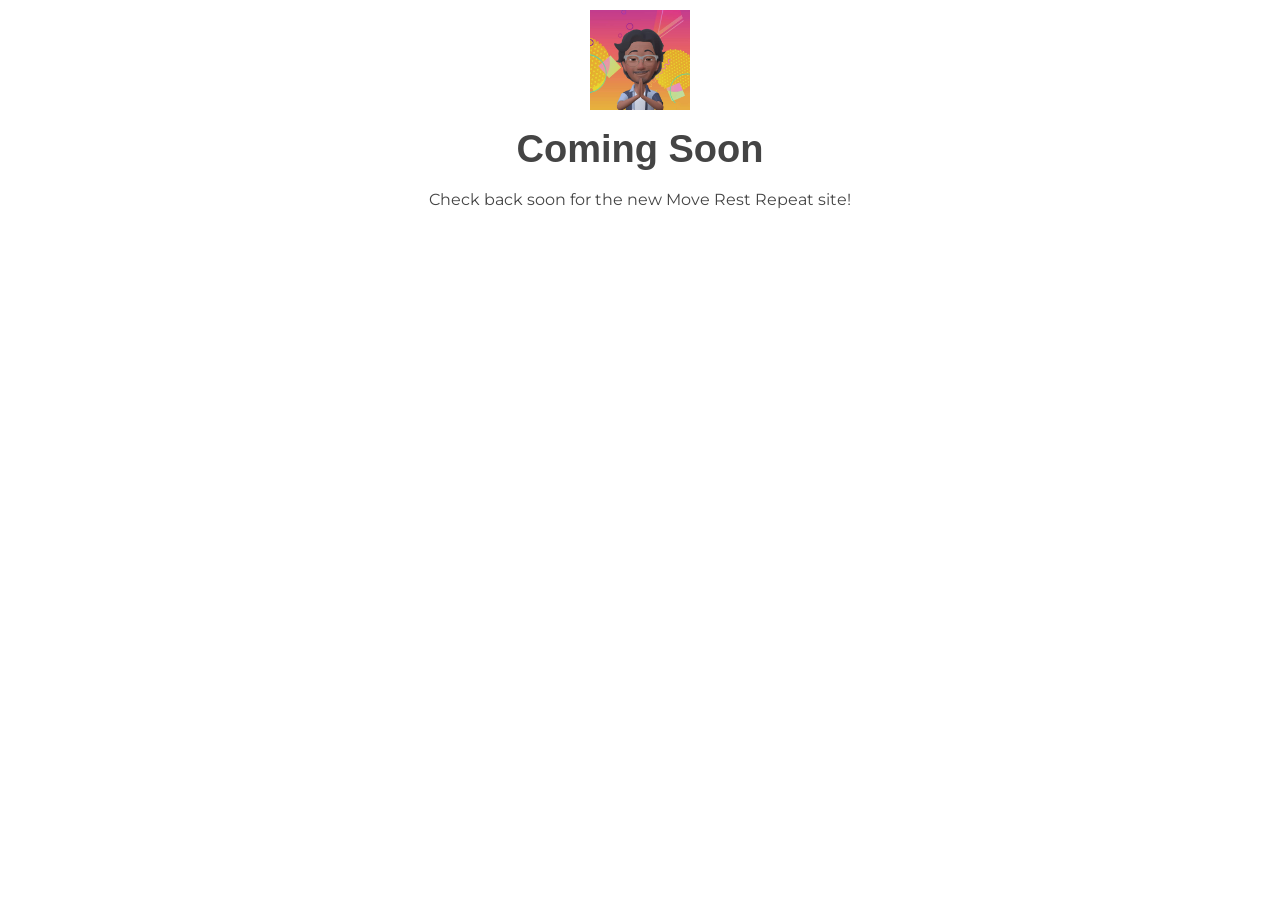
==== commit 21ea084a: "update" ====
--- a/blog/index.html
+++ b/blog/index.html
@@ -5,83 +5,57 @@
 		<meta name="robots" content="index, follow, max-image-preview:large, max-snippet:-1, max-video-preview:-1">
 	<style>img:is([sizes="auto" i], [sizes^="auto," i]) { contain-intrinsic-size: 3000px 1500px }</style>
 	
-	<!-- This site is optimized with the Yoast SEO plugin v24.6 - https://yoast.com/wordpress/plugins/seo/ -->
+	<!-- This site is optimized with the Yoast SEO plugin v24.7 - https://yoast.com/wordpress/plugins/seo/ -->
 	<title>Blog - Move Rest Repeat</title>
-	<link rel="canonical" href="/blog/">
+	<link rel="canonical" href="https://pankaj-mahaur.github.io/MoveRestRepeat/blog/">
 	<meta property="og:locale" content="en_US">
 	<meta property="og:type" content="article">
 	<meta property="og:title" content="Blog - Move Rest Repeat">
 	<meta property="og:description" content="BLOG Simple is better. Less is more. The Only 4 Exercises You Need to Know March 10, 2025 | Edit Read More All Articles The Only 4 Exercises You Need to Know March 10, 2025 Exercise | Edit Forget the complex workouts requiring a spreadsheet and 90 minutes to complete –staying fit is easier than [&hellip;]">
-	<meta property="og:url" content="/blog/">
+	<meta property="og:url" content="https://pankaj-mahaur.github.io/MoveRestRepeat/blog/">
 	<meta property="og:site_name" content="Move Rest Repeat">
-	<meta property="article:modified_time" content="2025-03-13T20:32:53+00:00">
-	<meta property="og:image" content="/wp-content/uploads/2025/03/Blog-Post-1-Featured-270x151.jpg">
+	<meta property="og:image" content="https://pankaj-mahaur.github.io/MoveRestRepeat/wp-content/uploads/2025/03/Blog-Post-1-Featured-270x151.jpg">
 	<meta name="twitter:card" content="summary_large_image">
-	<meta name="twitter:label1" content="Est. reading time">
-	<meta name="twitter:data1" content="1 minute">
-	<script type="application/ld+json" class="yoast-schema-graph">{"@context":"https://schema.org","@graph":[{"@type":"WebPage","@id":"/blog/","url":"/blog/","name":"Blog - Move Rest Repeat","isPartOf":{"@id":"/#website"},"primaryImageOfPage":{"@id":"/blog/#primaryimage"},"image":{"@id":"/blog/#primaryimage"},"thumbnailUrl":"/wp-content/uploads/2025/03/Blog-Post-1-Featured-270x151.jpg","datePublished":"2025-03-09T11:52:42+00:00","dateModified":"2025-03-13T20:32:53+00:00","breadcrumb":{"@id":"/blog/#breadcrumb"},"inLanguage":"en-US","potentialAction":[{"@type":"ReadAction","target":["/blog/"]}]},{"@type":"ImageObject","inLanguage":"en-US","@id":"/blog/#primaryimage","url":"/wp-content/uploads/2025/03/Blog-Post-1-Featured-270x151.jpg","contentUrl":"/wp-content/uploads/2025/03/Blog-Post-1-Featured-270x151.jpg"},{"@type":"BreadcrumbList","@id":"/blog/#breadcrumb","itemListElement":[{"@type":"ListItem","position":1,"name":"Home","item":"/"},{"@type":"ListItem","position":2,"name":"Blog"}]},{"@type":"WebSite","@id":"/#website","url":"/","name":"Move Rest Repeat","description":"","publisher":{"@id":"/#/schema/person/c9dc1020bdaedbec1be7ec50b91dec87"},"potentialAction":[{"@type":"SearchAction","target":{"@type":"EntryPoint","urlTemplate":"/?s={search_term_string}"},"query-input":{"@type":"PropertyValueSpecification","valueRequired":true,"valueName":"search_term_string"}}],"inLanguage":"en-US"},{"@type":["Person","Organization"],"@id":"/#/schema/person/c9dc1020bdaedbec1be7ec50b91dec87","name":"pankajmahaur2003","image":{"@type":"ImageObject","inLanguage":"en-US","@id":"/#/schema/person/image/","url":"https://secure.gravatar.com/avatar/729ae85bf62b9917e93538db2f2688ca?s=96&d=mm&r=g","contentUrl":"https://secure.gravatar.com/avatar/729ae85bf62b9917e93538db2f2688ca?s=96&d=mm&r=g","caption":"pankajmahaur2003"},"logo":{"@id":"/#/schema/person/image/"},"sameAs":[""]}]}</script>
+	<script type="application/ld+json" class="yoast-schema-graph">{"@context":"https://schema.org","@graph":[{"@type":["WebPage","CollectionPage"],"@id":"https://pankaj-mahaur.github.io/MoveRestRepeat/blog/","url":"https://pankaj-mahaur.github.io/MoveRestRepeat/blog/","name":"Blog - Move Rest Repeat","isPartOf":{"@id":"https://pankaj-mahaur.github.io/MoveRestRepeat/#website"},"datePublished":"2025-03-09T11:52:42+00:00","dateModified":"2025-03-13T20:32:53+00:00","breadcrumb":{"@id":"https://pankaj-mahaur.github.io/MoveRestRepeat/blog/#breadcrumb"},"inLanguage":"en-US"},{"@type":"BreadcrumbList","@id":"https://pankaj-mahaur.github.io/MoveRestRepeat/blog/#breadcrumb","itemListElement":[{"@type":"ListItem","position":1,"name":"Home","item":"https://pankaj-mahaur.github.io/MoveRestRepeat/"},{"@type":"ListItem","position":2,"name":"Blog"}]},{"@type":"WebSite","@id":"https://pankaj-mahaur.github.io/MoveRestRepeat/#website","url":"https://pankaj-mahaur.github.io/MoveRestRepeat/","name":"Move Rest Repeat","description":"","publisher":{"@id":"https://pankaj-mahaur.github.io/MoveRestRepeat/#/schema/person/c9dc1020bdaedbec1be7ec50b91dec87"},"potentialAction":[{"@type":"SearchAction","target":{"@type":"EntryPoint","urlTemplate":"https://pankaj-mahaur.github.io/MoveRestRepeat/?s={search_term_string}"},"query-input":{"@type":"PropertyValueSpecification","valueRequired":true,"valueName":"search_term_string"}}],"inLanguage":"en-US"},{"@type":["Person","Organization"],"@id":"https://pankaj-mahaur.github.io/MoveRestRepeat/#/schema/person/c9dc1020bdaedbec1be7ec50b91dec87","name":"pankajmahaur2003","image":{"@type":"ImageObject","inLanguage":"en-US","@id":"https://pankaj-mahaur.github.io/MoveRestRepeat/#/schema/person/image/","url":"https://secure.gravatar.com/avatar/729ae85bf62b9917e93538db2f2688ca?s=96&d=mm&r=g","contentUrl":"https://secure.gravatar.com/avatar/729ae85bf62b9917e93538db2f2688ca?s=96&d=mm&r=g","caption":"pankajmahaur2003"},"logo":{"@id":"https://pankaj-mahaur.github.io/MoveRestRepeat/#/schema/person/image/"},"sameAs":["https://pankaj-mahaur.github.io/MoveRestRepeat"]}]}</script>
 	<!-- / Yoast SEO plugin. -->
 
 
-<link rel="alternate" type="application/rss+xml" title="Move Rest Repeat &raquo; Feed" href="/feed/">
-<link rel="alternate" type="application/rss+xml" title="Move Rest Repeat &raquo; Comments Feed" href="/comments/feed/">
-<script>
-window._wpemojiSettings = {"baseUrl":"https:\/\/s.w.org\/images\/core\/emoji\/15.0.3\/72x72\/","ext":".png","svgUrl":"https:\/\/s.w.org\/images\/core\/emoji\/15.0.3\/svg\/","svgExt":".svg","source":{"concatemoji":"\/wp-includes\/js\/wp-emoji-release.min.js?ver=6.7.2"}};
-/*! This file is auto-generated */
-!function(i,n){var o,s,e;function c(e){try{var t={supportTests:e,timestamp:(new Date).valueOf()};sessionStorage.setItem(o,JSON.stringify(t))}catch(e){}}function p(e,t,n){e.clearRect(0,0,e.canvas.width,e.canvas.height),e.fillText(t,0,0);var t=new Uint32Array(e.getImageData(0,0,e.canvas.width,e.canvas.height).data),r=(e.clearRect(0,0,e.canvas.width,e.canvas.height),e.fillText(n,0,0),new Uint32Array(e.getImageData(0,0,e.canvas.width,e.canvas.height).data));return t.every(function(e,t){return e===r[t]})}function u(e,t,n){switch(t){case"flag":return n(e,"🏳️‍⚧️","🏳️​⚧️")?!1:!n(e,"🇺🇳","🇺​🇳")&&!n(e,"🏴󠁧󠁢󠁥󠁮󠁧󠁿","🏴​󠁧​󠁢​󠁥​󠁮​󠁧​󠁿");case"emoji":return!n(e,"🐦‍⬛","🐦​⬛")}return!1}function f(e,t,n){var r="undefined"!=typeof WorkerGlobalScope&&self instanceof WorkerGlobalScope?new OffscreenCanvas(300,150):i.createElement("canvas"),a=r.getContext("2d",{willReadFrequently:!0}),o=(a.textBaseline="top",a.font="600 32px Arial",{});return e.forEach(function(e){o[e]=t(a,e,n)}),o}function t(e){var t=i.createElement("script");t.src=e,t.defer=!0,i.head.appendChild(t)}"undefined"!=typeof Promise&&(o="wpEmojiSettingsSupports",s=["flag","emoji"],n.supports={everything:!0,everythingExceptFlag:!0},e=new Promise(function(e){i.addEventListener("DOMContentLoaded",e,{once:!0})}),new Promise(function(t){var n=function(){try{var e=JSON.parse(sessionStorage.getItem(o));if("object"==typeof e&&"number"==typeof e.timestamp&&(new Date).valueOf()<e.timestamp+604800&&"object"==typeof e.supportTests)return e.supportTests}catch(e){}return null}();if(!n){if("undefined"!=typeof Worker&&"undefined"!=typeof OffscreenCanvas&&"undefined"!=typeof URL&&URL.createObjectURL&&"undefined"!=typeof Blob)try{var e="postMessage("+f.toString()+"("+[JSON.stringify(s),u.toString(),p.toString()].join(",")+"));",r=new Blob([e],{type:"text/javascript"}),a=new Worker(URL.createObjectURL(r),{name:"wpTestEmojiSupports"});return void(a.onmessage=function(e){c(n=e.data),a.terminate(),t(n)})}catch(e){}c(n=f(s,u,p))}t(n)}).then(function(e){for(var t in e)n.supports[t]=e[t],n.supports.everything=n.supports.everything&&n.supports[t],"flag"!==t&&(n.supports.everythingExceptFlag=n.supports.everythingExceptFlag&&n.supports[t]);n.supports.everythingExceptFlag=n.supports.everythingExceptFlag&&!n.supports.flag,n.DOMReady=!1,n.readyCallback=function(){n.DOMReady=!0}}).then(function(){return e}).then(function(){var e;n.supports.everything||(n.readyCallback(),(e=n.source||{}).concatemoji?t(e.concatemoji):e.wpemoji&&e.twemoji&&(t(e.twemoji),t(e.wpemoji)))}))}((window,document),window._wpemojiSettings);
-</script>
-<style id="wp-emoji-styles-inline-css">img.wp-smiley, img.emoji {
-		display: inline !important;
-		border: none !important;
-		box-shadow: none !important;
-		height: 1em !important;
-		width: 1em !important;
-		margin: 0 0.07em !important;
-		vertical-align: -0.1em !important;
-		background: none !important;
-		padding: 0 !important;
-	}</style>
+<link rel="alternate" type="application/rss+xml" title="Move Rest Repeat &raquo; Feed" href="https://pankaj-mahaur.github.io/MoveRestRepeat/feed/">
+<link rel="alternate" type="application/rss+xml" title="Move Rest Repeat &raquo; Comments Feed" href="https://pankaj-mahaur.github.io/MoveRestRepeat/comments/feed/">
+<link rel="alternate" type="application/rss+xml" title="Move Rest Repeat &raquo; The Only 4 Exercises You Need to Know Comments Feed" href="https://pankaj-mahaur.github.io/MoveRestRepeat/exercise/the-only-4-exercises-you-need-to-know/feed/">
 <style id="classic-theme-styles-inline-css">/*! This file is auto-generated */
 .wp-block-button__link{color:#fff;background-color:#32373c;border-radius:9999px;box-shadow:none;text-decoration:none;padding:calc(.667em + 2px) calc(1.333em + 2px);font-size:1.125em}.wp-block-file__button{background:#32373c;color:#fff;text-decoration:none}</style>
 <style id="global-styles-inline-css">:root{--wp--preset--aspect-ratio--square: 1;--wp--preset--aspect-ratio--4-3: 4/3;--wp--preset--aspect-ratio--3-4: 3/4;--wp--preset--aspect-ratio--3-2: 3/2;--wp--preset--aspect-ratio--2-3: 2/3;--wp--preset--aspect-ratio--16-9: 16/9;--wp--preset--aspect-ratio--9-16: 9/16;--wp--preset--color--black: #000000;--wp--preset--color--cyan-bluish-gray: #abb8c3;--wp--preset--color--white: #ffffff;--wp--preset--color--pale-pink: #f78da7;--wp--preset--color--vivid-red: #cf2e2e;--wp--preset--color--luminous-vivid-orange: #ff6900;--wp--preset--color--luminous-vivid-amber: #fcb900;--wp--preset--color--light-green-cyan: #7bdcb5;--wp--preset--color--vivid-green-cyan: #00d084;--wp--preset--color--pale-cyan-blue: #8ed1fc;--wp--preset--color--vivid-cyan-blue: #0693e3;--wp--preset--color--vivid-purple: #9b51e0;--wp--preset--gradient--vivid-cyan-blue-to-vivid-purple: linear-gradient(135deg,rgba(6,147,227,1) 0%,rgb(155,81,224) 100%);--wp--preset--gradient--light-green-cyan-to-vivid-green-cyan: linear-gradient(135deg,rgb(122,220,180) 0%,rgb(0,208,130) 100%);--wp--preset--gradient--luminous-vivid-amber-to-luminous-vivid-orange: linear-gradient(135deg,rgba(252,185,0,1) 0%,rgba(255,105,0,1) 100%);--wp--preset--gradient--luminous-vivid-orange-to-vivid-red: linear-gradient(135deg,rgba(255,105,0,1) 0%,rgb(207,46,46) 100%);--wp--preset--gradient--very-light-gray-to-cyan-bluish-gray: linear-gradient(135deg,rgb(238,238,238) 0%,rgb(169,184,195) 100%);--wp--preset--gradient--cool-to-warm-spectrum: linear-gradient(135deg,rgb(74,234,220) 0%,rgb(151,120,209) 20%,rgb(207,42,186) 40%,rgb(238,44,130) 60%,rgb(251,105,98) 80%,rgb(254,248,76) 100%);--wp--preset--gradient--blush-light-purple: linear-gradient(135deg,rgb(255,206,236) 0%,rgb(152,150,240) 100%);--wp--preset--gradient--blush-bordeaux: linear-gradient(135deg,rgb(254,205,165) 0%,rgb(254,45,45) 50%,rgb(107,0,62) 100%);--wp--preset--gradient--luminous-dusk: linear-gradient(135deg,rgb(255,203,112) 0%,rgb(199,81,192) 50%,rgb(65,88,208) 100%);--wp--preset--gradient--pale-ocean: linear-gradient(135deg,rgb(255,245,203) 0%,rgb(182,227,212) 50%,rgb(51,167,181) 100%);--wp--preset--gradient--electric-grass: linear-gradient(135deg,rgb(202,248,128) 0%,rgb(113,206,126) 100%);--wp--preset--gradient--midnight: linear-gradient(135deg,rgb(2,3,129) 0%,rgb(40,116,252) 100%);--wp--preset--font-size--small: 13px;--wp--preset--font-size--medium: 20px;--wp--preset--font-size--large: 36px;--wp--preset--font-size--x-large: 42px;--wp--preset--spacing--20: 0.44rem;--wp--preset--spacing--30: 0.67rem;--wp--preset--spacing--40: 1rem;--wp--preset--spacing--50: 1.5rem;--wp--preset--spacing--60: 2.25rem;--wp--preset--spacing--70: 3.38rem;--wp--preset--spacing--80: 5.06rem;--wp--preset--shadow--natural: 6px 6px 9px rgba(0, 0, 0, 0.2);--wp--preset--shadow--deep: 12px 12px 50px rgba(0, 0, 0, 0.4);--wp--preset--shadow--sharp: 6px 6px 0px rgba(0, 0, 0, 0.2);--wp--preset--shadow--outlined: 6px 6px 0px -3px rgba(255, 255, 255, 1), 6px 6px rgba(0, 0, 0, 1);--wp--preset--shadow--crisp: 6px 6px 0px rgba(0, 0, 0, 1);}:where(.is-layout-flex){gap: 0.5em;}:where(.is-layout-grid){gap: 0.5em;}body .is-layout-flex{display: flex;}.is-layout-flex{flex-wrap: wrap;align-items: center;}.is-layout-flex > :is(*, div){margin: 0;}body .is-layout-grid{display: grid;}.is-layout-grid > :is(*, div){margin: 0;}:where(.wp-block-columns.is-layout-flex){gap: 2em;}:where(.wp-block-columns.is-layout-grid){gap: 2em;}:where(.wp-block-post-template.is-layout-flex){gap: 1.25em;}:where(.wp-block-post-template.is-layout-grid){gap: 1.25em;}.has-black-color{color: var(--wp--preset--color--black) !important;}.has-cyan-bluish-gray-color{color: var(--wp--preset--color--cyan-bluish-gray) !important;}.has-white-color{color: var(--wp--preset--color--white) !important;}.has-pale-pink-color{color: var(--wp--preset--color--pale-pink) !important;}.has-vivid-red-color{color: var(--wp--preset--color--vivid-red) !important;}.has-luminous-vivid-orange-color{color: var(--wp--preset--color--luminous-vivid-orange) !important;}.has-luminous-vivid-amber-color{color: var(--wp--preset--color--luminous-vivid-amber) !important;}.has-light-green-cyan-color{color: var(--wp--preset--color--light-green-cyan) !important;}.has-vivid-green-cyan-color{color: var(--wp--preset--color--vivid-green-cyan) !important;}.has-pale-cyan-blue-color{color: var(--wp--preset--color--pale-cyan-blue) !important;}.has-vivid-cyan-blue-color{color: var(--wp--preset--color--vivid-cyan-blue) !important;}.has-vivid-purple-color{color: var(--wp--preset--color--vivid-purple) !important;}.has-black-background-color{background-color: var(--wp--preset--color--black) !important;}.has-cyan-bluish-gray-background-color{background-color: var(--wp--preset--color--cyan-bluish-gray) !important;}.has-white-background-color{background-color: var(--wp--preset--color--white) !important;}.has-pale-pink-background-color{background-color: var(--wp--preset--color--pale-pink) !important;}.has-vivid-red-background-color{background-color: var(--wp--preset--color--vivid-red) !important;}.has-luminous-vivid-orange-background-color{background-color: var(--wp--preset--color--luminous-vivid-orange) !important;}.has-luminous-vivid-amber-background-color{background-color: var(--wp--preset--color--luminous-vivid-amber) !important;}.has-light-green-cyan-background-color{background-color: var(--wp--preset--color--light-green-cyan) !important;}.has-vivid-green-cyan-background-color{background-color: var(--wp--preset--color--vivid-green-cyan) !important;}.has-pale-cyan-blue-background-color{background-color: var(--wp--preset--color--pale-cyan-blue) !important;}.has-vivid-cyan-blue-background-color{background-color: var(--wp--preset--color--vivid-cyan-blue) !important;}.has-vivid-purple-background-color{background-color: var(--wp--preset--color--vivid-purple) !important;}.has-black-border-color{border-color: var(--wp--preset--color--black) !important;}.has-cyan-bluish-gray-border-color{border-color: var(--wp--preset--color--cyan-bluish-gray) !important;}.has-white-border-color{border-color: var(--wp--preset--color--white) !important;}.has-pale-pink-border-color{border-color: var(--wp--preset--color--pale-pink) !important;}.has-vivid-red-border-color{border-color: var(--wp--preset--color--vivid-red) !important;}.has-luminous-vivid-orange-border-color{border-color: var(--wp--preset--color--luminous-vivid-orange) !important;}.has-luminous-vivid-amber-border-color{border-color: var(--wp--preset--color--luminous-vivid-amber) !important;}.has-light-green-cyan-border-color{border-color: var(--wp--preset--color--light-green-cyan) !important;}.has-vivid-green-cyan-border-color{border-color: var(--wp--preset--color--vivid-green-cyan) !important;}.has-pale-cyan-blue-border-color{border-color: var(--wp--preset--color--pale-cyan-blue) !important;}.has-vivid-cyan-blue-border-color{border-color: var(--wp--preset--color--vivid-cyan-blue) !important;}.has-vivid-purple-border-color{border-color: var(--wp--preset--color--vivid-purple) !important;}.has-vivid-cyan-blue-to-vivid-purple-gradient-background{background: var(--wp--preset--gradient--vivid-cyan-blue-to-vivid-purple) !important;}.has-light-green-cyan-to-vivid-green-cyan-gradient-background{background: var(--wp--preset--gradient--light-green-cyan-to-vivid-green-cyan) !important;}.has-luminous-vivid-amber-to-luminous-vivid-orange-gradient-background{background: var(--wp--preset--gradient--luminous-vivid-amber-to-luminous-vivid-orange) !important;}.has-luminous-vivid-orange-to-vivid-red-gradient-background{background: var(--wp--preset--gradient--luminous-vivid-orange-to-vivid-red) !important;}.has-very-light-gray-to-cyan-bluish-gray-gradient-background{background: var(--wp--preset--gradient--very-light-gray-to-cyan-bluish-gray) !important;}.has-cool-to-warm-spectrum-gradient-background{background: var(--wp--preset--gradient--cool-to-warm-spectrum) !important;}.has-blush-light-purple-gradient-background{background: var(--wp--preset--gradient--blush-light-purple) !important;}.has-blush-bordeaux-gradient-background{background: var(--wp--preset--gradient--blush-bordeaux) !important;}.has-luminous-dusk-gradient-background{background: var(--wp--preset--gradient--luminous-dusk) !important;}.has-pale-ocean-gradient-background{background: var(--wp--preset--gradient--pale-ocean) !important;}.has-electric-grass-gradient-background{background: var(--wp--preset--gradient--electric-grass) !important;}.has-midnight-gradient-background{background: var(--wp--preset--gradient--midnight) !important;}.has-small-font-size{font-size: var(--wp--preset--font-size--small) !important;}.has-medium-font-size{font-size: var(--wp--preset--font-size--medium) !important;}.has-large-font-size{font-size: var(--wp--preset--font-size--large) !important;}.has-x-large-font-size{font-size: var(--wp--preset--font-size--x-large) !important;}
 :where(.wp-block-post-template.is-layout-flex){gap: 1.25em;}:where(.wp-block-post-template.is-layout-grid){gap: 1.25em;}
 :where(.wp-block-columns.is-layout-flex){gap: 2em;}:where(.wp-block-columns.is-layout-grid){gap: 2em;}
 :root :where(.wp-block-pullquote){font-size: 1.5em;line-height: 1.6;}</style>
-<link rel="stylesheet" id="contact-form-7-css" href="/wp-content/plugins/contact-form-7/includes/css/styles.css?ver=6.0.5" media="all">
-<link rel="stylesheet" id="auxin-base-css" href="/wp-content/themes/phlox/css/base.css?ver=2.17.4" media="all">
-<link rel="stylesheet" id="auxin-front-icon-css" href="/wp-content/themes/phlox/css/auxin-icon.css?ver=2.17.4" media="all">
-<link rel="stylesheet" id="auxin-main-css" href="/wp-content/themes/phlox/css/main.css?ver=2.17.4" media="all">
-<link rel="stylesheet" id="auxin-custom-css" href="/wp-content/uploads/phlox/custom.css?ver=1.9" media="all">
-<link rel="stylesheet" id="auxin-elementor-base-css" href="/wp-content/themes/phlox/css/other/elementor.css?ver=2.17.4" media="all">
-<link rel="stylesheet" id="elementor-frontend-css" href="/wp-content/plugins/elementor/assets/css/frontend.min.css?ver=3.27.7" media="all">
-<link rel="stylesheet" id="elementor-post-26-css" href="/wp-content/uploads/elementor/css/post-26.css?ver=1742210635" media="all">
-<link rel="stylesheet" id="elementor-post-29-css" href="/wp-content/uploads/elementor/css/post-29.css?ver=1742210635" media="all">
-<link rel="stylesheet" id="elementor-post-7-css" href="/wp-content/uploads/elementor/css/post-7.css?ver=1742210763" media="all">
-<link rel="stylesheet" id="auxin-elementor-widgets-css" href="/wp-content/plugins/auxin-elements/admin/assets/css/elementor-widgets.css?ver=2.17.5" media="all">
-<link rel="stylesheet" id="mediaelement-css" href="/wp-includes/js/mediaelement/mediaelementplayer-legacy.min.css?ver=4.2.17" media="all">
-<link rel="stylesheet" id="wp-mediaelement-css" href="/wp-includes/js/mediaelement/wp-mediaelement.min.css?ver=6.7.2" media="all">
-<link rel="stylesheet" id="widget-image-css" href="/wp-content/plugins/elementor/assets/css/widget-image.min.css?ver=3.27.7" media="all">
-<link rel="stylesheet" id="widget-heading-css" href="/wp-content/plugins/elementor/assets/css/widget-heading.min.css?ver=3.27.7" media="all">
-<link rel="stylesheet" id="widget-text-editor-css" href="/wp-content/plugins/elementor/assets/css/widget-text-editor.min.css?ver=3.27.7" media="all">
-<link rel="stylesheet" id="elementor-post-10-css" href="/wp-content/uploads/elementor/css/post-10.css?ver=1742210764" media="all">
-<link rel="stylesheet" id="google-fonts-1-css" href="https://fonts.googleapis.com/css?family=Montserrat%3A100%2C100italic%2C200%2C200italic%2C300%2C300italic%2C400%2C400italic%2C500%2C500italic%2C600%2C600italic%2C700%2C700italic%2C800%2C800italic%2C900%2C900italic%7CRoboto%3A100%2C100italic%2C200%2C200italic%2C300%2C300italic%2C400%2C400italic%2C500%2C500italic%2C600%2C600italic%2C700%2C700italic%2C800%2C800italic%2C900%2C900italic%7CRoboto+Slab%3A100%2C100italic%2C200%2C200italic%2C300%2C300italic%2C400%2C400italic%2C500%2C500italic%2C600%2C600italic%2C700%2C700italic%2C800%2C800italic%2C900%2C900italic&#038;display=swap&#038;ver=6.7.2" media="all">
-<link rel="preconnect" href="https://fonts.gstatic.com/" crossorigin>
-<script src="/wp-includes/js/jquery/jquery.min.js?ver=3.7.1" id="jquery-core-js"></script>
-<script src="/wp-includes/js/jquery/jquery-migrate.min.js?ver=3.4.1" id="jquery-migrate-js"></script>
-<script id="auxin-modernizr-js-extra">var auxin = {"ajax_url":"\/wp-admin\/admin-ajax.php","is_rtl":"","is_reponsive":"1","is_framed":"","frame_width":"20","wpml_lang":"en","uploadbaseurl":"\/wp-content\/uploads","nonce":"2e506eea33"};</script>
+<link rel="stylesheet" id="contact-form-7-css" href="https://pankaj-mahaur.github.io/MoveRestRepeat/wp-content/plugins/contact-form-7/includes/css/styles.css?ver=6.0.5" media="all">
+<link rel="stylesheet" id="auxin-base-css" href="https://pankaj-mahaur.github.io/MoveRestRepeat/wp-content/themes/phlox/css/base.css?ver=2.17.4" media="all">
+<link rel="stylesheet" id="auxin-front-icon-css" href="https://pankaj-mahaur.github.io/MoveRestRepeat/wp-content/themes/phlox/css/auxin-icon.css?ver=2.17.4" media="all">
+<link rel="stylesheet" id="auxin-main-css" href="https://pankaj-mahaur.github.io/MoveRestRepeat/wp-content/themes/phlox/css/main.css?ver=2.17.4" media="all">
+<link rel="stylesheet" id="auxin-custom-css" href="https://pankaj-mahaur.github.io/MoveRestRepeat/wp-content/uploads/phlox/custom.css?ver=1.9" media="all">
+<link rel="stylesheet" id="auxin-elementor-base-css" href="https://pankaj-mahaur.github.io/MoveRestRepeat/wp-content/themes/phlox/css/other/elementor.css?ver=2.17.4" media="all">
+<link rel="stylesheet" id="elementor-frontend-css" href="https://pankaj-mahaur.github.io/MoveRestRepeat/wp-content/plugins/elementor/assets/css/frontend.min.css?ver=3.28.0" media="all">
+<link rel="stylesheet" id="elementor-post-26-css" href="https://pankaj-mahaur.github.io/MoveRestRepeat/wp-content/uploads/elementor/css/post-26.css?ver=1742309906" media="all">
+<link rel="stylesheet" id="elementor-post-29-css" href="https://pankaj-mahaur.github.io/MoveRestRepeat/wp-content/uploads/elementor/css/post-29.css?ver=1742309906" media="all">
+<link rel="stylesheet" id="elementor-gf-local-montserrat-css" href="https://pankaj-mahaur.github.io/MoveRestRepeat/wp-content/uploads/elementor/google-fonts/css/montserrat.css?ver=1742304110" media="all">
+<script src="https://pankaj-mahaur.github.io/MoveRestRepeat/wp-includes/js/jquery/jquery.min.js?ver=3.7.1" id="jquery-core-js"></script>
+<script src="https://pankaj-mahaur.github.io/MoveRestRepeat/wp-includes/js/jquery/jquery-migrate.min.js?ver=3.4.1" id="jquery-migrate-js"></script>
+<script id="auxin-modernizr-js-extra">var auxin = {"ajax_url":"https:\/\/pankaj-mahaur.github.io\/MoveRestRepeat\/wp-admin\/admin-ajax.php","is_rtl":"","is_reponsive":"1","is_framed":"","frame_width":"20","wpml_lang":"en","uploadbaseurl":"https:\/\/pankaj-mahaur.github.io\/MoveRestRepeat\/wp-content\/uploads","nonce":"e4b3c9baf7"};</script>
 <script id="auxin-modernizr-js-before">/* < ![CDATA[ */
 function auxinNS(n){for(var e=n.split("."),a=window,i="",r=e.length,t=0;r>t;t++)"window"!=e[t]&&(i=e[t],a[i]=a[i]||{},a=a[i]);return a;}
 /* ]]> */</script>
-<script src="/wp-content/themes/phlox/js/solo/modernizr-custom.min.js?ver=2.17.4" id="auxin-modernizr-js"></script>
-<link rel="https://api.w.org/" href="/wp-json/">
-<link rel="alternate" title="JSON" type="application/json" href="/wp-json/wp/v2/elementor_library/10">
-<link rel="EditURI" type="application/rsd+xml" title="RSD" href="/xmlrpc.php?rsd">
+<script src="https://pankaj-mahaur.github.io/MoveRestRepeat/wp-content/themes/phlox/js/solo/modernizr-custom.min.js?ver=2.17.4" id="auxin-modernizr-js"></script>
+<link rel="https://api.w.org/" href="https://pankaj-mahaur.github.io/MoveRestRepeat/wp-json/">
+<link rel="alternate" title="JSON" type="application/json" href="https://pankaj-mahaur.github.io/MoveRestRepeat/wp-json/wp/v2/elementor_library/10">
+<link rel="EditURI" type="application/rsd+xml" title="RSD" href="https://pankaj-mahaur.github.io/MoveRestRepeat/xmlrpc.php?rsd">
 <meta name="generator" content="WordPress 6.7.2">
-<link rel="shortlink" href="/?p=10">
-<link rel="alternate" title="oEmbed (JSON)" type="application/json+oembed" href="/wp-json/oembed/1.0/embed?url=http%3A%2F%2F%2Fblog%2F">
-<link rel="alternate" title="oEmbed (XML)" type="text/xml+oembed" href="/wp-json/oembed/1.0/embed?url=http%3A%2F%2F%2Fblog%2F#038;format=xml">
-    <meta name="title" content="Blog">
-    <meta name="description" content="BLOG Simple is better. Less is more. The Only 4 Exercises You Need to Know March 10, 2025 | Edit Read More All Articles The Only 4 Exercises You Need to Know March 10, 2025 Exercise | Edit Forget the complex workouts requiring a spreadsheet and 90 minutes to complete –staying fit is easier than [&hellip;]">
+<link rel="shortlink" href="https://pankaj-mahaur.github.io/MoveRestRepeat/?p=10">
+<link rel="alternate" title="oEmbed (JSON)" type="application/json+oembed" href="https://pankaj-mahaur.github.io/MoveRestRepeat/wp-json/oembed/1.0/embed?url=http%3A%2F%2Fhttps%3A%2F%2Fpankaj-mahaur.github.io%2FMoveRestRepeat%2Fexercise%2Fthe-only-4-exercises-you-need-to-know%2F">
+<link rel="alternate" title="oEmbed (XML)" type="text/xml+oembed" href="https://pankaj-mahaur.github.io/MoveRestRepeat/wp-json/oembed/1.0/embed?url=http%3A%2F%2Fhttps%3A%2F%2Fpankaj-mahaur.github.io%2FMoveRestRepeat%2Fexercise%2Fthe-only-4-exercises-you-need-to-know%2F#038;format=xml">
+    <meta name="title" content="The Only 4 Exercises You Need to Know">
+    <meta name="description" content="Forget the complex workouts requiring a spreadsheet and 90 minutes to complete –staying fit is easier than you might think! Sure, if you’re goal is to look like abodybuilder, get out your calculator, but if your goal is functional every-day flexibilityand fitness, this article is for you! Master these four exercises and do them each [&hellip;]">
+        <link rel="image_src" href="https://pankaj-mahaur.github.io/MoveRestRepeat/wp-content/uploads/2025/03/Blog-Post-1-Featured-90x90.jpg">
     <!-- Chrome, Firefox OS and Opera -->
 <meta name="theme-color" content="#1bb0ce">
 <!-- Windows Phone -->
@@ -90,9 +64,11 @@
 <meta name="apple-mobile-web-app-capable" content="yes">
 <meta name="apple-mobile-web-app-status-bar-style" content="black-translucent">
 
+<!-- pingback -->
+<link rel="pingback" href="https://pankaj-mahaur.github.io/MoveRestRepeat/xmlrpc.php">
 		<style>#wp-admin-bar-elementor-maintenance-on > a { background-color: #dc3232; }
 			#wp-admin-bar-elementor-maintenance-on > .ab-item:before { content: "\f160"; top: 2px; }</style>
-		<meta name="generator" content="Elementor 3.27.7; features: e_font_icon_svg, additional_custom_breakpoints, e_element_cache; settings: css_print_method-external, google_font-enabled, font_display-swap">
+		<meta name="generator" content="Elementor 3.28.0; features: e_font_icon_svg, additional_custom_breakpoints, e_local_google_fonts, e_element_cache; settings: css_print_method-external, google_font-enabled, font_display-swap">
 			<style>.e-con.e-parent:nth-of-type(n+4):not(.e-lazyloaded):not(.e-no-lazyload),
 				.e-con.e-parent:nth-of-type(n+4):not(.e-lazyloaded):not(.e-no-lazyload) * {
 					background-image: none !important;
@@ -109,19 +85,19 @@
 						background-image: none !important;
 					}
 				}</style>
-			<link rel="icon" href="/wp-content/uploads/2025/03/cropped-Favicon-32x32.png" sizes="32x32">
-<link rel="icon" href="/wp-content/uploads/2025/03/cropped-Favicon-192x192.png" sizes="192x192">
-<link rel="apple-touch-icon" href="/wp-content/uploads/2025/03/cropped-Favicon-180x180.png">
-<meta name="msapplication-TileImage" content="/wp-content/uploads/2025/03/cropped-Favicon-270x270.png">
+			<link rel="icon" href="https://pankaj-mahaur.github.io/MoveRestRepeat/wp-content/uploads/2025/03/cropped-Favicon-32x32.png" sizes="32x32">
+<link rel="icon" href="https://pankaj-mahaur.github.io/MoveRestRepeat/wp-content/uploads/2025/03/cropped-Favicon-192x192.png" sizes="192x192">
+<link rel="apple-touch-icon" href="https://pankaj-mahaur.github.io/MoveRestRepeat/wp-content/uploads/2025/03/cropped-Favicon-180x180.png">
+<meta name="msapplication-TileImage" content="https://pankaj-mahaur.github.io/MoveRestRepeat/wp-content/uploads/2025/03/cropped-Favicon-270x270.png">
 		<meta name="viewport" content="width=device-width, initial-scale=1.0, viewport-fit=cover">
 </head>
-<body class="elementor_library-template elementor_library-template-elementor_canvas single single-elementor_library postid-10 elementor-default elementor-template-canvas elementor-kit-7 elementor-page elementor-page-37 elementor-maintenance-mode phlox aux-dom-unready aux-full-width aux-resp aux-hd aux-top-sticky  aux-page-animation-off _auxels" data-framed="">
+<body class="elementor_library-template elementor_library-template-elementor_canvas single single-elementor_library postid-10 elementor-default elementor-template-canvas elementor-kit-7 elementor-maintenance-mode phlox aux-dom-unready aux-full-width aux-resp aux-hd aux-top-sticky  aux-page-animation-off _auxels" data-framed="">
 			<div data-elementor-type="page" data-elementor-id="10" class="elementor elementor-10">
 				<div class="aux-parallax-section elementor-element elementor-element-13e6e53 e-flex e-con-boxed e-con e-parent" data-id="13e6e53" data-element_type="container">
 					<div class="e-con-inner">
 				<div class="elementor-element elementor-element-c68f46e elementor-widget elementor-widget-image" data-id="c68f46e" data-element_type="widget" data-widget_type="image.default">
 				<div class="elementor-widget-container">
-															<img fetchpriority="high" decoding="async" width="720" height="720" src="/wp-content/uploads/2025/03/FB_IMG_1665229259190.jpg" class="attachment-large size-large wp-image-12" alt="" srcset="/wp-content/uploads/2025/03/FB_IMG_1665229259190.jpg 720w, /wp-content/uploads/2025/03/FB_IMG_1665229259190-300x300.jpg 300w, /wp-content/uploads/2025/03/FB_IMG_1665229259190-150x150.jpg 150w" sizes="(max-width: 720px) 100vw, 720px">															</div>
+															<img fetchpriority="high" decoding="async" width="720" height="720" src="https://pankaj-mahaur.github.io/MoveRestRepeat/wp-content/uploads/2025/03/FB_IMG_1665229259190.jpg" class="attachment-large size-large wp-image-12" alt="" srcset="https://pankaj-mahaur.github.io/MoveRestRepeat/wp-content/uploads/2025/03/FB_IMG_1665229259190.jpg 720w, https://pankaj-mahaur.github.io/MoveRestRepeat/wp-content/uploads/2025/03/FB_IMG_1665229259190-300x300.jpg 300w, https://pankaj-mahaur.github.io/MoveRestRepeat/wp-content/uploads/2025/03/FB_IMG_1665229259190-150x150.jpg 150w" sizes="(max-width: 720px) 100vw, 720px">															</div>
 				</div>
 				<div class="elementor-element elementor-element-4092a92 elementor-widget elementor-widget-heading" data-id="4092a92" data-element_type="widget" data-widget_type="heading.default">
 				<div class="elementor-widget-container">
@@ -158,36 +134,45 @@
 				events.forEach( ( event ) => {
 					document.addEventListener( event, lazyloadRunObserver );
 				} );</script>
-			<script src="/wp-includes/js/imagesloaded.min.js?ver=5.0.0" id="imagesloaded-js"></script>
-<script src="/wp-includes/js/masonry.min.js?ver=4.2.2" id="masonry-js"></script>
-<script src="/wp-content/themes/phlox/js/plugins.min.js?ver=2.17.4" id="auxin-plugins-js"></script>
-<script src="/wp-content/themes/phlox/js/scripts.min.js?ver=2.17.4" id="auxin-scripts-js"></script>
-<script src="/wp-content/plugins/auxin-elements/admin/assets/js/elementor/widgets.js?ver=2.17.5" id="auxin-elementor-widgets-js"></script>
+			<link rel="stylesheet" id="elementor-post-10-css" href="https://pankaj-mahaur.github.io/MoveRestRepeat/wp-content/uploads/elementor/css/post-10.css?ver=1742310214" media="all">
+<link rel="stylesheet" id="widget-image-css" href="https://pankaj-mahaur.github.io/MoveRestRepeat/wp-content/plugins/elementor/assets/css/widget-image.min.css?ver=3.28.0" media="all">
+<link rel="stylesheet" id="widget-heading-css" href="https://pankaj-mahaur.github.io/MoveRestRepeat/wp-content/plugins/elementor/assets/css/widget-heading.min.css?ver=3.28.0" media="all">
+<link rel="stylesheet" id="elementor-post-7-css" href="https://pankaj-mahaur.github.io/MoveRestRepeat/wp-content/uploads/elementor/css/post-7.css?ver=1742309906" media="all">
+<link rel="stylesheet" id="auxin-elementor-widgets-css" href="https://pankaj-mahaur.github.io/MoveRestRepeat/wp-content/plugins/auxin-elements/admin/assets/css/elementor-widgets.css?ver=2.17.5" media="all">
+<link rel="stylesheet" id="mediaelement-css" href="https://pankaj-mahaur.github.io/MoveRestRepeat/wp-includes/js/mediaelement/mediaelementplayer-legacy.min.css?ver=4.2.17" media="all">
+<link rel="stylesheet" id="wp-mediaelement-css" href="https://pankaj-mahaur.github.io/MoveRestRepeat/wp-includes/js/mediaelement/wp-mediaelement.min.css?ver=6.7.2" media="all">
+<link rel="stylesheet" id="elementor-gf-local-roboto-css" href="https://pankaj-mahaur.github.io/MoveRestRepeat/wp-content/uploads/elementor/google-fonts/css/roboto.css?ver=1742305837" media="all">
+<link rel="stylesheet" id="elementor-gf-local-robotoslab-css" href="https://pankaj-mahaur.github.io/MoveRestRepeat/wp-content/uploads/elementor/google-fonts/css/robotoslab.css?ver=1742305913" media="all">
+<script src="https://pankaj-mahaur.github.io/MoveRestRepeat/wp-includes/js/imagesloaded.min.js?ver=5.0.0" id="imagesloaded-js"></script>
+<script src="https://pankaj-mahaur.github.io/MoveRestRepeat/wp-includes/js/masonry.min.js?ver=4.2.2" id="masonry-js"></script>
+<script src="https://pankaj-mahaur.github.io/MoveRestRepeat/wp-content/themes/phlox/js/plugins.min.js?ver=2.17.4" id="auxin-plugins-js"></script>
+<script src="https://pankaj-mahaur.github.io/MoveRestRepeat/wp-content/themes/phlox/js/scripts.min.js?ver=2.17.4" id="auxin-scripts-js"></script>
+<script src="https://pankaj-mahaur.github.io/MoveRestRepeat/wp-content/plugins/auxin-elements/admin/assets/js/elementor/widgets.js?ver=2.17.5" id="auxin-elementor-widgets-js"></script>
 <script id="mediaelement-core-js-before">var mejsL10n = {"language":"en","strings":{"mejs.download-file":"Download File","mejs.install-flash":"You are using a browser that does not have Flash player enabled or installed. Please turn on your Flash player plugin or download the latest version from https:\/\/get.adobe.com\/flashplayer\/","mejs.fullscreen":"Fullscreen","mejs.play":"Play","mejs.pause":"Pause","mejs.time-slider":"Time Slider","mejs.time-help-text":"Use Left\/Right Arrow keys to advance one second, Up\/Down arrows to advance ten seconds.","mejs.live-broadcast":"Live Broadcast","mejs.volume-help-text":"Use Up\/Down Arrow keys to increase or decrease volume.","mejs.unmute":"Unmute","mejs.mute":"Mute","mejs.volume-slider":"Volume Slider","mejs.video-player":"Video Player","mejs.audio-player":"Audio Player","mejs.captions-subtitles":"Captions\/Subtitles","mejs.captions-chapters":"Chapters","mejs.none":"None","mejs.afrikaans":"Afrikaans","mejs.albanian":"Albanian","mejs.arabic":"Arabic","mejs.belarusian":"Belarusian","mejs.bulgarian":"Bulgarian","mejs.catalan":"Catalan","mejs.chinese":"Chinese","mejs.chinese-simplified":"Chinese (Simplified)","mejs.chinese-traditional":"Chinese (Traditional)","mejs.croatian":"Croatian","mejs.czech":"Czech","mejs.danish":"Danish","mejs.dutch":"Dutch","mejs.english":"English","mejs.estonian":"Estonian","mejs.filipino":"Filipino","mejs.finnish":"Finnish","mejs.french":"French","mejs.galician":"Galician","mejs.german":"German","mejs.greek":"Greek","mejs.haitian-creole":"Haitian Creole","mejs.hebrew":"Hebrew","mejs.hindi":"Hindi","mejs.hungarian":"Hungarian","mejs.icelandic":"Icelandic","mejs.indonesian":"Indonesian","mejs.irish":"Irish","mejs.italian":"Italian","mejs.japanese":"Japanese","mejs.korean":"Korean","mejs.latvian":"Latvian","mejs.lithuanian":"Lithuanian","mejs.macedonian":"Macedonian","mejs.malay":"Malay","mejs.maltese":"Maltese","mejs.norwegian":"Norwegian","mejs.persian":"Persian","mejs.polish":"Polish","mejs.portuguese":"Portuguese","mejs.romanian":"Romanian","mejs.russian":"Russian","mejs.serbian":"Serbian","mejs.slovak":"Slovak","mejs.slovenian":"Slovenian","mejs.spanish":"Spanish","mejs.swahili":"Swahili","mejs.swedish":"Swedish","mejs.tagalog":"Tagalog","mejs.thai":"Thai","mejs.turkish":"Turkish","mejs.ukrainian":"Ukrainian","mejs.vietnamese":"Vietnamese","mejs.welsh":"Welsh","mejs.yiddish":"Yiddish"}};</script>
-<script src="/wp-includes/js/mediaelement/mediaelement-and-player.min.js?ver=4.2.17" id="mediaelement-core-js"></script>
-<script src="/wp-includes/js/mediaelement/mediaelement-migrate.min.js?ver=6.7.2" id="mediaelement-migrate-js"></script>
+<script src="https://pankaj-mahaur.github.io/MoveRestRepeat/wp-includes/js/mediaelement/mediaelement-and-player.min.js?ver=4.2.17" id="mediaelement-core-js"></script>
+<script src="https://pankaj-mahaur.github.io/MoveRestRepeat/wp-includes/js/mediaelement/mediaelement-migrate.min.js?ver=6.7.2" id="mediaelement-migrate-js"></script>
 <script id="mediaelement-js-extra">var _wpmejsSettings = {"pluginPath":"\/wp-includes\/js\/mediaelement\/","classPrefix":"mejs-","stretching":"auto","audioShortcodeLibrary":"mediaelement","videoShortcodeLibrary":"mediaelement"};</script>
-<script src="/wp-includes/js/mediaelement/wp-mediaelement.min.js?ver=6.7.2" id="wp-mediaelement-js"></script>
-<script src="/wp-content/plugins/auxin-elements/public/assets/js/plugins.min.js?ver=2.17.5" id="auxin-elements-plugins-js"></script>
-<script src="/wp-content/plugins/auxin-elements/public/assets/js/scripts.js?ver=2.17.5" id="auxin-elements-scripts-js"></script>
-<script src="/wp-includes/js/dist/hooks.min.js?ver=4d63a3d491d11ffd8ac6" id="wp-hooks-js"></script>
-<script src="/wp-includes/js/dist/i18n.min.js?ver=5e580eb46a90c2b997e6" id="wp-i18n-js"></script>
+<script src="https://pankaj-mahaur.github.io/MoveRestRepeat/wp-includes/js/mediaelement/wp-mediaelement.min.js?ver=6.7.2" id="wp-mediaelement-js"></script>
+<script src="https://pankaj-mahaur.github.io/MoveRestRepeat/wp-content/plugins/auxin-elements/public/assets/js/plugins.min.js?ver=2.17.5" id="auxin-elements-plugins-js"></script>
+<script src="https://pankaj-mahaur.github.io/MoveRestRepeat/wp-content/plugins/auxin-elements/public/assets/js/scripts.js?ver=2.17.5" id="auxin-elements-scripts-js"></script>
+<script src="https://pankaj-mahaur.github.io/MoveRestRepeat/wp-includes/js/dist/hooks.min.js?ver=4d63a3d491d11ffd8ac6" id="wp-hooks-js"></script>
+<script src="https://pankaj-mahaur.github.io/MoveRestRepeat/wp-includes/js/dist/i18n.min.js?ver=5e580eb46a90c2b997e6" id="wp-i18n-js"></script>
 <script id="wp-i18n-js-after">
 wp.i18n.setLocaleData( { 'text directionltr': [ 'ltr' ] } );
 </script>
-<script src="/wp-content/plugins/contact-form-7/includes/swv/js/index.js?ver=6.0.5" id="swv-js"></script>
+<script src="https://pankaj-mahaur.github.io/MoveRestRepeat/wp-content/plugins/contact-form-7/includes/swv/js/index.js?ver=6.0.5" id="swv-js"></script>
 <script id="contact-form-7-js-before">var wpcf7 = {
     "api": {
-        "root": "\/wp-json\/",
+        "root": "https:\/\/pankaj-mahaur.github.io\/MoveRestRepeat\/wp-json\/",
         "namespace": "contact-form-7\/v1"
     }
 };</script>
-<script src="/wp-content/plugins/contact-form-7/includes/js/index.js?ver=6.0.5" id="contact-form-7-js"></script>
-<script src="/wp-content/uploads/phlox/custom.js?ver=8.3" id="auxin-custom-js-js"></script>
-<script src="/wp-content/plugins/elementor/assets/js/webpack.runtime.min.js?ver=3.27.7" id="elementor-webpack-runtime-js"></script>
-<script src="/wp-content/plugins/elementor/assets/js/frontend-modules.min.js?ver=3.27.7" id="elementor-frontend-modules-js"></script>
-<script src="/wp-includes/js/jquery/ui/core.min.js?ver=1.13.3" id="jquery-ui-core-js"></script>
-<script id="elementor-frontend-js-before">var elementorFrontendConfig = {"environmentMode":{"edit":false,"wpPreview":false,"isScriptDebug":false},"i18n":{"shareOnFacebook":"Share on Facebook","shareOnTwitter":"Share on Twitter","pinIt":"Pin it","download":"Download","downloadImage":"Download image","fullscreen":"Fullscreen","zoom":"Zoom","share":"Share","playVideo":"Play Video","previous":"Previous","next":"Next","close":"Close","a11yCarouselPrevSlideMessage":"Previous slide","a11yCarouselNextSlideMessage":"Next slide","a11yCarouselFirstSlideMessage":"This is the first slide","a11yCarouselLastSlideMessage":"This is the last slide","a11yCarouselPaginationBulletMessage":"Go to slide"},"is_rtl":false,"breakpoints":{"xs":0,"sm":480,"md":768,"lg":1025,"xl":1440,"xxl":1600},"responsive":{"breakpoints":{"mobile":{"label":"Mobile Portrait","value":767,"default_value":767,"direction":"max","is_enabled":true},"mobile_extra":{"label":"Mobile Landscape","value":880,"default_value":880,"direction":"max","is_enabled":false},"tablet":{"label":"Tablet Portrait","value":1024,"default_value":1024,"direction":"max","is_enabled":true},"tablet_extra":{"label":"Tablet Landscape","value":1200,"default_value":1200,"direction":"max","is_enabled":false},"laptop":{"label":"Laptop","value":1366,"default_value":1366,"direction":"max","is_enabled":false},"widescreen":{"label":"Widescreen","value":2400,"default_value":2400,"direction":"min","is_enabled":false}},"hasCustomBreakpoints":false},"version":"3.27.7","is_static":false,"experimentalFeatures":{"e_font_icon_svg":true,"additional_custom_breakpoints":true,"container":true,"e_swiper_latest":true,"e_onboarding":true,"home_screen":true,"nested-elements":true,"editor_v2":true,"e_element_cache":true,"link-in-bio":true,"floating-buttons":true,"launchpad-checklist":true},"urls":{"assets":"\/wp-content\/plugins\/elementor\/assets\/","ajaxurl":"\/wp-admin\/admin-ajax.php","uploadUrl":"\/wp-content\/uploads"},"nonces":{"floatingButtonsClickTracking":"d4e8193a43"},"swiperClass":"swiper","settings":{"page":[],"editorPreferences":[]},"kit":{"active_breakpoints":["viewport_mobile","viewport_tablet"],"global_image_lightbox":"yes","lightbox_enable_counter":"yes","lightbox_enable_fullscreen":"yes","lightbox_enable_zoom":"yes","lightbox_enable_share":"yes","lightbox_title_src":"title","lightbox_description_src":"description"},"post":{"id":10,"title":"Blog%20-%20Move%20Rest%20Repeat","excerpt":"","featuredImage":false}};</script>
-<script src="/wp-content/plugins/elementor/assets/js/frontend.min.js?ver=3.27.7" id="elementor-frontend-js"></script>
+<script src="https://pankaj-mahaur.github.io/MoveRestRepeat/wp-content/plugins/contact-form-7/includes/js/index.js?ver=6.0.5" id="contact-form-7-js"></script>
+<script src="https://pankaj-mahaur.github.io/MoveRestRepeat/wp-content/uploads/phlox/custom.js?ver=8.3" id="auxin-custom-js-js"></script>
+<script src="https://pankaj-mahaur.github.io/MoveRestRepeat/wp-content/plugins/elementor/assets/js/webpack.runtime.min.js?ver=3.28.0" id="elementor-webpack-runtime-js"></script>
+<script src="https://pankaj-mahaur.github.io/MoveRestRepeat/wp-content/plugins/elementor/assets/js/frontend-modules.min.js?ver=3.28.0" id="elementor-frontend-modules-js"></script>
+<script src="https://pankaj-mahaur.github.io/MoveRestRepeat/wp-includes/js/jquery/ui/core.min.js?ver=1.13.3" id="jquery-ui-core-js"></script>
+<script id="elementor-frontend-js-before">var elementorFrontendConfig = {"environmentMode":{"edit":false,"wpPreview":false,"isScriptDebug":false},"i18n":{"shareOnFacebook":"Share on Facebook","shareOnTwitter":"Share on Twitter","pinIt":"Pin it","download":"Download","downloadImage":"Download image","fullscreen":"Fullscreen","zoom":"Zoom","share":"Share","playVideo":"Play Video","previous":"Previous","next":"Next","close":"Close","a11yCarouselPrevSlideMessage":"Previous slide","a11yCarouselNextSlideMessage":"Next slide","a11yCarouselFirstSlideMessage":"This is the first slide","a11yCarouselLastSlideMessage":"This is the last slide","a11yCarouselPaginationBulletMessage":"Go to slide"},"is_rtl":false,"breakpoints":{"xs":0,"sm":480,"md":768,"lg":1025,"xl":1440,"xxl":1600},"responsive":{"breakpoints":{"mobile":{"label":"Mobile Portrait","value":767,"default_value":767,"direction":"max","is_enabled":true},"mobile_extra":{"label":"Mobile Landscape","value":880,"default_value":880,"direction":"max","is_enabled":false},"tablet":{"label":"Tablet Portrait","value":1024,"default_value":1024,"direction":"max","is_enabled":true},"tablet_extra":{"label":"Tablet Landscape","value":1200,"default_value":1200,"direction":"max","is_enabled":false},"laptop":{"label":"Laptop","value":1366,"default_value":1366,"direction":"max","is_enabled":false},"widescreen":{"label":"Widescreen","value":2400,"default_value":2400,"direction":"min","is_enabled":false}},"hasCustomBreakpoints":false},"version":"3.28.0","is_static":false,"experimentalFeatures":{"e_font_icon_svg":true,"additional_custom_breakpoints":true,"container":true,"e_local_google_fonts":true,"nested-elements":true,"editor_v2":true,"e_element_cache":true,"home_screen":true,"launchpad-checklist":true},"urls":{"assets":"https:\/\/pankaj-mahaur.github.io\/MoveRestRepeat\/wp-content\/plugins\/elementor\/assets\/","ajaxurl":"https:\/\/pankaj-mahaur.github.io\/MoveRestRepeat\/wp-admin\/admin-ajax.php","uploadUrl":"https:\/\/pankaj-mahaur.github.io\/MoveRestRepeat\/wp-content\/uploads"},"nonces":{"floatingButtonsClickTracking":"ae4e402bc7"},"swiperClass":"swiper","settings":{"page":[],"editorPreferences":[]},"kit":{"active_breakpoints":["viewport_mobile","viewport_tablet"],"global_image_lightbox":"yes","lightbox_enable_counter":"yes","lightbox_enable_fullscreen":"yes","lightbox_enable_zoom":"yes","lightbox_enable_share":"yes","lightbox_title_src":"title","lightbox_description_src":"description"},"post":{"id":10,"title":"Blog%20-%20Move%20Rest%20Repeat","excerpt":"","featuredImage":false}};</script>
+<script src="https://pankaj-mahaur.github.io/MoveRestRepeat/wp-content/plugins/elementor/assets/js/frontend.min.js?ver=3.28.0" id="elementor-frontend-js"></script>
 	</body>
 </html>
